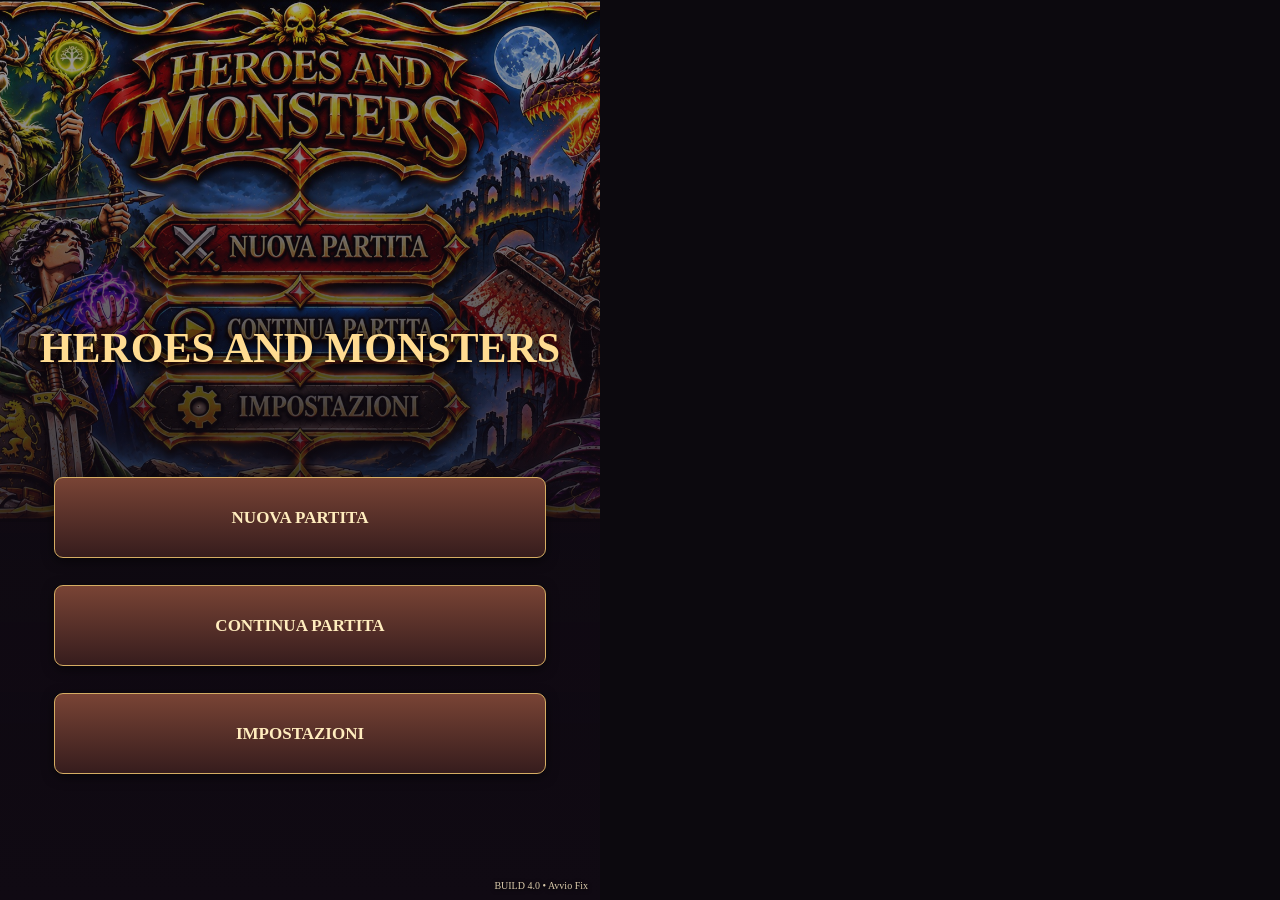
==== index.html @ 0a4bcebf "Add files via upload" ====
<!doctype html><html lang="it"><head><meta charset="utf-8"><meta name="viewport" content="width=device-width, initial-scale=1, viewport-fit=cover"><meta name="theme-color" content="#17100e"><meta name="apple-mobile-web-app-capable" content="yes"><meta name="apple-mobile-web-app-status-bar-style" content="black-translucent"><title>Heroes and Monsters</title><link rel="manifest" href="manifest.webmanifest?v=54"><link rel="stylesheet" href="layout54.css?v=54"></head><body><main id="app"><p style="padding:24px;color:#f8e7c3">Caricamento HEROES AND MONSTERS…</p></main><div id="modal" hidden></div><div id="toast" role="status"></div><script src="boot54.js?v=54" onerror="document.getElementById('app').textContent='Errore: boot54.js non caricato. Verifica i file su GitHub.'"></script></body></html>
---- layout54.css ----
:root{color-scheme:dark;--gold:#d5ad63;--edge:#80602e;--red:#a82c36;--bg:#170f13;font-family:Georgia,'Times New Roman',serif}*{box-sizing:border-box}html,body{margin:0;width:100%;height:100%;overflow:hidden;background:#0c090e;color:#f8e7c3}button,input,select{font:inherit}button{color:#ffedbe;background:linear-gradient(#3d2931,#1c141b);border:1px solid var(--gold);border-radius:7px;padding:.45em .75em;cursor:pointer;box-shadow:inset 0 0 0 2px #171016,0 2px 5px #0008;touch-action:manipulation}button:active{transform:scale(.97)}button:disabled{opacity:.42;cursor:default;transform:none}button.primary{background:linear-gradient(#794435,#361c1d);font-weight:bold}button.danger{border-color:#e45e64;color:#ffb9b7}button:focus-visible{outline:2px solid white}#app{width:100%;height:100%;height:100dvh;display:grid;place-items:center}.menu{position:relative;width:100%;height:100%;background:url(menu.jpg) center/contain no-repeat}.menu-hot{position:absolute;left:50%;transform:translateX(-50%);width:39%;height:12%;border:0;background:transparent;box-shadow:none;border-radius:0;color:transparent}.menu-hot:active{transform:translateX(-50%) scale(.98);background:#ffdb7528}.menu-hot:focus-visible{outline:3px solid #fff}.menu-wrap{position:relative;width:min(100vw,177.7778dvh);height:min(100dvh,56.25vw);aspect-ratio:16/9}.menu-fallback{display:none}.version{position:absolute;bottom:1%;right:2%;font-size:10px;color:#d9c9aa;text-shadow:0 1px 4px #000}.board{height:100%;width:100%;padding:max(5px,env(safe-area-inset-top)) max(7px,env(safe-area-inset-right)) max(5px,env(safe-area-inset-bottom)) max(7px,env(safe-area-inset-left));display:grid;grid-template-rows:minmax(0,1fr) minmax(0,1.18fr) minmax(0,1fr);gap:5px;background:linear-gradient(#140b14bb,#1b0d15a0),url(board.jpg) center/cover}.party-row{display:grid;grid-template-rows:auto minmax(0,1fr);min-height:0;gap:3px;background:#100c16e8;border:1px solid var(--edge);border-radius:9px;padding:4px}.party-row.human{grid-template-rows:minmax(0,1fr) auto}.playerbar{display:flex;align-items:center;gap:8px;min-width:0;justify-content:space-between;font-family:system-ui,sans-serif;font-size:clamp(9px,1.55vw,13px);line-height:1.1}.player-name{font-family:Georgia,serif;font-weight:bold;color:#ffdd9b}.resources{display:flex;gap:9px;align-items:center;white-space:nowrap}.resources span{display:inline-block}.vp{color:#ffd869;font-weight:700}.slots{display:grid;grid-template-columns:repeat(8,minmax(0,1fr));gap:4px;min-height:0}.slot{min-height:0;position:relative;background:#211622;border:1px dashed #775d46;border-radius:5px;display:grid;place-items:center;color:#75634c;overflow:hidden}.hero{padding:0;border:1px solid var(--gold);position:relative;display:grid;grid-template-rows:minmax(0,1fr) auto;min-width:0;min-height:0;overflow:hidden;background:#1a1521}.hero img{width:100%;height:100%;object-fit:cover;object-position:center 35%;min-height:0}.hero-info{position:absolute;bottom:0;left:0;right:0;background:linear-gradient(transparent,#100b14 30%);padding:10px 2px 3px;text-align:center;font-size:clamp(8px,1.35vw,12px);line-height:1.15}.hero-name{white-space:nowrap;overflow:hidden;text-overflow:ellipsis;font-weight:bold}.stat{display:flex;justify-content:center;gap:6px;font-family:system-ui,sans-serif;font-weight:bold}.hp{color:#ff8b92}.atk{color:#ffe0a0}.hero.aura{border:2px solid var(--class);box-shadow:0 0 10px var(--class),inset 0 0 8px var(--class)}.hero.ready:after{content:'✦';color:#ffe783;position:absolute;top:2px;right:3px;text-shadow:0 0 4px black;font-size:17px}.hero .die{position:absolute;top:8%;left:50%;transform:translateX(-50%);background:#fcf0da;color:#191219;border:3px solid #bdab94;border-radius:8px;min-width:30px;padding:2px;font:700 22px system-ui;box-shadow:0 0 10px #000;animation:roll .4s ease-out}.die.hit{border-color:#4ed47a}.die.fail{border-color:#ff5358}.die.tie{border-color:#e4c268}@keyframes roll{0%{transform:translateX(-50%) rotate(-160deg) scale(.6)}100%{transform:translateX(-50%) rotate(0) scale(1)}}.mid{display:grid;grid-template-columns:1.65fr 1.05fr 1fr;gap:6px;min-height:0}.panel{border:1px solid #94723e;border-radius:8px;background:#1b111beb;min-width:0;min-height:0;padding:4px;display:flex;flex-direction:column;gap:3px}.mini-title{text-align:center;color:#ebc786;font-size:clamp(9px,1.4vw,13px);font-weight:bold;line-height:1.05}.monster-decks{display:grid;grid-template-columns:repeat(3,minmax(0,1fr));gap:4px;flex:1;min-height:0}.monster{border:1px solid #be995c;min-height:0;overflow:hidden;padding:2px;display:flex;flex-direction:column;justify-content:center;align-items:center;gap:2px;font-size:clamp(8px,1.3vw,12px);background:linear-gradient(130deg,#39282d,#120d16);position:relative}.monster .mimage{flex:1;min-height:0;max-width:100%;object-fit:contain}.monster .symbol{font-size:clamp(16px,4vw,38px);color:#e9bf76}.monster .mname{font-size:clamp(7px,1.05vw,10px);text-align:center;line-height:1;max-width:100%}.monster.active{border:2px solid #ffd174;box-shadow:0 0 12px #b76525}.aff{display:flex;flex-direction:column;gap:1px;font:clamp(7px,.94vw,10px) system-ui;text-align:center;width:100%;line-height:1.12;background:#110c16e8;border-radius:3px;padding:2px}.aff .weak{color:#ffb08d}.aff .res{color:#a6d5ff}.controls{justify-content:center;align-items:stretch;text-align:center}.phase{font-weight:bold;font-size:clamp(10px,1.8vw,17px);color:#ffdc8b}.controls button,.deck{font-size:clamp(9px,1.45vw,13px);padding:4px}.controls .status{font:clamp(8px,1.2vw,11px) system-ui;color:#cdbba6;min-height:1.2em;overflow:hidden;white-space:nowrap;text-overflow:ellipsis}.top-tools{display:flex;justify-content:center;gap:3px}.top-tools button{font-size:clamp(8px,1.1vw,11px);padding:3px 5px}.hero-decks{display:grid;grid-template-columns:1fr 1fr;grid-template-rows:1fr 1fr;gap:4px;flex:1;min-height:0}.deck{border-color:var(--class);background:linear-gradient(140deg,color-mix(in srgb,var(--class) 30%,#1b1019),#1b1019);display:flex;flex-direction:column;align-items:center;justify-content:center;gap:1px;min-width:0;line-height:1.05;overflow:hidden}.deck .sym{font-size:clamp(14px,2.9vw,26px)}.deck small{font:clamp(7px,1.0vw,10px) system-ui}.empty-message{color:#bba991;font-size:12px}.dice-defense{font:700 clamp(11px,1.8vw,18px) system-ui;color:#ffe1a4}.victory-flash{position:fixed;inset:0;display:grid;place-items:center;pointer-events:none;z-index:4;font-size:clamp(24px,6vw,70px);color:#ffdc78;font-weight:bold;text-shadow:0 3px 8px #000,0 0 24px #ff9e38;animation:flash .9s ease-out both}@keyframes flash{0%{opacity:0;transform:scale(.65)}20%,75%{opacity:1;transform:scale(1)}100%{opacity:0}}#modal[hidden]{display:none}#modal{position:fixed;inset:0;background:#07060cce;z-index:10;display:grid;place-items:center;padding:8px;overflow:auto}.dialog{max-width:min(94vw,800px);max-height:94dvh;overflow:auto;border:2px solid var(--gold);box-shadow:0 0 0 3px #22161b,0 10px 45px #000;border-radius:12px;background:radial-gradient(ellipse at top,#362331,#170f19);padding:clamp(9px,2vw,19px);width:min(540px,94vw);text-align:center}.dialog h2{margin:0 0 8px;font-size:clamp(16px,2.8vw,25px);color:#ffe0a0}.dialog p{font:clamp(11px,1.8vw,15px) system-ui;line-height:1.45;color:#e9dbc4;margin:6px 0}.choices{display:flex;flex-wrap:wrap;justify-content:center;gap:6px;margin-top:10px}.choices button{font-size:clamp(11px,1.8vw,15px);min-width:70px}.inspect{display:grid;grid-template-columns:minmax(90px,1fr) 1fr;gap:12px;align-items:center;max-width:100%;text-align:left}.inspect img{width:100%;max-height:75dvh;object-fit:contain}.inspect .desc{max-height:76dvh;overflow:auto}.inspect h2{font-size:clamp(14px,2.5vw,23px)}.archive{display:grid;grid-template-columns:repeat(auto-fill,minmax(100px,1fr));gap:8px;max-height:65dvh;overflow:auto}.archive button{padding:2px;font-size:11px}.archive img{width:100%;height:90px;object-fit:contain}.dialog.wide{width:min(95vw,950px)}.settings{display:grid;grid-template-columns:1fr 1fr;gap:8px;text-align:left;font:13px system-ui;align-items:center}.settings input{width:100%}.loglist{max-height:65dvh;overflow:auto;text-align:left;font:13px system-ui;line-height:1.45}.loglist div{border-bottom:1px solid #694a352f;padding:4px}.end-screen{display:grid;place-items:center;background:linear-gradient(#0b060dcc,#140e15dd),url(menu.jpg) center/cover;width:100%;height:100%;text-align:center}.end-screen h1{font-size:clamp(28px,7vw,70px);margin:0;color:#ffda75;text-shadow:0 3px 8px #000}.end-screen h1.loss{color:#d65a5e}.end-screen p{font:14px system-ui}#toast{position:fixed;bottom:8px;left:50%;transform:translateX(-50%);z-index:20;pointer-events:none;background:#1d1320;color:#ffc9ac;border:1px solid #db8b62;border-radius:6px;padding:5px 12px;font:13px system-ui;opacity:0;transition:opacity .15s}#toast.show{opacity:1}.rotate-hint{display:none}@media(orientation:portrait){.rotate-hint{display:block;position:fixed;top:0;left:0;right:0;background:#291c22;color:#f1d4a0;padding:6px;text-align:center;font:12px system-ui;z-index:5;pointer-events:none}.board{height:58vw;min-height:250px}.menu-wrap{height:56.25vw}.inspect{grid-template-columns:1fr 1fr}.dialog{max-height:88dvh}}@media(max-height:430px) and (orientation:landscape){.board{gap:3px;padding-top:3px;padding-bottom:3px}.party-row{padding:3px}.panel{padding:3px}.dialog{padding:8px}.dialog p{margin:3px 0}.choices{margin-top:5px}}
.float-effect{position:fixed;z-index:7;pointer-events:none;font:900 clamp(14px,3vw,28px) system-ui;text-shadow:0 2px 4px #000,0 0 5px #000;transform:translate(-50%,-50%);animation:floatDamage .75s ease-out both;white-space:nowrap}.float-effect.hit{color:#ff5e65}.float-effect.heal{color:#a8f5a8}.slash{position:absolute;left:12%;top:45%;width:76%;height:6px;background:linear-gradient(90deg,transparent,#fff9d8,#ffab48,transparent);box-shadow:0 0 10px #ff8650;transform:rotate(-35deg);animation:slash .35s ease-out both;pointer-events:none}.arrive{animation:arrive .5s ease-out both}@keyframes floatDamage{0%{opacity:0;transform:translate(-50%,0) scale(.8)}20%{opacity:1;transform:translate(-50%,-15%) scale(1.1)}100%{opacity:0;transform:translate(-50%,-120%) scale(.95)}}@keyframes slash{0%{opacity:0;transform:rotate(-35deg) scaleX(.1)}35%{opacity:1}100%{opacity:0;transform:rotate(-35deg) scaleX(1.3)}}@keyframes arrive{0%{opacity:0;transform:scale(.55)}100%{opacity:1;transform:scale(1)}}

@media(orientation:landscape){#app{position:fixed;inset:0;width:100%;height:100%;height:100dvh;grid-template-rows:minmax(0,1fr);grid-template-columns:minmax(0,1fr);overflow:hidden}.board{min-height:0;max-height:100%;height:100%;padding-bottom:max(5px,env(safe-area-inset-bottom));grid-template-rows:minmax(0,1fr) minmax(0,1.18fr) minmax(0,1fr)}.party-row,.mid,.panel,.slots{min-height:0;overflow:hidden}.party-row.human{grid-template-rows:auto minmax(0,1fr)}.party-row.human .playerbar{grid-row:1}.party-row.human .slots{grid-row:2}.hero,.monster,.deck{min-height:0}.playerbar{flex-shrink:0}.controls{overflow:auto}}
/* Beta 4: compact, balanced landscape board and persistent revealed monster portraits. */
@media(orientation:landscape){.board{padding:max(4px,env(safe-area-inset-top)) max(8px,env(safe-area-inset-right)) max(7px,env(safe-area-inset-bottom)) max(8px,env(safe-area-inset-left));grid-template-rows:minmax(0,1fr) minmax(0,1.32fr) minmax(0,1fr);gap:5px;background:linear-gradient(#120c16a8,#170e16b8),url(board.jpg) center/cover}.mid{grid-template-columns:1.55fr .9fr 1fr;gap:5px}.panel,.party-row{border-radius:8px;border-color:#a48650;background:linear-gradient(150deg,#251b26ed,#120d17f2);box-shadow:inset 0 0 0 1px #d8b46a16;padding:4px}.party-row{gap:3px}.playerbar{font-size:clamp(9px,2.9dvh,13px);padding:1px 4px}.resources{gap:clamp(5px,1.3vw,12px)}.slots{gap:4px}.hero-info{font-size:clamp(8px,3dvh,12px);padding:8px 2px 2px}.hero img{object-position:center 28%}.slot{background:#1a1420b8;border-color:#80674488}.mini-title{font-size:clamp(9px,3dvh,13px);letter-spacing:.07em}.monster-decks,.hero-decks{gap:4px}.deck .sym{font-size:clamp(12px,5dvh,23px)}.deck strong,.monster strong{font-size:clamp(8px,3dvh,12px)}.controls{gap:4px}.controls .phase{font-size:clamp(12px,4.4dvh,20px)}.controls button{padding:3px;font-size:clamp(9px,3dvh,12px)}.controls .status{font-size:clamp(8px,2.7dvh,11px)}.monster.covered{background:radial-gradient(ellipse at 50% 25%,#594037,#201622 70%)}.monster .symbol{font-size:clamp(17px,8dvh,34px)}}
.monster.revealed{display:block;position:relative;padding:0;isolation:isolate;text-align:center;background:#17111b}.monster.revealed .mimage{position:absolute;inset:0;width:100%;height:100%;max-width:none;object-fit:cover;object-position:center 28%;z-index:-2}.monster.revealed:before{content:'';position:absolute;inset:0;background:linear-gradient(180deg,#130d1790 0%,transparent 25%,transparent 35%,#130d17ed 65%,#130d17 100%);z-index:-1}.tier-tag{position:absolute;top:3px;left:3px;right:3px;font:600 clamp(7px,2.3dvh,10px) system-ui;text-transform:uppercase;color:#ffe0a0;text-shadow:0 1px 3px #000}.monster-info{position:absolute;bottom:2px;left:2px;right:2px;display:grid;gap:1px}.monster .mname{font-size:clamp(8px,2.9dvh,12px);line-height:1.05;font-weight:bold;white-space:normal}.monster .stat{font-size:clamp(9px,3dvh,13px)}.monster .aff{font-size:clamp(7px,2.3dvh,10px);padding:1px;background:#100c16b0;line-height:1.15}.monster .aff span{white-space:normal}.monster.active{border-color:#ffe2a0;box-shadow:inset 0 0 0 1px #ffe2a0,0 0 7px #e5aa55}.monster.revealed:focus-visible{outline-offset:-3px}
/* Beta 5 — portrait-first, scrollable on short displays. */
@media (orientation:portrait){
html,body{height:100%;overflow:hidden}#app{display:block;height:100dvh;overflow-y:auto;overscroll-behavior:contain}.board{height:auto;min-height:100%;max-height:none;display:flex;flex-direction:column;gap:7px;padding:max(8px,env(safe-area-inset-top)) max(8px,env(safe-area-inset-right)) max(12px,env(safe-area-inset-bottom)) max(8px,env(safe-area-inset-left));background:linear-gradient(#140b14c9,#1b0d15bb),url(board.jpg) center/cover fixed}.party-row,.party-row.human{display:flex;flex-direction:column;gap:5px;padding:5px;flex:none}.party-row.human .playerbar{order:-1}.playerbar{font-size:11px;flex-wrap:wrap;gap:4px;padding:2px}.resources{order:3;width:100%;justify-content:space-between;gap:3px;font-size:11px}.slots{grid-template-columns:repeat(4,minmax(0,1fr));grid-template-rows:repeat(2,clamp(58px,18vw,88px));gap:4px}.hero-info{font-size:11px;padding:9px 2px 2px}.hero img{object-position:center 28%}.stat{gap:5px}.mid{display:flex;flex-direction:column;gap:7px;flex:none}.panel{padding:6px;gap:5px}.mini-title{font-size:12px;letter-spacing:.08em}.monster-decks{flex:none;height:clamp(116px,35vw,170px)}.monster{font-size:11px}.monster .symbol{font-size:29px}.monster .mname{font-size:11px}.monster .stat{font-size:12px}.monster .aff{font-size:9px}.tier-tag{font-size:9px}.controls{gap:5px}.phase{font-size:17px}.controls .status{font-size:11px;white-space:normal;overflow:visible}.controls button{font-size:13px;min-height:34px}.top-tools button{font-size:12px}.hero-decks{grid-template-columns:repeat(4,minmax(0,1fr));grid-template-rows:1fr;min-height:66px;flex:none}.deck{font-size:10px;padding:3px 1px}.deck .sym{font-size:20px}.deck small{font-size:9px}.dice-defense{font-size:14px}.menu-wrap{width:100%;height:100%;aspect-ratio:auto}.menu{background:linear-gradient(180deg,#100a1360,#100a13df 64%,#100a13),url(menu.jpg) center top/auto 58% no-repeat}.menu:before{content:'HEROES AND MONSTERS';position:absolute;top:36%;left:5%;right:5%;text-align:center;color:#ffdc91;font-size:clamp(27px,8vw,42px);font-weight:bold;text-shadow:0 3px 8px black}.menu-hot{width:82%;height:9%;color:#ffedbe;background:linear-gradient(#794435,#361c1d);border:1px solid var(--gold);border-radius:9px;box-shadow:0 3px 12px #0008;font-size:17px;font-weight:bold}.menu-hot[data-menu=new]{top:53%!important}.menu-hot[data-menu=continue]{top:65%!important}.menu-hot[data-menu=settings]{top:77%!important}.dialog{max-height:90dvh;padding:12px}.dialog h2{font-size:20px}.dialog p,.choices button{font-size:14px}.inspect{grid-template-columns:1fr;text-align:center;gap:8px}.inspect img{max-height:48dvh}.inspect .desc{max-height:none;overflow:visible}.inspect h2{font-size:18px}.archive{grid-template-columns:repeat(3,minmax(0,1fr))}.end-screen{min-height:100%;padding:15px}.rotate-hint{display:none}#toast{bottom:max(12px,env(safe-area-inset-bottom));max-width:94vw;width:max-content;text-align:center}
}

/* Portrait is the default at every viewport. */

html,body{height:100%;overflow:hidden}#app{display:block;height:100dvh;overflow-y:auto;overscroll-behavior:contain}.board{height:auto;min-height:100%;max-height:none;display:flex;flex-direction:column;gap:7px;padding:max(8px,env(safe-area-inset-top)) max(8px,env(safe-area-inset-right)) max(12px,env(safe-area-inset-bottom)) max(8px,env(safe-area-inset-left));background:linear-gradient(#140b14c9,#1b0d15bb),url(board.jpg) center/cover fixed}.party-row,.party-row.human{display:flex;flex-direction:column;gap:5px;padding:5px;flex:none}.party-row.human .playerbar{order:-1}.playerbar{font-size:11px;flex-wrap:wrap;gap:4px;padding:2px}.resources{order:3;width:100%;justify-content:space-between;gap:3px;font-size:11px}.slots{grid-template-columns:repeat(4,minmax(0,1fr));grid-template-rows:repeat(2,clamp(58px,18vw,88px));gap:4px}.hero-info{font-size:11px;padding:9px 2px 2px}.hero img{object-position:center 28%}.stat{gap:5px}.mid{display:flex;flex-direction:column;gap:7px;flex:none}.panel{padding:6px;gap:5px}.mini-title{font-size:12px;letter-spacing:.08em}.monster-decks{flex:none;height:clamp(116px,35vw,170px)}.monster{font-size:11px}.monster .symbol{font-size:29px}.monster .mname{font-size:11px}.monster .stat{font-size:12px}.monster .aff{font-size:9px}.tier-tag{font-size:9px}.controls{gap:5px}.phase{font-size:17px}.controls .status{font-size:11px;white-space:normal;overflow:visible}.controls button{font-size:13px;min-height:34px}.top-tools button{font-size:12px}.hero-decks{grid-template-columns:repeat(4,minmax(0,1fr));grid-template-rows:1fr;min-height:66px;flex:none}.deck{font-size:10px;padding:3px 1px}.deck .sym{font-size:20px}.deck small{font-size:9px}.dice-defense{font-size:14px}.menu-wrap{width:100%;height:100%;aspect-ratio:auto}.menu{background:linear-gradient(180deg,#100a1360,#100a13df 64%,#100a13),url(menu.jpg) center top/auto 58% no-repeat}.menu:before{content:'HEROES AND MONSTERS';position:absolute;top:36%;left:5%;right:5%;text-align:center;color:#ffdc91;font-size:clamp(27px,8vw,42px);font-weight:bold;text-shadow:0 3px 8px black}.menu-hot{width:82%;height:9%;color:#ffedbe;background:linear-gradient(#794435,#361c1d);border:1px solid var(--gold);border-radius:9px;box-shadow:0 3px 12px #0008;font-size:17px;font-weight:bold}.menu-hot[data-menu=new]{top:53%!important}.menu-hot[data-menu=continue]{top:65%!important}.menu-hot[data-menu=settings]{top:77%!important}.dialog{max-height:90dvh;padding:12px}.dialog h2{font-size:20px}.dialog p,.choices button{font-size:14px}.inspect{grid-template-columns:1fr;text-align:center;gap:8px}.inspect img{max-height:48dvh}.inspect .desc{max-height:none;overflow:visible}.inspect h2{font-size:18px}.archive{grid-template-columns:repeat(3,minmax(0,1fr))}.end-screen{min-height:100%;padding:15px}.rotate-hint{display:none}#toast{bottom:max(12px,env(safe-area-inset-bottom));max-width:94vw;width:max-content;text-align:center}

.rotate-hint{display:none!important} #app{position:relative;inset:auto;max-width:600px;margin:auto;overflow-y:auto;grid-template:none} .board{width:100%;min-height:100%;height:auto;max-height:none;overflow:visible} .party-row,.mid,.panel,.slots{overflow:visible} .menu-wrap{min-height:100dvh;max-width:600px}
.ability-hint{font-size:12px;color:#ffe09b;text-align:center;padding:4px;}
/* Beta 8: fixed viewport board, no page scrolling. */
#app{height:100dvh;overflow:hidden;position:relative;max-width:600px}
.board{height:100%;min-height:0;max-height:100%;overflow:hidden;display:grid;grid-template-rows:minmax(0,1fr) minmax(0,1.65fr) minmax(0,1fr);gap:4px;padding:4px max(5px,env(safe-area-inset-right)) max(4px,env(safe-area-inset-bottom)) max(5px,env(safe-area-inset-left));background-attachment:scroll}
.party-row,.party-row.human{display:grid;grid-template-rows:auto minmax(0,1fr);gap:3px;padding:3px;min-height:0;overflow:hidden}.party-row.human .playerbar{grid-row:1}.party-row.human .slots{grid-row:2}.playerbar{font-size:10px;gap:2px;padding:0 2px}.resources{font-size:10px;gap:2px}.slots{grid-template-columns:repeat(4,minmax(0,1fr));grid-template-rows:repeat(2,minmax(0,1fr));gap:3px;overflow:hidden}.hero-info{font-size:clamp(8px,1.6dvh,11px);padding:4px 1px 1px}.hero img{object-position:center 24%}.mid{display:grid;grid-template-rows:minmax(0,1.25fr) auto minmax(0,.65fr);gap:4px;min-height:0;overflow:hidden}.panel{padding:3px;gap:3px;overflow:hidden}.mini-title{font-size:10px}.monster-decks,.hero-decks{height:auto;min-height:0;flex:1;gap:3px}.monster{font-size:10px;gap:1px}.monster .symbol{font-size:clamp(12px,3.5dvh,22px)}.monster .mname{font-size:10px}.monster .stat{font-size:10px}.monster .aff,.tier-tag{font-size:8px}.controls{gap:2px;padding:3px}.phase{font-size:13px;line-height:1}.controls .status{font-size:10px;line-height:1.1;min-height:0;white-space:nowrap;overflow:hidden;text-overflow:ellipsis}.controls button{font-size:11px;min-height:24px;padding:2px 4px}.top-tools button{min-height:22px;font-size:10px}.ability-hint{font-size:9px;padding:0;line-height:1.1}.dice-defense{font-size:10px}.deck{font-size:9px;padding:1px;gap:0}.deck .sym{font-size:clamp(10px,2.4dvh,16px)}.deck small{font-size:8px}.menu-wrap{min-height:0;height:100%}
/* Beta 9: actual visual viewport, explicit compact grid. */
#app{position:fixed;top:0;left:50%;transform:translateX(-50%);width:100%;height:var(--visible-height,100dvh);max-width:600px;overflow:hidden;margin:0}
.board{height:100%;width:100%;min-height:0;max-height:100%;display:grid;grid-template-columns:minmax(0,1fr);grid-template-rows:minmax(0,1fr) minmax(0,1.65fr) minmax(0,1fr);padding:4px;gap:4px;overflow:hidden}
.mid{grid-template-columns:minmax(0,1fr);grid-template-rows:minmax(0,1fr) auto minmax(0,.62fr);gap:3px;min-height:0}
.party-row,.party-row.human{min-height:0;grid-template-rows:auto minmax(0,1fr);padding:3px;gap:2px}.slots{min-height:0;grid-template-rows:repeat(2,minmax(0,1fr));gap:2px}.hero,.slot{height:100%;min-height:0}.hero-info{font-size:10px;padding:2px 1px 0;line-height:1.05}.playerbar,.resources{font-size:10px;line-height:1.05}.panel{min-height:0;padding:3px;gap:2px}.monster-decks,.hero-decks{height:0;min-height:0;flex:1 1 0;grid-auto-rows:minmax(0,1fr)}.monster,.deck{min-height:0;line-height:1.05;padding:1px}.monster .symbol{font-size:18px}.monster .aff{font-size:8px}.deck .sym{font-size:13px}.controls{gap:2px}.controls button{min-height:23px;padding:2px 4px}.top-tools button{min-height:20px}.controls .status{min-height:0}.ability-hint{font-size:9px}.controls:has([data-retreat]){display:grid;grid-template-columns:1fr 1fr}.controls:has([data-retreat]) :is(.phase,.dice-defense,.status,.top-tools,.ability-hint){grid-column:1/-1}.menu-wrap{width:100%;height:100%;min-height:0;aspect-ratio:auto}
/* Final layout: explicit areas override legacy landscape and portrait rules. */
.board{grid-template-rows:minmax(0,1fr) minmax(0,1.95fr) minmax(0,1fr)!important;background:linear-gradient(145deg,#20141e,#100c15)!important;gap:4px!important}
.mid{display:grid!important;grid-template-columns:minmax(0,1.35fr) minmax(0,1fr)!important;grid-template-rows:minmax(0,1fr) auto!important;grid-template-areas:'monsters heroes' 'controls controls'!important;gap:4px!important;align-content:stretch!important;overflow:hidden}
.mid>.panel:nth-child(1){grid-area:monsters}.mid>.panel:nth-child(2){grid-area:controls}.mid>.panel:nth-child(3){grid-area:heroes}
.mid>.panel{min-width:0;min-height:0;overflow:hidden;padding:3px;gap:3px}.hero-decks{display:grid!important;grid-template-columns:repeat(2,minmax(0,1fr))!important;grid-template-rows:repeat(2,minmax(0,1fr))!important;align-items:center;justify-items:center;gap:3px!important;flex:1 1 0;height:0;min-height:0;container-type:size}.hero-decks .deck{width:min(100%,calc((100cqh - 3px)/2));height:auto!important;aspect-ratio:1;max-height:100%;padding:1px;gap:2px;font-size:clamp(7px,2.3vw,11px);overflow:hidden}.deck small{font-size:clamp(7px,2vw,9px);white-space:nowrap}.deck .sym{font-size:16px}.monster-decks{grid-template-columns:repeat(3,minmax(0,1fr))!important;grid-template-rows:minmax(0,1fr)!important}.monster{font-size:clamp(8px,2.1vw,11px);gap:3px}.monster strong{font-size:clamp(7px,1.95vw,10px)}.requirement{font-size:8px;color:#e4bd79}.controls{display:grid!important;grid-template-columns:minmax(0,1fr) minmax(0,1fr)!important;align-items:center;gap:3px!important;padding:4px!important}.controls .phase,.controls .status,.controls .ability-hint,.controls .dice-defense{grid-column:1/-1;text-align:center;white-space:normal;overflow-wrap:anywhere}.controls .phase{font-size:13px}.controls .status{font-size:10px;line-height:1.1;display:-webkit-box;-webkit-line-clamp:2;-webkit-box-orient:vertical}.controls .top-tools{grid-column:2;display:flex;gap:2px;min-width:0}.controls .top-tools button{flex:1;min-width:0;padding:2px;font-size:9px}.controls>[data-next]{grid-column:1;min-height:27px}.controls:has([data-retreat]) .top-tools{grid-column:1/-1}.controls:has([data-retreat]) [data-retreat]{grid-column:2}.controls .empty-message{grid-column:1}.playerbar,.resources{font-size:clamp(8px,2.5vw,11px)}

.mid.in-battle{grid-template-columns:minmax(0,1fr)!important;grid-template-areas:'monsters' 'controls'!important}.mid.in-battle>.panel:nth-child(3){display:none!important}.monster-decks.merged{grid-template-columns:minmax(0,1fr)!important}.arena{position:relative;isolation:isolate;overflow:hidden;width:100%;height:100%;min-height:0;border:1px solid #e5bc76;border-radius:8px;background:#201722;text-align:left;color:#fff4df;padding:0}.arena-art{position:absolute;inset:0;width:100%;height:100%;object-fit:cover;object-position:center 30%;z-index:-2}.arena:before{content:'';position:absolute;inset:0;background:linear-gradient(180deg,#120c18b0,transparent 28%,#120c1860 42%,#120c18f5 76%);z-index:-1}.arena-top{position:absolute;top:4px;left:6px;right:6px;display:flex;justify-content:space-between;align-items:flex-start;font-size:10px;font-weight:bold}.monster-die{display:grid;justify-items:center;background:#f5e6c8;color:#26191b;border:2px solid #d5a653;border-radius:7px;padding:2px 7px;box-shadow:0 2px 8px #000}.monster-die small{font-size:8px}.monster-die b{font-size:23px;line-height:1}.arena-bottom{position:absolute;bottom:4px;left:6px;right:6px;display:grid;gap:2px;background:#150f19d9;border-radius:5px;padding:4px}.arena-bottom>strong{font-size:14px;color:#ffe1a0}.arena-stats{display:flex;gap:15px;font-size:13px;font-weight:bold}.arena-effect{font-size:clamp(9px,2.65vw,12px);line-height:1.12}.arena-bottom .aff{display:flex;flex-wrap:wrap;gap:3px 12px;font-size:10px}.arena-enter{animation:mergeArena 1s ease both}@keyframes mergeArena{0%{clip-path:inset(0 34% 0 34%);opacity:.5}100%{clip-path:inset(0);opacity:1}}.monster-die.rolling{animation:monsterRoll .45s ease}@keyframes monsterRoll{0%{transform:rotate(-25deg) scale(.7)}100%{transform:none}}

/* Arena 12: explicit grid, no negative stacking or intrinsic image sizing. */
.board .mid.in-battle{display:grid!important;grid-template-columns:minmax(0,1fr)!important;grid-template-rows:minmax(0,1fr) auto!important;grid-template-areas:none!important}
.board .mid.in-battle>.monster-panel{grid-area:1/1/2/2!important;display:flex!important;min-width:0;min-height:0}
.board .mid.in-battle>.controls{grid-area:2/1/3/2!important}
.board .mid.in-battle>.recruitment-panel{display:none!important}
.board .monster-decks.merged{display:grid!important;grid-template-columns:minmax(0,1fr)!important;grid-template-rows:minmax(0,1fr)!important;flex:1 1 0!important;height:0!important;min-height:0;overflow:hidden}
.board .arena{display:grid!important;grid-template-columns:minmax(0,1.1fr) minmax(0,1fr);grid-template-rows:auto minmax(0,1fr);gap:4px;align-items:stretch;justify-items:stretch;position:relative;isolation:auto;width:100%;height:100%;min-width:0;min-height:0;padding:4px;overflow:hidden;background:radial-gradient(ellipse at left,#49332c,#17101a 75%);text-align:left}
.board .arena:before{display:none!important}
.board .arena .arena-art{position:static!important;grid-column:1;grid-row:2;display:block;width:100%!important;height:100%!important;min-width:0;min-height:0;max-height:100%;object-fit:contain!important;object-position:center!important;z-index:auto!important;border-radius:4px}
.board .arena .arena-top{position:static!important;grid-column:1/-1;grid-row:1;display:flex;align-items:center;justify-content:space-between;gap:4px;z-index:2;font-size:10px}
.board .arena .monster-die{display:flex;align-items:center;gap:5px;padding:2px 6px}.board .arena .monster-die b{font-size:21px}
.board .arena .arena-bottom{position:static!important;grid-column:2;grid-row:2;display:flex;flex-direction:column;justify-content:center;gap:4px;min-height:0;min-width:0;z-index:2;padding:4px;background:#17101ae8;border:1px solid #80602e;border-radius:5px;overflow:auto}
.board .arena .arena-bottom>strong{font-size:clamp(11px,3.5vw,15px);line-height:1.05}.board .arena .arena-stats{font-size:13px;gap:8px}.board .arena .arena-effect{font:clamp(9px,2.7vw,12px)/1.15 system-ui;overflow-wrap:anywhere}.board .arena .aff{font-size:clamp(9px,2.5vw,11px);text-align:left;align-items:flex-start;background:transparent;padding:0}

/* Beta 13: arena stays in the original monster panel. */
.board .mid.in-battle{grid-template-columns:minmax(0,1.35fr) minmax(0,1fr)!important;grid-template-areas:'monsters heroes' 'controls controls'!important}
.board .mid.in-battle>.monster-panel{grid-area:monsters!important}
.board .mid.in-battle>.controls{grid-area:controls!important}
.board .mid.in-battle>.recruitment-panel{display:flex!important;grid-area:heroes!important}
.board .arena{display:block!important;padding:0;position:relative;isolation:isolate;background:#17101a}
.board .arena .arena-art{position:absolute!important;inset:0 0 auto!important;width:100%!important;height:100%!important;object-fit:contain!important;object-position:center top!important;z-index:0!important}
.board .arena .arena-top{position:absolute!important;top:3px;left:3px;right:3px;z-index:3;align-items:flex-start;font-size:8px;text-shadow:0 1px 3px #000}
.board .arena .monster-die{display:grid;gap:0;padding:2px 4px}.board .arena .monster-die b{font-size:20px}
.board .arena .arena-bottom{position:absolute!important;bottom:3px;left:3px;right:3px;z-index:2;display:flex;gap:2px;padding:3px;background:#17101ae0;overflow:hidden}
.board .arena .arena-bottom>strong{font-size:clamp(10px,2.9vw,13px)}.board .arena .arena-stats{font-size:12px}.board .arena .arena-effect{font:clamp(8px,2.3vw,10px)/1.1 system-ui}.board .arena .aff{font-size:clamp(8px,2.2vw,10px);gap:2px}

/* Independent arena layout */
.board .monster-decks.merged{position:relative;display:block!important;overflow:hidden;min-height:0;flex:1 1 0!important;height:0!important}
.hm14-arena{position:absolute!important;inset:0!important;width:100%!important;height:100%!important;display:grid!important;grid-template-rows:minmax(0,1fr) auto;gap:2px;padding:3px!important;overflow:hidden;isolation:isolate;background:#17101a!important;text-align:left;min-height:0;min-width:0}
.hm14-art{grid-row:1;display:block!important;width:100%!important;height:100%!important;min-height:0!important;min-width:0!important;object-fit:contain!important;object-position:center!important;position:static!important}
.hm14-top{position:absolute!important;top:5px;right:5px;left:5px;display:flex;justify-content:space-between;align-items:flex-start;z-index:5;font:700 9px system-ui;text-shadow:0 1px 3px black}.hm14-top>span:first-child{background:#17101ae0;padding:3px;border-radius:4px}.hm14-top .monster-die{text-shadow:none;display:grid;gap:0;padding:3px 6px}.hm14-bottom{grid-row:2;position:relative;z-index:4;background:#17101aeF;border:1px solid #80602e;border-radius:5px;padding:4px;display:grid;gap:2px;min-width:0;font:10px/1.12 system-ui;color:#fff0d5}.hm14-bottom>strong{font:bold 12px Georgia;color:#ffe1a0}.hm14-bottom .arena-stats{font-size:12px;gap:10px}.hm14-bottom .arena-effect{font:9px/1.12 system-ui;overflow-wrap:anywhere}.hm14-bottom .aff{font:9px/1.1 system-ui;align-items:flex-start;text-align:left;background:transparent;padding:0}.hm14-arena.arena-enter{animation:mergeArena 1s ease both}

/* Visual upgrade: no changes to board geometry */
.board .panel,.board .party-row{background:linear-gradient(145deg,#30232bee,#14101aef 55%,#211721ee);box-shadow:inset 0 0 0 1px #f3cc7720,inset 0 0 15px #0005,0 2px 5px #0008}
.board .controls .primary,.reveal15 .primary{background:linear-gradient(180deg,#a46c40,#623321 52%,#391d1c);border:1px solid #e6bc72;box-shadow:inset 0 1px 2px #ffdf9b80,0 2px 5px #0009;text-shadow:0 1px 3px #000;letter-spacing:.035em}
.board button:not(:disabled):active{filter:brightness(1.25);box-shadow:inset 0 0 10px #f5d38a55}
.board .deck{background:radial-gradient(ellipse at 50% 10%,color-mix(in srgb,var(--class) 25%,#211923),#17121d 85%);box-shadow:inset 0 0 0 2px #ffffff0b,0 2px 4px #0008}
.board .die,.board .monster-die{background:linear-gradient(145deg,#fff9e7,#e7c991);box-shadow:inset 0 0 0 2px #fff8,0 3px 0 #8c643b,0 5px 12px #000a;text-shadow:none;z-index:8}
.board .die{animation:hm15roll .58s cubic-bezier(.15,.75,.25,1) both}.board .monster-die.rolling{animation:hm15monster .58s cubic-bezier(.15,.75,.25,1) both}
@keyframes hm15roll{0%{transform:translateX(-50%) rotate(-160deg) scale(.35);opacity:.3}45%{transform:translateX(-50%) rotate(75deg) scale(1.2)}75%{transform:translateX(-50%) rotate(-12deg) scale(.95)}100%{transform:translateX(-50%) rotate(0) scale(1)}}
@keyframes hm15monster{0%{transform:rotate(-150deg) scale(.4)}55%{transform:rotate(30deg) scale(1.12)}100%{transform:rotate(0) scale(1)}}
.reveal15{position:fixed;inset:0;z-index:99999;background:#090610eF;display:grid;place-items:center;padding:12px;box-sizing:border-box;perspective:1000px;animation:hm15fade .25s both}.reveal15-inner{height:min(92%,680px);width:min(92%,380px);display:flex;flex-direction:column;align-items:center;justify-content:center;gap:8px;color:#ffe2a3;text-align:center}.reveal15-title{font:bold 16px Georgia;letter-spacing:.15em}.reveal15-card{position:relative;flex:1;min-height:0;width:100%;transform-style:preserve-3d;animation:hm15flip .85s ease both;filter:drop-shadow(0 0 14px var(--glow))}.reveal15-card img,.reveal15-back{position:absolute;inset:0;width:100%;height:100%;object-fit:contain;backface-visibility:hidden;-webkit-backface-visibility:hidden}.reveal15-back{transform:rotateY(180deg);display:grid;place-content:center;gap:12px;background:radial-gradient(#563b35,#17101a);border:2px solid #cba55e;border-radius:12px;font-size:40px}.reveal15-back small{font:12px Georgia}.reveal15 .primary{padding:9px 30px;color:#ffe2a3;border-radius:8px}.reveal15-inner>strong{font: bold 18px Georgia}@keyframes hm15flip{0%{transform:translateY(45px) scale(.55) rotateY(180deg)}35%{transform:translateY(0) scale(.85) rotateY(180deg)}100%{transform:rotateY(0) scale(1)}}@keyframes hm15fade{from{opacity:0}to{opacity:1}}@media(prefers-reduced-motion:reduce){.reveal15,.reveal15-card,.board .die,.board .monster-die.rolling{animation:none!important}}
/* 2.0 visual identity */
.premium20{background:radial-gradient(ellipse at 50% 45%,#382d24aa,#080e15e8 75%),repeating-linear-gradient(125deg,#18232b 0 2px,#111922 2px 6px)!important;color:#f7e5bd}.premium20 .panel,.premium20 .party-row{border:2px solid #a78346!important;border-radius:7px!important;background:radial-gradient(ellipse at top,#35434b,#101820 72%)!important;box-shadow:inset 0 0 0 2px #101014,inset 0 0 0 3px #71552e,0 3px 7px #000!important}.premium20 .mini-title,.premium20 .phase{color:#ffe2a1!important;text-shadow:0 2px 2px #000;letter-spacing:.09em}.premium20 .mini-title{background:linear-gradient(90deg,transparent,#74562d66,transparent);border-bottom:1px solid #94734466}.premium20 .slot{background:radial-gradient(ellipse,#27343d,#10171e)!important;border:1px solid #64563c!important}.premium20 .hero{border-color:var(--class)!important;box-shadow:inset 0 0 0 2px #000,0 2px 4px #000}.premium20 .deck,.premium20 .monster.covered{border:2px solid #b18c4b!important;box-shadow:inset 0 0 0 2px #15171a,inset 0 0 0 3px #9c793c,0 3px 0 #4a3420,0 5px 0 #191414!important;background:radial-gradient(ellipse at 50% 35%,#53616a,#1b252e 65%,#0b1118)!important}.premium20 .deck{border-color:var(--class)!important;background:radial-gradient(ellipse at 50% 35%,color-mix(in srgb,var(--class) 40%,#26313b),#111b24 75%)!important}.premium20 .controls .primary,.reveal15 .primary{background:linear-gradient(#e5b65b,#98632b 42%,#4a241b 48%,#713a22)!important;border:2px solid #f5d38c!important;color:#fff3d3!important;box-shadow:inset 0 0 0 2px #6e421d,0 3px 6px #000!important}.premium20 .top-tools button{background:linear-gradient(#4a5860,#17212b)!important;border-color:#a98a51!important}.resource-icon{width:19px;height:19px;object-fit:contain;vertical-align:middle;filter:drop-shadow(0 1px 2px #000)}.premium20 .resources span{display:flex;align-items:center;gap:2px;white-space:nowrap}.premium20 .resources{gap:3px!important;font-size:clamp(8px,2.35vw,12px)!important}.premium20 .deck .resource-icon{width:38px;height:38px;max-height:6vh}.gems{display:inline-flex;gap:2px}.gems i{width:5px;height:8px;background:#353b40;border:1px solid #8c744b;transform:rotate(25deg)}.gems .lit{background:#ffce55;box-shadow:0 0 5px #ffcf55}.resource-flight{position:fixed;left:50%;top:50%;width:44px;height:44px;z-index:10000;pointer-events:none;filter:drop-shadow(0 0 9px #ffe8a0)}.pipface{display:grid;grid-template-columns:repeat(3,1fr);grid-template-rows:repeat(3,1fr);gap:2px;width:23px;height:23px;padding:2px}.pipface i{border-radius:50%}.pipface .on{background:#39271a;box-shadow:inset 0 1px 2px #000}.reveal15{background:radial-gradient(ellipse,#77512888,#101d30f5 45%,#03070dfc)!important}.reveal15-inner{position:relative}.reveal15-inner:before{content:'';position:absolute;inset:12% 0;border:2px solid var(--glow);border-radius:50%;box-shadow:0 0 40px var(--glow),inset 0 0 30px var(--glow);opacity:.45;pointer-events:none;animation:portal20 2s infinite alternate}.reveal15-card{filter:drop-shadow(0 0 20px var(--glow))!important}.reveal15-title,.reveal15-inner>strong,.reveal15 .primary{z-index:2}@keyframes portal20{from{transform:scale(.85);opacity:.25}to{transform:scale(1.04);opacity:.6}}@media(prefers-reduced-motion:reduce){.resource-flight,.reveal15-inner:before{display:none}}
/* Illustrated tabletop, based on approved concept */
.premium20{background:repeating-linear-gradient(0deg,#21100844 0 2px,transparent 2px 29px),url(hm21-wood.webp) center/100% 32px!important}.premium20 .panel,.premium20 .party-row{background:linear-gradient(125deg,#43291c,#211610 60%,#39251b)!important;border:3px ridge #b98a49!important;box-shadow:inset 0 0 12px #000,0 3px 5px #000!important}.premium20 .slot{background:url(hm21-slot.webp) center/100% 100%!important;border:2px ridge #80552e!important;color:transparent!important}.premium20 .mini-title,.premium20 .phase{background:linear-gradient(0deg,#26130b,#79502c,#392318);border-block:1px solid #c3914c;text-shadow:0 2px 2px #000}.premium20 .deck{background:linear-gradient(145deg,color-mix(in srgb,var(--class) 45%,#100a08),#100a08 80%)!important;border:3px ridge var(--class)!important;box-shadow:0 3px 0 #7a502c,0 6px 0 #35200f,inset 0 0 12px #000!important}.premium20 .monster.covered{background:linear-gradient(#140b04aa,#140b04d9),url(hm21-back.jpg) center/100% 100%!important;border:3px ridge #b78c4b!important}.premium20 .hero{border:2px ridge var(--class)!important}.premium20 .top-tools button{background:linear-gradient(#765031,#28180e)!important;border:2px ridge #bd9357!important}.reveal15-back{background:none!important;border:0!important}.reveal15-back img{transform:none;backface-visibility:visible!important}.board .hero.attacking21{transform:scale(1.05);z-index:9;transition:transform .3s}.board .die,.board .monster-die.rolling{animation-duration:.9s!important}.impact21{position:fixed;z-index:9998;pointer-events:none;overflow:hidden;animation:impactfade21 var(--duration) both}.impact21 i{position:absolute;display:block;top:45%;left:5%;width:90%;height:7%;background:#fff4bd;box-shadow:0 0 12px 5px #ffab25;transform:rotate(-35deg);border-radius:100%;animation:cut21 .45s both}.impact21.claw21 i{background:#fff;box-shadow:0 0 8px 4px #ff2020;transform:rotate(-55deg);width:65%;left:0}.impact21.claw21 i:nth-child(2){left:18%;top:52%}.impact21.claw21 i:nth-child(3){left:36%;top:59%}.impact21 svg{width:100%;height:100%;filter:drop-shadow(0 0 5px #a4ff35)}.impact21 path{fill:none;stroke:#c0e76b;stroke-width:4;stroke-dasharray:400;animation:roots21 1s both}.impact21 b{position:absolute;left:50%;top:50%;font-size:48px;color:#ffe2a1;text-shadow:0 0 12px #ff6b00;transform:translate(-50%,-50%);animation:impactfade21 1s both}.projectile21{position:fixed;z-index:9999;pointer-events:none;font-size:32px;color:#ffdf91;text-shadow:0 0 12px orange}.projectile21.Maghi{color:#ffbc28;text-shadow:0 0 12px red,0 0 22px orange}@keyframes roots21{from{stroke-dashoffset:400}to{stroke-dashoffset:0}}@keyframes cut21{from{clip-path:inset(0 100% 0 0)}to{clip-path:inset(0 0 0 0)}}@keyframes impactfade21{0%{opacity:0}20%,75%{opacity:1}100%{opacity:0}}

/* Illustrated interface: original concept artwork, live controls */
.board.premium20{padding:4px 4.5%!important;gap:4px!important;background:url(hm22-left.webp) left center/4.5% 100% no-repeat,url(hm22-right.webp) right center/4.5% 100% no-repeat,url(hm22-wood.webp) center/100% 9% repeat!important;grid-template-rows:minmax(0,1fr) minmax(0,1.85fr) minmax(0,1fr)!important}
.board.premium20 .party-row,.board.premium20 .panel{background:transparent!important;border:0!important;box-shadow:none!important;padding:2px!important;overflow:visible}
.board.premium20 .slots{gap:3px!important}.board.premium20 .slot{background:url(hm22-slot.webp) center/100% 100%!important;border:0!important;box-shadow:0 2px 3px #000!important;border-radius:5px!important}
.board.premium20 .hero{border:5px solid transparent!important;border-image:url(hm22-slot.webp) 16 stretch!important;background:#24140d!important;border-radius:0!important;box-shadow:0 2px 4px #000!important}.board.premium20 .hero img{border-radius:0!important}.board.premium20 .hero-info{background:linear-gradient(transparent,#160c08 35%)!important}.board.premium20 .hero-name{color:#fff1c9;text-shadow:0 2px 2px black}
.board.premium20 .playerbar{background:linear-gradient(#49301b,#160e0a)!important;border:2px solid #bd8846!important;border-radius:4px!important;padding:2px!important;gap:2px!important;box-shadow:0 2px 4px #000}.board.premium20 .player-name{background:linear-gradient(120deg,#671e27,#351015);border:1px solid #e0b46b;padding:2px 4px;clip-path:polygon(0 0,100% 0,88% 50%,100% 100%,0 100%);padding-right:9px}.board.premium20 .human .player-name{background:linear-gradient(120deg,#164c93,#11234b)}.board.premium20 .resources{font-size:clamp(7px,2.1vw,11px)!important}.board.premium20 .resource-icon{width:19px;height:19px;mix-blend-mode:screen}.board.premium20 .vp{color:#ffe0a0!important}.board.premium20 .gems{display:none}.board.premium20 .vp:before{content:'★';color:#ffcf56;text-shadow:0 0 5px #ff9c22;margin-right:2px}
.board.premium20 .monster-panel,.board.premium20 .recruitment-panel{border:8px solid transparent!important;border-image:url(hm22-slot.webp) 19 stretch!important;background:#23150ed9!important;padding:1px!important}.board.premium20 .mini-title,.board.premium20 .phase{background:linear-gradient(90deg,#24130c,#7a4527,#24130c)!important;border:2px solid #b98243!important;clip-path:polygon(5% 0,95% 0,100% 50%,95% 100%,5% 100%,0 50%);letter-spacing:0!important;padding:2px 5px!important;text-shadow:0 2px 2px #000}
.board.premium20 .deck{border:9px solid transparent!important;border-image:url(hm22-red.webp) 18 stretch!important;background:radial-gradient(#762b22,#260b0b)!important;box-shadow:0 3px 0 #8b542b,0 6px 0 #35200f,0 8px 4px #000!important;border-radius:0!important;gap:1px!important;padding:0!important}.board.premium20 .deck[data-deck=Maghi]{border-image-source:url(hm22-blue.webp)!important;background:radial-gradient(#174a91,#09162f)!important}.board.premium20 .deck[data-deck=Ranger]{border-image-source:url(hm22-green.webp)!important;background:radial-gradient(#326b19,#11280a)!important}.board.premium20 .deck[data-deck=Druidi]{border-image-source:url(hm22-gold.webp)!important;background:radial-gradient(#77601a,#28230b)!important}.board.premium20 .deck .sym{font-size:clamp(17px,5vw,30px)!important;color:#ffe7a1;text-shadow:0 0 8px var(--class)}.board.premium20 .deck small{font-size:clamp(7px,2vw,11px)!important;line-height:1.1}.board.premium20 .deck small .resource-icon{width:12px;height:12px}.board.premium20 .deck strong{font-size:clamp(8px,2.3vw,13px)!important}
.board.premium20 .monster.covered{border:8px solid transparent!important;border-image:url(hm22-monster.webp) 18 stretch!important;background:radial-gradient(#3b3735,#171414)!important;box-shadow:0 4px 0 #79502c,0 7px 0 #35200f,0 9px 4px #000!important;border-radius:0!important;padding:1px!important}.board.premium20 .monster.covered[data-monster=Elite]{border-image-source:url(hm22-elite.webp)!important;background:radial-gradient(#59321e,#20100b)!important}.board.premium20 .monster strong{font-size:clamp(8px,2.3vw,13px)!important}.board.premium20 .monster.revealed{border:5px solid transparent!important;border-image:url(hm22-gold.webp) 18 stretch!important}
.board.premium20 .controls{background:transparent!important;gap:2px!important}.board.premium20 .controls .phase{justify-self:center;width:75%;border:5px solid transparent!important;border-image:url(hm22-phase.webp) 16 stretch!important;background:#49231a!important}.board.premium20 .controls .status{background:#d4a768!important;color:#211208!important;text-shadow:none!important;justify-self:center;padding:1px 8px;border-radius:2px}.board.premium20 .controls .primary{border:6px solid transparent!important;border-image:url(hm22-action.webp) 17 stretch!important;background:linear-gradient(#a96519,#71330b)!important;border-radius:0!important;padding:0!important}.board.premium20 .top-tools button{border:5px solid transparent!important;border-image:url(hm22-tool.webp) 14 stretch!important;background:#392013!important;border-radius:0!important;padding:0!important}.board.premium20 .hm14-arena{border:3px solid #bc8944!important}
/* 2.3: legibility and effects */
.board.premium20 .deck,.board.premium20 .monster.covered{border-width:5px!important;min-width:0!important;overflow:hidden!important;padding:3px!important;box-sizing:border-box!important}.board.premium20 .deck strong,.board.premium20 .monster strong{font:700 clamp(8px,2.25vw,13px)/1.15 system-ui!important;letter-spacing:-.3px!important;white-space:normal!important;overflow-wrap:anywhere!important;max-width:100%;text-align:center}.board.premium20 .deck small,.board.premium20 .monster span{line-height:1.25!important}.board.premium20 .mini-title,.board.premium20 .controls .phase{clip-path:none!important;border-image:none!important;border:1px solid #c39759!important;background:linear-gradient(180deg,#58351e,#20130d)!important;border-radius:5px!important;font-family:Georgia!important;letter-spacing:.04em!important}.board.premium20 .controls .status{white-space:normal!important;overflow:visible!important;text-overflow:clip!important;max-width:100%;font:600 clamp(9px,2.5vw,13px)/1.15 system-ui!important;background:#ead2a1!important;color:#302014!important}.board.premium20 .controls .primary,.board.premium20 .top-tools button{border-width:3px!important;min-width:0!important;font-size:clamp(9px,2.6vw,14px)!important}.board.premium20 .hm14-bottom{font:10px/1.2 system-ui!important;background:#160e0beF!important}.board.premium20 .hm14-bottom>strong{font-size:clamp(11px,3vw,16px)!important}.board.premium20 .hm14-top{z-index:7!important}.board.premium20 .hm14-art{object-fit:contain!important}.dialog .inspect img{max-height:42dvh!important;object-fit:contain!important}.dialog .inspect .desc{font:14px/1.35 system-ui;color:#fff2d7}.dialog{background:linear-gradient(145deg,#3a2517,#18100c)!important;border:3px ridge #d6ac66!important}.impact21{overflow:visible!important;isolation:isolate;filter:drop-shadow(0 0 7px #ffb442)}.impact21 i{height:12%!important;box-shadow:0 0 8px 3px white,0 0 20px 8px #ff9b24!important}.impact21.claw21 i{box-shadow:0 0 8px 3px #ffdddd,0 0 20px 8px #ff2020!important}.impact-ring{position:absolute;left:50%;top:50%;width:55%;aspect-ratio:1;border:3px solid #ffe0a0;border-radius:50%;animation:ring23 .8s ease-out both}.impact21 em{position:absolute;left:50%;top:50%;width:4px;height:4px;background:#fff4b5;border-radius:50%;box-shadow:0 0 8px orange;animation:spark23 .8s ease-out both}.projectile21 svg{width:80px;height:24px;filter:drop-shadow(0 0 7px #ffb533)}.fire-core{display:block;width:36px;height:36px;border-radius:50%;background:radial-gradient(circle,#fff 5%,#fff6a0 25%,#ff9b00 48%,#f32a00 68%,transparent 75%);box-shadow:0 0 20px 8px #ff6500}.float-effect.hit{font:bold 28px Georgia!important;color:#fff0d0!important;text-shadow:0 2px 2px #8b0000,0 0 8px #ff2020!important;-webkit-text-stroke:1px #a00000}.impact21.Druidi path{stroke:#9d6635;stroke-width:7;filter:drop-shadow(0 0 3px #aaff55)}@keyframes ring23{from{transform:translate(-50%,-50%) scale(.15);opacity:1}to{transform:translate(-50%,-50%) scale(1.8);opacity:0}}@keyframes spark23{from{transform:rotate(var(--angle)) translateX(0);opacity:1}to{transform:rotate(var(--angle)) translateX(var(--dist));opacity:0}}

/* 2.4: single visible image, no backface or preserve-3d */
.reveal24 .reveal15-inner{height:min(94%,680px);width:min(94%,380px);min-height:0}.reveal24-card{position:relative;flex:1 1 0;min-height:0;width:100%;display:block;z-index:3;transform:scaleX(1);filter:drop-shadow(0 0 12px var(--glow))}.reveal24-card img{position:absolute;inset:0;width:100%;height:100%;object-fit:contain;display:block;visibility:visible!important;opacity:1!important;backface-visibility:visible!important;-webkit-backface-visibility:visible!important}.board .die,.board .monster-die.rolling{animation-duration:.55s!important}

.reveal24-card{overflow:visible!important}.reveal24-card>img{object-fit:contain!important;object-position:center!important;max-width:100%!important;max-height:100%!important}.full25-fallback{height:100%;display:flex;flex-direction:column;align-items:center;background:#17111a;border:2px solid #d5aa64;border-radius:12px;padding:8px;gap:5px;overflow:auto}.full25-fallback img{position:static!important;flex:1;min-height:0;object-fit:contain}.full25-fallback p{font-size:14px;margin:0}

.board .die,.board .monster-die.rolling{animation-duration:.35s!important}.board .hero.attacking21{transition:transform .15s}.impact-ring,.impact21 em{animation-duration:.4s!important}

.reveal24-card.hm27-turn{animation:hm27close .22s ease-in both}.reveal24-card.hm27-shown{animation:hm27open .22s ease-out both!important}.reveal24-card>.hm27-face{display:block!important;opacity:1!important;visibility:visible!important;object-fit:contain!important;transform:none!important}.reveal24-card>.full25-fallback{box-sizing:border-box;position:relative;z-index:4}.reveal24-card>.full25-fallback img{width:100%;height:auto;max-height:55%}@keyframes hm27close{from{transform:scaleX(1)}to{transform:scaleX(.03)}}@keyframes hm27open{from{transform:scaleX(.03)}to{transform:scaleX(1)}}

.battle28{position:fixed;inset:0;width:100%;height:100%;pointer-events:none;z-index:9999}.board .die,.board .monster-die.rolling{animation-duration:.22s!important}.board .hero.attacking21{transition:transform .1s!important}
/* Royal edition: coherent hierarchy, readable live text and sculpted surfaces */
.board.premium20{--ivory:#fff0cf;--bronze:#b78549;--ink:#170e0a;color:var(--ivory);gap:5px!important;padding:5px 4%!important}
.board.premium20 .mini-title,.board.premium20 .controls .phase{font-family:Georgia,'Times New Roman',serif!important;font-weight:700!important;font-size:clamp(12px,3.45vw,20px)!important;letter-spacing:.065em!important;color:#ffe6ac!important;text-shadow:0 2px 1px #000,0 0 9px #e8a54b66!important;background:linear-gradient(180deg,#79502d 0%,#352013 17%,#1c100b 80%,#59361d 100%)!important;border:1px solid #c89b5e!important;box-shadow:inset 0 0 0 2px #27170f,0 2px 4px #0008!important;border-radius:3px!important;line-height:1.25!important}
.board.premium20 .playerbar{display:grid!important;grid-template-columns:auto 1fr auto!important;grid-template-rows:auto auto!important;background:linear-gradient(180deg,#4d301c,#21140e 65%,#160d09)!important;border:1px solid #d2a567!important;box-shadow:inset 0 0 0 2px #28170f,0 2px 4px #000!important;padding:3px 5px!important}.board.premium20 .player-name{grid-column:1;grid-row:1;font:bold 13px Georgia!important;letter-spacing:.08em}.board.premium20 .vp{grid-column:3;grid-row:1;font:bold 13px Georgia!important}.board.premium20 .resources{grid-column:1/-1;grid-row:2;display:grid!important;grid-template-columns:repeat(4,minmax(0,1fr));gap:3px!important;font:500 clamp(9px,2.5vw,13px)/1.1 system-ui!important}.board.premium20 .resources>span{display:flex;align-items:center;justify-content:center;gap:2px;white-space:nowrap;min-width:0;background:#100a0777;border-radius:4px;padding:1px}.board.premium20 .resources b{color:#fff2cf;font-weight:800}.board.premium20 .resource-icon{width:17px;height:17px;object-fit:contain}
.board.premium20 .hero{border-width:3px!important;box-shadow:0 2px 4px #000,inset 0 0 0 1px var(--class)!important;outline:1px solid color-mix(in srgb,var(--class),transparent 45%);outline-offset:-2px}.board.premium20 .hero-info{padding:2px!important;background:linear-gradient(transparent,#120b08 40%)!important}.board.premium20 .hero-name{font:bold clamp(10px,2.8vw,15px)/1.05 Georgia!important;white-space:nowrap;overflow:hidden;text-overflow:ellipsis}.board.premium20 .stat{font:700 clamp(10px,2.7vw,15px)/1.1 system-ui!important}.board.premium20 .hero.ready{outline:2px solid #ffdd79;box-shadow:0 0 9px #ffbd42!important}
.board.premium20 .deck,.board.premium20 .monster.covered{border-width:4px!important;padding:2px!important;gap:3px!important}.board.premium20 .deck strong,.board.premium20 .monster strong{font:bold clamp(8px,2.45vw,14px)/1.15 Georgia!important;letter-spacing:-.025em!important;overflow-wrap:normal!important;white-space:nowrap!important;color:#fff0cc!important;text-shadow:0 2px 2px #000}.board.premium20 .monster[data-monster=Intermedi] strong{font-size:clamp(7px,2.15vw,12px)!important}.board.premium20 .deck[data-deck=Guerrieri] strong{font-size:clamp(8px,2.15vw,12px)!important}.board.premium20 .deck small,.board.premium20 .monster.covered span:not(.symbol){font:500 clamp(9px,2.4vw,12px)/1.22 system-ui!important;color:#e8d2ac}.board.premium20 .deck .sym,.board.premium20 .monster .symbol{filter:drop-shadow(0 2px 2px #000);text-shadow:0 0 12px var(--class,#d8ac6b)!important}.board.premium20 .hero-decks{align-content:space-evenly!important}.board.premium20 .deck:disabled{opacity:.66!important}
.board.premium20 .controls .status{background:linear-gradient(90deg,#bd9058,#f3d9a2,#bd9058)!important;border:1px solid #70461e;border-radius:3px!important;box-shadow:0 2px 3px #0007;font:600 clamp(9px,2.5vw,13px)/1.2 system-ui!important;padding:2px 7px!important}.board.premium20 .controls .primary,.board.premium20 .controls .danger,.board.premium20 .top-tools button{font-family:Georgia,serif!important;font-weight:700!important;letter-spacing:.01em!important;line-height:1.15!important;text-shadow:0 1px 2px #000!important;min-height:25px}.board.premium20 .controls .primary{background:linear-gradient(#edbb65,#a35a18 42%,#61300e 52%,#8c4614)!important;color:#fff5d8!important;box-shadow:inset 0 0 6px #ffe0a266,0 2px 5px #000!important}.board.premium20 .top-tools button{font-size:clamp(9px,2.4vw,13px)!important}.board.premium20 .hm14-bottom{background:linear-gradient(#24160e,#120b08)!important;border:1px solid #bd8b4e!important;padding:5px!important;font:500 clamp(9px,2.35vw,12px)/1.2 system-ui!important}.board.premium20 .hm14-bottom>strong{font:bold clamp(12px,3.2vw,17px)/1.1 Georgia!important;color:#ffe6b1}.board.premium20 .hm14-arena{background:radial-gradient(#59351e,#160e0a 75%)!important}.board.premium20 .monster-die{background:linear-gradient(#fff2d1,#cda76b)!important;border:2px solid #a57439!important;box-shadow:0 2px 6px #000!important}.dialog{box-shadow:0 0 0 2px #25150b,0 0 0 4px #a87940,0 15px 60px #000!important}.dialog h2,.reveal15-title{font-family:Georgia,serif!important;letter-spacing:.08em!important;color:#ffe7b1!important;text-shadow:0 2px 3px #000,0 0 12px #b9824366}.dialog p{line-height:1.4}.dialog button,.reveal15 button{font-family:Georgia,serif!important;font-weight:bold!important}.reveal24-card{filter:drop-shadow(0 0 15px var(--glow))}.board.premium20 .die{box-shadow:0 3px 8px #000,0 0 10px #ffe4a855!important}
/* Definitive: distinct battle composition and sculpted live components */
.board.definitive30{padding:4px 3.8%!important;gap:5px!important;grid-template-rows:minmax(0,1fr) minmax(0,2fr) minmax(0,1fr)!important;position:relative;isolation:isolate}
.board.definitive30:after{content:'';position:absolute;inset:0;pointer-events:none;z-index:20;background:radial-gradient(ellipse at 0 10%,#ffb04422,transparent 25%),radial-gradient(ellipse at 100% 40%,#ff9b2420,transparent 25%);animation:ambient30 3s ease-in-out infinite alternate}@keyframes ambient30{to{opacity:.35}}
.board.definitive30 .mid.in-battle{grid-template-columns:minmax(0,1fr)!important;grid-template-areas:'monsters' 'controls'!important}.board.definitive30 .mid.in-battle>.recruitment-panel{display:none!important}
.board.definitive30 .hm14-arena{display:grid!important;grid-template-columns:minmax(0,1.1fr) minmax(0,1fr)!important;grid-template-rows:minmax(0,1fr)!important;gap:5px!important;padding:5px!important;background:radial-gradient(ellipse at 20% 50%,#654022,#100d12 80%)!important;border:4px ridge #d5a15c!important}
.board.definitive30 .hm14-art{grid-column:1;grid-row:1;object-fit:contain!important;filter:drop-shadow(0 3px 6px #000);border-radius:6px}.board.definitive30 .hm14-bottom{grid-column:2;grid-row:1;align-self:center;gap:5px;padding:7px!important;background:linear-gradient(135deg,#372418,#160e0c)!important;box-shadow:inset 0 0 12px #0008;border:1px solid #b88b50!important;font-size:clamp(10px,2.8vw,14px)!important}.board.definitive30 .hm14-bottom>strong{font-size:clamp(14px,4vw,21px)!important}.board.definitive30 .arena-effect,.board.definitive30 .hm14-bottom .aff{font-size:clamp(9px,2.6vw,13px)!important;line-height:1.25!important}.board.definitive30 .hm14-top{right:53%;left:7px;top:7px}.board.definitive30 .monster-die{padding:4px!important;min-width:38px}.board.definitive30 .arena-stats{font-size:clamp(13px,3.6vw,18px)!important}
.board.definitive30 .hero{border:4px solid transparent!important;border-image:url(hm22-red.webp) 18 stretch!important;outline:none!important;box-shadow:0 3px 4px #000!important}.board.definitive30 .hero[style*="669fff"]{border-image-source:url(hm22-blue.webp)!important}.board.definitive30 .hero[style*="68ca7b"]{border-image-source:url(hm22-green.webp)!important}.board.definitive30 .hero[style*="e2bd55"]{border-image-source:url(hm22-gold.webp)!important}.board.definitive30 .hero.ready{outline:2px solid #ffdc76!important;outline-offset:-2px}.board.definitive30 .hero-info{background:linear-gradient(transparent,#100a08 55%)!important}.board.definitive30 .hero-name{letter-spacing:.015em;font-size:clamp(10px,2.9vw,16px)!important}
.board.definitive30 .crest30{width:clamp(26px,9vw,52px);height:clamp(26px,9vw,52px);filter:drop-shadow(0 2px 3px #000)}.board.definitive30 .deck .sym{line-height:1!important}.board.definitive30 .deck strong,.board.definitive30 .monster strong{white-space:normal!important;overflow-wrap:normal!important;font-size:clamp(8px,2.3vw,13px)!important}.board.definitive30 .deck{box-shadow:0 3px 0 #80502a,0 6px 0 #392313,0 8px 5px #000!important}.board.definitive30 .mini-title,.board.definitive30 .phase{background:linear-gradient(100deg,#24130d,#62351c 50%,#24130d)!important;border:2px ridge #d4a465!important;letter-spacing:.045em!important;text-shadow:0 2px #000!important}.board.definitive30 .controls .primary{border:5px solid transparent!important;border-image:url(hm22-action.webp) 17 stretch!important;background:linear-gradient(#c88a3e,#65320e)!important}.board.definitive30 .top-tools button{border:4px solid transparent!important;border-image:url(hm22-tool.webp) 14 stretch!important}.board.definitive30 .resource-icon{width:clamp(15px,5vw,23px);height:clamp(15px,5vw,23px)}.board.definitive30 .resources>span{background:linear-gradient(#332219,#100b09);border:1px solid #805d35;border-radius:5px}.board.definitive30 .player-name{font-size:15px!important}.board.definitive30 .status{max-width:96%;overflow:hidden!important;display:-webkit-box;-webkit-line-clamp:2;-webkit-box-orient:vertical}.board.definitive30 .hero.attacking21{filter:drop-shadow(0 0 6px var(--class))}
@media(prefers-reduced-motion:reduce){.board.definitive30:after{animation:none}}

.board.definitive30 .deck[data-deck],.board.definitive30 .monster.covered[data-monster]{position:relative!important;display:flex!important;flex-direction:column!important;align-items:center!important;justify-content:center!important;background:none!important;border:0!important;border-image:none!important;box-shadow:none!important;padding:0!important;gap:0!important;min-height:0!important;overflow:hidden!important;isolation:isolate}.board.definitive30 .deck[data-deck]::before,.board.definitive30 .deck[data-deck]::after,.board.definitive30 .monster.covered::before,.board.definitive30 .monster.covered::after{content:none!important}.board.definitive30 .deck-art31{display:block!important;width:100%!important;height:100%!important;min-height:0!important;object-fit:contain!important;filter:drop-shadow(0 3px 3px #0008);pointer-events:none}.board.definitive30 .count31{position:absolute!important;bottom:2px!important;left:50%!important;transform:translateX(-50%);white-space:nowrap!important;background:#24160e!important;color:#fff0c9!important;border:1px solid #b88b45;border-radius:5px;padding:2px 5px!important;font:700 clamp(8px,2.4vw,12px)/1.1 system-ui!important;z-index:2}.board.definitive30 .monster-count31{bottom:4%!important}.board.definitive30 .hero-decks{align-content:stretch!important;grid-template-rows:repeat(2,minmax(0,1fr))!important;gap:4px!important}.board.definitive30 .deck[data-deck]{height:100%!important;max-height:none!important;aspect-ratio:auto!important}.board.definitive30 .monster.covered{height:100%!important}.board.definitive30 .deck:disabled{opacity:.65!important}
/* 3.2: full-height illustrated monster destinations, independent of hero books */
.board.definitive30 .monster.covered[data-monster] {height:100%!important;max-height:none!important;align-self:stretch!important;justify-content:stretch!important;}
.board.definitive30 .monster.covered[data-monster] > .deck-art31 {position:absolute!important;inset:0 0 24px!important;width:100%!important;height:calc(100% - 24px)!important;max-height:none!important;max-width:none!important;object-fit:fill!important;}
.board.definitive30 .monster.covered[data-monster] > .monster-count31 {bottom:1px!important;}

/* 3.3: full-height portals, no counters */
.board.definitive30 .monster-decks:not(.merged){display:grid!important;flex:1 1 0!important;height:0!important;min-height:0!important;grid-template-rows:minmax(0,1fr)!important;align-items:stretch!important;padding:0!important;}
.board.definitive30 .monster-decks:not(.merged) > button.monster.covered[data-monster]{position:relative!important;width:100%!important;height:100%!important;max-height:none!important;aspect-ratio:auto!important;align-self:stretch!important;margin:0!important;padding:0!important;}
.board.definitive30 .monster-decks:not(.merged) > button.monster.covered[data-monster] > img.deck-art31{position:absolute!important;inset:0!important;width:100%!important;height:100%!important;max-width:none!important;max-height:none!important;min-height:0!important;object-fit:fill!important;transform:none!important;margin:0!important;}

/* 3.4: frameless destinations, intrinsic aspect ratio */
.board.definitive30 .mid:not(.in-battle)>.monster-panel{background:transparent!important;border:0!important;border-image:none!important;box-shadow:none!important;padding:0!important;overflow:visible!important;}
.board.definitive30 .mid:not(.in-battle)>.monster-panel::before,.board.definitive30 .mid:not(.in-battle)>.monster-panel::after{content:none!important;}
.board.definitive30 .monster-decks:not(.merged){gap:1px!important;overflow:visible!important;}
.board.definitive30 .monster-decks:not(.merged)>button.monster.covered[data-monster]>img.deck-art31{object-fit:contain!important;object-position:center!important;}
.board.definitive30 .monster-count31{display:none!important;}

/* 3.5: wider portal area, uninterrupted wood, intrinsic artwork */
.board.premium20.definitive30{background:url(hm22-left.webp) left center/4.5% 100% no-repeat,url(hm22-right.webp) right center/4.5% 100% no-repeat,linear-gradient(#26150b35,#26150b35),url(hm22-wood.webp) center/100% 100% no-repeat!important;}
.board.definitive30 .mid:not(.in-battle){grid-template-columns:minmax(0,1.85fr) minmax(0,1fr)!important;gap:3px!important;}
.board.definitive30 .mid:not(.in-battle)>.monster-panel{align-self:stretch!important;}
.board.definitive30 .monster-decks:not(.merged){gap:0!important;}
.board.definitive30 .monster-decks:not(.merged)>button.monster.covered[data-monster]>img.deck-art31{object-fit:contain!important;object-position:center!important;}
.board.definitive30 .mid:not(.in-battle)>.recruitment-panel{border-width:4px!important;}
.board.definitive30 .recruitment-panel .mini-title{font-size:clamp(10px,3.1vw,17px)!important;white-space:nowrap!important;}

/* 3.6 — edge-to-edge live board, no underlying illustration */
#app{max-width:none!important;width:100%!important;left:0!important;transform:none!important;margin:0!important;}
.board.premium20.definitive30{width:100%!important;max-width:none!important;padding:2px!important;gap:3px!important;background:#21140e!important;grid-template-rows:minmax(0,1fr) minmax(0,2.15fr) minmax(0,1fr)!important;}
.board.premium20.definitive30:after{content:none!important;}
.board.definitive30 .party-row{padding:0!important;}
.board.definitive30 .mid:not(.in-battle){grid-template-columns:minmax(0,2.05fr) minmax(0,1fr)!important;gap:3px!important;}
.board.definitive30 .monster-decks:not(.merged){grid-template-columns:repeat(3,minmax(0,1fr))!important;gap:1px!important;}
.board.definitive30 .monster-decks:not(.merged)>button.monster.covered[data-monster]>img.deck-art31{object-fit:contain!important;object-position:center!important;filter:drop-shadow(0 2px 2px #0008)!important;}
.board.definitive30 .mid:not(.in-battle)>.recruitment-panel{padding:1px!important;border-width:2px!important;}
/* 3.8: continuous textured dungeon surface, no decorative outer frame */
.board.premium20.definitive30{background:radial-gradient(ellipse at 50% 48%,#b477392c,transparent 64%),linear-gradient(135deg,#34271eaa,#15151899),url("data:image/svg+xml,%3Csvg xmlns='http://www.w3.org/2000/svg' width='180' height='120'%3E%3Cfilter id='n'%3E%3CfeTurbulence type='fractalNoise' baseFrequency='.055 .13' numOctaves='4' stitchTiles='stitch'/%3E%3CfeColorMatrix type='saturate' values='0'/%3E%3C/filter%3E%3Cpath fill='%23342c26' d='M0 0h180v120H0z'/%3E%3Cpath filter='url(%23n)' opacity='.23' d='M0 0h180v120H0z'/%3E%3Cpath d='M0 60h180M90 0v60M45 60v60M0 119h180' stroke='%2317100d' stroke-width='2' opacity='.6'/%3E%3C/svg%3E") repeat!important;}
@media (orientation:portrait){
.board.premium20.definitive30{grid-template-rows:minmax(0,1fr) minmax(0,3.15fr) minmax(0,1fr)!important;}
.board.definitive30 .mid:not(.in-battle){grid-template-columns:minmax(0,1fr)!important;grid-template-rows:minmax(0,2.35fr) minmax(0,1fr) auto!important;grid-template-areas:'monsters' 'heroes' 'controls'!important;gap:3px!important;}
.board.definitive30 .mid:not(.in-battle)>.monster-panel{grid-area:monsters!important;}
.board.definitive30 .mid:not(.in-battle)>.recruitment-panel{grid-area:heroes!important;display:flex!important;background:#21170fb8!important;}
.board.definitive30 .mid:not(.in-battle)>.controls{grid-area:controls!important;}
.board.definitive30 .hero-decks{grid-template-columns:repeat(4,minmax(0,1fr))!important;grid-template-rows:minmax(0,1fr)!important;justify-items:stretch!important;gap:3px!important;}
.board.definitive30 .hero-decks .deck[data-deck]{width:100%!important;height:100%!important;}
.board.definitive30 .hero-decks .deck-art31{height:calc(100% - 13px)!important;}
.board.definitive30 .recruitment-panel .mini-title{font-size:clamp(9px,2.6vw,14px)!important;padding:1px!important;}
}

/* 3.9 — frameless recruitment books */
.board.definitive30 .recruitment-panel{background:none!important;border:0!important;border-image:none!important;box-shadow:none!important;padding:0!important;overflow:visible!important;}
.board.definitive30 .recruitment-panel::before,.board.definitive30 .recruitment-panel::after{content:none!important;}
.board.definitive30 .hero-decks{flex:1 1 0!important;min-height:0!important;height:100%!important;padding:0!important;gap:2px!important;}
.board.definitive30 .hero-decks .deck-art31{width:100%!important;height:100%!important;max-width:none!important;max-height:none!important;object-fit:contain!important;}
@media (orientation:portrait){.board.definitive30 .mid:not(.in-battle){grid-template-rows:minmax(0,2.35fr) minmax(0,1.25fr) auto!important;}.board.definitive30 .mid:not(.in-battle)>.recruitment-panel{background:none!important;border:0!important;padding:0!important;}}
/* 4.1 balanced portrait layout */
@media (orientation:portrait){
.board.premium20.definitive30{grid-template-rows:minmax(0,1.35fr) minmax(0,3fr) minmax(0,1.35fr)!important;gap:3px!important;}
.board.definitive30 .party-row{grid-template-rows:auto minmax(0,1fr)!important;gap:2px!important;}
.board.definitive30 .slots{grid-template-columns:repeat(4,minmax(0,1fr))!important;grid-template-rows:repeat(2,minmax(0,1fr))!important;gap:3px!important;}
.board.definitive30 .mid:not(.in-battle){grid-template-rows:minmax(0,1.85fr) minmax(0,1fr) auto!important;gap:3px!important;}
.board.definitive30 .hero-decks{grid-template-rows:minmax(0,1fr)!important;gap:5px!important;}
.board.definitive30 .hero-decks .deck-art31{object-fit:contain!important;}
.board.definitive30 .hero,.board.definitive30 .slot{height:100%!important;min-height:0!important;max-height:none!important;}
.board.definitive30 .playerbar{padding:1px 3px!important;gap:1px!important;}
.board.definitive30 .controls{gap:2px!important;}
}
/* 4.2 premium finish, unchanged layout */
.board.premium20.definitive30{background:radial-gradient(ellipse at 0% 45%,#d4782729,transparent 35%),radial-gradient(ellipse at 100% 70%,#c76a2524,transparent 35%),radial-gradient(ellipse at 50% 50%,#22282c88,transparent 70%),repeating-linear-gradient(0deg,#0000 0 47px,#09080acc 48px 50px),repeating-linear-gradient(90deg,#0000 0 79px,#09080a88 80px 82px),url("data:image/svg+xml,%3Csvg xmlns='http://www.w3.org/2000/svg' width='160' height='160'%3E%3Cfilter id='s'%3E%3CfeTurbulence type='fractalNoise' baseFrequency='.12' numOctaves='4' stitchTiles='stitch'/%3E%3CfeColorMatrix type='saturate' values='0'/%3E%3C/filter%3E%3Cpath fill='%23282320' d='M0 0h160v160H0z'/%3E%3Cpath filter='url(%23s)' opacity='.27' d='M0 0h160v160H0z'/%3E%3C/svg%3E")!important;}
.board.definitive30 .playerbar{background:linear-gradient(160deg,#343239,#151416 55%,#27201a)!important;box-shadow:inset 0 1px #e8b96988,0 2px 5px #000b!important;}
.board.definitive30 .resources>span{background:linear-gradient(155deg,#332b24,#100d0c 65%,#261a10)!important;border-color:#b38a4d!important;box-shadow:inset 0 1px #e7c08044,0 1px 3px #000!important;}
.board.definitive30 .hero{box-shadow:inset 0 0 8px var(--class),0 2px 5px #000!important;}
.board.definitive30 .hero.aura{filter:drop-shadow(0 0 5px var(--class));}
.board.definitive30 .hero-name,.board.definitive30 .mname{font-family:Georgia,'Times New Roman',serif!important;color:#fff0c9!important;text-shadow:0 2px 2px #000,0 0 4px #000!important;}
.board.definitive30 .hero .life42{position:absolute;z-index:3;left:8%;right:8%;bottom:2px;height:3px;border-radius:4px;background:#210b0b;box-shadow:0 0 2px #000;pointer-events:none;overflow:hidden;}
.life42:after{content:'';display:block;width:var(--life);height:100%;background:linear-gradient(#ffb18a,#d13a32);box-shadow:0 0 4px #ff5c42;}
.board.definitive30 .slot{filter:contrast(1.12) saturate(.85);box-shadow:inset 0 0 12px #0008,0 2px 4px #0008!important;}
.board.definitive30 .phase{background:linear-gradient(100deg,#30100e,#6b2118 50%,#30100e)!important;color:#ffe7ac!important;box-shadow:0 2px 7px #000,inset 0 0 9px #e8a44255!important;}
.board.definitive30 .controls .primary{background:linear-gradient(#ffe3a0,#c47a25 43%,#78330b 52%,#b66518)!important;text-shadow:0 2px 2px #351000!important;box-shadow:0 0 9px #ff9c3c66!important;}
.board.definitive30 .top-tools button{background:linear-gradient(#4d3523,#1b110d)!important;}
.board.definitive30 button:active{filter:brightness(1.3);}
.board.definitive30 .monster.covered[data-monster],.board.definitive30 .deck[data-deck]{overflow:hidden!important;}
.board.definitive30 .monster.covered[data-monster]::after,.board.definitive30 .deck[data-deck]::after{content:''!important;position:absolute;inset:0;pointer-events:none;background:linear-gradient(115deg,transparent 35%,#ffdda72b 49%,transparent 63%);background-size:250% 100%;animation:shine42 6s linear infinite;mix-blend-mode:screen;}
.board.definitive30 .monster.covered[data-monster="Base"]{filter:drop-shadow(0 0 5px #7ab34b66);}
.board.definitive30 .monster.covered[data-monster="Intermedi"]{filter:drop-shadow(0 0 6px #4eaaff88);}
.board.definitive30 .monster.covered[data-monster="Elite"]{filter:drop-shadow(0 0 6px #ff642e88);}
.board.definitive30 .hero.attacking21{animation:attack42 .25s ease-out;}
@keyframes shine42{0%,65%{background-position:150% 0}100%{background-position:-150% 0}}
@keyframes attack42{0%{filter:brightness(1)}40%{filter:brightness(1.65) drop-shadow(0 0 8px var(--class))}100%{filter:brightness(1)}}
@media(prefers-reduced-motion:reduce){.board.definitive30 .monster.covered[data-monster]::after,.board.definitive30 .deck[data-deck]::after,.board.definitive30 .hero.attacking21{animation:none!important;}}
/* 5.0 Royal dungeon — independent live controls */
.board.premium20.definitive30{background:radial-gradient(ellipse at 50% 0%,#bd69263b,transparent 34%),radial-gradient(ellipse at 50% 82%,#17568a36,transparent 25%),repeating-linear-gradient(0deg,#0000 0 37px,#09090b 38px 40px),linear-gradient(110deg,#15171a,#302720 50%,#11151a)!important;padding:4px!important;gap:4px!important;}
.board.definitive30 .slot{background:url(hm50-slot.webp) center/100% 100% no-repeat!important;border:0!important;color:transparent!important;font-size:0!important;filter:none!important;box-shadow:0 2px 4px #000!important;}
.board.definitive30 .slot::before,.board.definitive30 .slot::after{content:none!important;}
.board.definitive30 .hero{border:2px solid var(--class)!important;border-radius:7px!important;box-shadow:inset 0 0 8px #000,0 0 5px var(--class),0 2px 4px #000!important;}
.board.definitive30 .playerbar{border:1px solid #d5a35b!important;background:linear-gradient(180deg,#211b17,#08090b)!important;box-shadow:0 2px 5px #000!important;}
.board.definitive30 .player-name,.board.definitive30 .vp{font-family:Georgia,serif!important;font-weight:900!important;color:#fff0bd!important;text-shadow:0 2px 2px #000!important;}
.board.definitive30 .player-name{background:linear-gradient(100deg,#65170e,#240b0a)!important;border:1px solid #d8a04e!important;padding:2px 12px!important;clip-path:polygon(0 0,100% 0,90% 50%,100% 100%,0 100%);}
.board.definitive30 .human .player-name{background:linear-gradient(100deg,#12588d,#071e39)!important;}
.board.definitive30 .resources>span{border:1px solid #bd914b!important;background:linear-gradient(#30251a,#090909 60%,#21170e)!important;color:#fff0c9!important;}
.board.definitive30 .phase{border:2px solid #e4b05e!important;background:linear-gradient(#7b2515,#2d0807 65%,#6c1c10)!important;box-shadow:0 0 8px #e59a4144,inset 0 0 6px #f8bb5a55!important;letter-spacing:.06em!important;}
.board.definitive30 .status{background:linear-gradient(90deg,#b78343,#f2d69d 25%,#f5dfb0 75%,#b78343)!important;color:#32190b!important;font-family:Georgia,serif!important;font-weight:bold!important;}
.board.definitive30 .controls .primary{border:2px solid #ffd17b!important;background:linear-gradient(#a85b15,#f3a32c 43%,#803207 52%,#c97716)!important;box-shadow:0 0 8px #ff9a37aa,inset 0 0 5px #ffdb7b!important;}
.board.definitive30 .top-tools button{border:1px solid #c89b56!important;background:linear-gradient(#3c2c1c,#0e0c0b)!important;color:#ffe8b5!important;}
.board.definitive30 .monster.revealed{border:2px solid #e4b05e!important;box-shadow:0 0 8px #f3a44155,inset 0 0 8px #000!important;}
@media(orientation:portrait){.board.premium20.definitive30{grid-template-rows:minmax(0,1.35fr) minmax(0,3fr) minmax(0,1.35fr)!important;}.board.definitive30 .mid:not(.in-battle){grid-template-rows:minmax(0,1.85fr) minmax(0,1fr) auto!important;}.board.definitive30 .monster-decks:not(.merged){gap:4px!important;}.board.definitive30 .hero-decks{gap:5px!important;}}

/* 5.1 — artwork directly sampled from approved reference; live content remains separate */
.board.premium20.definitive30{background:linear-gradient(90deg,#100b08aa,transparent 12%,transparent 88%,#100b08aa),url(hm51-stone.webp) center/100% 100%!important;position:relative!important;isolation:isolate;padding:4px!important;gap:3px!important;}
.board.definitive30 .slot{background:url(hm51-slot.webp) center/100% 100% no-repeat!important;}
.board.definitive30 .hero{border:9px solid transparent!important;border-image:url(hm51-slot.webp) 15 stretch!important;border-radius:0!important;box-shadow:0 0 6px var(--class),inset 0 0 6px var(--class)!important;}
.board.definitive30 .hero .life42{display:none!important;}
.board.definitive30 .hero-info{left:0!important;right:0!important;bottom:0!important;}
.board.definitive30 .playerbar{background:transparent!important;border:0!important;box-shadow:none!important;}
.board.definitive30 .player-name{clip-path:none!important;border:10px solid transparent!important;border-image:url(hm51-cpu.webp) 15 stretch!important;background:linear-gradient(#711d12,#300707)!important;background-clip:padding-box!important;padding:0 5px!important;line-height:1!important;}
.board.definitive30 .human .player-name{border-image-source:url(hm51-human.webp)!important;background:linear-gradient(#16578b,#081a32)!important;background-clip:padding-box!important;}
.board.definitive30 .vp{border:8px solid transparent!important;border-image:url(hm51-vp.webp) 13 stretch!important;background:#160e08!important;background-clip:padding-box!important;line-height:1!important;}
.board.definitive30 .resources>span{border:5px solid transparent!important;border-image:url(hm51-resource.webp) 8 stretch!important;background:linear-gradient(#30251a,#080706)!important;background-clip:padding-box!important;padding:0 2px!important;}
.board.definitive30 .phase{border:9px solid transparent!important;border-image:url(hm51-phase.webp) 19 stretch!important;background:linear-gradient(#7b2014,#300605)!important;background-clip:padding-box!important;padding:0 3px!important;line-height:1!important;}
.board.definitive30 .controls .primary{border:8px solid transparent!important;border-image:url(hm51-primary.webp) 16 stretch!important;background:linear-gradient(#b35d0c,#793006)!important;background-clip:padding-box!important;padding:0 2px!important;}
.board.definitive30 .top-tools button{border:6px solid transparent!important;border-image:url(hm51-tool.webp) 11 stretch!important;background:#201309!important;background-clip:padding-box!important;padding:0 2px!important;}
.board.definitive30 .monster.revealed{border:12px solid transparent!important;border-image:url(hm51-frame.webp) 28 stretch!important;box-shadow:0 0 7px #f5a34777!important;}
.board.definitive30 .monster.covered[data-monster],.board.definitive30 .deck[data-deck]{background:transparent!important;box-shadow:none!important;border:0!important;}
.board.definitive30 .monster.covered[data-monster]::after,.board.definitive30 .deck[data-deck]::after{content:none!important;}
@media(orientation:portrait){.board.premium20.definitive30{padding:clamp(20px,7vw,55px) 4px clamp(12px,4vw,30px)!important;background: url(hm51-header.webp) top center/100% auto no-repeat,url(hm51-footer.webp) bottom center/100% auto no-repeat,radial-gradient(ellipse at 50% 45%,#302b25,#101114 80%)!important;grid-template-rows:minmax(0,1.35fr) minmax(0,3fr) minmax(0,1.35fr)!important;}.board.definitive30 .mid:not(.in-battle){grid-template-rows:minmax(0,1.85fr) minmax(0,1fr) auto!important;}.board.definitive30 .hero-decks .deck-art31,.board.definitive30 .monster-decks:not(.merged)>button.monster.covered[data-monster]>img.deck-art31{object-fit:contain!important;}.board.definitive30 .hero-name{font-size:clamp(10px,3vw,17px)!important;}.board.definitive30 .resources>span{font-size:clamp(9px,2.8vw,15px)!important;}}
/* 5.2: one continuous background, original book illustrations, no screenshot fragments */
.board.premium20.definitive30{background:radial-gradient(ellipse at 50% 35%,#bd793b20,transparent 65%),url(hm51-stone.webp) center/cover no-repeat!important;padding:4px!important;gap:4px!important;}
.board.definitive30 .party-row,.board.definitive30 .panel,.board.definitive30 .playerbar{background:transparent!important;border:0!important;box-shadow:none!important;}
.board.definitive30 .hero{border:2px solid var(--class)!important;border-image:none!important;border-radius:7px!important;}
.board.definitive30 .hero img{object-fit:cover!important;object-position:center 25%!important;}
.board.definitive30 .hero-info{background:linear-gradient(transparent,#080605e8 65%)!important;padding:9px 2px 2px!important;}
.board.definitive30 .player-name,.board.definitive30 .vp{border-width:3px!important;border-image:none!important;border-color:#c89a50!important;border-radius:5px!important;}
.board.definitive30 .resources>span{border-width:2px!important;border-image:none!important;border-color:#a77b42!important;border-radius:5px!important;}
.board.definitive30 .deck[data-deck],.board.definitive30 .monster.covered[data-monster]{background:none!important;border:0!important;box-shadow:none!important;padding:0!important;}
.board.definitive30 .deck-art31{object-fit:contain!important;filter:drop-shadow(0 3px 3px #0009)!important;}
@media(orientation:portrait){.board.premium20.definitive30{grid-template-rows:minmax(0,1.5fr) minmax(0,3fr) minmax(0,1.5fr)!important;}.board.definitive30 .mid:not(.in-battle){grid-template-rows:minmax(0,1.7fr) minmax(0,1fr) auto!important;}}
/* 5.3 — single sharp stone surface, balanced art */
.board.premium20.definitive30{background:#211c19 url(hm53-stone.webp) center/cover no-repeat!important;}
.board.definitive30 .player-name,.board.definitive30 .vp{border:2px solid #c99a4e!important;border-radius:3px 9px 3px 9px!important;box-shadow:inset 0 0 0 1px #573514,0 2px 4px #000!important;padding:2px 9px!important;}
.board.definitive30 .player-name{background:linear-gradient(110deg,#85291a,#320d09)!important;}
.board.definitive30 .human .player-name{background:linear-gradient(110deg,#185b8b,#092039)!important;}
.board.definitive30 .vp{background:linear-gradient(#38291a,#100c09)!important;}
.board.definitive30 .hero-decks,.board.definitive30 .monster-decks:not(.merged){gap:2px!important;}
.board.definitive30 .hero-decks .deck-art31,.board.definitive30 .monster-decks:not(.merged)>button.monster.covered[data-monster]>img.deck-art31{width:100%!important;height:100%!important;max-width:none!important;max-height:none!important;object-fit:contain!important;}
@media(orientation:portrait){.board.definitive30 .mid:not(.in-battle){grid-template-rows:minmax(0,1.85fr) minmax(0,1.1fr) auto!important;}.board.premium20.definitive30{grid-template-rows:minmax(0,1.5fr) minmax(0,3.15fr) minmax(0,1.5fr)!important;}}

/* 5.4 throne hall — live text and independent assets */
.board.premium20.definitive30{background:#141619 url(hm54-hall.webp) center/100% 100% no-repeat!important;padding:4px!important;gap:4px!important;}
.board.definitive30 .party-row,.board.definitive30 .mid,.board.definitive30 .panel,.board.definitive30 .playerbar{background:transparent!important;}
.board.definitive30 .slot{background:url(hm54-slot.webp) center/100% 100% no-repeat!important;}
.board.definitive30 .player-name,.board.definitive30 .vp,.board.definitive30 .resources>span,.board.definitive30 .phase,.board.definitive30 .controls .primary,.board.definitive30 .top-tools button{font-family:Georgia,serif!important;color:#fff1cc!important;text-shadow:0 2px 2px #000!important;border:5px solid transparent!important;border-radius:0!important;background-clip:padding-box!important;}
.board.definitive30 .player-name{border-image:url(hm54-cpu.webp) 13 stretch!important;background:linear-gradient(#8b1e13,#300605)!important;}
.board.definitive30 .human .player-name{border-image:url(hm54-human.webp) 13 stretch!important;background:linear-gradient(#185e9c,#071c39)!important;}
.board.definitive30 .vp{border-image:url(hm54-vp.webp) 9 stretch!important;background:#160d07!important;}
.board.definitive30 .resources>span{border-image:url(hm54-resource.webp) 8 stretch!important;background:linear-gradient(#30271d,#090807)!important;}
.board.definitive30 .phase{border-image:url(hm54-phase.webp) 16 stretch!important;background:linear-gradient(#841b10,#350706)!important;font-weight:900!important;}
.board.definitive30 .controls .primary{border-image:url(hm54-primary.webp) 18 stretch!important;background:linear-gradient(#e59b31,#813107)!important;}
.board.definitive30 .top-tools button{border-image:url(hm54-tool.webp) 12 stretch!important;background:#20150d!important;}
.board.definitive30 .monster.covered[data-monster="Base"]{filter:drop-shadow(0 0 9px #4bff4377)!important;}
.board.definitive30 .monster.covered[data-monster="Intermedi"]{filter:drop-shadow(0 0 9px #00aaff99)!important;}
.board.definitive30 .monster.covered[data-monster="Elite"]{filter:drop-shadow(0 0 9px #ff471c99)!important;}
.board.definitive30 .hero-decks .deck-art31{filter:drop-shadow(0 5px 5px #000)!important;}
@media(orientation:portrait){.board.premium20.definitive30{padding:clamp(18px,5vh,55px) 4px clamp(8px,2vh,22px)!important;}.board.definitive30 .mid:not(.in-battle){grid-template-rows:minmax(0,1.85fr) minmax(0,1.15fr) auto!important;}}
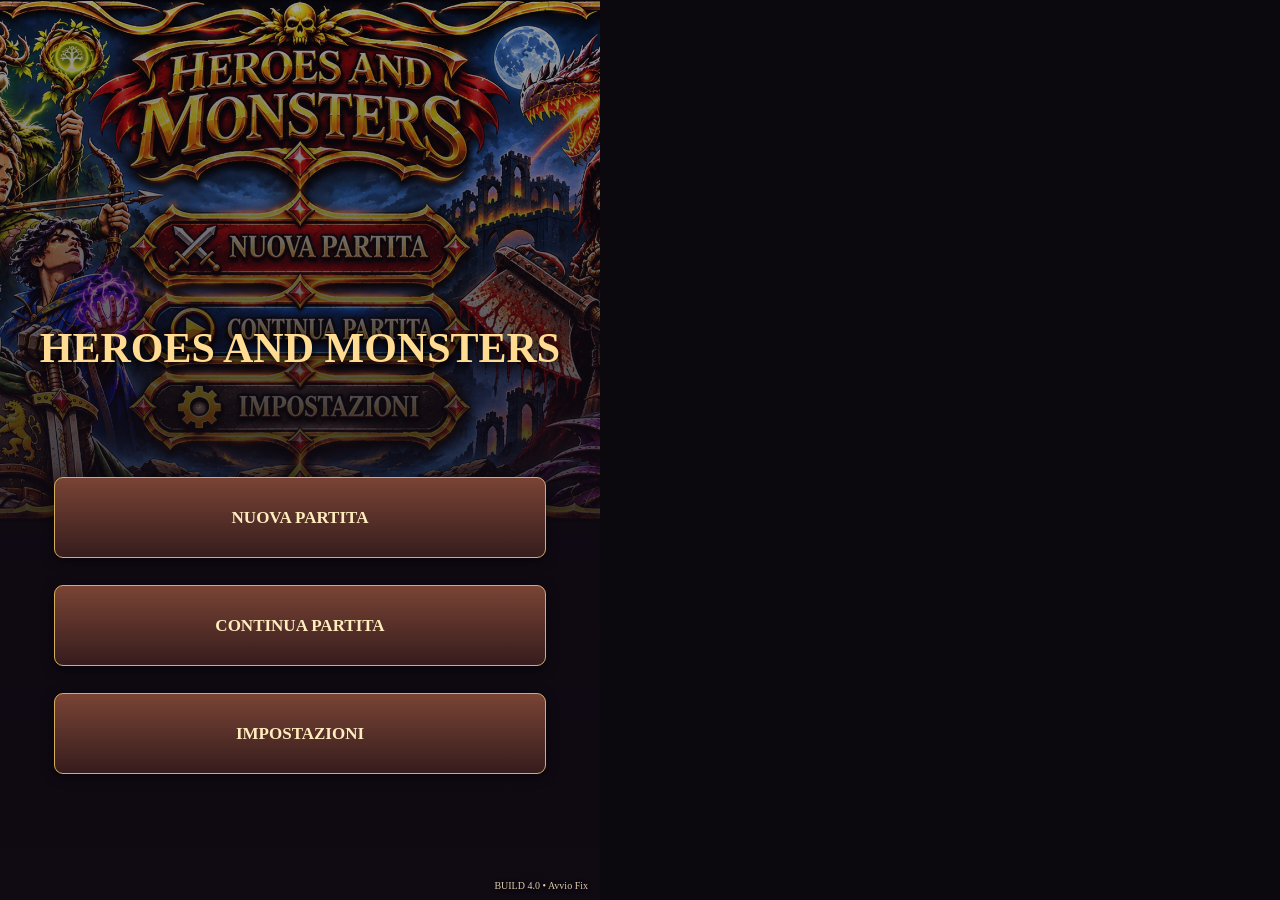
==== commit 494cb27d: "Add files via upload" ====
--- a/index.html
+++ b/index.html
@@ -1 +1 @@
-<!doctype html><html lang="it"><head><meta charset="utf-8"><meta name="viewport" content="width=device-width, initial-scale=1, viewport-fit=cover"><meta name="theme-color" content="#17100e"><meta name="apple-mobile-web-app-capable" content="yes"><meta name="apple-mobile-web-app-status-bar-style" content="black-translucent"><title>Heroes and Monsters</title><link rel="manifest" href="manifest.webmanifest?v=54"><link rel="stylesheet" href="layout54.css?v=54"></head><body><main id="app"><p style="padding:24px;color:#f8e7c3">Caricamento HEROES AND MONSTERS…</p></main><div id="modal" hidden></div><div id="toast" role="status"></div><script src="boot54.js?v=54" onerror="document.getElementById('app').textContent='Errore: boot54.js non caricato. Verifica i file su GitHub.'"></script></body></html>
+<!doctype html><html lang="it"><head><meta charset="utf-8"><meta name="viewport" content="width=device-width, initial-scale=1, viewport-fit=cover"><meta name="theme-color" content="#17100e"><meta name="apple-mobile-web-app-capable" content="yes"><meta name="apple-mobile-web-app-status-bar-style" content="black-translucent"><title>Heroes and Monsters</title><link rel="manifest" href="manifest.webmanifest?v=57"><link rel="stylesheet" href="layout57.css?v=57"></head><body><main id="app"><p style="padding:24px;color:#f8e7c3">Caricamento HEROES AND MONSTERS…</p></main><div id="modal" hidden></div><div id="toast" role="status"></div><script src="boot57.js?v=57" onerror="document.getElementById('app').textContent='Errore: boot57.js non caricato. Verifica i file su GitHub.'"></script></body></html>
--- a/layout57.css
+++ b/layout57.css
@@ -0,0 +1,386 @@
+:root{color-scheme:dark;--gold:#d5ad63;--edge:#80602e;--red:#a82c36;--bg:#170f13;font-family:Georgia,'Times New Roman',serif}*{box-sizing:border-box}html,body{margin:0;width:100%;height:100%;overflow:hidden;background:#0c090e;color:#f8e7c3}button,input,select{font:inherit}button{color:#ffedbe;background:linear-gradient(#3d2931,#1c141b);border:1px solid var(--gold);border-radius:7px;padding:.45em .75em;cursor:pointer;box-shadow:inset 0 0 0 2px #171016,0 2px 5px #0008;touch-action:manipulation}button:active{transform:scale(.97)}button:disabled{opacity:.42;cursor:default;transform:none}button.primary{background:linear-gradient(#794435,#361c1d);font-weight:bold}button.danger{border-color:#e45e64;color:#ffb9b7}button:focus-visible{outline:2px solid white}#app{width:100%;height:100%;height:100dvh;display:grid;place-items:center}.menu{position:relative;width:100%;height:100%;background:url(menu.jpg) center/contain no-repeat}.menu-hot{position:absolute;left:50%;transform:translateX(-50%);width:39%;height:12%;border:0;background:transparent;box-shadow:none;border-radius:0;color:transparent}.menu-hot:active{transform:translateX(-50%) scale(.98);background:#ffdb7528}.menu-hot:focus-visible{outline:3px solid #fff}.menu-wrap{position:relative;width:min(100vw,177.7778dvh);height:min(100dvh,56.25vw);aspect-ratio:16/9}.menu-fallback{display:none}.version{position:absolute;bottom:1%;right:2%;font-size:10px;color:#d9c9aa;text-shadow:0 1px 4px #000}.board{height:100%;width:100%;padding:max(5px,env(safe-area-inset-top)) max(7px,env(safe-area-inset-right)) max(5px,env(safe-area-inset-bottom)) max(7px,env(safe-area-inset-left));display:grid;grid-template-rows:minmax(0,1fr) minmax(0,1.18fr) minmax(0,1fr);gap:5px;background:linear-gradient(#140b14bb,#1b0d15a0),url(board.jpg) center/cover}.party-row{display:grid;grid-template-rows:auto minmax(0,1fr);min-height:0;gap:3px;background:#100c16e8;border:1px solid var(--edge);border-radius:9px;padding:4px}.party-row.human{grid-template-rows:minmax(0,1fr) auto}.playerbar{display:flex;align-items:center;gap:8px;min-width:0;justify-content:space-between;font-family:system-ui,sans-serif;font-size:clamp(9px,1.55vw,13px);line-height:1.1}.player-name{font-family:Georgia,serif;font-weight:bold;color:#ffdd9b}.resources{display:flex;gap:9px;align-items:center;white-space:nowrap}.resources span{display:inline-block}.vp{color:#ffd869;font-weight:700}.slots{display:grid;grid-template-columns:repeat(8,minmax(0,1fr));gap:4px;min-height:0}.slot{min-height:0;position:relative;background:#211622;border:1px dashed #775d46;border-radius:5px;display:grid;place-items:center;color:#75634c;overflow:hidden}.hero{padding:0;border:1px solid var(--gold);position:relative;display:grid;grid-template-rows:minmax(0,1fr) auto;min-width:0;min-height:0;overflow:hidden;background:#1a1521}.hero img{width:100%;height:100%;object-fit:cover;object-position:center 35%;min-height:0}.hero-info{position:absolute;bottom:0;left:0;right:0;background:linear-gradient(transparent,#100b14 30%);padding:10px 2px 3px;text-align:center;font-size:clamp(8px,1.35vw,12px);line-height:1.15}.hero-name{white-space:nowrap;overflow:hidden;text-overflow:ellipsis;font-weight:bold}.stat{display:flex;justify-content:center;gap:6px;font-family:system-ui,sans-serif;font-weight:bold}.hp{color:#ff8b92}.atk{color:#ffe0a0}.hero.aura{border:2px solid var(--class);box-shadow:0 0 10px var(--class),inset 0 0 8px var(--class)}.hero.ready:after{content:'✦';color:#ffe783;position:absolute;top:2px;right:3px;text-shadow:0 0 4px black;font-size:17px}.hero .die{position:absolute;top:8%;left:50%;transform:translateX(-50%);background:#fcf0da;color:#191219;border:3px solid #bdab94;border-radius:8px;min-width:30px;padding:2px;font:700 22px system-ui;box-shadow:0 0 10px #000;animation:roll .4s ease-out}.die.hit{border-color:#4ed47a}.die.fail{border-color:#ff5358}.die.tie{border-color:#e4c268}@keyframes roll{0%{transform:translateX(-50%) rotate(-160deg) scale(.6)}100%{transform:translateX(-50%) rotate(0) scale(1)}}.mid{display:grid;grid-template-columns:1.65fr 1.05fr 1fr;gap:6px;min-height:0}.panel{border:1px solid #94723e;border-radius:8px;background:#1b111beb;min-width:0;min-height:0;padding:4px;display:flex;flex-direction:column;gap:3px}.mini-title{text-align:center;color:#ebc786;font-size:clamp(9px,1.4vw,13px);font-weight:bold;line-height:1.05}.monster-decks{display:grid;grid-template-columns:repeat(3,minmax(0,1fr));gap:4px;flex:1;min-height:0}.monster{border:1px solid #be995c;min-height:0;overflow:hidden;padding:2px;display:flex;flex-direction:column;justify-content:center;align-items:center;gap:2px;font-size:clamp(8px,1.3vw,12px);background:linear-gradient(130deg,#39282d,#120d16);position:relative}.monster .mimage{flex:1;min-height:0;max-width:100%;object-fit:contain}.monster .symbol{font-size:clamp(16px,4vw,38px);color:#e9bf76}.monster .mname{font-size:clamp(7px,1.05vw,10px);text-align:center;line-height:1;max-width:100%}.monster.active{border:2px solid #ffd174;box-shadow:0 0 12px #b76525}.aff{display:flex;flex-direction:column;gap:1px;font:clamp(7px,.94vw,10px) system-ui;text-align:center;width:100%;line-height:1.12;background:#110c16e8;border-radius:3px;padding:2px}.aff .weak{color:#ffb08d}.aff .res{color:#a6d5ff}.controls{justify-content:center;align-items:stretch;text-align:center}.phase{font-weight:bold;font-size:clamp(10px,1.8vw,17px);color:#ffdc8b}.controls button,.deck{font-size:clamp(9px,1.45vw,13px);padding:4px}.controls .status{font:clamp(8px,1.2vw,11px) system-ui;color:#cdbba6;min-height:1.2em;overflow:hidden;white-space:nowrap;text-overflow:ellipsis}.top-tools{display:flex;justify-content:center;gap:3px}.top-tools button{font-size:clamp(8px,1.1vw,11px);padding:3px 5px}.hero-decks{display:grid;grid-template-columns:1fr 1fr;grid-template-rows:1fr 1fr;gap:4px;flex:1;min-height:0}.deck{border-color:var(--class);background:linear-gradient(140deg,color-mix(in srgb,var(--class) 30%,#1b1019),#1b1019);display:flex;flex-direction:column;align-items:center;justify-content:center;gap:1px;min-width:0;line-height:1.05;overflow:hidden}.deck .sym{font-size:clamp(14px,2.9vw,26px)}.deck small{font:clamp(7px,1.0vw,10px) system-ui}.empty-message{color:#bba991;font-size:12px}.dice-defense{font:700 clamp(11px,1.8vw,18px) system-ui;color:#ffe1a4}.victory-flash{position:fixed;inset:0;display:grid;place-items:center;pointer-events:none;z-index:4;font-size:clamp(24px,6vw,70px);color:#ffdc78;font-weight:bold;text-shadow:0 3px 8px #000,0 0 24px #ff9e38;animation:flash .9s ease-out both}@keyframes flash{0%{opacity:0;transform:scale(.65)}20%,75%{opacity:1;transform:scale(1)}100%{opacity:0}}#modal[hidden]{display:none}#modal{position:fixed;inset:0;background:#07060cce;z-index:10;display:grid;place-items:center;padding:8px;overflow:auto}.dialog{max-width:min(94vw,800px);max-height:94dvh;overflow:auto;border:2px solid var(--gold);box-shadow:0 0 0 3px #22161b,0 10px 45px #000;border-radius:12px;background:radial-gradient(ellipse at top,#362331,#170f19);padding:clamp(9px,2vw,19px);width:min(540px,94vw);text-align:center}.dialog h2{margin:0 0 8px;font-size:clamp(16px,2.8vw,25px);color:#ffe0a0}.dialog p{font:clamp(11px,1.8vw,15px) system-ui;line-height:1.45;color:#e9dbc4;margin:6px 0}.choices{display:flex;flex-wrap:wrap;justify-content:center;gap:6px;margin-top:10px}.choices button{font-size:clamp(11px,1.8vw,15px);min-width:70px}.inspect{display:grid;grid-template-columns:minmax(90px,1fr) 1fr;gap:12px;align-items:center;max-width:100%;text-align:left}.inspect img{width:100%;max-height:75dvh;object-fit:contain}.inspect .desc{max-height:76dvh;overflow:auto}.inspect h2{font-size:clamp(14px,2.5vw,23px)}.archive{display:grid;grid-template-columns:repeat(auto-fill,minmax(100px,1fr));gap:8px;max-height:65dvh;overflow:auto}.archive button{padding:2px;font-size:11px}.archive img{width:100%;height:90px;object-fit:contain}.dialog.wide{width:min(95vw,950px)}.settings{display:grid;grid-template-columns:1fr 1fr;gap:8px;text-align:left;font:13px system-ui;align-items:center}.settings input{width:100%}.loglist{max-height:65dvh;overflow:auto;text-align:left;font:13px system-ui;line-height:1.45}.loglist div{border-bottom:1px solid #694a352f;padding:4px}.end-screen{display:grid;place-items:center;background:linear-gradient(#0b060dcc,#140e15dd),url(menu.jpg) center/cover;width:100%;height:100%;text-align:center}.end-screen h1{font-size:clamp(28px,7vw,70px);margin:0;color:#ffda75;text-shadow:0 3px 8px #000}.end-screen h1.loss{color:#d65a5e}.end-screen p{font:14px system-ui}#toast{position:fixed;bottom:8px;left:50%;transform:translateX(-50%);z-index:20;pointer-events:none;background:#1d1320;color:#ffc9ac;border:1px solid #db8b62;border-radius:6px;padding:5px 12px;font:13px system-ui;opacity:0;transition:opacity .15s}#toast.show{opacity:1}.rotate-hint{display:none}@media(orientation:portrait){.rotate-hint{display:block;position:fixed;top:0;left:0;right:0;background:#291c22;color:#f1d4a0;padding:6px;text-align:center;font:12px system-ui;z-index:5;pointer-events:none}.board{height:58vw;min-height:250px}.menu-wrap{height:56.25vw}.inspect{grid-template-columns:1fr 1fr}.dialog{max-height:88dvh}}@media(max-height:430px) and (orientation:landscape){.board{gap:3px;padding-top:3px;padding-bottom:3px}.party-row{padding:3px}.panel{padding:3px}.dialog{padding:8px}.dialog p{margin:3px 0}.choices{margin-top:5px}}
+.float-effect{position:fixed;z-index:7;pointer-events:none;font:900 clamp(14px,3vw,28px) system-ui;text-shadow:0 2px 4px #000,0 0 5px #000;transform:translate(-50%,-50%);animation:floatDamage .75s ease-out both;white-space:nowrap}.float-effect.hit{color:#ff5e65}.float-effect.heal{color:#a8f5a8}.slash{position:absolute;left:12%;top:45%;width:76%;height:6px;background:linear-gradient(90deg,transparent,#fff9d8,#ffab48,transparent);box-shadow:0 0 10px #ff8650;transform:rotate(-35deg);animation:slash .35s ease-out both;pointer-events:none}.arrive{animation:arrive .5s ease-out both}@keyframes floatDamage{0%{opacity:0;transform:translate(-50%,0) scale(.8)}20%{opacity:1;transform:translate(-50%,-15%) scale(1.1)}100%{opacity:0;transform:translate(-50%,-120%) scale(.95)}}@keyframes slash{0%{opacity:0;transform:rotate(-35deg) scaleX(.1)}35%{opacity:1}100%{opacity:0;transform:rotate(-35deg) scaleX(1.3)}}@keyframes arrive{0%{opacity:0;transform:scale(.55)}100%{opacity:1;transform:scale(1)}}
+
+@media(orientation:landscape){#app{position:fixed;inset:0;width:100%;height:100%;height:100dvh;grid-template-rows:minmax(0,1fr);grid-template-columns:minmax(0,1fr);overflow:hidden}.board{min-height:0;max-height:100%;height:100%;padding-bottom:max(5px,env(safe-area-inset-bottom));grid-template-rows:minmax(0,1fr) minmax(0,1.18fr) minmax(0,1fr)}.party-row,.mid,.panel,.slots{min-height:0;overflow:hidden}.party-row.human{grid-template-rows:auto minmax(0,1fr)}.party-row.human .playerbar{grid-row:1}.party-row.human .slots{grid-row:2}.hero,.monster,.deck{min-height:0}.playerbar{flex-shrink:0}.controls{overflow:auto}}
+/* Beta 4: compact, balanced landscape board and persistent revealed monster portraits. */
+@media(orientation:landscape){.board{padding:max(4px,env(safe-area-inset-top)) max(8px,env(safe-area-inset-right)) max(7px,env(safe-area-inset-bottom)) max(8px,env(safe-area-inset-left));grid-template-rows:minmax(0,1fr) minmax(0,1.32fr) minmax(0,1fr);gap:5px;background:linear-gradient(#120c16a8,#170e16b8),url(board.jpg) center/cover}.mid{grid-template-columns:1.55fr .9fr 1fr;gap:5px}.panel,.party-row{border-radius:8px;border-color:#a48650;background:linear-gradient(150deg,#251b26ed,#120d17f2);box-shadow:inset 0 0 0 1px #d8b46a16;padding:4px}.party-row{gap:3px}.playerbar{font-size:clamp(9px,2.9dvh,13px);padding:1px 4px}.resources{gap:clamp(5px,1.3vw,12px)}.slots{gap:4px}.hero-info{font-size:clamp(8px,3dvh,12px);padding:8px 2px 2px}.hero img{object-position:center 28%}.slot{background:#1a1420b8;border-color:#80674488}.mini-title{font-size:clamp(9px,3dvh,13px);letter-spacing:.07em}.monster-decks,.hero-decks{gap:4px}.deck .sym{font-size:clamp(12px,5dvh,23px)}.deck strong,.monster strong{font-size:clamp(8px,3dvh,12px)}.controls{gap:4px}.controls .phase{font-size:clamp(12px,4.4dvh,20px)}.controls button{padding:3px;font-size:clamp(9px,3dvh,12px)}.controls .status{font-size:clamp(8px,2.7dvh,11px)}.monster.covered{background:radial-gradient(ellipse at 50% 25%,#594037,#201622 70%)}.monster .symbol{font-size:clamp(17px,8dvh,34px)}}
+.monster.revealed{display:block;position:relative;padding:0;isolation:isolate;text-align:center;background:#17111b}.monster.revealed .mimage{position:absolute;inset:0;width:100%;height:100%;max-width:none;object-fit:cover;object-position:center 28%;z-index:-2}.monster.revealed:before{content:'';position:absolute;inset:0;background:linear-gradient(180deg,#130d1790 0%,transparent 25%,transparent 35%,#130d17ed 65%,#130d17 100%);z-index:-1}.tier-tag{position:absolute;top:3px;left:3px;right:3px;font:600 clamp(7px,2.3dvh,10px) system-ui;text-transform:uppercase;color:#ffe0a0;text-shadow:0 1px 3px #000}.monster-info{position:absolute;bottom:2px;left:2px;right:2px;display:grid;gap:1px}.monster .mname{font-size:clamp(8px,2.9dvh,12px);line-height:1.05;font-weight:bold;white-space:normal}.monster .stat{font-size:clamp(9px,3dvh,13px)}.monster .aff{font-size:clamp(7px,2.3dvh,10px);padding:1px;background:#100c16b0;line-height:1.15}.monster .aff span{white-space:normal}.monster.active{border-color:#ffe2a0;box-shadow:inset 0 0 0 1px #ffe2a0,0 0 7px #e5aa55}.monster.revealed:focus-visible{outline-offset:-3px}
+/* Beta 5 — portrait-first, scrollable on short displays. */
+@media (orientation:portrait){
+html,body{height:100%;overflow:hidden}#app{display:block;height:100dvh;overflow-y:auto;overscroll-behavior:contain}.board{height:auto;min-height:100%;max-height:none;display:flex;flex-direction:column;gap:7px;padding:max(8px,env(safe-area-inset-top)) max(8px,env(safe-area-inset-right)) max(12px,env(safe-area-inset-bottom)) max(8px,env(safe-area-inset-left));background:linear-gradient(#140b14c9,#1b0d15bb),url(board.jpg) center/cover fixed}.party-row,.party-row.human{display:flex;flex-direction:column;gap:5px;padding:5px;flex:none}.party-row.human .playerbar{order:-1}.playerbar{font-size:11px;flex-wrap:wrap;gap:4px;padding:2px}.resources{order:3;width:100%;justify-content:space-between;gap:3px;font-size:11px}.slots{grid-template-columns:repeat(4,minmax(0,1fr));grid-template-rows:repeat(2,clamp(58px,18vw,88px));gap:4px}.hero-info{font-size:11px;padding:9px 2px 2px}.hero img{object-position:center 28%}.stat{gap:5px}.mid{display:flex;flex-direction:column;gap:7px;flex:none}.panel{padding:6px;gap:5px}.mini-title{font-size:12px;letter-spacing:.08em}.monster-decks{flex:none;height:clamp(116px,35vw,170px)}.monster{font-size:11px}.monster .symbol{font-size:29px}.monster .mname{font-size:11px}.monster .stat{font-size:12px}.monster .aff{font-size:9px}.tier-tag{font-size:9px}.controls{gap:5px}.phase{font-size:17px}.controls .status{font-size:11px;white-space:normal;overflow:visible}.controls button{font-size:13px;min-height:34px}.top-tools button{font-size:12px}.hero-decks{grid-template-columns:repeat(4,minmax(0,1fr));grid-template-rows:1fr;min-height:66px;flex:none}.deck{font-size:10px;padding:3px 1px}.deck .sym{font-size:20px}.deck small{font-size:9px}.dice-defense{font-size:14px}.menu-wrap{width:100%;height:100%;aspect-ratio:auto}.menu{background:linear-gradient(180deg,#100a1360,#100a13df 64%,#100a13),url(menu.jpg) center top/auto 58% no-repeat}.menu:before{content:'HEROES AND MONSTERS';position:absolute;top:36%;left:5%;right:5%;text-align:center;color:#ffdc91;font-size:clamp(27px,8vw,42px);font-weight:bold;text-shadow:0 3px 8px black}.menu-hot{width:82%;height:9%;color:#ffedbe;background:linear-gradient(#794435,#361c1d);border:1px solid var(--gold);border-radius:9px;box-shadow:0 3px 12px #0008;font-size:17px;font-weight:bold}.menu-hot[data-menu=new]{top:53%!important}.menu-hot[data-menu=continue]{top:65%!important}.menu-hot[data-menu=settings]{top:77%!important}.dialog{max-height:90dvh;padding:12px}.dialog h2{font-size:20px}.dialog p,.choices button{font-size:14px}.inspect{grid-template-columns:1fr;text-align:center;gap:8px}.inspect img{max-height:48dvh}.inspect .desc{max-height:none;overflow:visible}.inspect h2{font-size:18px}.archive{grid-template-columns:repeat(3,minmax(0,1fr))}.end-screen{min-height:100%;padding:15px}.rotate-hint{display:none}#toast{bottom:max(12px,env(safe-area-inset-bottom));max-width:94vw;width:max-content;text-align:center}
+}
+
+/* Portrait is the default at every viewport. */
+
+html,body{height:100%;overflow:hidden}#app{display:block;height:100dvh;overflow-y:auto;overscroll-behavior:contain}.board{height:auto;min-height:100%;max-height:none;display:flex;flex-direction:column;gap:7px;padding:max(8px,env(safe-area-inset-top)) max(8px,env(safe-area-inset-right)) max(12px,env(safe-area-inset-bottom)) max(8px,env(safe-area-inset-left));background:linear-gradient(#140b14c9,#1b0d15bb),url(board.jpg) center/cover fixed}.party-row,.party-row.human{display:flex;flex-direction:column;gap:5px;padding:5px;flex:none}.party-row.human .playerbar{order:-1}.playerbar{font-size:11px;flex-wrap:wrap;gap:4px;padding:2px}.resources{order:3;width:100%;justify-content:space-between;gap:3px;font-size:11px}.slots{grid-template-columns:repeat(4,minmax(0,1fr));grid-template-rows:repeat(2,clamp(58px,18vw,88px));gap:4px}.hero-info{font-size:11px;padding:9px 2px 2px}.hero img{object-position:center 28%}.stat{gap:5px}.mid{display:flex;flex-direction:column;gap:7px;flex:none}.panel{padding:6px;gap:5px}.mini-title{font-size:12px;letter-spacing:.08em}.monster-decks{flex:none;height:clamp(116px,35vw,170px)}.monster{font-size:11px}.monster .symbol{font-size:29px}.monster .mname{font-size:11px}.monster .stat{font-size:12px}.monster .aff{font-size:9px}.tier-tag{font-size:9px}.controls{gap:5px}.phase{font-size:17px}.controls .status{font-size:11px;white-space:normal;overflow:visible}.controls button{font-size:13px;min-height:34px}.top-tools button{font-size:12px}.hero-decks{grid-template-columns:repeat(4,minmax(0,1fr));grid-template-rows:1fr;min-height:66px;flex:none}.deck{font-size:10px;padding:3px 1px}.deck .sym{font-size:20px}.deck small{font-size:9px}.dice-defense{font-size:14px}.menu-wrap{width:100%;height:100%;aspect-ratio:auto}.menu{background:linear-gradient(180deg,#100a1360,#100a13df 64%,#100a13),url(menu.jpg) center top/auto 58% no-repeat}.menu:before{content:'HEROES AND MONSTERS';position:absolute;top:36%;left:5%;right:5%;text-align:center;color:#ffdc91;font-size:clamp(27px,8vw,42px);font-weight:bold;text-shadow:0 3px 8px black}.menu-hot{width:82%;height:9%;color:#ffedbe;background:linear-gradient(#794435,#361c1d);border:1px solid var(--gold);border-radius:9px;box-shadow:0 3px 12px #0008;font-size:17px;font-weight:bold}.menu-hot[data-menu=new]{top:53%!important}.menu-hot[data-menu=continue]{top:65%!important}.menu-hot[data-menu=settings]{top:77%!important}.dialog{max-height:90dvh;padding:12px}.dialog h2{font-size:20px}.dialog p,.choices button{font-size:14px}.inspect{grid-template-columns:1fr;text-align:center;gap:8px}.inspect img{max-height:48dvh}.inspect .desc{max-height:none;overflow:visible}.inspect h2{font-size:18px}.archive{grid-template-columns:repeat(3,minmax(0,1fr))}.end-screen{min-height:100%;padding:15px}.rotate-hint{display:none}#toast{bottom:max(12px,env(safe-area-inset-bottom));max-width:94vw;width:max-content;text-align:center}
+
+.rotate-hint{display:none!important} #app{position:relative;inset:auto;max-width:600px;margin:auto;overflow-y:auto;grid-template:none} .board{width:100%;min-height:100%;height:auto;max-height:none;overflow:visible} .party-row,.mid,.panel,.slots{overflow:visible} .menu-wrap{min-height:100dvh;max-width:600px}
+.ability-hint{font-size:12px;color:#ffe09b;text-align:center;padding:4px;}
+/* Beta 8: fixed viewport board, no page scrolling. */
+#app{height:100dvh;overflow:hidden;position:relative;max-width:600px}
+.board{height:100%;min-height:0;max-height:100%;overflow:hidden;display:grid;grid-template-rows:minmax(0,1fr) minmax(0,1.65fr) minmax(0,1fr);gap:4px;padding:4px max(5px,env(safe-area-inset-right)) max(4px,env(safe-area-inset-bottom)) max(5px,env(safe-area-inset-left));background-attachment:scroll}
+.party-row,.party-row.human{display:grid;grid-template-rows:auto minmax(0,1fr);gap:3px;padding:3px;min-height:0;overflow:hidden}.party-row.human .playerbar{grid-row:1}.party-row.human .slots{grid-row:2}.playerbar{font-size:10px;gap:2px;padding:0 2px}.resources{font-size:10px;gap:2px}.slots{grid-template-columns:repeat(4,minmax(0,1fr));grid-template-rows:repeat(2,minmax(0,1fr));gap:3px;overflow:hidden}.hero-info{font-size:clamp(8px,1.6dvh,11px);padding:4px 1px 1px}.hero img{object-position:center 24%}.mid{display:grid;grid-template-rows:minmax(0,1.25fr) auto minmax(0,.65fr);gap:4px;min-height:0;overflow:hidden}.panel{padding:3px;gap:3px;overflow:hidden}.mini-title{font-size:10px}.monster-decks,.hero-decks{height:auto;min-height:0;flex:1;gap:3px}.monster{font-size:10px;gap:1px}.monster .symbol{font-size:clamp(12px,3.5dvh,22px)}.monster .mname{font-size:10px}.monster .stat{font-size:10px}.monster .aff,.tier-tag{font-size:8px}.controls{gap:2px;padding:3px}.phase{font-size:13px;line-height:1}.controls .status{font-size:10px;line-height:1.1;min-height:0;white-space:nowrap;overflow:hidden;text-overflow:ellipsis}.controls button{font-size:11px;min-height:24px;padding:2px 4px}.top-tools button{min-height:22px;font-size:10px}.ability-hint{font-size:9px;padding:0;line-height:1.1}.dice-defense{font-size:10px}.deck{font-size:9px;padding:1px;gap:0}.deck .sym{font-size:clamp(10px,2.4dvh,16px)}.deck small{font-size:8px}.menu-wrap{min-height:0;height:100%}
+/* Beta 9: actual visual viewport, explicit compact grid. */
+#app{position:fixed;top:0;left:50%;transform:translateX(-50%);width:100%;height:var(--visible-height,100dvh);max-width:600px;overflow:hidden;margin:0}
+.board{height:100%;width:100%;min-height:0;max-height:100%;display:grid;grid-template-columns:minmax(0,1fr);grid-template-rows:minmax(0,1fr) minmax(0,1.65fr) minmax(0,1fr);padding:4px;gap:4px;overflow:hidden}
+.mid{grid-template-columns:minmax(0,1fr);grid-template-rows:minmax(0,1fr) auto minmax(0,.62fr);gap:3px;min-height:0}
+.party-row,.party-row.human{min-height:0;grid-template-rows:auto minmax(0,1fr);padding:3px;gap:2px}.slots{min-height:0;grid-template-rows:repeat(2,minmax(0,1fr));gap:2px}.hero,.slot{height:100%;min-height:0}.hero-info{font-size:10px;padding:2px 1px 0;line-height:1.05}.playerbar,.resources{font-size:10px;line-height:1.05}.panel{min-height:0;padding:3px;gap:2px}.monster-decks,.hero-decks{height:0;min-height:0;flex:1 1 0;grid-auto-rows:minmax(0,1fr)}.monster,.deck{min-height:0;line-height:1.05;padding:1px}.monster .symbol{font-size:18px}.monster .aff{font-size:8px}.deck .sym{font-size:13px}.controls{gap:2px}.controls button{min-height:23px;padding:2px 4px}.top-tools button{min-height:20px}.controls .status{min-height:0}.ability-hint{font-size:9px}.controls:has([data-retreat]){display:grid;grid-template-columns:1fr 1fr}.controls:has([data-retreat]) :is(.phase,.dice-defense,.status,.top-tools,.ability-hint){grid-column:1/-1}.menu-wrap{width:100%;height:100%;min-height:0;aspect-ratio:auto}
+/* Final layout: explicit areas override legacy landscape and portrait rules. */
+.board{grid-template-rows:minmax(0,1fr) minmax(0,1.95fr) minmax(0,1fr)!important;background:linear-gradient(145deg,#20141e,#100c15)!important;gap:4px!important}
+.mid{display:grid!important;grid-template-columns:minmax(0,1.35fr) minmax(0,1fr)!important;grid-template-rows:minmax(0,1fr) auto!important;grid-template-areas:'monsters heroes' 'controls controls'!important;gap:4px!important;align-content:stretch!important;overflow:hidden}
+.mid>.panel:nth-child(1){grid-area:monsters}.mid>.panel:nth-child(2){grid-area:controls}.mid>.panel:nth-child(3){grid-area:heroes}
+.mid>.panel{min-width:0;min-height:0;overflow:hidden;padding:3px;gap:3px}.hero-decks{display:grid!important;grid-template-columns:repeat(2,minmax(0,1fr))!important;grid-template-rows:repeat(2,minmax(0,1fr))!important;align-items:center;justify-items:center;gap:3px!important;flex:1 1 0;height:0;min-height:0;container-type:size}.hero-decks .deck{width:min(100%,calc((100cqh - 3px)/2));height:auto!important;aspect-ratio:1;max-height:100%;padding:1px;gap:2px;font-size:clamp(7px,2.3vw,11px);overflow:hidden}.deck small{font-size:clamp(7px,2vw,9px);white-space:nowrap}.deck .sym{font-size:16px}.monster-decks{grid-template-columns:repeat(3,minmax(0,1fr))!important;grid-template-rows:minmax(0,1fr)!important}.monster{font-size:clamp(8px,2.1vw,11px);gap:3px}.monster strong{font-size:clamp(7px,1.95vw,10px)}.requirement{font-size:8px;color:#e4bd79}.controls{display:grid!important;grid-template-columns:minmax(0,1fr) minmax(0,1fr)!important;align-items:center;gap:3px!important;padding:4px!important}.controls .phase,.controls .status,.controls .ability-hint,.controls .dice-defense{grid-column:1/-1;text-align:center;white-space:normal;overflow-wrap:anywhere}.controls .phase{font-size:13px}.controls .status{font-size:10px;line-height:1.1;display:-webkit-box;-webkit-line-clamp:2;-webkit-box-orient:vertical}.controls .top-tools{grid-column:2;display:flex;gap:2px;min-width:0}.controls .top-tools button{flex:1;min-width:0;padding:2px;font-size:9px}.controls>[data-next]{grid-column:1;min-height:27px}.controls:has([data-retreat]) .top-tools{grid-column:1/-1}.controls:has([data-retreat]) [data-retreat]{grid-column:2}.controls .empty-message{grid-column:1}.playerbar,.resources{font-size:clamp(8px,2.5vw,11px)}
+
+.mid.in-battle{grid-template-columns:minmax(0,1fr)!important;grid-template-areas:'monsters' 'controls'!important}.mid.in-battle>.panel:nth-child(3){display:none!important}.monster-decks.merged{grid-template-columns:minmax(0,1fr)!important}.arena{position:relative;isolation:isolate;overflow:hidden;width:100%;height:100%;min-height:0;border:1px solid #e5bc76;border-radius:8px;background:#201722;text-align:left;color:#fff4df;padding:0}.arena-art{position:absolute;inset:0;width:100%;height:100%;object-fit:cover;object-position:center 30%;z-index:-2}.arena:before{content:'';position:absolute;inset:0;background:linear-gradient(180deg,#120c18b0,transparent 28%,#120c1860 42%,#120c18f5 76%);z-index:-1}.arena-top{position:absolute;top:4px;left:6px;right:6px;display:flex;justify-content:space-between;align-items:flex-start;font-size:10px;font-weight:bold}.monster-die{display:grid;justify-items:center;background:#f5e6c8;color:#26191b;border:2px solid #d5a653;border-radius:7px;padding:2px 7px;box-shadow:0 2px 8px #000}.monster-die small{font-size:8px}.monster-die b{font-size:23px;line-height:1}.arena-bottom{position:absolute;bottom:4px;left:6px;right:6px;display:grid;gap:2px;background:#150f19d9;border-radius:5px;padding:4px}.arena-bottom>strong{font-size:14px;color:#ffe1a0}.arena-stats{display:flex;gap:15px;font-size:13px;font-weight:bold}.arena-effect{font-size:clamp(9px,2.65vw,12px);line-height:1.12}.arena-bottom .aff{display:flex;flex-wrap:wrap;gap:3px 12px;font-size:10px}.arena-enter{animation:mergeArena 1s ease both}@keyframes mergeArena{0%{clip-path:inset(0 34% 0 34%);opacity:.5}100%{clip-path:inset(0);opacity:1}}.monster-die.rolling{animation:monsterRoll .45s ease}@keyframes monsterRoll{0%{transform:rotate(-25deg) scale(.7)}100%{transform:none}}
+
+/* Arena 12: explicit grid, no negative stacking or intrinsic image sizing. */
+.board .mid.in-battle{display:grid!important;grid-template-columns:minmax(0,1fr)!important;grid-template-rows:minmax(0,1fr) auto!important;grid-template-areas:none!important}
+.board .mid.in-battle>.monster-panel{grid-area:1/1/2/2!important;display:flex!important;min-width:0;min-height:0}
+.board .mid.in-battle>.controls{grid-area:2/1/3/2!important}
+.board .mid.in-battle>.recruitment-panel{display:none!important}
+.board .monster-decks.merged{display:grid!important;grid-template-columns:minmax(0,1fr)!important;grid-template-rows:minmax(0,1fr)!important;flex:1 1 0!important;height:0!important;min-height:0;overflow:hidden}
+.board .arena{display:grid!important;grid-template-columns:minmax(0,1.1fr) minmax(0,1fr);grid-template-rows:auto minmax(0,1fr);gap:4px;align-items:stretch;justify-items:stretch;position:relative;isolation:auto;width:100%;height:100%;min-width:0;min-height:0;padding:4px;overflow:hidden;background:radial-gradient(ellipse at left,#49332c,#17101a 75%);text-align:left}
+.board .arena:before{display:none!important}
+.board .arena .arena-art{position:static!important;grid-column:1;grid-row:2;display:block;width:100%!important;height:100%!important;min-width:0;min-height:0;max-height:100%;object-fit:contain!important;object-position:center!important;z-index:auto!important;border-radius:4px}
+.board .arena .arena-top{position:static!important;grid-column:1/-1;grid-row:1;display:flex;align-items:center;justify-content:space-between;gap:4px;z-index:2;font-size:10px}
+.board .arena .monster-die{display:flex;align-items:center;gap:5px;padding:2px 6px}.board .arena .monster-die b{font-size:21px}
+.board .arena .arena-bottom{position:static!important;grid-column:2;grid-row:2;display:flex;flex-direction:column;justify-content:center;gap:4px;min-height:0;min-width:0;z-index:2;padding:4px;background:#17101ae8;border:1px solid #80602e;border-radius:5px;overflow:auto}
+.board .arena .arena-bottom>strong{font-size:clamp(11px,3.5vw,15px);line-height:1.05}.board .arena .arena-stats{font-size:13px;gap:8px}.board .arena .arena-effect{font:clamp(9px,2.7vw,12px)/1.15 system-ui;overflow-wrap:anywhere}.board .arena .aff{font-size:clamp(9px,2.5vw,11px);text-align:left;align-items:flex-start;background:transparent;padding:0}
+
+/* Beta 13: arena stays in the original monster panel. */
+.board .mid.in-battle{grid-template-columns:minmax(0,1.35fr) minmax(0,1fr)!important;grid-template-areas:'monsters heroes' 'controls controls'!important}
+.board .mid.in-battle>.monster-panel{grid-area:monsters!important}
+.board .mid.in-battle>.controls{grid-area:controls!important}
+.board .mid.in-battle>.recruitment-panel{display:flex!important;grid-area:heroes!important}
+.board .arena{display:block!important;padding:0;position:relative;isolation:isolate;background:#17101a}
+.board .arena .arena-art{position:absolute!important;inset:0 0 auto!important;width:100%!important;height:100%!important;object-fit:contain!important;object-position:center top!important;z-index:0!important}
+.board .arena .arena-top{position:absolute!important;top:3px;left:3px;right:3px;z-index:3;align-items:flex-start;font-size:8px;text-shadow:0 1px 3px #000}
+.board .arena .monster-die{display:grid;gap:0;padding:2px 4px}.board .arena .monster-die b{font-size:20px}
+.board .arena .arena-bottom{position:absolute!important;bottom:3px;left:3px;right:3px;z-index:2;display:flex;gap:2px;padding:3px;background:#17101ae0;overflow:hidden}
+.board .arena .arena-bottom>strong{font-size:clamp(10px,2.9vw,13px)}.board .arena .arena-stats{font-size:12px}.board .arena .arena-effect{font:clamp(8px,2.3vw,10px)/1.1 system-ui}.board .arena .aff{font-size:clamp(8px,2.2vw,10px);gap:2px}
+
+/* Independent arena layout */
+.board .monster-decks.merged{position:relative;display:block!important;overflow:hidden;min-height:0;flex:1 1 0!important;height:0!important}
+.hm14-arena{position:absolute!important;inset:0!important;width:100%!important;height:100%!important;display:grid!important;grid-template-rows:minmax(0,1fr) auto;gap:2px;padding:3px!important;overflow:hidden;isolation:isolate;background:#17101a!important;text-align:left;min-height:0;min-width:0}
+.hm14-art{grid-row:1;display:block!important;width:100%!important;height:100%!important;min-height:0!important;min-width:0!important;object-fit:contain!important;object-position:center!important;position:static!important}
+.hm14-top{position:absolute!important;top:5px;right:5px;left:5px;display:flex;justify-content:space-between;align-items:flex-start;z-index:5;font:700 9px system-ui;text-shadow:0 1px 3px black}.hm14-top>span:first-child{background:#17101ae0;padding:3px;border-radius:4px}.hm14-top .monster-die{text-shadow:none;display:grid;gap:0;padding:3px 6px}.hm14-bottom{grid-row:2;position:relative;z-index:4;background:#17101aeF;border:1px solid #80602e;border-radius:5px;padding:4px;display:grid;gap:2px;min-width:0;font:10px/1.12 system-ui;color:#fff0d5}.hm14-bottom>strong{font:bold 12px Georgia;color:#ffe1a0}.hm14-bottom .arena-stats{font-size:12px;gap:10px}.hm14-bottom .arena-effect{font:9px/1.12 system-ui;overflow-wrap:anywhere}.hm14-bottom .aff{font:9px/1.1 system-ui;align-items:flex-start;text-align:left;background:transparent;padding:0}.hm14-arena.arena-enter{animation:mergeArena 1s ease both}
+
+/* Visual upgrade: no changes to board geometry */
+.board .panel,.board .party-row{background:linear-gradient(145deg,#30232bee,#14101aef 55%,#211721ee);box-shadow:inset 0 0 0 1px #f3cc7720,inset 0 0 15px #0005,0 2px 5px #0008}
+.board .controls .primary,.reveal15 .primary{background:linear-gradient(180deg,#a46c40,#623321 52%,#391d1c);border:1px solid #e6bc72;box-shadow:inset 0 1px 2px #ffdf9b80,0 2px 5px #0009;text-shadow:0 1px 3px #000;letter-spacing:.035em}
+.board button:not(:disabled):active{filter:brightness(1.25);box-shadow:inset 0 0 10px #f5d38a55}
+.board .deck{background:radial-gradient(ellipse at 50% 10%,color-mix(in srgb,var(--class) 25%,#211923),#17121d 85%);box-shadow:inset 0 0 0 2px #ffffff0b,0 2px 4px #0008}
+.board .die,.board .monster-die{background:linear-gradient(145deg,#fff9e7,#e7c991);box-shadow:inset 0 0 0 2px #fff8,0 3px 0 #8c643b,0 5px 12px #000a;text-shadow:none;z-index:8}
+.board .die{animation:hm15roll .58s cubic-bezier(.15,.75,.25,1) both}.board .monster-die.rolling{animation:hm15monster .58s cubic-bezier(.15,.75,.25,1) both}
+@keyframes hm15roll{0%{transform:translateX(-50%) rotate(-160deg) scale(.35);opacity:.3}45%{transform:translateX(-50%) rotate(75deg) scale(1.2)}75%{transform:translateX(-50%) rotate(-12deg) scale(.95)}100%{transform:translateX(-50%) rotate(0) scale(1)}}
+@keyframes hm15monster{0%{transform:rotate(-150deg) scale(.4)}55%{transform:rotate(30deg) scale(1.12)}100%{transform:rotate(0) scale(1)}}
+.reveal15{position:fixed;inset:0;z-index:99999;background:#090610eF;display:grid;place-items:center;padding:12px;box-sizing:border-box;perspective:1000px;animation:hm15fade .25s both}.reveal15-inner{height:min(92%,680px);width:min(92%,380px);display:flex;flex-direction:column;align-items:center;justify-content:center;gap:8px;color:#ffe2a3;text-align:center}.reveal15-title{font:bold 16px Georgia;letter-spacing:.15em}.reveal15-card{position:relative;flex:1;min-height:0;width:100%;transform-style:preserve-3d;animation:hm15flip .85s ease both;filter:drop-shadow(0 0 14px var(--glow))}.reveal15-card img,.reveal15-back{position:absolute;inset:0;width:100%;height:100%;object-fit:contain;backface-visibility:hidden;-webkit-backface-visibility:hidden}.reveal15-back{transform:rotateY(180deg);display:grid;place-content:center;gap:12px;background:radial-gradient(#563b35,#17101a);border:2px solid #cba55e;border-radius:12px;font-size:40px}.reveal15-back small{font:12px Georgia}.reveal15 .primary{padding:9px 30px;color:#ffe2a3;border-radius:8px}.reveal15-inner>strong{font: bold 18px Georgia}@keyframes hm15flip{0%{transform:translateY(45px) scale(.55) rotateY(180deg)}35%{transform:translateY(0) scale(.85) rotateY(180deg)}100%{transform:rotateY(0) scale(1)}}@keyframes hm15fade{from{opacity:0}to{opacity:1}}@media(prefers-reduced-motion:reduce){.reveal15,.reveal15-card,.board .die,.board .monster-die.rolling{animation:none!important}}
+/* 2.0 visual identity */
+.premium20{background:radial-gradient(ellipse at 50% 45%,#382d24aa,#080e15e8 75%),repeating-linear-gradient(125deg,#18232b 0 2px,#111922 2px 6px)!important;color:#f7e5bd}.premium20 .panel,.premium20 .party-row{border:2px solid #a78346!important;border-radius:7px!important;background:radial-gradient(ellipse at top,#35434b,#101820 72%)!important;box-shadow:inset 0 0 0 2px #101014,inset 0 0 0 3px #71552e,0 3px 7px #000!important}.premium20 .mini-title,.premium20 .phase{color:#ffe2a1!important;text-shadow:0 2px 2px #000;letter-spacing:.09em}.premium20 .mini-title{background:linear-gradient(90deg,transparent,#74562d66,transparent);border-bottom:1px solid #94734466}.premium20 .slot{background:radial-gradient(ellipse,#27343d,#10171e)!important;border:1px solid #64563c!important}.premium20 .hero{border-color:var(--class)!important;box-shadow:inset 0 0 0 2px #000,0 2px 4px #000}.premium20 .deck,.premium20 .monster.covered{border:2px solid #b18c4b!important;box-shadow:inset 0 0 0 2px #15171a,inset 0 0 0 3px #9c793c,0 3px 0 #4a3420,0 5px 0 #191414!important;background:radial-gradient(ellipse at 50% 35%,#53616a,#1b252e 65%,#0b1118)!important}.premium20 .deck{border-color:var(--class)!important;background:radial-gradient(ellipse at 50% 35%,color-mix(in srgb,var(--class) 40%,#26313b),#111b24 75%)!important}.premium20 .controls .primary,.reveal15 .primary{background:linear-gradient(#e5b65b,#98632b 42%,#4a241b 48%,#713a22)!important;border:2px solid #f5d38c!important;color:#fff3d3!important;box-shadow:inset 0 0 0 2px #6e421d,0 3px 6px #000!important}.premium20 .top-tools button{background:linear-gradient(#4a5860,#17212b)!important;border-color:#a98a51!important}.resource-icon{width:19px;height:19px;object-fit:contain;vertical-align:middle;filter:drop-shadow(0 1px 2px #000)}.premium20 .resources span{display:flex;align-items:center;gap:2px;white-space:nowrap}.premium20 .resources{gap:3px!important;font-size:clamp(8px,2.35vw,12px)!important}.premium20 .deck .resource-icon{width:38px;height:38px;max-height:6vh}.gems{display:inline-flex;gap:2px}.gems i{width:5px;height:8px;background:#353b40;border:1px solid #8c744b;transform:rotate(25deg)}.gems .lit{background:#ffce55;box-shadow:0 0 5px #ffcf55}.resource-flight{position:fixed;left:50%;top:50%;width:44px;height:44px;z-index:10000;pointer-events:none;filter:drop-shadow(0 0 9px #ffe8a0)}.pipface{display:grid;grid-template-columns:repeat(3,1fr);grid-template-rows:repeat(3,1fr);gap:2px;width:23px;height:23px;padding:2px}.pipface i{border-radius:50%}.pipface .on{background:#39271a;box-shadow:inset 0 1px 2px #000}.reveal15{background:radial-gradient(ellipse,#77512888,#101d30f5 45%,#03070dfc)!important}.reveal15-inner{position:relative}.reveal15-inner:before{content:'';position:absolute;inset:12% 0;border:2px solid var(--glow);border-radius:50%;box-shadow:0 0 40px var(--glow),inset 0 0 30px var(--glow);opacity:.45;pointer-events:none;animation:portal20 2s infinite alternate}.reveal15-card{filter:drop-shadow(0 0 20px var(--glow))!important}.reveal15-title,.reveal15-inner>strong,.reveal15 .primary{z-index:2}@keyframes portal20{from{transform:scale(.85);opacity:.25}to{transform:scale(1.04);opacity:.6}}@media(prefers-reduced-motion:reduce){.resource-flight,.reveal15-inner:before{display:none}}
+/* Illustrated tabletop, based on approved concept */
+.premium20{background:repeating-linear-gradient(0deg,#21100844 0 2px,transparent 2px 29px),url(hm21-wood.webp) center/100% 32px!important}.premium20 .panel,.premium20 .party-row{background:linear-gradient(125deg,#43291c,#211610 60%,#39251b)!important;border:3px ridge #b98a49!important;box-shadow:inset 0 0 12px #000,0 3px 5px #000!important}.premium20 .slot{background:url(hm21-slot.webp) center/100% 100%!important;border:2px ridge #80552e!important;color:transparent!important}.premium20 .mini-title,.premium20 .phase{background:linear-gradient(0deg,#26130b,#79502c,#392318);border-block:1px solid #c3914c;text-shadow:0 2px 2px #000}.premium20 .deck{background:linear-gradient(145deg,color-mix(in srgb,var(--class) 45%,#100a08),#100a08 80%)!important;border:3px ridge var(--class)!important;box-shadow:0 3px 0 #7a502c,0 6px 0 #35200f,inset 0 0 12px #000!important}.premium20 .monster.covered{background:linear-gradient(#140b04aa,#140b04d9),url(hm21-back.jpg) center/100% 100%!important;border:3px ridge #b78c4b!important}.premium20 .hero{border:2px ridge var(--class)!important}.premium20 .top-tools button{background:linear-gradient(#765031,#28180e)!important;border:2px ridge #bd9357!important}.reveal15-back{background:none!important;border:0!important}.reveal15-back img{transform:none;backface-visibility:visible!important}.board .hero.attacking21{transform:scale(1.05);z-index:9;transition:transform .3s}.board .die,.board .monster-die.rolling{animation-duration:.9s!important}.impact21{position:fixed;z-index:9998;pointer-events:none;overflow:hidden;animation:impactfade21 var(--duration) both}.impact21 i{position:absolute;display:block;top:45%;left:5%;width:90%;height:7%;background:#fff4bd;box-shadow:0 0 12px 5px #ffab25;transform:rotate(-35deg);border-radius:100%;animation:cut21 .45s both}.impact21.claw21 i{background:#fff;box-shadow:0 0 8px 4px #ff2020;transform:rotate(-55deg);width:65%;left:0}.impact21.claw21 i:nth-child(2){left:18%;top:52%}.impact21.claw21 i:nth-child(3){left:36%;top:59%}.impact21 svg{width:100%;height:100%;filter:drop-shadow(0 0 5px #a4ff35)}.impact21 path{fill:none;stroke:#c0e76b;stroke-width:4;stroke-dasharray:400;animation:roots21 1s both}.impact21 b{position:absolute;left:50%;top:50%;font-size:48px;color:#ffe2a1;text-shadow:0 0 12px #ff6b00;transform:translate(-50%,-50%);animation:impactfade21 1s both}.projectile21{position:fixed;z-index:9999;pointer-events:none;font-size:32px;color:#ffdf91;text-shadow:0 0 12px orange}.projectile21.Maghi{color:#ffbc28;text-shadow:0 0 12px red,0 0 22px orange}@keyframes roots21{from{stroke-dashoffset:400}to{stroke-dashoffset:0}}@keyframes cut21{from{clip-path:inset(0 100% 0 0)}to{clip-path:inset(0 0 0 0)}}@keyframes impactfade21{0%{opacity:0}20%,75%{opacity:1}100%{opacity:0}}
+
+/* Illustrated interface: original concept artwork, live controls */
+.board.premium20{padding:4px 4.5%!important;gap:4px!important;background:url(hm22-left.webp) left center/4.5% 100% no-repeat,url(hm22-right.webp) right center/4.5% 100% no-repeat,url(hm22-wood.webp) center/100% 9% repeat!important;grid-template-rows:minmax(0,1fr) minmax(0,1.85fr) minmax(0,1fr)!important}
+.board.premium20 .party-row,.board.premium20 .panel{background:transparent!important;border:0!important;box-shadow:none!important;padding:2px!important;overflow:visible}
+.board.premium20 .slots{gap:3px!important}.board.premium20 .slot{background:url(hm22-slot.webp) center/100% 100%!important;border:0!important;box-shadow:0 2px 3px #000!important;border-radius:5px!important}
+.board.premium20 .hero{border:5px solid transparent!important;border-image:url(hm22-slot.webp) 16 stretch!important;background:#24140d!important;border-radius:0!important;box-shadow:0 2px 4px #000!important}.board.premium20 .hero img{border-radius:0!important}.board.premium20 .hero-info{background:linear-gradient(transparent,#160c08 35%)!important}.board.premium20 .hero-name{color:#fff1c9;text-shadow:0 2px 2px black}
+.board.premium20 .playerbar{background:linear-gradient(#49301b,#160e0a)!important;border:2px solid #bd8846!important;border-radius:4px!important;padding:2px!important;gap:2px!important;box-shadow:0 2px 4px #000}.board.premium20 .player-name{background:linear-gradient(120deg,#671e27,#351015);border:1px solid #e0b46b;padding:2px 4px;clip-path:polygon(0 0,100% 0,88% 50%,100% 100%,0 100%);padding-right:9px}.board.premium20 .human .player-name{background:linear-gradient(120deg,#164c93,#11234b)}.board.premium20 .resources{font-size:clamp(7px,2.1vw,11px)!important}.board.premium20 .resource-icon{width:19px;height:19px;mix-blend-mode:screen}.board.premium20 .vp{color:#ffe0a0!important}.board.premium20 .gems{display:none}.board.premium20 .vp:before{content:'★';color:#ffcf56;text-shadow:0 0 5px #ff9c22;margin-right:2px}
+.board.premium20 .monster-panel,.board.premium20 .recruitment-panel{border:8px solid transparent!important;border-image:url(hm22-slot.webp) 19 stretch!important;background:#23150ed9!important;padding:1px!important}.board.premium20 .mini-title,.board.premium20 .phase{background:linear-gradient(90deg,#24130c,#7a4527,#24130c)!important;border:2px solid #b98243!important;clip-path:polygon(5% 0,95% 0,100% 50%,95% 100%,5% 100%,0 50%);letter-spacing:0!important;padding:2px 5px!important;text-shadow:0 2px 2px #000}
+.board.premium20 .deck{border:9px solid transparent!important;border-image:url(hm22-red.webp) 18 stretch!important;background:radial-gradient(#762b22,#260b0b)!important;box-shadow:0 3px 0 #8b542b,0 6px 0 #35200f,0 8px 4px #000!important;border-radius:0!important;gap:1px!important;padding:0!important}.board.premium20 .deck[data-deck=Maghi]{border-image-source:url(hm22-blue.webp)!important;background:radial-gradient(#174a91,#09162f)!important}.board.premium20 .deck[data-deck=Ranger]{border-image-source:url(hm22-green.webp)!important;background:radial-gradient(#326b19,#11280a)!important}.board.premium20 .deck[data-deck=Druidi]{border-image-source:url(hm22-gold.webp)!important;background:radial-gradient(#77601a,#28230b)!important}.board.premium20 .deck .sym{font-size:clamp(17px,5vw,30px)!important;color:#ffe7a1;text-shadow:0 0 8px var(--class)}.board.premium20 .deck small{font-size:clamp(7px,2vw,11px)!important;line-height:1.1}.board.premium20 .deck small .resource-icon{width:12px;height:12px}.board.premium20 .deck strong{font-size:clamp(8px,2.3vw,13px)!important}
+.board.premium20 .monster.covered{border:8px solid transparent!important;border-image:url(hm22-monster.webp) 18 stretch!important;background:radial-gradient(#3b3735,#171414)!important;box-shadow:0 4px 0 #79502c,0 7px 0 #35200f,0 9px 4px #000!important;border-radius:0!important;padding:1px!important}.board.premium20 .monster.covered[data-monster=Elite]{border-image-source:url(hm22-elite.webp)!important;background:radial-gradient(#59321e,#20100b)!important}.board.premium20 .monster strong{font-size:clamp(8px,2.3vw,13px)!important}.board.premium20 .monster.revealed{border:5px solid transparent!important;border-image:url(hm22-gold.webp) 18 stretch!important}
+.board.premium20 .controls{background:transparent!important;gap:2px!important}.board.premium20 .controls .phase{justify-self:center;width:75%;border:5px solid transparent!important;border-image:url(hm22-phase.webp) 16 stretch!important;background:#49231a!important}.board.premium20 .controls .status{background:#d4a768!important;color:#211208!important;text-shadow:none!important;justify-self:center;padding:1px 8px;border-radius:2px}.board.premium20 .controls .primary{border:6px solid transparent!important;border-image:url(hm22-action.webp) 17 stretch!important;background:linear-gradient(#a96519,#71330b)!important;border-radius:0!important;padding:0!important}.board.premium20 .top-tools button{border:5px solid transparent!important;border-image:url(hm22-tool.webp) 14 stretch!important;background:#392013!important;border-radius:0!important;padding:0!important}.board.premium20 .hm14-arena{border:3px solid #bc8944!important}
+/* 2.3: legibility and effects */
+.board.premium20 .deck,.board.premium20 .monster.covered{border-width:5px!important;min-width:0!important;overflow:hidden!important;padding:3px!important;box-sizing:border-box!important}.board.premium20 .deck strong,.board.premium20 .monster strong{font:700 clamp(8px,2.25vw,13px)/1.15 system-ui!important;letter-spacing:-.3px!important;white-space:normal!important;overflow-wrap:anywhere!important;max-width:100%;text-align:center}.board.premium20 .deck small,.board.premium20 .monster span{line-height:1.25!important}.board.premium20 .mini-title,.board.premium20 .controls .phase{clip-path:none!important;border-image:none!important;border:1px solid #c39759!important;background:linear-gradient(180deg,#58351e,#20130d)!important;border-radius:5px!important;font-family:Georgia!important;letter-spacing:.04em!important}.board.premium20 .controls .status{white-space:normal!important;overflow:visible!important;text-overflow:clip!important;max-width:100%;font:600 clamp(9px,2.5vw,13px)/1.15 system-ui!important;background:#ead2a1!important;color:#302014!important}.board.premium20 .controls .primary,.board.premium20 .top-tools button{border-width:3px!important;min-width:0!important;font-size:clamp(9px,2.6vw,14px)!important}.board.premium20 .hm14-bottom{font:10px/1.2 system-ui!important;background:#160e0beF!important}.board.premium20 .hm14-bottom>strong{font-size:clamp(11px,3vw,16px)!important}.board.premium20 .hm14-top{z-index:7!important}.board.premium20 .hm14-art{object-fit:contain!important}.dialog .inspect img{max-height:42dvh!important;object-fit:contain!important}.dialog .inspect .desc{font:14px/1.35 system-ui;color:#fff2d7}.dialog{background:linear-gradient(145deg,#3a2517,#18100c)!important;border:3px ridge #d6ac66!important}.impact21{overflow:visible!important;isolation:isolate;filter:drop-shadow(0 0 7px #ffb442)}.impact21 i{height:12%!important;box-shadow:0 0 8px 3px white,0 0 20px 8px #ff9b24!important}.impact21.claw21 i{box-shadow:0 0 8px 3px #ffdddd,0 0 20px 8px #ff2020!important}.impact-ring{position:absolute;left:50%;top:50%;width:55%;aspect-ratio:1;border:3px solid #ffe0a0;border-radius:50%;animation:ring23 .8s ease-out both}.impact21 em{position:absolute;left:50%;top:50%;width:4px;height:4px;background:#fff4b5;border-radius:50%;box-shadow:0 0 8px orange;animation:spark23 .8s ease-out both}.projectile21 svg{width:80px;height:24px;filter:drop-shadow(0 0 7px #ffb533)}.fire-core{display:block;width:36px;height:36px;border-radius:50%;background:radial-gradient(circle,#fff 5%,#fff6a0 25%,#ff9b00 48%,#f32a00 68%,transparent 75%);box-shadow:0 0 20px 8px #ff6500}.float-effect.hit{font:bold 28px Georgia!important;color:#fff0d0!important;text-shadow:0 2px 2px #8b0000,0 0 8px #ff2020!important;-webkit-text-stroke:1px #a00000}.impact21.Druidi path{stroke:#9d6635;stroke-width:7;filter:drop-shadow(0 0 3px #aaff55)}@keyframes ring23{from{transform:translate(-50%,-50%) scale(.15);opacity:1}to{transform:translate(-50%,-50%) scale(1.8);opacity:0}}@keyframes spark23{from{transform:rotate(var(--angle)) translateX(0);opacity:1}to{transform:rotate(var(--angle)) translateX(var(--dist));opacity:0}}
+
+/* 2.4: single visible image, no backface or preserve-3d */
+.reveal24 .reveal15-inner{height:min(94%,680px);width:min(94%,380px);min-height:0}.reveal24-card{position:relative;flex:1 1 0;min-height:0;width:100%;display:block;z-index:3;transform:scaleX(1);filter:drop-shadow(0 0 12px var(--glow))}.reveal24-card img{position:absolute;inset:0;width:100%;height:100%;object-fit:contain;display:block;visibility:visible!important;opacity:1!important;backface-visibility:visible!important;-webkit-backface-visibility:visible!important}.board .die,.board .monster-die.rolling{animation-duration:.55s!important}
+
+.reveal24-card{overflow:visible!important}.reveal24-card>img{object-fit:contain!important;object-position:center!important;max-width:100%!important;max-height:100%!important}.full25-fallback{height:100%;display:flex;flex-direction:column;align-items:center;background:#17111a;border:2px solid #d5aa64;border-radius:12px;padding:8px;gap:5px;overflow:auto}.full25-fallback img{position:static!important;flex:1;min-height:0;object-fit:contain}.full25-fallback p{font-size:14px;margin:0}
+
+.board .die,.board .monster-die.rolling{animation-duration:.35s!important}.board .hero.attacking21{transition:transform .15s}.impact-ring,.impact21 em{animation-duration:.4s!important}
+
+.reveal24-card.hm27-turn{animation:hm27close .22s ease-in both}.reveal24-card.hm27-shown{animation:hm27open .22s ease-out both!important}.reveal24-card>.hm27-face{display:block!important;opacity:1!important;visibility:visible!important;object-fit:contain!important;transform:none!important}.reveal24-card>.full25-fallback{box-sizing:border-box;position:relative;z-index:4}.reveal24-card>.full25-fallback img{width:100%;height:auto;max-height:55%}@keyframes hm27close{from{transform:scaleX(1)}to{transform:scaleX(.03)}}@keyframes hm27open{from{transform:scaleX(.03)}to{transform:scaleX(1)}}
+
+.battle28{position:fixed;inset:0;width:100%;height:100%;pointer-events:none;z-index:9999}.board .die,.board .monster-die.rolling{animation-duration:.22s!important}.board .hero.attacking21{transition:transform .1s!important}
+/* Royal edition: coherent hierarchy, readable live text and sculpted surfaces */
+.board.premium20{--ivory:#fff0cf;--bronze:#b78549;--ink:#170e0a;color:var(--ivory);gap:5px!important;padding:5px 4%!important}
+.board.premium20 .mini-title,.board.premium20 .controls .phase{font-family:Georgia,'Times New Roman',serif!important;font-weight:700!important;font-size:clamp(12px,3.45vw,20px)!important;letter-spacing:.065em!important;color:#ffe6ac!important;text-shadow:0 2px 1px #000,0 0 9px #e8a54b66!important;background:linear-gradient(180deg,#79502d 0%,#352013 17%,#1c100b 80%,#59361d 100%)!important;border:1px solid #c89b5e!important;box-shadow:inset 0 0 0 2px #27170f,0 2px 4px #0008!important;border-radius:3px!important;line-height:1.25!important}
+.board.premium20 .playerbar{display:grid!important;grid-template-columns:auto 1fr auto!important;grid-template-rows:auto auto!important;background:linear-gradient(180deg,#4d301c,#21140e 65%,#160d09)!important;border:1px solid #d2a567!important;box-shadow:inset 0 0 0 2px #28170f,0 2px 4px #000!important;padding:3px 5px!important}.board.premium20 .player-name{grid-column:1;grid-row:1;font:bold 13px Georgia!important;letter-spacing:.08em}.board.premium20 .vp{grid-column:3;grid-row:1;font:bold 13px Georgia!important}.board.premium20 .resources{grid-column:1/-1;grid-row:2;display:grid!important;grid-template-columns:repeat(4,minmax(0,1fr));gap:3px!important;font:500 clamp(9px,2.5vw,13px)/1.1 system-ui!important}.board.premium20 .resources>span{display:flex;align-items:center;justify-content:center;gap:2px;white-space:nowrap;min-width:0;background:#100a0777;border-radius:4px;padding:1px}.board.premium20 .resources b{color:#fff2cf;font-weight:800}.board.premium20 .resource-icon{width:17px;height:17px;object-fit:contain}
+.board.premium20 .hero{border-width:3px!important;box-shadow:0 2px 4px #000,inset 0 0 0 1px var(--class)!important;outline:1px solid color-mix(in srgb,var(--class),transparent 45%);outline-offset:-2px}.board.premium20 .hero-info{padding:2px!important;background:linear-gradient(transparent,#120b08 40%)!important}.board.premium20 .hero-name{font:bold clamp(10px,2.8vw,15px)/1.05 Georgia!important;white-space:nowrap;overflow:hidden;text-overflow:ellipsis}.board.premium20 .stat{font:700 clamp(10px,2.7vw,15px)/1.1 system-ui!important}.board.premium20 .hero.ready{outline:2px solid #ffdd79;box-shadow:0 0 9px #ffbd42!important}
+.board.premium20 .deck,.board.premium20 .monster.covered{border-width:4px!important;padding:2px!important;gap:3px!important}.board.premium20 .deck strong,.board.premium20 .monster strong{font:bold clamp(8px,2.45vw,14px)/1.15 Georgia!important;letter-spacing:-.025em!important;overflow-wrap:normal!important;white-space:nowrap!important;color:#fff0cc!important;text-shadow:0 2px 2px #000}.board.premium20 .monster[data-monster=Intermedi] strong{font-size:clamp(7px,2.15vw,12px)!important}.board.premium20 .deck[data-deck=Guerrieri] strong{font-size:clamp(8px,2.15vw,12px)!important}.board.premium20 .deck small,.board.premium20 .monster.covered span:not(.symbol){font:500 clamp(9px,2.4vw,12px)/1.22 system-ui!important;color:#e8d2ac}.board.premium20 .deck .sym,.board.premium20 .monster .symbol{filter:drop-shadow(0 2px 2px #000);text-shadow:0 0 12px var(--class,#d8ac6b)!important}.board.premium20 .hero-decks{align-content:space-evenly!important}.board.premium20 .deck:disabled{opacity:.66!important}
+.board.premium20 .controls .status{background:linear-gradient(90deg,#bd9058,#f3d9a2,#bd9058)!important;border:1px solid #70461e;border-radius:3px!important;box-shadow:0 2px 3px #0007;font:600 clamp(9px,2.5vw,13px)/1.2 system-ui!important;padding:2px 7px!important}.board.premium20 .controls .primary,.board.premium20 .controls .danger,.board.premium20 .top-tools button{font-family:Georgia,serif!important;font-weight:700!important;letter-spacing:.01em!important;line-height:1.15!important;text-shadow:0 1px 2px #000!important;min-height:25px}.board.premium20 .controls .primary{background:linear-gradient(#edbb65,#a35a18 42%,#61300e 52%,#8c4614)!important;color:#fff5d8!important;box-shadow:inset 0 0 6px #ffe0a266,0 2px 5px #000!important}.board.premium20 .top-tools button{font-size:clamp(9px,2.4vw,13px)!important}.board.premium20 .hm14-bottom{background:linear-gradient(#24160e,#120b08)!important;border:1px solid #bd8b4e!important;padding:5px!important;font:500 clamp(9px,2.35vw,12px)/1.2 system-ui!important}.board.premium20 .hm14-bottom>strong{font:bold clamp(12px,3.2vw,17px)/1.1 Georgia!important;color:#ffe6b1}.board.premium20 .hm14-arena{background:radial-gradient(#59351e,#160e0a 75%)!important}.board.premium20 .monster-die{background:linear-gradient(#fff2d1,#cda76b)!important;border:2px solid #a57439!important;box-shadow:0 2px 6px #000!important}.dialog{box-shadow:0 0 0 2px #25150b,0 0 0 4px #a87940,0 15px 60px #000!important}.dialog h2,.reveal15-title{font-family:Georgia,serif!important;letter-spacing:.08em!important;color:#ffe7b1!important;text-shadow:0 2px 3px #000,0 0 12px #b9824366}.dialog p{line-height:1.4}.dialog button,.reveal15 button{font-family:Georgia,serif!important;font-weight:bold!important}.reveal24-card{filter:drop-shadow(0 0 15px var(--glow))}.board.premium20 .die{box-shadow:0 3px 8px #000,0 0 10px #ffe4a855!important}
+/* Definitive: distinct battle composition and sculpted live components */
+.board.definitive30{padding:4px 3.8%!important;gap:5px!important;grid-template-rows:minmax(0,1fr) minmax(0,2fr) minmax(0,1fr)!important;position:relative;isolation:isolate}
+.board.definitive30:after{content:'';position:absolute;inset:0;pointer-events:none;z-index:20;background:radial-gradient(ellipse at 0 10%,#ffb04422,transparent 25%),radial-gradient(ellipse at 100% 40%,#ff9b2420,transparent 25%);animation:ambient30 3s ease-in-out infinite alternate}@keyframes ambient30{to{opacity:.35}}
+.board.definitive30 .mid.in-battle{grid-template-columns:minmax(0,1fr)!important;grid-template-areas:'monsters' 'controls'!important}.board.definitive30 .mid.in-battle>.recruitment-panel{display:none!important}
+.board.definitive30 .hm14-arena{display:grid!important;grid-template-columns:minmax(0,1.1fr) minmax(0,1fr)!important;grid-template-rows:minmax(0,1fr)!important;gap:5px!important;padding:5px!important;background:radial-gradient(ellipse at 20% 50%,#654022,#100d12 80%)!important;border:4px ridge #d5a15c!important}
+.board.definitive30 .hm14-art{grid-column:1;grid-row:1;object-fit:contain!important;filter:drop-shadow(0 3px 6px #000);border-radius:6px}.board.definitive30 .hm14-bottom{grid-column:2;grid-row:1;align-self:center;gap:5px;padding:7px!important;background:linear-gradient(135deg,#372418,#160e0c)!important;box-shadow:inset 0 0 12px #0008;border:1px solid #b88b50!important;font-size:clamp(10px,2.8vw,14px)!important}.board.definitive30 .hm14-bottom>strong{font-size:clamp(14px,4vw,21px)!important}.board.definitive30 .arena-effect,.board.definitive30 .hm14-bottom .aff{font-size:clamp(9px,2.6vw,13px)!important;line-height:1.25!important}.board.definitive30 .hm14-top{right:53%;left:7px;top:7px}.board.definitive30 .monster-die{padding:4px!important;min-width:38px}.board.definitive30 .arena-stats{font-size:clamp(13px,3.6vw,18px)!important}
+.board.definitive30 .hero{border:4px solid transparent!important;border-image:url(hm22-red.webp) 18 stretch!important;outline:none!important;box-shadow:0 3px 4px #000!important}.board.definitive30 .hero[style*="669fff"]{border-image-source:url(hm22-blue.webp)!important}.board.definitive30 .hero[style*="68ca7b"]{border-image-source:url(hm22-green.webp)!important}.board.definitive30 .hero[style*="e2bd55"]{border-image-source:url(hm22-gold.webp)!important}.board.definitive30 .hero.ready{outline:2px solid #ffdc76!important;outline-offset:-2px}.board.definitive30 .hero-info{background:linear-gradient(transparent,#100a08 55%)!important}.board.definitive30 .hero-name{letter-spacing:.015em;font-size:clamp(10px,2.9vw,16px)!important}
+.board.definitive30 .crest30{width:clamp(26px,9vw,52px);height:clamp(26px,9vw,52px);filter:drop-shadow(0 2px 3px #000)}.board.definitive30 .deck .sym{line-height:1!important}.board.definitive30 .deck strong,.board.definitive30 .monster strong{white-space:normal!important;overflow-wrap:normal!important;font-size:clamp(8px,2.3vw,13px)!important}.board.definitive30 .deck{box-shadow:0 3px 0 #80502a,0 6px 0 #392313,0 8px 5px #000!important}.board.definitive30 .mini-title,.board.definitive30 .phase{background:linear-gradient(100deg,#24130d,#62351c 50%,#24130d)!important;border:2px ridge #d4a465!important;letter-spacing:.045em!important;text-shadow:0 2px #000!important}.board.definitive30 .controls .primary{border:5px solid transparent!important;border-image:url(hm22-action.webp) 17 stretch!important;background:linear-gradient(#c88a3e,#65320e)!important}.board.definitive30 .top-tools button{border:4px solid transparent!important;border-image:url(hm22-tool.webp) 14 stretch!important}.board.definitive30 .resource-icon{width:clamp(15px,5vw,23px);height:clamp(15px,5vw,23px)}.board.definitive30 .resources>span{background:linear-gradient(#332219,#100b09);border:1px solid #805d35;border-radius:5px}.board.definitive30 .player-name{font-size:15px!important}.board.definitive30 .status{max-width:96%;overflow:hidden!important;display:-webkit-box;-webkit-line-clamp:2;-webkit-box-orient:vertical}.board.definitive30 .hero.attacking21{filter:drop-shadow(0 0 6px var(--class))}
+@media(prefers-reduced-motion:reduce){.board.definitive30:after{animation:none}}
+
+.board.definitive30 .deck[data-deck],.board.definitive30 .monster.covered[data-monster]{position:relative!important;display:flex!important;flex-direction:column!important;align-items:center!important;justify-content:center!important;background:none!important;border:0!important;border-image:none!important;box-shadow:none!important;padding:0!important;gap:0!important;min-height:0!important;overflow:hidden!important;isolation:isolate}.board.definitive30 .deck[data-deck]::before,.board.definitive30 .deck[data-deck]::after,.board.definitive30 .monster.covered::before,.board.definitive30 .monster.covered::after{content:none!important}.board.definitive30 .deck-art31{display:block!important;width:100%!important;height:100%!important;min-height:0!important;object-fit:contain!important;filter:drop-shadow(0 3px 3px #0008);pointer-events:none}.board.definitive30 .count31{position:absolute!important;bottom:2px!important;left:50%!important;transform:translateX(-50%);white-space:nowrap!important;background:#24160e!important;color:#fff0c9!important;border:1px solid #b88b45;border-radius:5px;padding:2px 5px!important;font:700 clamp(8px,2.4vw,12px)/1.1 system-ui!important;z-index:2}.board.definitive30 .monster-count31{bottom:4%!important}.board.definitive30 .hero-decks{align-content:stretch!important;grid-template-rows:repeat(2,minmax(0,1fr))!important;gap:4px!important}.board.definitive30 .deck[data-deck]{height:100%!important;max-height:none!important;aspect-ratio:auto!important}.board.definitive30 .monster.covered{height:100%!important}.board.definitive30 .deck:disabled{opacity:.65!important}
+/* 3.2: full-height illustrated monster destinations, independent of hero books */
+.board.definitive30 .monster.covered[data-monster] {height:100%!important;max-height:none!important;align-self:stretch!important;justify-content:stretch!important;}
+.board.definitive30 .monster.covered[data-monster] > .deck-art31 {position:absolute!important;inset:0 0 24px!important;width:100%!important;height:calc(100% - 24px)!important;max-height:none!important;max-width:none!important;object-fit:fill!important;}
+.board.definitive30 .monster.covered[data-monster] > .monster-count31 {bottom:1px!important;}
+
+/* 3.3: full-height portals, no counters */
+.board.definitive30 .monster-decks:not(.merged){display:grid!important;flex:1 1 0!important;height:0!important;min-height:0!important;grid-template-rows:minmax(0,1fr)!important;align-items:stretch!important;padding:0!important;}
+.board.definitive30 .monster-decks:not(.merged) > button.monster.covered[data-monster]{position:relative!important;width:100%!important;height:100%!important;max-height:none!important;aspect-ratio:auto!important;align-self:stretch!important;margin:0!important;padding:0!important;}
+.board.definitive30 .monster-decks:not(.merged) > button.monster.covered[data-monster] > img.deck-art31{position:absolute!important;inset:0!important;width:100%!important;height:100%!important;max-width:none!important;max-height:none!important;min-height:0!important;object-fit:fill!important;transform:none!important;margin:0!important;}
+
+/* 3.4: frameless destinations, intrinsic aspect ratio */
+.board.definitive30 .mid:not(.in-battle)>.monster-panel{background:transparent!important;border:0!important;border-image:none!important;box-shadow:none!important;padding:0!important;overflow:visible!important;}
+.board.definitive30 .mid:not(.in-battle)>.monster-panel::before,.board.definitive30 .mid:not(.in-battle)>.monster-panel::after{content:none!important;}
+.board.definitive30 .monster-decks:not(.merged){gap:1px!important;overflow:visible!important;}
+.board.definitive30 .monster-decks:not(.merged)>button.monster.covered[data-monster]>img.deck-art31{object-fit:contain!important;object-position:center!important;}
+.board.definitive30 .monster-count31{display:none!important;}
+
+/* 3.5: wider portal area, uninterrupted wood, intrinsic artwork */
+.board.premium20.definitive30{background:url(hm22-left.webp) left center/4.5% 100% no-repeat,url(hm22-right.webp) right center/4.5% 100% no-repeat,linear-gradient(#26150b35,#26150b35),url(hm22-wood.webp) center/100% 100% no-repeat!important;}
+.board.definitive30 .mid:not(.in-battle){grid-template-columns:minmax(0,1.85fr) minmax(0,1fr)!important;gap:3px!important;}
+.board.definitive30 .mid:not(.in-battle)>.monster-panel{align-self:stretch!important;}
+.board.definitive30 .monster-decks:not(.merged){gap:0!important;}
+.board.definitive30 .monster-decks:not(.merged)>button.monster.covered[data-monster]>img.deck-art31{object-fit:contain!important;object-position:center!important;}
+.board.definitive30 .mid:not(.in-battle)>.recruitment-panel{border-width:4px!important;}
+.board.definitive30 .recruitment-panel .mini-title{font-size:clamp(10px,3.1vw,17px)!important;white-space:nowrap!important;}
+
+/* 3.6 — edge-to-edge live board, no underlying illustration */
+#app{max-width:none!important;width:100%!important;left:0!important;transform:none!important;margin:0!important;}
+.board.premium20.definitive30{width:100%!important;max-width:none!important;padding:2px!important;gap:3px!important;background:#21140e!important;grid-template-rows:minmax(0,1fr) minmax(0,2.15fr) minmax(0,1fr)!important;}
+.board.premium20.definitive30:after{content:none!important;}
+.board.definitive30 .party-row{padding:0!important;}
+.board.definitive30 .mid:not(.in-battle){grid-template-columns:minmax(0,2.05fr) minmax(0,1fr)!important;gap:3px!important;}
+.board.definitive30 .monster-decks:not(.merged){grid-template-columns:repeat(3,minmax(0,1fr))!important;gap:1px!important;}
+.board.definitive30 .monster-decks:not(.merged)>button.monster.covered[data-monster]>img.deck-art31{object-fit:contain!important;object-position:center!important;filter:drop-shadow(0 2px 2px #0008)!important;}
+.board.definitive30 .mid:not(.in-battle)>.recruitment-panel{padding:1px!important;border-width:2px!important;}
+/* 3.8: continuous textured dungeon surface, no decorative outer frame */
+.board.premium20.definitive30{background:radial-gradient(ellipse at 50% 48%,#b477392c,transparent 64%),linear-gradient(135deg,#34271eaa,#15151899),url("data:image/svg+xml,%3Csvg xmlns='http://www.w3.org/2000/svg' width='180' height='120'%3E%3Cfilter id='n'%3E%3CfeTurbulence type='fractalNoise' baseFrequency='.055 .13' numOctaves='4' stitchTiles='stitch'/%3E%3CfeColorMatrix type='saturate' values='0'/%3E%3C/filter%3E%3Cpath fill='%23342c26' d='M0 0h180v120H0z'/%3E%3Cpath filter='url(%23n)' opacity='.23' d='M0 0h180v120H0z'/%3E%3Cpath d='M0 60h180M90 0v60M45 60v60M0 119h180' stroke='%2317100d' stroke-width='2' opacity='.6'/%3E%3C/svg%3E") repeat!important;}
+@media (orientation:portrait){
+.board.premium20.definitive30{grid-template-rows:minmax(0,1fr) minmax(0,3.15fr) minmax(0,1fr)!important;}
+.board.definitive30 .mid:not(.in-battle){grid-template-columns:minmax(0,1fr)!important;grid-template-rows:minmax(0,2.35fr) minmax(0,1fr) auto!important;grid-template-areas:'monsters' 'heroes' 'controls'!important;gap:3px!important;}
+.board.definitive30 .mid:not(.in-battle)>.monster-panel{grid-area:monsters!important;}
+.board.definitive30 .mid:not(.in-battle)>.recruitment-panel{grid-area:heroes!important;display:flex!important;background:#21170fb8!important;}
+.board.definitive30 .mid:not(.in-battle)>.controls{grid-area:controls!important;}
+.board.definitive30 .hero-decks{grid-template-columns:repeat(4,minmax(0,1fr))!important;grid-template-rows:minmax(0,1fr)!important;justify-items:stretch!important;gap:3px!important;}
+.board.definitive30 .hero-decks .deck[data-deck]{width:100%!important;height:100%!important;}
+.board.definitive30 .hero-decks .deck-art31{height:calc(100% - 13px)!important;}
+.board.definitive30 .recruitment-panel .mini-title{font-size:clamp(9px,2.6vw,14px)!important;padding:1px!important;}
+}
+
+/* 3.9 — frameless recruitment books */
+.board.definitive30 .recruitment-panel{background:none!important;border:0!important;border-image:none!important;box-shadow:none!important;padding:0!important;overflow:visible!important;}
+.board.definitive30 .recruitment-panel::before,.board.definitive30 .recruitment-panel::after{content:none!important;}
+.board.definitive30 .hero-decks{flex:1 1 0!important;min-height:0!important;height:100%!important;padding:0!important;gap:2px!important;}
+.board.definitive30 .hero-decks .deck-art31{width:100%!important;height:100%!important;max-width:none!important;max-height:none!important;object-fit:contain!important;}
+@media (orientation:portrait){.board.definitive30 .mid:not(.in-battle){grid-template-rows:minmax(0,2.35fr) minmax(0,1.25fr) auto!important;}.board.definitive30 .mid:not(.in-battle)>.recruitment-panel{background:none!important;border:0!important;padding:0!important;}}
+/* 4.1 balanced portrait layout */
+@media (orientation:portrait){
+.board.premium20.definitive30{grid-template-rows:minmax(0,1.35fr) minmax(0,3fr) minmax(0,1.35fr)!important;gap:3px!important;}
+.board.definitive30 .party-row{grid-template-rows:auto minmax(0,1fr)!important;gap:2px!important;}
+.board.definitive30 .slots{grid-template-columns:repeat(4,minmax(0,1fr))!important;grid-template-rows:repeat(2,minmax(0,1fr))!important;gap:3px!important;}
+.board.definitive30 .mid:not(.in-battle){grid-template-rows:minmax(0,1.85fr) minmax(0,1fr) auto!important;gap:3px!important;}
+.board.definitive30 .hero-decks{grid-template-rows:minmax(0,1fr)!important;gap:5px!important;}
+.board.definitive30 .hero-decks .deck-art31{object-fit:contain!important;}
+.board.definitive30 .hero,.board.definitive30 .slot{height:100%!important;min-height:0!important;max-height:none!important;}
+.board.definitive30 .playerbar{padding:1px 3px!important;gap:1px!important;}
+.board.definitive30 .controls{gap:2px!important;}
+}
+/* 4.2 premium finish, unchanged layout */
+.board.premium20.definitive30{background:radial-gradient(ellipse at 0% 45%,#d4782729,transparent 35%),radial-gradient(ellipse at 100% 70%,#c76a2524,transparent 35%),radial-gradient(ellipse at 50% 50%,#22282c88,transparent 70%),repeating-linear-gradient(0deg,#0000 0 47px,#09080acc 48px 50px),repeating-linear-gradient(90deg,#0000 0 79px,#09080a88 80px 82px),url("data:image/svg+xml,%3Csvg xmlns='http://www.w3.org/2000/svg' width='160' height='160'%3E%3Cfilter id='s'%3E%3CfeTurbulence type='fractalNoise' baseFrequency='.12' numOctaves='4' stitchTiles='stitch'/%3E%3CfeColorMatrix type='saturate' values='0'/%3E%3C/filter%3E%3Cpath fill='%23282320' d='M0 0h160v160H0z'/%3E%3Cpath filter='url(%23s)' opacity='.27' d='M0 0h160v160H0z'/%3E%3C/svg%3E")!important;}
+.board.definitive30 .playerbar{background:linear-gradient(160deg,#343239,#151416 55%,#27201a)!important;box-shadow:inset 0 1px #e8b96988,0 2px 5px #000b!important;}
+.board.definitive30 .resources>span{background:linear-gradient(155deg,#332b24,#100d0c 65%,#261a10)!important;border-color:#b38a4d!important;box-shadow:inset 0 1px #e7c08044,0 1px 3px #000!important;}
+.board.definitive30 .hero{box-shadow:inset 0 0 8px var(--class),0 2px 5px #000!important;}
+.board.definitive30 .hero.aura{filter:drop-shadow(0 0 5px var(--class));}
+.board.definitive30 .hero-name,.board.definitive30 .mname{font-family:Georgia,'Times New Roman',serif!important;color:#fff0c9!important;text-shadow:0 2px 2px #000,0 0 4px #000!important;}
+.board.definitive30 .hero .life42{position:absolute;z-index:3;left:8%;right:8%;bottom:2px;height:3px;border-radius:4px;background:#210b0b;box-shadow:0 0 2px #000;pointer-events:none;overflow:hidden;}
+.life42:after{content:'';display:block;width:var(--life);height:100%;background:linear-gradient(#ffb18a,#d13a32);box-shadow:0 0 4px #ff5c42;}
+.board.definitive30 .slot{filter:contrast(1.12) saturate(.85);box-shadow:inset 0 0 12px #0008,0 2px 4px #0008!important;}
+.board.definitive30 .phase{background:linear-gradient(100deg,#30100e,#6b2118 50%,#30100e)!important;color:#ffe7ac!important;box-shadow:0 2px 7px #000,inset 0 0 9px #e8a44255!important;}
+.board.definitive30 .controls .primary{background:linear-gradient(#ffe3a0,#c47a25 43%,#78330b 52%,#b66518)!important;text-shadow:0 2px 2px #351000!important;box-shadow:0 0 9px #ff9c3c66!important;}
+.board.definitive30 .top-tools button{background:linear-gradient(#4d3523,#1b110d)!important;}
+.board.definitive30 button:active{filter:brightness(1.3);}
+.board.definitive30 .monster.covered[data-monster],.board.definitive30 .deck[data-deck]{overflow:hidden!important;}
+.board.definitive30 .monster.covered[data-monster]::after,.board.definitive30 .deck[data-deck]::after{content:''!important;position:absolute;inset:0;pointer-events:none;background:linear-gradient(115deg,transparent 35%,#ffdda72b 49%,transparent 63%);background-size:250% 100%;animation:shine42 6s linear infinite;mix-blend-mode:screen;}
+.board.definitive30 .monster.covered[data-monster="Base"]{filter:drop-shadow(0 0 5px #7ab34b66);}
+.board.definitive30 .monster.covered[data-monster="Intermedi"]{filter:drop-shadow(0 0 6px #4eaaff88);}
+.board.definitive30 .monster.covered[data-monster="Elite"]{filter:drop-shadow(0 0 6px #ff642e88);}
+.board.definitive30 .hero.attacking21{animation:attack42 .25s ease-out;}
+@keyframes shine42{0%,65%{background-position:150% 0}100%{background-position:-150% 0}}
+@keyframes attack42{0%{filter:brightness(1)}40%{filter:brightness(1.65) drop-shadow(0 0 8px var(--class))}100%{filter:brightness(1)}}
+@media(prefers-reduced-motion:reduce){.board.definitive30 .monster.covered[data-monster]::after,.board.definitive30 .deck[data-deck]::after,.board.definitive30 .hero.attacking21{animation:none!important;}}
+/* 5.0 Royal dungeon — independent live controls */
+.board.premium20.definitive30{background:radial-gradient(ellipse at 50% 0%,#bd69263b,transparent 34%),radial-gradient(ellipse at 50% 82%,#17568a36,transparent 25%),repeating-linear-gradient(0deg,#0000 0 37px,#09090b 38px 40px),linear-gradient(110deg,#15171a,#302720 50%,#11151a)!important;padding:4px!important;gap:4px!important;}
+.board.definitive30 .slot{background:url(hm50-slot.webp) center/100% 100% no-repeat!important;border:0!important;color:transparent!important;font-size:0!important;filter:none!important;box-shadow:0 2px 4px #000!important;}
+.board.definitive30 .slot::before,.board.definitive30 .slot::after{content:none!important;}
+.board.definitive30 .hero{border:2px solid var(--class)!important;border-radius:7px!important;box-shadow:inset 0 0 8px #000,0 0 5px var(--class),0 2px 4px #000!important;}
+.board.definitive30 .playerbar{border:1px solid #d5a35b!important;background:linear-gradient(180deg,#211b17,#08090b)!important;box-shadow:0 2px 5px #000!important;}
+.board.definitive30 .player-name,.board.definitive30 .vp{font-family:Georgia,serif!important;font-weight:900!important;color:#fff0bd!important;text-shadow:0 2px 2px #000!important;}
+.board.definitive30 .player-name{background:linear-gradient(100deg,#65170e,#240b0a)!important;border:1px solid #d8a04e!important;padding:2px 12px!important;clip-path:polygon(0 0,100% 0,90% 50%,100% 100%,0 100%);}
+.board.definitive30 .human .player-name{background:linear-gradient(100deg,#12588d,#071e39)!important;}
+.board.definitive30 .resources>span{border:1px solid #bd914b!important;background:linear-gradient(#30251a,#090909 60%,#21170e)!important;color:#fff0c9!important;}
+.board.definitive30 .phase{border:2px solid #e4b05e!important;background:linear-gradient(#7b2515,#2d0807 65%,#6c1c10)!important;box-shadow:0 0 8px #e59a4144,inset 0 0 6px #f8bb5a55!important;letter-spacing:.06em!important;}
+.board.definitive30 .status{background:linear-gradient(90deg,#b78343,#f2d69d 25%,#f5dfb0 75%,#b78343)!important;color:#32190b!important;font-family:Georgia,serif!important;font-weight:bold!important;}
+.board.definitive30 .controls .primary{border:2px solid #ffd17b!important;background:linear-gradient(#a85b15,#f3a32c 43%,#803207 52%,#c97716)!important;box-shadow:0 0 8px #ff9a37aa,inset 0 0 5px #ffdb7b!important;}
+.board.definitive30 .top-tools button{border:1px solid #c89b56!important;background:linear-gradient(#3c2c1c,#0e0c0b)!important;color:#ffe8b5!important;}
+.board.definitive30 .monster.revealed{border:2px solid #e4b05e!important;box-shadow:0 0 8px #f3a44155,inset 0 0 8px #000!important;}
+@media(orientation:portrait){.board.premium20.definitive30{grid-template-rows:minmax(0,1.35fr) minmax(0,3fr) minmax(0,1.35fr)!important;}.board.definitive30 .mid:not(.in-battle){grid-template-rows:minmax(0,1.85fr) minmax(0,1fr) auto!important;}.board.definitive30 .monster-decks:not(.merged){gap:4px!important;}.board.definitive30 .hero-decks{gap:5px!important;}}
+
+/* 5.1 — artwork directly sampled from approved reference; live content remains separate */
+.board.premium20.definitive30{background:linear-gradient(90deg,#100b08aa,transparent 12%,transparent 88%,#100b08aa),url(hm51-stone.webp) center/100% 100%!important;position:relative!important;isolation:isolate;padding:4px!important;gap:3px!important;}
+.board.definitive30 .slot{background:url(hm51-slot.webp) center/100% 100% no-repeat!important;}
+.board.definitive30 .hero{border:9px solid transparent!important;border-image:url(hm51-slot.webp) 15 stretch!important;border-radius:0!important;box-shadow:0 0 6px var(--class),inset 0 0 6px var(--class)!important;}
+.board.definitive30 .hero .life42{display:none!important;}
+.board.definitive30 .hero-info{left:0!important;right:0!important;bottom:0!important;}
+.board.definitive30 .playerbar{background:transparent!important;border:0!important;box-shadow:none!important;}
+.board.definitive30 .player-name{clip-path:none!important;border:10px solid transparent!important;border-image:url(hm51-cpu.webp) 15 stretch!important;background:linear-gradient(#711d12,#300707)!important;background-clip:padding-box!important;padding:0 5px!important;line-height:1!important;}
+.board.definitive30 .human .player-name{border-image-source:url(hm51-human.webp)!important;background:linear-gradient(#16578b,#081a32)!important;background-clip:padding-box!important;}
+.board.definitive30 .vp{border:8px solid transparent!important;border-image:url(hm51-vp.webp) 13 stretch!important;background:#160e08!important;background-clip:padding-box!important;line-height:1!important;}
+.board.definitive30 .resources>span{border:5px solid transparent!important;border-image:url(hm51-resource.webp) 8 stretch!important;background:linear-gradient(#30251a,#080706)!important;background-clip:padding-box!important;padding:0 2px!important;}
+.board.definitive30 .phase{border:9px solid transparent!important;border-image:url(hm51-phase.webp) 19 stretch!important;background:linear-gradient(#7b2014,#300605)!important;background-clip:padding-box!important;padding:0 3px!important;line-height:1!important;}
+.board.definitive30 .controls .primary{border:8px solid transparent!important;border-image:url(hm51-primary.webp) 16 stretch!important;background:linear-gradient(#b35d0c,#793006)!important;background-clip:padding-box!important;padding:0 2px!important;}
+.board.definitive30 .top-tools button{border:6px solid transparent!important;border-image:url(hm51-tool.webp) 11 stretch!important;background:#201309!important;background-clip:padding-box!important;padding:0 2px!important;}
+.board.definitive30 .monster.revealed{border:12px solid transparent!important;border-image:url(hm51-frame.webp) 28 stretch!important;box-shadow:0 0 7px #f5a34777!important;}
+.board.definitive30 .monster.covered[data-monster],.board.definitive30 .deck[data-deck]{background:transparent!important;box-shadow:none!important;border:0!important;}
+.board.definitive30 .monster.covered[data-monster]::after,.board.definitive30 .deck[data-deck]::after{content:none!important;}
+@media(orientation:portrait){.board.premium20.definitive30{padding:clamp(20px,7vw,55px) 4px clamp(12px,4vw,30px)!important;background: url(hm51-header.webp) top center/100% auto no-repeat,url(hm51-footer.webp) bottom center/100% auto no-repeat,radial-gradient(ellipse at 50% 45%,#302b25,#101114 80%)!important;grid-template-rows:minmax(0,1.35fr) minmax(0,3fr) minmax(0,1.35fr)!important;}.board.definitive30 .mid:not(.in-battle){grid-template-rows:minmax(0,1.85fr) minmax(0,1fr) auto!important;}.board.definitive30 .hero-decks .deck-art31,.board.definitive30 .monster-decks:not(.merged)>button.monster.covered[data-monster]>img.deck-art31{object-fit:contain!important;}.board.definitive30 .hero-name{font-size:clamp(10px,3vw,17px)!important;}.board.definitive30 .resources>span{font-size:clamp(9px,2.8vw,15px)!important;}}
+/* 5.2: one continuous background, original book illustrations, no screenshot fragments */
+.board.premium20.definitive30{background:radial-gradient(ellipse at 50% 35%,#bd793b20,transparent 65%),url(hm51-stone.webp) center/cover no-repeat!important;padding:4px!important;gap:4px!important;}
+.board.definitive30 .party-row,.board.definitive30 .panel,.board.definitive30 .playerbar{background:transparent!important;border:0!important;box-shadow:none!important;}
+.board.definitive30 .hero{border:2px solid var(--class)!important;border-image:none!important;border-radius:7px!important;}
+.board.definitive30 .hero img{object-fit:cover!important;object-position:center 25%!important;}
+.board.definitive30 .hero-info{background:linear-gradient(transparent,#080605e8 65%)!important;padding:9px 2px 2px!important;}
+.board.definitive30 .player-name,.board.definitive30 .vp{border-width:3px!important;border-image:none!important;border-color:#c89a50!important;border-radius:5px!important;}
+.board.definitive30 .resources>span{border-width:2px!important;border-image:none!important;border-color:#a77b42!important;border-radius:5px!important;}
+.board.definitive30 .deck[data-deck],.board.definitive30 .monster.covered[data-monster]{background:none!important;border:0!important;box-shadow:none!important;padding:0!important;}
+.board.definitive30 .deck-art31{object-fit:contain!important;filter:drop-shadow(0 3px 3px #0009)!important;}
+@media(orientation:portrait){.board.premium20.definitive30{grid-template-rows:minmax(0,1.5fr) minmax(0,3fr) minmax(0,1.5fr)!important;}.board.definitive30 .mid:not(.in-battle){grid-template-rows:minmax(0,1.7fr) minmax(0,1fr) auto!important;}}
+/* 5.3 — single sharp stone surface, balanced art */
+.board.premium20.definitive30{background:#211c19 url(hm53-stone.webp) center/cover no-repeat!important;}
+.board.definitive30 .player-name,.board.definitive30 .vp{border:2px solid #c99a4e!important;border-radius:3px 9px 3px 9px!important;box-shadow:inset 0 0 0 1px #573514,0 2px 4px #000!important;padding:2px 9px!important;}
+.board.definitive30 .player-name{background:linear-gradient(110deg,#85291a,#320d09)!important;}
+.board.definitive30 .human .player-name{background:linear-gradient(110deg,#185b8b,#092039)!important;}
+.board.definitive30 .vp{background:linear-gradient(#38291a,#100c09)!important;}
+.board.definitive30 .hero-decks,.board.definitive30 .monster-decks:not(.merged){gap:2px!important;}
+.board.definitive30 .hero-decks .deck-art31,.board.definitive30 .monster-decks:not(.merged)>button.monster.covered[data-monster]>img.deck-art31{width:100%!important;height:100%!important;max-width:none!important;max-height:none!important;object-fit:contain!important;}
+@media(orientation:portrait){.board.definitive30 .mid:not(.in-battle){grid-template-rows:minmax(0,1.85fr) minmax(0,1.1fr) auto!important;}.board.premium20.definitive30{grid-template-rows:minmax(0,1.5fr) minmax(0,3.15fr) minmax(0,1.5fr)!important;}}
+
+/* 5.4 throne hall — live text and independent assets */
+.board.premium20.definitive30{background:#141619 url(hm54-hall.webp) center/100% 100% no-repeat!important;padding:4px!important;gap:4px!important;}
+.board.definitive30 .party-row,.board.definitive30 .mid,.board.definitive30 .panel,.board.definitive30 .playerbar{background:transparent!important;}
+.board.definitive30 .slot{background:url(hm54-slot.webp) center/100% 100% no-repeat!important;}
+.board.definitive30 .player-name,.board.definitive30 .vp,.board.definitive30 .resources>span,.board.definitive30 .phase,.board.definitive30 .controls .primary,.board.definitive30 .top-tools button{font-family:Georgia,serif!important;color:#fff1cc!important;text-shadow:0 2px 2px #000!important;border:5px solid transparent!important;border-radius:0!important;background-clip:padding-box!important;}
+.board.definitive30 .player-name{border-image:url(hm54-cpu.webp) 13 stretch!important;background:linear-gradient(#8b1e13,#300605)!important;}
+.board.definitive30 .human .player-name{border-image:url(hm54-human.webp) 13 stretch!important;background:linear-gradient(#185e9c,#071c39)!important;}
+.board.definitive30 .vp{border-image:url(hm54-vp.webp) 9 stretch!important;background:#160d07!important;}
+.board.definitive30 .resources>span{border-image:url(hm54-resource.webp) 8 stretch!important;background:linear-gradient(#30271d,#090807)!important;}
+.board.definitive30 .phase{border-image:url(hm54-phase.webp) 16 stretch!important;background:linear-gradient(#841b10,#350706)!important;font-weight:900!important;}
+.board.definitive30 .controls .primary{border-image:url(hm54-primary.webp) 18 stretch!important;background:linear-gradient(#e59b31,#813107)!important;}
+.board.definitive30 .top-tools button{border-image:url(hm54-tool.webp) 12 stretch!important;background:#20150d!important;}
+.board.definitive30 .monster.covered[data-monster="Base"]{filter:drop-shadow(0 0 9px #4bff4377)!important;}
+.board.definitive30 .monster.covered[data-monster="Intermedi"]{filter:drop-shadow(0 0 9px #00aaff99)!important;}
+.board.definitive30 .monster.covered[data-monster="Elite"]{filter:drop-shadow(0 0 9px #ff471c99)!important;}
+.board.definitive30 .hero-decks .deck-art31{filter:drop-shadow(0 5px 5px #000)!important;}
+@media(orientation:portrait){.board.premium20.definitive30{padding:clamp(18px,5vh,55px) 4px clamp(8px,2vh,22px)!important;}.board.definitive30 .mid:not(.in-battle){grid-template-rows:minmax(0,1.85fr) minmax(0,1.15fr) auto!important;}}
+
+@media (orientation:portrait){
+.board.premium20.definitive30:not(:has(.in-battle)){display:block!important;position:relative!important;width:100%!important;height:100%!important;padding:0!important;background:#14100e url(hm55-board.webp) center/100% 100% no-repeat!important;overflow:hidden!important;}
+.board.definitive30:not(:has(.in-battle)) :is(.party-row,.mid,.panel,.playerbar,.slots,.monster-decks,.hero-decks,.controls,.top-tools){display:contents!important;}
+.board.definitive30:not(:has(.in-battle)) :is(.slot,.hero,.player-name,.vp,.resources,.monster,.deck,.phase,.status,.primary,.top-tools button,.empty-message,.ability-hint){position:absolute!important;margin:0!important;min-width:0!important;min-height:0!important;max-width:none!important;max-height:none!important;box-sizing:border-box!important;}
+.board.definitive30:not(:has(.in-battle)) :is(.slot,.monster.covered,.deck){background:none!important;border:0!important;box-shadow:none!important;filter:none!important;padding:0!important;}
+.board.definitive30:not(:has(.in-battle)) :is(.monster.covered,.deck) img{opacity:0!important;}
+.board.definitive30:not(:has(.in-battle)) .slot{opacity:0!important;}
+.board.definitive30:not(:has(.in-battle)) .hero{border:2px solid var(--class)!important;border-radius:6px!important;overflow:hidden!important;}
+.board.definitive30:not(:has(.in-battle)) .hero img{width:100%!important;height:100%!important;object-fit:cover!important;object-position:center 25%!important;}
+.board.definitive30:not(:has(.in-battle)) .hero-info{bottom:0!important;font-size:clamp(9px,3vw,18px)!important;}
+.board.definitive30:not(:has(.in-battle)) .player-name{opacity:0!important;}
+.board.definitive30:not(:has(.in-battle)) .vp{background:none!important;border:0!important;box-shadow:none!important;padding:0!important;font-size:clamp(10px,3.8vw,22px)!important;display:flex!important;align-items:center!important;justify-content:center!important;}
+.board.definitive30:not(:has(.in-battle)) .vp .gems{display:none!important;}
+.board.definitive30:not(:has(.in-battle)) .resources{display:grid!important;grid-template-columns:repeat(4,1fr)!important;gap:0!important;background:none!important;}
+.board.definitive30:not(:has(.in-battle)) .resources>span{background:none!important;border:0!important;box-shadow:none!important;display:flex!important;justify-content:flex-end!important;align-items:center!important;padding-right:9%!important;font-size:0!important;}
+.board.definitive30:not(:has(.in-battle)) .resources>span img{display:none!important;}.board.definitive30:not(:has(.in-battle)) .resources>span b{font-size:clamp(10px,3.3vw,20px)!important;color:#fff0cf!important;}
+.board.definitive30:not(:has(.in-battle)) :is(.phase,.status,.primary,.top-tools button,.empty-message){background:none!important;border:0!important;box-shadow:none!important;padding:0!important;display:flex!important;align-items:center!important;justify-content:center!important;text-align:center!important;line-height:1!important;}
+.board.definitive30:not(:has(.in-battle)) .phase{font-size:clamp(12px,4vw,24px)!important;}.board.definitive30:not(:has(.in-battle)) .status{color:#32190b!important;text-shadow:none!important;font-size:clamp(8px,2.7vw,16px)!important;overflow:hidden!important;}.board.definitive30:not(:has(.in-battle)) .primary{font-size:clamp(10px,3.2vw,19px)!important;}.board.definitive30:not(:has(.in-battle)) .top-tools button{font-size:0!important;}.board.definitive30:not(:has(.in-battle)) [data-discard]{font-size:clamp(8px,2.4vw,14px)!important;}.board.definitive30:not(:has(.in-battle)) .ability-hint{display:none!important;}
+.board.definitive30:not(:has(.in-battle)) .party-row:not(.human) .slots > :nth-child(1){left:1.3550%!important;top:15.0000%!important;width:24.1192%!important;height:7.6250%!important;}
+.board.definitive30:not(:has(.in-battle)) .party-row:not(.human) .slots > :nth-child(2){left:25.8808%!important;top:15.0000%!important;width:24.1192%!important;height:7.6250%!important;}
+.board.definitive30:not(:has(.in-battle)) .party-row:not(.human) .slots > :nth-child(3){left:50.4065%!important;top:15.0000%!important;width:24.1192%!important;height:7.6250%!important;}
+.board.definitive30:not(:has(.in-battle)) .party-row:not(.human) .slots > :nth-child(4){left:74.9322%!important;top:15.0000%!important;width:24.1192%!important;height:7.6250%!important;}
+.board.definitive30:not(:has(.in-battle)) .party-row:not(.human) .slots > :nth-child(5){left:1.3550%!important;top:21.1250%!important;width:24.1192%!important;height:6.0000%!important;}
+.board.definitive30:not(:has(.in-battle)) .party-row:not(.human) .slots > :nth-child(6){left:25.8808%!important;top:21.1250%!important;width:24.1192%!important;height:6.0000%!important;}
+.board.definitive30:not(:has(.in-battle)) .party-row:not(.human) .slots > :nth-child(7){left:50.4065%!important;top:21.1250%!important;width:24.1192%!important;height:6.0000%!important;}
+.board.definitive30:not(:has(.in-battle)) .party-row:not(.human) .slots > :nth-child(8){left:74.9322%!important;top:21.1250%!important;width:24.1192%!important;height:6.0000%!important;}
+.board.definitive30:not(:has(.in-battle)) .party-row:not(.human) .slots > :nth-child(5){left:1.3550%!important;top:22.8750%!important;width:24.1192%!important;height:4.2500%!important;}
+.board.definitive30:not(:has(.in-battle)) .party-row:not(.human) .slots > :nth-child(6){left:25.8808%!important;top:22.8750%!important;width:24.1192%!important;height:4.2500%!important;}
+.board.definitive30:not(:has(.in-battle)) .party-row:not(.human) .slots > :nth-child(7){left:50.4065%!important;top:22.8750%!important;width:24.1192%!important;height:4.2500%!important;}
+.board.definitive30:not(:has(.in-battle)) .party-row:not(.human) .slots > :nth-child(8){left:74.9322%!important;top:22.8750%!important;width:24.1192%!important;height:4.2500%!important;}
+.board.definitive30:not(:has(.in-battle)) .party-row:not(.human) .resources{left:1.3550%!important;top:11.7500%!important;width:97.2900%!important;height:3.0000%!important;}
+.board.definitive30:not(:has(.in-battle)) .party-row:not(.human) .vp{left:88.3469%!important;top:8.1250%!important;width:9.4851%!important;height:2.8750%!important;}
+.board.definitive30:not(:has(.in-battle)) .party-row.human .slots > :nth-child(1){left:1.3550%!important;top:82.1250%!important;width:24.1192%!important;height:7.6250%!important;}
+.board.definitive30:not(:has(.in-battle)) .party-row.human .slots > :nth-child(2){left:25.8808%!important;top:82.1250%!important;width:24.1192%!important;height:7.6250%!important;}
+.board.definitive30:not(:has(.in-battle)) .party-row.human .slots > :nth-child(3){left:50.4065%!important;top:82.1250%!important;width:24.1192%!important;height:7.6250%!important;}
+.board.definitive30:not(:has(.in-battle)) .party-row.human .slots > :nth-child(4){left:74.9322%!important;top:82.1250%!important;width:24.1192%!important;height:7.6250%!important;}
+.board.definitive30:not(:has(.in-battle)) .party-row.human .slots > :nth-child(5){left:1.3550%!important;top:88.2500%!important;width:24.1192%!important;height:6.0000%!important;}
+.board.definitive30:not(:has(.in-battle)) .party-row.human .slots > :nth-child(6){left:25.8808%!important;top:88.2500%!important;width:24.1192%!important;height:6.0000%!important;}
+.board.definitive30:not(:has(.in-battle)) .party-row.human .slots > :nth-child(7){left:50.4065%!important;top:88.2500%!important;width:24.1192%!important;height:6.0000%!important;}
+.board.definitive30:not(:has(.in-battle)) .party-row.human .slots > :nth-child(8){left:74.9322%!important;top:88.2500%!important;width:24.1192%!important;height:6.0000%!important;}
+.board.definitive30:not(:has(.in-battle)) .party-row.human .slots > :nth-child(5){left:1.3550%!important;top:90.0000%!important;width:24.1192%!important;height:4.3750%!important;}
+.board.definitive30:not(:has(.in-battle)) .party-row.human .slots > :nth-child(6){left:25.8808%!important;top:90.0000%!important;width:24.1192%!important;height:4.3750%!important;}
+.board.definitive30:not(:has(.in-battle)) .party-row.human .slots > :nth-child(7){left:50.4065%!important;top:90.0000%!important;width:24.1192%!important;height:4.3750%!important;}
+.board.definitive30:not(:has(.in-battle)) .party-row.human .slots > :nth-child(8){left:74.9322%!important;top:90.0000%!important;width:24.1192%!important;height:4.3750%!important;}
+.board.definitive30:not(:has(.in-battle)) .party-row.human .resources{left:1.3550%!important;top:79.0000%!important;width:97.2900%!important;height:3.0000%!important;}
+.board.definitive30:not(:has(.in-battle)) .party-row.human .vp{left:88.3469%!important;top:75.5000%!important;width:9.4851%!important;height:2.8750%!important;}
+.board.definitive30:not(:has(.in-battle)) .monster-decks > :nth-child(1){left:1.8970%!important;top:27.3750%!important;width:31.4363%!important;height:21.1250%!important;}
+.board.definitive30:not(:has(.in-battle)) .monster-decks > :nth-child(2){left:34.4173%!important;top:27.3750%!important;width:31.4363%!important;height:21.1250%!important;}
+.board.definitive30:not(:has(.in-battle)) .monster-decks > :nth-child(3){left:66.9377%!important;top:27.3750%!important;width:31.4363%!important;height:21.1250%!important;}
+.board.definitive30:not(:has(.in-battle)) .hero-decks > :nth-child(1){left:1.3550%!important;top:48.7500%!important;width:24.1192%!important;height:13.1250%!important;}
+.board.definitive30:not(:has(.in-battle)) .hero-decks > :nth-child(2){left:25.7453%!important;top:48.7500%!important;width:24.1192%!important;height:13.1250%!important;}
+.board.definitive30:not(:has(.in-battle)) .hero-decks > :nth-child(3){left:50.1355%!important;top:48.7500%!important;width:24.1192%!important;height:13.1250%!important;}
+.board.definitive30:not(:has(.in-battle)) .hero-decks > :nth-child(4){left:74.5257%!important;top:48.7500%!important;width:24.1192%!important;height:13.1250%!important;}
+.board.definitive30:not(:has(.in-battle)) .phase{left:23.0352%!important;top:63.3750%!important;width:54.2005%!important;height:3.1250%!important;}
+.board.definitive30:not(:has(.in-battle)) .status{left:21.6802%!important;top:66.5000%!important;width:56.9106%!important;height:2.1250%!important;}
+.board.definitive30:not(:has(.in-battle)) .controls .primary{left:2.1680%!important;top:69.2500%!important;width:42.8184%!important;height:4.5000%!important;}
+.board.definitive30:not(:has(.in-battle)) .empty-message{left:2.1680%!important;top:69.2500%!important;width:42.8184%!important;height:4.5000%!important;}
+.board.definitive30:not(:has(.in-battle)) [data-log]{left:47.6965%!important;top:69.2500%!important;width:16.2602%!important;height:4.5000%!important;}
+.board.definitive30:not(:has(.in-battle)) [data-discard]{left:65.3117%!important;top:69.2500%!important;width:16.8022%!important;height:4.5000%!important;}
+.board.definitive30:not(:has(.in-battle)) [data-home]{left:83.4688%!important;top:69.2500%!important;width:15.1762%!important;height:4.5000%!important;}
+}
+
+/* 5.7: equal party cells and icon-only compact headers */
+@media(orientation:portrait){
+.board.premium20.definitive30:not(:has(.in-battle)){background-image:url(hm57-board.webp)!important;}
+#app:has(.board.premium20.definitive30:not(:has(.in-battle))){box-sizing:border-box!important;padding-top:calc(env(safe-area-inset-top,0px) + 7px)!important;padding-bottom:calc(env(safe-area-inset-bottom,0px) + 7px)!important;}
+.board.definitive30:not(:has(.in-battle)) .slots > :is(.hero,.slot){width:24.1192%!important;height:10.45%!important;opacity:1!important;aspect-ratio:auto!important;}
+.board.definitive30:not(:has(.in-battle)) .slot{background:url(hm57-slot.webp) center/100% 100% no-repeat!important;font-size:0!important;}
+.board.definitive30:not(:has(.in-battle)) .hero{padding:0!important;}
+.board.definitive30:not(:has(.in-battle)) .party-row:not(.human) .slots > :nth-child(1){left:1.3550%!important;top:5.2%!important;width:24.1192%!important;height:10.45%!important;}
+.board.definitive30:not(:has(.in-battle)) .party-row:not(.human) .slots > :nth-child(2){left:25.8808%!important;top:5.2%!important;width:24.1192%!important;height:10.45%!important;}
+.board.definitive30:not(:has(.in-battle)) .party-row:not(.human) .slots > :nth-child(3){left:50.4066%!important;top:5.2%!important;width:24.1192%!important;height:10.45%!important;}
+.board.definitive30:not(:has(.in-battle)) .party-row:not(.human) .slots > :nth-child(4){left:74.9324%!important;top:5.2%!important;width:24.1192%!important;height:10.45%!important;}
+.board.definitive30:not(:has(.in-battle)) .party-row:not(.human) .slots > :nth-child(5){left:1.3550%!important;top:16.0%!important;width:24.1192%!important;height:10.45%!important;}
+.board.definitive30:not(:has(.in-battle)) .party-row:not(.human) .slots > :nth-child(6){left:25.8808%!important;top:16.0%!important;width:24.1192%!important;height:10.45%!important;}
+.board.definitive30:not(:has(.in-battle)) .party-row:not(.human) .slots > :nth-child(7){left:50.4066%!important;top:16.0%!important;width:24.1192%!important;height:10.45%!important;}
+.board.definitive30:not(:has(.in-battle)) .party-row:not(.human) .slots > :nth-child(8){left:74.9324%!important;top:16.0%!important;width:24.1192%!important;height:10.45%!important;}
+.board.definitive30:not(:has(.in-battle)) .party-row:not(.human) .player-name{opacity:1!important;left:1.355%!important;top:0%!important;width:19%!important;height:4.2%!important;display:flex!important;align-items:center!important;justify-content:center!important;padding:0!important;font-size:clamp(12px,4vw,23px)!important;}
+.board.definitive30:not(:has(.in-battle)) .party-row:not(.human) .resources{left:21%!important;top:0%!important;width:64%!important;height:4.2%!important;}
+.board.definitive30:not(:has(.in-battle)) .party-row:not(.human) .vp{left:86%!important;top:0%!important;width:13%!important;height:4.2%!important;}
+.board.definitive30:not(:has(.in-battle)) .party-row.human .slots > :nth-child(1){left:1.3550%!important;top:78.55%!important;width:24.1192%!important;height:10.45%!important;}
+.board.definitive30:not(:has(.in-battle)) .party-row.human .slots > :nth-child(2){left:25.8808%!important;top:78.55%!important;width:24.1192%!important;height:10.45%!important;}
+.board.definitive30:not(:has(.in-battle)) .party-row.human .slots > :nth-child(3){left:50.4066%!important;top:78.55%!important;width:24.1192%!important;height:10.45%!important;}
+.board.definitive30:not(:has(.in-battle)) .party-row.human .slots > :nth-child(4){left:74.9324%!important;top:78.55%!important;width:24.1192%!important;height:10.45%!important;}
+.board.definitive30:not(:has(.in-battle)) .party-row.human .slots > :nth-child(5){left:1.3550%!important;top:89.35%!important;width:24.1192%!important;height:10.45%!important;}
+.board.definitive30:not(:has(.in-battle)) .party-row.human .slots > :nth-child(6){left:25.8808%!important;top:89.35%!important;width:24.1192%!important;height:10.45%!important;}
+.board.definitive30:not(:has(.in-battle)) .party-row.human .slots > :nth-child(7){left:50.4066%!important;top:89.35%!important;width:24.1192%!important;height:10.45%!important;}
+.board.definitive30:not(:has(.in-battle)) .party-row.human .slots > :nth-child(8){left:74.9324%!important;top:89.35%!important;width:24.1192%!important;height:10.45%!important;}
+.board.definitive30:not(:has(.in-battle)) .party-row.human .player-name{opacity:1!important;left:1.355%!important;top:74.0%!important;width:19%!important;height:4.2%!important;display:flex!important;align-items:center!important;justify-content:center!important;padding:0!important;font-size:clamp(12px,4vw,23px)!important;}
+.board.definitive30:not(:has(.in-battle)) .party-row.human .resources{left:21%!important;top:74.0%!important;width:64%!important;height:4.2%!important;}
+.board.definitive30:not(:has(.in-battle)) .party-row.human .vp{left:86%!important;top:74.0%!important;width:13%!important;height:4.2%!important;}
+.board.definitive30:not(:has(.in-battle)) .resources{gap:2px!important;}
+.board.definitive30:not(:has(.in-battle)) .resources>span{background:linear-gradient(#30271d,#090807)!important;border:2px solid #c69a50!important;border-radius:4px!important;justify-content:center!important;gap:3px!important;padding:0!important;overflow:hidden!important;}
+.board.definitive30:not(:has(.in-battle)) .resources>span img{display:block!important;width:clamp(16px,6vw,36px)!important;height:85%!important;object-fit:contain!important;flex-shrink:0!important;}
+.board.definitive30:not(:has(.in-battle)) .resources>span b{font-size:clamp(12px,4vw,22px)!important;}
+.board.definitive30:not(:has(.in-battle)) .vp{background:#160d07!important;border:2px solid #c69a50!important;border-radius:4px!important;font-size:clamp(12px,3.6vw,20px)!important;}
+.board.definitive30:not(:has(.in-battle)) .vp::before{content:"★";color:#ffd36d;margin-right:2px;}
+.board.definitive30:not(:has(.in-battle)) .hero-info{font-size:clamp(10px,3.4vw,20px)!important;}
+}
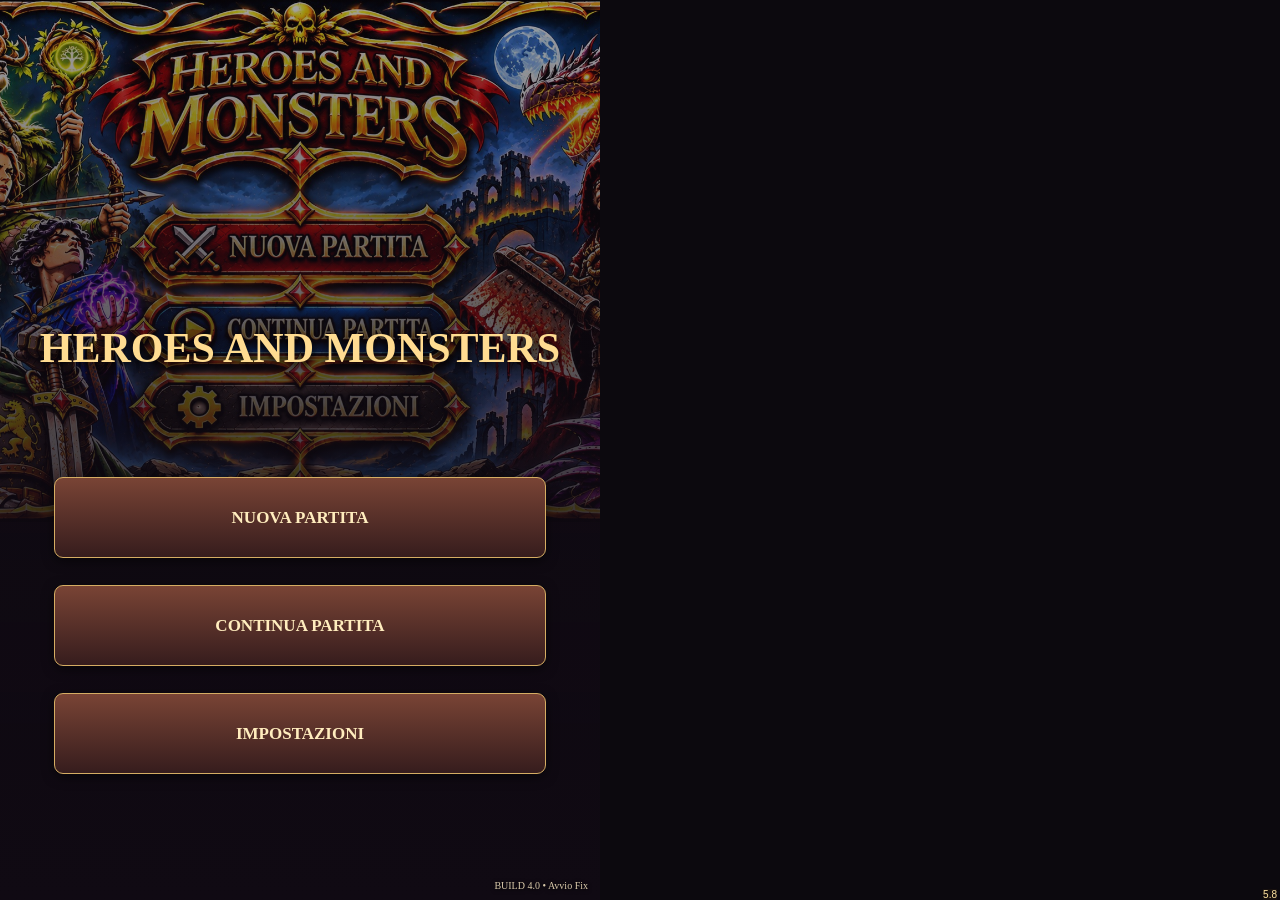
==== commit 510cd89d: "Add files via upload" ====
--- a/index.html
+++ b/index.html
@@ -1 +1 @@
-<!doctype html><html lang="it"><head><meta charset="utf-8"><meta name="viewport" content="width=device-width, initial-scale=1, viewport-fit=cover"><meta name="theme-color" content="#17100e"><meta name="apple-mobile-web-app-capable" content="yes"><meta name="apple-mobile-web-app-status-bar-style" content="black-translucent"><title>Heroes and Monsters</title><link rel="manifest" href="manifest.webmanifest?v=57"><link rel="stylesheet" href="layout57.css?v=57"></head><body><main id="app"><p style="padding:24px;color:#f8e7c3">Caricamento HEROES AND MONSTERS…</p></main><div id="modal" hidden></div><div id="toast" role="status"></div><script src="boot57.js?v=57" onerror="document.getElementById('app').textContent='Errore: boot57.js non caricato. Verifica i file su GitHub.'"></script></body></html>
+<!doctype html><html lang="it"><head><meta charset="utf-8"><meta name="viewport" content="width=device-width, initial-scale=1, viewport-fit=cover"><meta name="theme-color" content="#17100e"><meta name="apple-mobile-web-app-capable" content="yes"><meta name="apple-mobile-web-app-status-bar-style" content="black-translucent"><title>Heroes and Monsters</title><link rel="manifest" href="manifest.webmanifest?v=57"><link rel="stylesheet" href="layout58.css?v=58"></head><body><main id="app"><p style="padding:24px;color:#f8e7c3">Caricamento HEROES AND MONSTERS…</p></main><div id="modal" hidden></div><div id="toast" role="status"></div><script src="boot58.js?v=58" onerror="document.getElementById('app').textContent='Errore: boot57.js non caricato. Verifica i file su GitHub.'"></script><div style="position:fixed;right:3px;bottom:env(safe-area-inset-bottom,0px);z-index:9999;color:#ffe4a0;background:#17100e;font:10px sans-serif;pointer-events:none">5.8</div></body></html>
--- a/layout58.css
+++ b/layout58.css
@@ -0,0 +1,387 @@
+:root{color-scheme:dark;--gold:#d5ad63;--edge:#80602e;--red:#a82c36;--bg:#170f13;font-family:Georgia,'Times New Roman',serif}*{box-sizing:border-box}html,body{margin:0;width:100%;height:100%;overflow:hidden;background:#0c090e;color:#f8e7c3}button,input,select{font:inherit}button{color:#ffedbe;background:linear-gradient(#3d2931,#1c141b);border:1px solid var(--gold);border-radius:7px;padding:.45em .75em;cursor:pointer;box-shadow:inset 0 0 0 2px #171016,0 2px 5px #0008;touch-action:manipulation}button:active{transform:scale(.97)}button:disabled{opacity:.42;cursor:default;transform:none}button.primary{background:linear-gradient(#794435,#361c1d);font-weight:bold}button.danger{border-color:#e45e64;color:#ffb9b7}button:focus-visible{outline:2px solid white}#app{width:100%;height:100%;height:100dvh;display:grid;place-items:center}.menu{position:relative;width:100%;height:100%;background:url(menu.jpg) center/contain no-repeat}.menu-hot{position:absolute;left:50%;transform:translateX(-50%);width:39%;height:12%;border:0;background:transparent;box-shadow:none;border-radius:0;color:transparent}.menu-hot:active{transform:translateX(-50%) scale(.98);background:#ffdb7528}.menu-hot:focus-visible{outline:3px solid #fff}.menu-wrap{position:relative;width:min(100vw,177.7778dvh);height:min(100dvh,56.25vw);aspect-ratio:16/9}.menu-fallback{display:none}.version{position:absolute;bottom:1%;right:2%;font-size:10px;color:#d9c9aa;text-shadow:0 1px 4px #000}.board{height:100%;width:100%;padding:max(5px,env(safe-area-inset-top)) max(7px,env(safe-area-inset-right)) max(5px,env(safe-area-inset-bottom)) max(7px,env(safe-area-inset-left));display:grid;grid-template-rows:minmax(0,1fr) minmax(0,1.18fr) minmax(0,1fr);gap:5px;background:linear-gradient(#140b14bb,#1b0d15a0),url(board.jpg) center/cover}.party-row{display:grid;grid-template-rows:auto minmax(0,1fr);min-height:0;gap:3px;background:#100c16e8;border:1px solid var(--edge);border-radius:9px;padding:4px}.party-row.human{grid-template-rows:minmax(0,1fr) auto}.playerbar{display:flex;align-items:center;gap:8px;min-width:0;justify-content:space-between;font-family:system-ui,sans-serif;font-size:clamp(9px,1.55vw,13px);line-height:1.1}.player-name{font-family:Georgia,serif;font-weight:bold;color:#ffdd9b}.resources{display:flex;gap:9px;align-items:center;white-space:nowrap}.resources span{display:inline-block}.vp{color:#ffd869;font-weight:700}.slots{display:grid;grid-template-columns:repeat(8,minmax(0,1fr));gap:4px;min-height:0}.slot{min-height:0;position:relative;background:#211622;border:1px dashed #775d46;border-radius:5px;display:grid;place-items:center;color:#75634c;overflow:hidden}.hero{padding:0;border:1px solid var(--gold);position:relative;display:grid;grid-template-rows:minmax(0,1fr) auto;min-width:0;min-height:0;overflow:hidden;background:#1a1521}.hero img{width:100%;height:100%;object-fit:cover;object-position:center 35%;min-height:0}.hero-info{position:absolute;bottom:0;left:0;right:0;background:linear-gradient(transparent,#100b14 30%);padding:10px 2px 3px;text-align:center;font-size:clamp(8px,1.35vw,12px);line-height:1.15}.hero-name{white-space:nowrap;overflow:hidden;text-overflow:ellipsis;font-weight:bold}.stat{display:flex;justify-content:center;gap:6px;font-family:system-ui,sans-serif;font-weight:bold}.hp{color:#ff8b92}.atk{color:#ffe0a0}.hero.aura{border:2px solid var(--class);box-shadow:0 0 10px var(--class),inset 0 0 8px var(--class)}.hero.ready:after{content:'✦';color:#ffe783;position:absolute;top:2px;right:3px;text-shadow:0 0 4px black;font-size:17px}.hero .die{position:absolute;top:8%;left:50%;transform:translateX(-50%);background:#fcf0da;color:#191219;border:3px solid #bdab94;border-radius:8px;min-width:30px;padding:2px;font:700 22px system-ui;box-shadow:0 0 10px #000;animation:roll .4s ease-out}.die.hit{border-color:#4ed47a}.die.fail{border-color:#ff5358}.die.tie{border-color:#e4c268}@keyframes roll{0%{transform:translateX(-50%) rotate(-160deg) scale(.6)}100%{transform:translateX(-50%) rotate(0) scale(1)}}.mid{display:grid;grid-template-columns:1.65fr 1.05fr 1fr;gap:6px;min-height:0}.panel{border:1px solid #94723e;border-radius:8px;background:#1b111beb;min-width:0;min-height:0;padding:4px;display:flex;flex-direction:column;gap:3px}.mini-title{text-align:center;color:#ebc786;font-size:clamp(9px,1.4vw,13px);font-weight:bold;line-height:1.05}.monster-decks{display:grid;grid-template-columns:repeat(3,minmax(0,1fr));gap:4px;flex:1;min-height:0}.monster{border:1px solid #be995c;min-height:0;overflow:hidden;padding:2px;display:flex;flex-direction:column;justify-content:center;align-items:center;gap:2px;font-size:clamp(8px,1.3vw,12px);background:linear-gradient(130deg,#39282d,#120d16);position:relative}.monster .mimage{flex:1;min-height:0;max-width:100%;object-fit:contain}.monster .symbol{font-size:clamp(16px,4vw,38px);color:#e9bf76}.monster .mname{font-size:clamp(7px,1.05vw,10px);text-align:center;line-height:1;max-width:100%}.monster.active{border:2px solid #ffd174;box-shadow:0 0 12px #b76525}.aff{display:flex;flex-direction:column;gap:1px;font:clamp(7px,.94vw,10px) system-ui;text-align:center;width:100%;line-height:1.12;background:#110c16e8;border-radius:3px;padding:2px}.aff .weak{color:#ffb08d}.aff .res{color:#a6d5ff}.controls{justify-content:center;align-items:stretch;text-align:center}.phase{font-weight:bold;font-size:clamp(10px,1.8vw,17px);color:#ffdc8b}.controls button,.deck{font-size:clamp(9px,1.45vw,13px);padding:4px}.controls .status{font:clamp(8px,1.2vw,11px) system-ui;color:#cdbba6;min-height:1.2em;overflow:hidden;white-space:nowrap;text-overflow:ellipsis}.top-tools{display:flex;justify-content:center;gap:3px}.top-tools button{font-size:clamp(8px,1.1vw,11px);padding:3px 5px}.hero-decks{display:grid;grid-template-columns:1fr 1fr;grid-template-rows:1fr 1fr;gap:4px;flex:1;min-height:0}.deck{border-color:var(--class);background:linear-gradient(140deg,color-mix(in srgb,var(--class) 30%,#1b1019),#1b1019);display:flex;flex-direction:column;align-items:center;justify-content:center;gap:1px;min-width:0;line-height:1.05;overflow:hidden}.deck .sym{font-size:clamp(14px,2.9vw,26px)}.deck small{font:clamp(7px,1.0vw,10px) system-ui}.empty-message{color:#bba991;font-size:12px}.dice-defense{font:700 clamp(11px,1.8vw,18px) system-ui;color:#ffe1a4}.victory-flash{position:fixed;inset:0;display:grid;place-items:center;pointer-events:none;z-index:4;font-size:clamp(24px,6vw,70px);color:#ffdc78;font-weight:bold;text-shadow:0 3px 8px #000,0 0 24px #ff9e38;animation:flash .9s ease-out both}@keyframes flash{0%{opacity:0;transform:scale(.65)}20%,75%{opacity:1;transform:scale(1)}100%{opacity:0}}#modal[hidden]{display:none}#modal{position:fixed;inset:0;background:#07060cce;z-index:10;display:grid;place-items:center;padding:8px;overflow:auto}.dialog{max-width:min(94vw,800px);max-height:94dvh;overflow:auto;border:2px solid var(--gold);box-shadow:0 0 0 3px #22161b,0 10px 45px #000;border-radius:12px;background:radial-gradient(ellipse at top,#362331,#170f19);padding:clamp(9px,2vw,19px);width:min(540px,94vw);text-align:center}.dialog h2{margin:0 0 8px;font-size:clamp(16px,2.8vw,25px);color:#ffe0a0}.dialog p{font:clamp(11px,1.8vw,15px) system-ui;line-height:1.45;color:#e9dbc4;margin:6px 0}.choices{display:flex;flex-wrap:wrap;justify-content:center;gap:6px;margin-top:10px}.choices button{font-size:clamp(11px,1.8vw,15px);min-width:70px}.inspect{display:grid;grid-template-columns:minmax(90px,1fr) 1fr;gap:12px;align-items:center;max-width:100%;text-align:left}.inspect img{width:100%;max-height:75dvh;object-fit:contain}.inspect .desc{max-height:76dvh;overflow:auto}.inspect h2{font-size:clamp(14px,2.5vw,23px)}.archive{display:grid;grid-template-columns:repeat(auto-fill,minmax(100px,1fr));gap:8px;max-height:65dvh;overflow:auto}.archive button{padding:2px;font-size:11px}.archive img{width:100%;height:90px;object-fit:contain}.dialog.wide{width:min(95vw,950px)}.settings{display:grid;grid-template-columns:1fr 1fr;gap:8px;text-align:left;font:13px system-ui;align-items:center}.settings input{width:100%}.loglist{max-height:65dvh;overflow:auto;text-align:left;font:13px system-ui;line-height:1.45}.loglist div{border-bottom:1px solid #694a352f;padding:4px}.end-screen{display:grid;place-items:center;background:linear-gradient(#0b060dcc,#140e15dd),url(menu.jpg) center/cover;width:100%;height:100%;text-align:center}.end-screen h1{font-size:clamp(28px,7vw,70px);margin:0;color:#ffda75;text-shadow:0 3px 8px #000}.end-screen h1.loss{color:#d65a5e}.end-screen p{font:14px system-ui}#toast{position:fixed;bottom:8px;left:50%;transform:translateX(-50%);z-index:20;pointer-events:none;background:#1d1320;color:#ffc9ac;border:1px solid #db8b62;border-radius:6px;padding:5px 12px;font:13px system-ui;opacity:0;transition:opacity .15s}#toast.show{opacity:1}.rotate-hint{display:none}@media(orientation:portrait){.rotate-hint{display:block;position:fixed;top:0;left:0;right:0;background:#291c22;color:#f1d4a0;padding:6px;text-align:center;font:12px system-ui;z-index:5;pointer-events:none}.board{height:58vw;min-height:250px}.menu-wrap{height:56.25vw}.inspect{grid-template-columns:1fr 1fr}.dialog{max-height:88dvh}}@media(max-height:430px) and (orientation:landscape){.board{gap:3px;padding-top:3px;padding-bottom:3px}.party-row{padding:3px}.panel{padding:3px}.dialog{padding:8px}.dialog p{margin:3px 0}.choices{margin-top:5px}}
+.float-effect{position:fixed;z-index:7;pointer-events:none;font:900 clamp(14px,3vw,28px) system-ui;text-shadow:0 2px 4px #000,0 0 5px #000;transform:translate(-50%,-50%);animation:floatDamage .75s ease-out both;white-space:nowrap}.float-effect.hit{color:#ff5e65}.float-effect.heal{color:#a8f5a8}.slash{position:absolute;left:12%;top:45%;width:76%;height:6px;background:linear-gradient(90deg,transparent,#fff9d8,#ffab48,transparent);box-shadow:0 0 10px #ff8650;transform:rotate(-35deg);animation:slash .35s ease-out both;pointer-events:none}.arrive{animation:arrive .5s ease-out both}@keyframes floatDamage{0%{opacity:0;transform:translate(-50%,0) scale(.8)}20%{opacity:1;transform:translate(-50%,-15%) scale(1.1)}100%{opacity:0;transform:translate(-50%,-120%) scale(.95)}}@keyframes slash{0%{opacity:0;transform:rotate(-35deg) scaleX(.1)}35%{opacity:1}100%{opacity:0;transform:rotate(-35deg) scaleX(1.3)}}@keyframes arrive{0%{opacity:0;transform:scale(.55)}100%{opacity:1;transform:scale(1)}}
+
+@media(orientation:landscape){#app{position:fixed;inset:0;width:100%;height:100%;height:100dvh;grid-template-rows:minmax(0,1fr);grid-template-columns:minmax(0,1fr);overflow:hidden}.board{min-height:0;max-height:100%;height:100%;padding-bottom:max(5px,env(safe-area-inset-bottom));grid-template-rows:minmax(0,1fr) minmax(0,1.18fr) minmax(0,1fr)}.party-row,.mid,.panel,.slots{min-height:0;overflow:hidden}.party-row.human{grid-template-rows:auto minmax(0,1fr)}.party-row.human .playerbar{grid-row:1}.party-row.human .slots{grid-row:2}.hero,.monster,.deck{min-height:0}.playerbar{flex-shrink:0}.controls{overflow:auto}}
+/* Beta 4: compact, balanced landscape board and persistent revealed monster portraits. */
+@media(orientation:landscape){.board{padding:max(4px,env(safe-area-inset-top)) max(8px,env(safe-area-inset-right)) max(7px,env(safe-area-inset-bottom)) max(8px,env(safe-area-inset-left));grid-template-rows:minmax(0,1fr) minmax(0,1.32fr) minmax(0,1fr);gap:5px;background:linear-gradient(#120c16a8,#170e16b8),url(board.jpg) center/cover}.mid{grid-template-columns:1.55fr .9fr 1fr;gap:5px}.panel,.party-row{border-radius:8px;border-color:#a48650;background:linear-gradient(150deg,#251b26ed,#120d17f2);box-shadow:inset 0 0 0 1px #d8b46a16;padding:4px}.party-row{gap:3px}.playerbar{font-size:clamp(9px,2.9dvh,13px);padding:1px 4px}.resources{gap:clamp(5px,1.3vw,12px)}.slots{gap:4px}.hero-info{font-size:clamp(8px,3dvh,12px);padding:8px 2px 2px}.hero img{object-position:center 28%}.slot{background:#1a1420b8;border-color:#80674488}.mini-title{font-size:clamp(9px,3dvh,13px);letter-spacing:.07em}.monster-decks,.hero-decks{gap:4px}.deck .sym{font-size:clamp(12px,5dvh,23px)}.deck strong,.monster strong{font-size:clamp(8px,3dvh,12px)}.controls{gap:4px}.controls .phase{font-size:clamp(12px,4.4dvh,20px)}.controls button{padding:3px;font-size:clamp(9px,3dvh,12px)}.controls .status{font-size:clamp(8px,2.7dvh,11px)}.monster.covered{background:radial-gradient(ellipse at 50% 25%,#594037,#201622 70%)}.monster .symbol{font-size:clamp(17px,8dvh,34px)}}
+.monster.revealed{display:block;position:relative;padding:0;isolation:isolate;text-align:center;background:#17111b}.monster.revealed .mimage{position:absolute;inset:0;width:100%;height:100%;max-width:none;object-fit:cover;object-position:center 28%;z-index:-2}.monster.revealed:before{content:'';position:absolute;inset:0;background:linear-gradient(180deg,#130d1790 0%,transparent 25%,transparent 35%,#130d17ed 65%,#130d17 100%);z-index:-1}.tier-tag{position:absolute;top:3px;left:3px;right:3px;font:600 clamp(7px,2.3dvh,10px) system-ui;text-transform:uppercase;color:#ffe0a0;text-shadow:0 1px 3px #000}.monster-info{position:absolute;bottom:2px;left:2px;right:2px;display:grid;gap:1px}.monster .mname{font-size:clamp(8px,2.9dvh,12px);line-height:1.05;font-weight:bold;white-space:normal}.monster .stat{font-size:clamp(9px,3dvh,13px)}.monster .aff{font-size:clamp(7px,2.3dvh,10px);padding:1px;background:#100c16b0;line-height:1.15}.monster .aff span{white-space:normal}.monster.active{border-color:#ffe2a0;box-shadow:inset 0 0 0 1px #ffe2a0,0 0 7px #e5aa55}.monster.revealed:focus-visible{outline-offset:-3px}
+/* Beta 5 — portrait-first, scrollable on short displays. */
+@media (orientation:portrait){
+html,body{height:100%;overflow:hidden}#app{display:block;height:100dvh;overflow-y:auto;overscroll-behavior:contain}.board{height:auto;min-height:100%;max-height:none;display:flex;flex-direction:column;gap:7px;padding:max(8px,env(safe-area-inset-top)) max(8px,env(safe-area-inset-right)) max(12px,env(safe-area-inset-bottom)) max(8px,env(safe-area-inset-left));background:linear-gradient(#140b14c9,#1b0d15bb),url(board.jpg) center/cover fixed}.party-row,.party-row.human{display:flex;flex-direction:column;gap:5px;padding:5px;flex:none}.party-row.human .playerbar{order:-1}.playerbar{font-size:11px;flex-wrap:wrap;gap:4px;padding:2px}.resources{order:3;width:100%;justify-content:space-between;gap:3px;font-size:11px}.slots{grid-template-columns:repeat(4,minmax(0,1fr));grid-template-rows:repeat(2,clamp(58px,18vw,88px));gap:4px}.hero-info{font-size:11px;padding:9px 2px 2px}.hero img{object-position:center 28%}.stat{gap:5px}.mid{display:flex;flex-direction:column;gap:7px;flex:none}.panel{padding:6px;gap:5px}.mini-title{font-size:12px;letter-spacing:.08em}.monster-decks{flex:none;height:clamp(116px,35vw,170px)}.monster{font-size:11px}.monster .symbol{font-size:29px}.monster .mname{font-size:11px}.monster .stat{font-size:12px}.monster .aff{font-size:9px}.tier-tag{font-size:9px}.controls{gap:5px}.phase{font-size:17px}.controls .status{font-size:11px;white-space:normal;overflow:visible}.controls button{font-size:13px;min-height:34px}.top-tools button{font-size:12px}.hero-decks{grid-template-columns:repeat(4,minmax(0,1fr));grid-template-rows:1fr;min-height:66px;flex:none}.deck{font-size:10px;padding:3px 1px}.deck .sym{font-size:20px}.deck small{font-size:9px}.dice-defense{font-size:14px}.menu-wrap{width:100%;height:100%;aspect-ratio:auto}.menu{background:linear-gradient(180deg,#100a1360,#100a13df 64%,#100a13),url(menu.jpg) center top/auto 58% no-repeat}.menu:before{content:'HEROES AND MONSTERS';position:absolute;top:36%;left:5%;right:5%;text-align:center;color:#ffdc91;font-size:clamp(27px,8vw,42px);font-weight:bold;text-shadow:0 3px 8px black}.menu-hot{width:82%;height:9%;color:#ffedbe;background:linear-gradient(#794435,#361c1d);border:1px solid var(--gold);border-radius:9px;box-shadow:0 3px 12px #0008;font-size:17px;font-weight:bold}.menu-hot[data-menu=new]{top:53%!important}.menu-hot[data-menu=continue]{top:65%!important}.menu-hot[data-menu=settings]{top:77%!important}.dialog{max-height:90dvh;padding:12px}.dialog h2{font-size:20px}.dialog p,.choices button{font-size:14px}.inspect{grid-template-columns:1fr;text-align:center;gap:8px}.inspect img{max-height:48dvh}.inspect .desc{max-height:none;overflow:visible}.inspect h2{font-size:18px}.archive{grid-template-columns:repeat(3,minmax(0,1fr))}.end-screen{min-height:100%;padding:15px}.rotate-hint{display:none}#toast{bottom:max(12px,env(safe-area-inset-bottom));max-width:94vw;width:max-content;text-align:center}
+}
+
+/* Portrait is the default at every viewport. */
+
+html,body{height:100%;overflow:hidden}#app{display:block;height:100dvh;overflow-y:auto;overscroll-behavior:contain}.board{height:auto;min-height:100%;max-height:none;display:flex;flex-direction:column;gap:7px;padding:max(8px,env(safe-area-inset-top)) max(8px,env(safe-area-inset-right)) max(12px,env(safe-area-inset-bottom)) max(8px,env(safe-area-inset-left));background:linear-gradient(#140b14c9,#1b0d15bb),url(board.jpg) center/cover fixed}.party-row,.party-row.human{display:flex;flex-direction:column;gap:5px;padding:5px;flex:none}.party-row.human .playerbar{order:-1}.playerbar{font-size:11px;flex-wrap:wrap;gap:4px;padding:2px}.resources{order:3;width:100%;justify-content:space-between;gap:3px;font-size:11px}.slots{grid-template-columns:repeat(4,minmax(0,1fr));grid-template-rows:repeat(2,clamp(58px,18vw,88px));gap:4px}.hero-info{font-size:11px;padding:9px 2px 2px}.hero img{object-position:center 28%}.stat{gap:5px}.mid{display:flex;flex-direction:column;gap:7px;flex:none}.panel{padding:6px;gap:5px}.mini-title{font-size:12px;letter-spacing:.08em}.monster-decks{flex:none;height:clamp(116px,35vw,170px)}.monster{font-size:11px}.monster .symbol{font-size:29px}.monster .mname{font-size:11px}.monster .stat{font-size:12px}.monster .aff{font-size:9px}.tier-tag{font-size:9px}.controls{gap:5px}.phase{font-size:17px}.controls .status{font-size:11px;white-space:normal;overflow:visible}.controls button{font-size:13px;min-height:34px}.top-tools button{font-size:12px}.hero-decks{grid-template-columns:repeat(4,minmax(0,1fr));grid-template-rows:1fr;min-height:66px;flex:none}.deck{font-size:10px;padding:3px 1px}.deck .sym{font-size:20px}.deck small{font-size:9px}.dice-defense{font-size:14px}.menu-wrap{width:100%;height:100%;aspect-ratio:auto}.menu{background:linear-gradient(180deg,#100a1360,#100a13df 64%,#100a13),url(menu.jpg) center top/auto 58% no-repeat}.menu:before{content:'HEROES AND MONSTERS';position:absolute;top:36%;left:5%;right:5%;text-align:center;color:#ffdc91;font-size:clamp(27px,8vw,42px);font-weight:bold;text-shadow:0 3px 8px black}.menu-hot{width:82%;height:9%;color:#ffedbe;background:linear-gradient(#794435,#361c1d);border:1px solid var(--gold);border-radius:9px;box-shadow:0 3px 12px #0008;font-size:17px;font-weight:bold}.menu-hot[data-menu=new]{top:53%!important}.menu-hot[data-menu=continue]{top:65%!important}.menu-hot[data-menu=settings]{top:77%!important}.dialog{max-height:90dvh;padding:12px}.dialog h2{font-size:20px}.dialog p,.choices button{font-size:14px}.inspect{grid-template-columns:1fr;text-align:center;gap:8px}.inspect img{max-height:48dvh}.inspect .desc{max-height:none;overflow:visible}.inspect h2{font-size:18px}.archive{grid-template-columns:repeat(3,minmax(0,1fr))}.end-screen{min-height:100%;padding:15px}.rotate-hint{display:none}#toast{bottom:max(12px,env(safe-area-inset-bottom));max-width:94vw;width:max-content;text-align:center}
+
+.rotate-hint{display:none!important} #app{position:relative;inset:auto;max-width:600px;margin:auto;overflow-y:auto;grid-template:none} .board{width:100%;min-height:100%;height:auto;max-height:none;overflow:visible} .party-row,.mid,.panel,.slots{overflow:visible} .menu-wrap{min-height:100dvh;max-width:600px}
+.ability-hint{font-size:12px;color:#ffe09b;text-align:center;padding:4px;}
+/* Beta 8: fixed viewport board, no page scrolling. */
+#app{height:100dvh;overflow:hidden;position:relative;max-width:600px}
+.board{height:100%;min-height:0;max-height:100%;overflow:hidden;display:grid;grid-template-rows:minmax(0,1fr) minmax(0,1.65fr) minmax(0,1fr);gap:4px;padding:4px max(5px,env(safe-area-inset-right)) max(4px,env(safe-area-inset-bottom)) max(5px,env(safe-area-inset-left));background-attachment:scroll}
+.party-row,.party-row.human{display:grid;grid-template-rows:auto minmax(0,1fr);gap:3px;padding:3px;min-height:0;overflow:hidden}.party-row.human .playerbar{grid-row:1}.party-row.human .slots{grid-row:2}.playerbar{font-size:10px;gap:2px;padding:0 2px}.resources{font-size:10px;gap:2px}.slots{grid-template-columns:repeat(4,minmax(0,1fr));grid-template-rows:repeat(2,minmax(0,1fr));gap:3px;overflow:hidden}.hero-info{font-size:clamp(8px,1.6dvh,11px);padding:4px 1px 1px}.hero img{object-position:center 24%}.mid{display:grid;grid-template-rows:minmax(0,1.25fr) auto minmax(0,.65fr);gap:4px;min-height:0;overflow:hidden}.panel{padding:3px;gap:3px;overflow:hidden}.mini-title{font-size:10px}.monster-decks,.hero-decks{height:auto;min-height:0;flex:1;gap:3px}.monster{font-size:10px;gap:1px}.monster .symbol{font-size:clamp(12px,3.5dvh,22px)}.monster .mname{font-size:10px}.monster .stat{font-size:10px}.monster .aff,.tier-tag{font-size:8px}.controls{gap:2px;padding:3px}.phase{font-size:13px;line-height:1}.controls .status{font-size:10px;line-height:1.1;min-height:0;white-space:nowrap;overflow:hidden;text-overflow:ellipsis}.controls button{font-size:11px;min-height:24px;padding:2px 4px}.top-tools button{min-height:22px;font-size:10px}.ability-hint{font-size:9px;padding:0;line-height:1.1}.dice-defense{font-size:10px}.deck{font-size:9px;padding:1px;gap:0}.deck .sym{font-size:clamp(10px,2.4dvh,16px)}.deck small{font-size:8px}.menu-wrap{min-height:0;height:100%}
+/* Beta 9: actual visual viewport, explicit compact grid. */
+#app{position:fixed;top:0;left:50%;transform:translateX(-50%);width:100%;height:var(--visible-height,100dvh);max-width:600px;overflow:hidden;margin:0}
+.board{height:100%;width:100%;min-height:0;max-height:100%;display:grid;grid-template-columns:minmax(0,1fr);grid-template-rows:minmax(0,1fr) minmax(0,1.65fr) minmax(0,1fr);padding:4px;gap:4px;overflow:hidden}
+.mid{grid-template-columns:minmax(0,1fr);grid-template-rows:minmax(0,1fr) auto minmax(0,.62fr);gap:3px;min-height:0}
+.party-row,.party-row.human{min-height:0;grid-template-rows:auto minmax(0,1fr);padding:3px;gap:2px}.slots{min-height:0;grid-template-rows:repeat(2,minmax(0,1fr));gap:2px}.hero,.slot{height:100%;min-height:0}.hero-info{font-size:10px;padding:2px 1px 0;line-height:1.05}.playerbar,.resources{font-size:10px;line-height:1.05}.panel{min-height:0;padding:3px;gap:2px}.monster-decks,.hero-decks{height:0;min-height:0;flex:1 1 0;grid-auto-rows:minmax(0,1fr)}.monster,.deck{min-height:0;line-height:1.05;padding:1px}.monster .symbol{font-size:18px}.monster .aff{font-size:8px}.deck .sym{font-size:13px}.controls{gap:2px}.controls button{min-height:23px;padding:2px 4px}.top-tools button{min-height:20px}.controls .status{min-height:0}.ability-hint{font-size:9px}.controls:has([data-retreat]){display:grid;grid-template-columns:1fr 1fr}.controls:has([data-retreat]) :is(.phase,.dice-defense,.status,.top-tools,.ability-hint){grid-column:1/-1}.menu-wrap{width:100%;height:100%;min-height:0;aspect-ratio:auto}
+/* Final layout: explicit areas override legacy landscape and portrait rules. */
+.board{grid-template-rows:minmax(0,1fr) minmax(0,1.95fr) minmax(0,1fr)!important;background:linear-gradient(145deg,#20141e,#100c15)!important;gap:4px!important}
+.mid{display:grid!important;grid-template-columns:minmax(0,1.35fr) minmax(0,1fr)!important;grid-template-rows:minmax(0,1fr) auto!important;grid-template-areas:'monsters heroes' 'controls controls'!important;gap:4px!important;align-content:stretch!important;overflow:hidden}
+.mid>.panel:nth-child(1){grid-area:monsters}.mid>.panel:nth-child(2){grid-area:controls}.mid>.panel:nth-child(3){grid-area:heroes}
+.mid>.panel{min-width:0;min-height:0;overflow:hidden;padding:3px;gap:3px}.hero-decks{display:grid!important;grid-template-columns:repeat(2,minmax(0,1fr))!important;grid-template-rows:repeat(2,minmax(0,1fr))!important;align-items:center;justify-items:center;gap:3px!important;flex:1 1 0;height:0;min-height:0;container-type:size}.hero-decks .deck{width:min(100%,calc((100cqh - 3px)/2));height:auto!important;aspect-ratio:1;max-height:100%;padding:1px;gap:2px;font-size:clamp(7px,2.3vw,11px);overflow:hidden}.deck small{font-size:clamp(7px,2vw,9px);white-space:nowrap}.deck .sym{font-size:16px}.monster-decks{grid-template-columns:repeat(3,minmax(0,1fr))!important;grid-template-rows:minmax(0,1fr)!important}.monster{font-size:clamp(8px,2.1vw,11px);gap:3px}.monster strong{font-size:clamp(7px,1.95vw,10px)}.requirement{font-size:8px;color:#e4bd79}.controls{display:grid!important;grid-template-columns:minmax(0,1fr) minmax(0,1fr)!important;align-items:center;gap:3px!important;padding:4px!important}.controls .phase,.controls .status,.controls .ability-hint,.controls .dice-defense{grid-column:1/-1;text-align:center;white-space:normal;overflow-wrap:anywhere}.controls .phase{font-size:13px}.controls .status{font-size:10px;line-height:1.1;display:-webkit-box;-webkit-line-clamp:2;-webkit-box-orient:vertical}.controls .top-tools{grid-column:2;display:flex;gap:2px;min-width:0}.controls .top-tools button{flex:1;min-width:0;padding:2px;font-size:9px}.controls>[data-next]{grid-column:1;min-height:27px}.controls:has([data-retreat]) .top-tools{grid-column:1/-1}.controls:has([data-retreat]) [data-retreat]{grid-column:2}.controls .empty-message{grid-column:1}.playerbar,.resources{font-size:clamp(8px,2.5vw,11px)}
+
+.mid.in-battle{grid-template-columns:minmax(0,1fr)!important;grid-template-areas:'monsters' 'controls'!important}.mid.in-battle>.panel:nth-child(3){display:none!important}.monster-decks.merged{grid-template-columns:minmax(0,1fr)!important}.arena{position:relative;isolation:isolate;overflow:hidden;width:100%;height:100%;min-height:0;border:1px solid #e5bc76;border-radius:8px;background:#201722;text-align:left;color:#fff4df;padding:0}.arena-art{position:absolute;inset:0;width:100%;height:100%;object-fit:cover;object-position:center 30%;z-index:-2}.arena:before{content:'';position:absolute;inset:0;background:linear-gradient(180deg,#120c18b0,transparent 28%,#120c1860 42%,#120c18f5 76%);z-index:-1}.arena-top{position:absolute;top:4px;left:6px;right:6px;display:flex;justify-content:space-between;align-items:flex-start;font-size:10px;font-weight:bold}.monster-die{display:grid;justify-items:center;background:#f5e6c8;color:#26191b;border:2px solid #d5a653;border-radius:7px;padding:2px 7px;box-shadow:0 2px 8px #000}.monster-die small{font-size:8px}.monster-die b{font-size:23px;line-height:1}.arena-bottom{position:absolute;bottom:4px;left:6px;right:6px;display:grid;gap:2px;background:#150f19d9;border-radius:5px;padding:4px}.arena-bottom>strong{font-size:14px;color:#ffe1a0}.arena-stats{display:flex;gap:15px;font-size:13px;font-weight:bold}.arena-effect{font-size:clamp(9px,2.65vw,12px);line-height:1.12}.arena-bottom .aff{display:flex;flex-wrap:wrap;gap:3px 12px;font-size:10px}.arena-enter{animation:mergeArena 1s ease both}@keyframes mergeArena{0%{clip-path:inset(0 34% 0 34%);opacity:.5}100%{clip-path:inset(0);opacity:1}}.monster-die.rolling{animation:monsterRoll .45s ease}@keyframes monsterRoll{0%{transform:rotate(-25deg) scale(.7)}100%{transform:none}}
+
+/* Arena 12: explicit grid, no negative stacking or intrinsic image sizing. */
+.board .mid.in-battle{display:grid!important;grid-template-columns:minmax(0,1fr)!important;grid-template-rows:minmax(0,1fr) auto!important;grid-template-areas:none!important}
+.board .mid.in-battle>.monster-panel{grid-area:1/1/2/2!important;display:flex!important;min-width:0;min-height:0}
+.board .mid.in-battle>.controls{grid-area:2/1/3/2!important}
+.board .mid.in-battle>.recruitment-panel{display:none!important}
+.board .monster-decks.merged{display:grid!important;grid-template-columns:minmax(0,1fr)!important;grid-template-rows:minmax(0,1fr)!important;flex:1 1 0!important;height:0!important;min-height:0;overflow:hidden}
+.board .arena{display:grid!important;grid-template-columns:minmax(0,1.1fr) minmax(0,1fr);grid-template-rows:auto minmax(0,1fr);gap:4px;align-items:stretch;justify-items:stretch;position:relative;isolation:auto;width:100%;height:100%;min-width:0;min-height:0;padding:4px;overflow:hidden;background:radial-gradient(ellipse at left,#49332c,#17101a 75%);text-align:left}
+.board .arena:before{display:none!important}
+.board .arena .arena-art{position:static!important;grid-column:1;grid-row:2;display:block;width:100%!important;height:100%!important;min-width:0;min-height:0;max-height:100%;object-fit:contain!important;object-position:center!important;z-index:auto!important;border-radius:4px}
+.board .arena .arena-top{position:static!important;grid-column:1/-1;grid-row:1;display:flex;align-items:center;justify-content:space-between;gap:4px;z-index:2;font-size:10px}
+.board .arena .monster-die{display:flex;align-items:center;gap:5px;padding:2px 6px}.board .arena .monster-die b{font-size:21px}
+.board .arena .arena-bottom{position:static!important;grid-column:2;grid-row:2;display:flex;flex-direction:column;justify-content:center;gap:4px;min-height:0;min-width:0;z-index:2;padding:4px;background:#17101ae8;border:1px solid #80602e;border-radius:5px;overflow:auto}
+.board .arena .arena-bottom>strong{font-size:clamp(11px,3.5vw,15px);line-height:1.05}.board .arena .arena-stats{font-size:13px;gap:8px}.board .arena .arena-effect{font:clamp(9px,2.7vw,12px)/1.15 system-ui;overflow-wrap:anywhere}.board .arena .aff{font-size:clamp(9px,2.5vw,11px);text-align:left;align-items:flex-start;background:transparent;padding:0}
+
+/* Beta 13: arena stays in the original monster panel. */
+.board .mid.in-battle{grid-template-columns:minmax(0,1.35fr) minmax(0,1fr)!important;grid-template-areas:'monsters heroes' 'controls controls'!important}
+.board .mid.in-battle>.monster-panel{grid-area:monsters!important}
+.board .mid.in-battle>.controls{grid-area:controls!important}
+.board .mid.in-battle>.recruitment-panel{display:flex!important;grid-area:heroes!important}
+.board .arena{display:block!important;padding:0;position:relative;isolation:isolate;background:#17101a}
+.board .arena .arena-art{position:absolute!important;inset:0 0 auto!important;width:100%!important;height:100%!important;object-fit:contain!important;object-position:center top!important;z-index:0!important}
+.board .arena .arena-top{position:absolute!important;top:3px;left:3px;right:3px;z-index:3;align-items:flex-start;font-size:8px;text-shadow:0 1px 3px #000}
+.board .arena .monster-die{display:grid;gap:0;padding:2px 4px}.board .arena .monster-die b{font-size:20px}
+.board .arena .arena-bottom{position:absolute!important;bottom:3px;left:3px;right:3px;z-index:2;display:flex;gap:2px;padding:3px;background:#17101ae0;overflow:hidden}
+.board .arena .arena-bottom>strong{font-size:clamp(10px,2.9vw,13px)}.board .arena .arena-stats{font-size:12px}.board .arena .arena-effect{font:clamp(8px,2.3vw,10px)/1.1 system-ui}.board .arena .aff{font-size:clamp(8px,2.2vw,10px);gap:2px}
+
+/* Independent arena layout */
+.board .monster-decks.merged{position:relative;display:block!important;overflow:hidden;min-height:0;flex:1 1 0!important;height:0!important}
+.hm14-arena{position:absolute!important;inset:0!important;width:100%!important;height:100%!important;display:grid!important;grid-template-rows:minmax(0,1fr) auto;gap:2px;padding:3px!important;overflow:hidden;isolation:isolate;background:#17101a!important;text-align:left;min-height:0;min-width:0}
+.hm14-art{grid-row:1;display:block!important;width:100%!important;height:100%!important;min-height:0!important;min-width:0!important;object-fit:contain!important;object-position:center!important;position:static!important}
+.hm14-top{position:absolute!important;top:5px;right:5px;left:5px;display:flex;justify-content:space-between;align-items:flex-start;z-index:5;font:700 9px system-ui;text-shadow:0 1px 3px black}.hm14-top>span:first-child{background:#17101ae0;padding:3px;border-radius:4px}.hm14-top .monster-die{text-shadow:none;display:grid;gap:0;padding:3px 6px}.hm14-bottom{grid-row:2;position:relative;z-index:4;background:#17101aeF;border:1px solid #80602e;border-radius:5px;padding:4px;display:grid;gap:2px;min-width:0;font:10px/1.12 system-ui;color:#fff0d5}.hm14-bottom>strong{font:bold 12px Georgia;color:#ffe1a0}.hm14-bottom .arena-stats{font-size:12px;gap:10px}.hm14-bottom .arena-effect{font:9px/1.12 system-ui;overflow-wrap:anywhere}.hm14-bottom .aff{font:9px/1.1 system-ui;align-items:flex-start;text-align:left;background:transparent;padding:0}.hm14-arena.arena-enter{animation:mergeArena 1s ease both}
+
+/* Visual upgrade: no changes to board geometry */
+.board .panel,.board .party-row{background:linear-gradient(145deg,#30232bee,#14101aef 55%,#211721ee);box-shadow:inset 0 0 0 1px #f3cc7720,inset 0 0 15px #0005,0 2px 5px #0008}
+.board .controls .primary,.reveal15 .primary{background:linear-gradient(180deg,#a46c40,#623321 52%,#391d1c);border:1px solid #e6bc72;box-shadow:inset 0 1px 2px #ffdf9b80,0 2px 5px #0009;text-shadow:0 1px 3px #000;letter-spacing:.035em}
+.board button:not(:disabled):active{filter:brightness(1.25);box-shadow:inset 0 0 10px #f5d38a55}
+.board .deck{background:radial-gradient(ellipse at 50% 10%,color-mix(in srgb,var(--class) 25%,#211923),#17121d 85%);box-shadow:inset 0 0 0 2px #ffffff0b,0 2px 4px #0008}
+.board .die,.board .monster-die{background:linear-gradient(145deg,#fff9e7,#e7c991);box-shadow:inset 0 0 0 2px #fff8,0 3px 0 #8c643b,0 5px 12px #000a;text-shadow:none;z-index:8}
+.board .die{animation:hm15roll .58s cubic-bezier(.15,.75,.25,1) both}.board .monster-die.rolling{animation:hm15monster .58s cubic-bezier(.15,.75,.25,1) both}
+@keyframes hm15roll{0%{transform:translateX(-50%) rotate(-160deg) scale(.35);opacity:.3}45%{transform:translateX(-50%) rotate(75deg) scale(1.2)}75%{transform:translateX(-50%) rotate(-12deg) scale(.95)}100%{transform:translateX(-50%) rotate(0) scale(1)}}
+@keyframes hm15monster{0%{transform:rotate(-150deg) scale(.4)}55%{transform:rotate(30deg) scale(1.12)}100%{transform:rotate(0) scale(1)}}
+.reveal15{position:fixed;inset:0;z-index:99999;background:#090610eF;display:grid;place-items:center;padding:12px;box-sizing:border-box;perspective:1000px;animation:hm15fade .25s both}.reveal15-inner{height:min(92%,680px);width:min(92%,380px);display:flex;flex-direction:column;align-items:center;justify-content:center;gap:8px;color:#ffe2a3;text-align:center}.reveal15-title{font:bold 16px Georgia;letter-spacing:.15em}.reveal15-card{position:relative;flex:1;min-height:0;width:100%;transform-style:preserve-3d;animation:hm15flip .85s ease both;filter:drop-shadow(0 0 14px var(--glow))}.reveal15-card img,.reveal15-back{position:absolute;inset:0;width:100%;height:100%;object-fit:contain;backface-visibility:hidden;-webkit-backface-visibility:hidden}.reveal15-back{transform:rotateY(180deg);display:grid;place-content:center;gap:12px;background:radial-gradient(#563b35,#17101a);border:2px solid #cba55e;border-radius:12px;font-size:40px}.reveal15-back small{font:12px Georgia}.reveal15 .primary{padding:9px 30px;color:#ffe2a3;border-radius:8px}.reveal15-inner>strong{font: bold 18px Georgia}@keyframes hm15flip{0%{transform:translateY(45px) scale(.55) rotateY(180deg)}35%{transform:translateY(0) scale(.85) rotateY(180deg)}100%{transform:rotateY(0) scale(1)}}@keyframes hm15fade{from{opacity:0}to{opacity:1}}@media(prefers-reduced-motion:reduce){.reveal15,.reveal15-card,.board .die,.board .monster-die.rolling{animation:none!important}}
+/* 2.0 visual identity */
+.premium20{background:radial-gradient(ellipse at 50% 45%,#382d24aa,#080e15e8 75%),repeating-linear-gradient(125deg,#18232b 0 2px,#111922 2px 6px)!important;color:#f7e5bd}.premium20 .panel,.premium20 .party-row{border:2px solid #a78346!important;border-radius:7px!important;background:radial-gradient(ellipse at top,#35434b,#101820 72%)!important;box-shadow:inset 0 0 0 2px #101014,inset 0 0 0 3px #71552e,0 3px 7px #000!important}.premium20 .mini-title,.premium20 .phase{color:#ffe2a1!important;text-shadow:0 2px 2px #000;letter-spacing:.09em}.premium20 .mini-title{background:linear-gradient(90deg,transparent,#74562d66,transparent);border-bottom:1px solid #94734466}.premium20 .slot{background:radial-gradient(ellipse,#27343d,#10171e)!important;border:1px solid #64563c!important}.premium20 .hero{border-color:var(--class)!important;box-shadow:inset 0 0 0 2px #000,0 2px 4px #000}.premium20 .deck,.premium20 .monster.covered{border:2px solid #b18c4b!important;box-shadow:inset 0 0 0 2px #15171a,inset 0 0 0 3px #9c793c,0 3px 0 #4a3420,0 5px 0 #191414!important;background:radial-gradient(ellipse at 50% 35%,#53616a,#1b252e 65%,#0b1118)!important}.premium20 .deck{border-color:var(--class)!important;background:radial-gradient(ellipse at 50% 35%,color-mix(in srgb,var(--class) 40%,#26313b),#111b24 75%)!important}.premium20 .controls .primary,.reveal15 .primary{background:linear-gradient(#e5b65b,#98632b 42%,#4a241b 48%,#713a22)!important;border:2px solid #f5d38c!important;color:#fff3d3!important;box-shadow:inset 0 0 0 2px #6e421d,0 3px 6px #000!important}.premium20 .top-tools button{background:linear-gradient(#4a5860,#17212b)!important;border-color:#a98a51!important}.resource-icon{width:19px;height:19px;object-fit:contain;vertical-align:middle;filter:drop-shadow(0 1px 2px #000)}.premium20 .resources span{display:flex;align-items:center;gap:2px;white-space:nowrap}.premium20 .resources{gap:3px!important;font-size:clamp(8px,2.35vw,12px)!important}.premium20 .deck .resource-icon{width:38px;height:38px;max-height:6vh}.gems{display:inline-flex;gap:2px}.gems i{width:5px;height:8px;background:#353b40;border:1px solid #8c744b;transform:rotate(25deg)}.gems .lit{background:#ffce55;box-shadow:0 0 5px #ffcf55}.resource-flight{position:fixed;left:50%;top:50%;width:44px;height:44px;z-index:10000;pointer-events:none;filter:drop-shadow(0 0 9px #ffe8a0)}.pipface{display:grid;grid-template-columns:repeat(3,1fr);grid-template-rows:repeat(3,1fr);gap:2px;width:23px;height:23px;padding:2px}.pipface i{border-radius:50%}.pipface .on{background:#39271a;box-shadow:inset 0 1px 2px #000}.reveal15{background:radial-gradient(ellipse,#77512888,#101d30f5 45%,#03070dfc)!important}.reveal15-inner{position:relative}.reveal15-inner:before{content:'';position:absolute;inset:12% 0;border:2px solid var(--glow);border-radius:50%;box-shadow:0 0 40px var(--glow),inset 0 0 30px var(--glow);opacity:.45;pointer-events:none;animation:portal20 2s infinite alternate}.reveal15-card{filter:drop-shadow(0 0 20px var(--glow))!important}.reveal15-title,.reveal15-inner>strong,.reveal15 .primary{z-index:2}@keyframes portal20{from{transform:scale(.85);opacity:.25}to{transform:scale(1.04);opacity:.6}}@media(prefers-reduced-motion:reduce){.resource-flight,.reveal15-inner:before{display:none}}
+/* Illustrated tabletop, based on approved concept */
+.premium20{background:repeating-linear-gradient(0deg,#21100844 0 2px,transparent 2px 29px),url(hm21-wood.webp) center/100% 32px!important}.premium20 .panel,.premium20 .party-row{background:linear-gradient(125deg,#43291c,#211610 60%,#39251b)!important;border:3px ridge #b98a49!important;box-shadow:inset 0 0 12px #000,0 3px 5px #000!important}.premium20 .slot{background:url(hm21-slot.webp) center/100% 100%!important;border:2px ridge #80552e!important;color:transparent!important}.premium20 .mini-title,.premium20 .phase{background:linear-gradient(0deg,#26130b,#79502c,#392318);border-block:1px solid #c3914c;text-shadow:0 2px 2px #000}.premium20 .deck{background:linear-gradient(145deg,color-mix(in srgb,var(--class) 45%,#100a08),#100a08 80%)!important;border:3px ridge var(--class)!important;box-shadow:0 3px 0 #7a502c,0 6px 0 #35200f,inset 0 0 12px #000!important}.premium20 .monster.covered{background:linear-gradient(#140b04aa,#140b04d9),url(hm21-back.jpg) center/100% 100%!important;border:3px ridge #b78c4b!important}.premium20 .hero{border:2px ridge var(--class)!important}.premium20 .top-tools button{background:linear-gradient(#765031,#28180e)!important;border:2px ridge #bd9357!important}.reveal15-back{background:none!important;border:0!important}.reveal15-back img{transform:none;backface-visibility:visible!important}.board .hero.attacking21{transform:scale(1.05);z-index:9;transition:transform .3s}.board .die,.board .monster-die.rolling{animation-duration:.9s!important}.impact21{position:fixed;z-index:9998;pointer-events:none;overflow:hidden;animation:impactfade21 var(--duration) both}.impact21 i{position:absolute;display:block;top:45%;left:5%;width:90%;height:7%;background:#fff4bd;box-shadow:0 0 12px 5px #ffab25;transform:rotate(-35deg);border-radius:100%;animation:cut21 .45s both}.impact21.claw21 i{background:#fff;box-shadow:0 0 8px 4px #ff2020;transform:rotate(-55deg);width:65%;left:0}.impact21.claw21 i:nth-child(2){left:18%;top:52%}.impact21.claw21 i:nth-child(3){left:36%;top:59%}.impact21 svg{width:100%;height:100%;filter:drop-shadow(0 0 5px #a4ff35)}.impact21 path{fill:none;stroke:#c0e76b;stroke-width:4;stroke-dasharray:400;animation:roots21 1s both}.impact21 b{position:absolute;left:50%;top:50%;font-size:48px;color:#ffe2a1;text-shadow:0 0 12px #ff6b00;transform:translate(-50%,-50%);animation:impactfade21 1s both}.projectile21{position:fixed;z-index:9999;pointer-events:none;font-size:32px;color:#ffdf91;text-shadow:0 0 12px orange}.projectile21.Maghi{color:#ffbc28;text-shadow:0 0 12px red,0 0 22px orange}@keyframes roots21{from{stroke-dashoffset:400}to{stroke-dashoffset:0}}@keyframes cut21{from{clip-path:inset(0 100% 0 0)}to{clip-path:inset(0 0 0 0)}}@keyframes impactfade21{0%{opacity:0}20%,75%{opacity:1}100%{opacity:0}}
+
+/* Illustrated interface: original concept artwork, live controls */
+.board.premium20{padding:4px 4.5%!important;gap:4px!important;background:url(hm22-left.webp) left center/4.5% 100% no-repeat,url(hm22-right.webp) right center/4.5% 100% no-repeat,url(hm22-wood.webp) center/100% 9% repeat!important;grid-template-rows:minmax(0,1fr) minmax(0,1.85fr) minmax(0,1fr)!important}
+.board.premium20 .party-row,.board.premium20 .panel{background:transparent!important;border:0!important;box-shadow:none!important;padding:2px!important;overflow:visible}
+.board.premium20 .slots{gap:3px!important}.board.premium20 .slot{background:url(hm22-slot.webp) center/100% 100%!important;border:0!important;box-shadow:0 2px 3px #000!important;border-radius:5px!important}
+.board.premium20 .hero{border:5px solid transparent!important;border-image:url(hm22-slot.webp) 16 stretch!important;background:#24140d!important;border-radius:0!important;box-shadow:0 2px 4px #000!important}.board.premium20 .hero img{border-radius:0!important}.board.premium20 .hero-info{background:linear-gradient(transparent,#160c08 35%)!important}.board.premium20 .hero-name{color:#fff1c9;text-shadow:0 2px 2px black}
+.board.premium20 .playerbar{background:linear-gradient(#49301b,#160e0a)!important;border:2px solid #bd8846!important;border-radius:4px!important;padding:2px!important;gap:2px!important;box-shadow:0 2px 4px #000}.board.premium20 .player-name{background:linear-gradient(120deg,#671e27,#351015);border:1px solid #e0b46b;padding:2px 4px;clip-path:polygon(0 0,100% 0,88% 50%,100% 100%,0 100%);padding-right:9px}.board.premium20 .human .player-name{background:linear-gradient(120deg,#164c93,#11234b)}.board.premium20 .resources{font-size:clamp(7px,2.1vw,11px)!important}.board.premium20 .resource-icon{width:19px;height:19px;mix-blend-mode:screen}.board.premium20 .vp{color:#ffe0a0!important}.board.premium20 .gems{display:none}.board.premium20 .vp:before{content:'★';color:#ffcf56;text-shadow:0 0 5px #ff9c22;margin-right:2px}
+.board.premium20 .monster-panel,.board.premium20 .recruitment-panel{border:8px solid transparent!important;border-image:url(hm22-slot.webp) 19 stretch!important;background:#23150ed9!important;padding:1px!important}.board.premium20 .mini-title,.board.premium20 .phase{background:linear-gradient(90deg,#24130c,#7a4527,#24130c)!important;border:2px solid #b98243!important;clip-path:polygon(5% 0,95% 0,100% 50%,95% 100%,5% 100%,0 50%);letter-spacing:0!important;padding:2px 5px!important;text-shadow:0 2px 2px #000}
+.board.premium20 .deck{border:9px solid transparent!important;border-image:url(hm22-red.webp) 18 stretch!important;background:radial-gradient(#762b22,#260b0b)!important;box-shadow:0 3px 0 #8b542b,0 6px 0 #35200f,0 8px 4px #000!important;border-radius:0!important;gap:1px!important;padding:0!important}.board.premium20 .deck[data-deck=Maghi]{border-image-source:url(hm22-blue.webp)!important;background:radial-gradient(#174a91,#09162f)!important}.board.premium20 .deck[data-deck=Ranger]{border-image-source:url(hm22-green.webp)!important;background:radial-gradient(#326b19,#11280a)!important}.board.premium20 .deck[data-deck=Druidi]{border-image-source:url(hm22-gold.webp)!important;background:radial-gradient(#77601a,#28230b)!important}.board.premium20 .deck .sym{font-size:clamp(17px,5vw,30px)!important;color:#ffe7a1;text-shadow:0 0 8px var(--class)}.board.premium20 .deck small{font-size:clamp(7px,2vw,11px)!important;line-height:1.1}.board.premium20 .deck small .resource-icon{width:12px;height:12px}.board.premium20 .deck strong{font-size:clamp(8px,2.3vw,13px)!important}
+.board.premium20 .monster.covered{border:8px solid transparent!important;border-image:url(hm22-monster.webp) 18 stretch!important;background:radial-gradient(#3b3735,#171414)!important;box-shadow:0 4px 0 #79502c,0 7px 0 #35200f,0 9px 4px #000!important;border-radius:0!important;padding:1px!important}.board.premium20 .monster.covered[data-monster=Elite]{border-image-source:url(hm22-elite.webp)!important;background:radial-gradient(#59321e,#20100b)!important}.board.premium20 .monster strong{font-size:clamp(8px,2.3vw,13px)!important}.board.premium20 .monster.revealed{border:5px solid transparent!important;border-image:url(hm22-gold.webp) 18 stretch!important}
+.board.premium20 .controls{background:transparent!important;gap:2px!important}.board.premium20 .controls .phase{justify-self:center;width:75%;border:5px solid transparent!important;border-image:url(hm22-phase.webp) 16 stretch!important;background:#49231a!important}.board.premium20 .controls .status{background:#d4a768!important;color:#211208!important;text-shadow:none!important;justify-self:center;padding:1px 8px;border-radius:2px}.board.premium20 .controls .primary{border:6px solid transparent!important;border-image:url(hm22-action.webp) 17 stretch!important;background:linear-gradient(#a96519,#71330b)!important;border-radius:0!important;padding:0!important}.board.premium20 .top-tools button{border:5px solid transparent!important;border-image:url(hm22-tool.webp) 14 stretch!important;background:#392013!important;border-radius:0!important;padding:0!important}.board.premium20 .hm14-arena{border:3px solid #bc8944!important}
+/* 2.3: legibility and effects */
+.board.premium20 .deck,.board.premium20 .monster.covered{border-width:5px!important;min-width:0!important;overflow:hidden!important;padding:3px!important;box-sizing:border-box!important}.board.premium20 .deck strong,.board.premium20 .monster strong{font:700 clamp(8px,2.25vw,13px)/1.15 system-ui!important;letter-spacing:-.3px!important;white-space:normal!important;overflow-wrap:anywhere!important;max-width:100%;text-align:center}.board.premium20 .deck small,.board.premium20 .monster span{line-height:1.25!important}.board.premium20 .mini-title,.board.premium20 .controls .phase{clip-path:none!important;border-image:none!important;border:1px solid #c39759!important;background:linear-gradient(180deg,#58351e,#20130d)!important;border-radius:5px!important;font-family:Georgia!important;letter-spacing:.04em!important}.board.premium20 .controls .status{white-space:normal!important;overflow:visible!important;text-overflow:clip!important;max-width:100%;font:600 clamp(9px,2.5vw,13px)/1.15 system-ui!important;background:#ead2a1!important;color:#302014!important}.board.premium20 .controls .primary,.board.premium20 .top-tools button{border-width:3px!important;min-width:0!important;font-size:clamp(9px,2.6vw,14px)!important}.board.premium20 .hm14-bottom{font:10px/1.2 system-ui!important;background:#160e0beF!important}.board.premium20 .hm14-bottom>strong{font-size:clamp(11px,3vw,16px)!important}.board.premium20 .hm14-top{z-index:7!important}.board.premium20 .hm14-art{object-fit:contain!important}.dialog .inspect img{max-height:42dvh!important;object-fit:contain!important}.dialog .inspect .desc{font:14px/1.35 system-ui;color:#fff2d7}.dialog{background:linear-gradient(145deg,#3a2517,#18100c)!important;border:3px ridge #d6ac66!important}.impact21{overflow:visible!important;isolation:isolate;filter:drop-shadow(0 0 7px #ffb442)}.impact21 i{height:12%!important;box-shadow:0 0 8px 3px white,0 0 20px 8px #ff9b24!important}.impact21.claw21 i{box-shadow:0 0 8px 3px #ffdddd,0 0 20px 8px #ff2020!important}.impact-ring{position:absolute;left:50%;top:50%;width:55%;aspect-ratio:1;border:3px solid #ffe0a0;border-radius:50%;animation:ring23 .8s ease-out both}.impact21 em{position:absolute;left:50%;top:50%;width:4px;height:4px;background:#fff4b5;border-radius:50%;box-shadow:0 0 8px orange;animation:spark23 .8s ease-out both}.projectile21 svg{width:80px;height:24px;filter:drop-shadow(0 0 7px #ffb533)}.fire-core{display:block;width:36px;height:36px;border-radius:50%;background:radial-gradient(circle,#fff 5%,#fff6a0 25%,#ff9b00 48%,#f32a00 68%,transparent 75%);box-shadow:0 0 20px 8px #ff6500}.float-effect.hit{font:bold 28px Georgia!important;color:#fff0d0!important;text-shadow:0 2px 2px #8b0000,0 0 8px #ff2020!important;-webkit-text-stroke:1px #a00000}.impact21.Druidi path{stroke:#9d6635;stroke-width:7;filter:drop-shadow(0 0 3px #aaff55)}@keyframes ring23{from{transform:translate(-50%,-50%) scale(.15);opacity:1}to{transform:translate(-50%,-50%) scale(1.8);opacity:0}}@keyframes spark23{from{transform:rotate(var(--angle)) translateX(0);opacity:1}to{transform:rotate(var(--angle)) translateX(var(--dist));opacity:0}}
+
+/* 2.4: single visible image, no backface or preserve-3d */
+.reveal24 .reveal15-inner{height:min(94%,680px);width:min(94%,380px);min-height:0}.reveal24-card{position:relative;flex:1 1 0;min-height:0;width:100%;display:block;z-index:3;transform:scaleX(1);filter:drop-shadow(0 0 12px var(--glow))}.reveal24-card img{position:absolute;inset:0;width:100%;height:100%;object-fit:contain;display:block;visibility:visible!important;opacity:1!important;backface-visibility:visible!important;-webkit-backface-visibility:visible!important}.board .die,.board .monster-die.rolling{animation-duration:.55s!important}
+
+.reveal24-card{overflow:visible!important}.reveal24-card>img{object-fit:contain!important;object-position:center!important;max-width:100%!important;max-height:100%!important}.full25-fallback{height:100%;display:flex;flex-direction:column;align-items:center;background:#17111a;border:2px solid #d5aa64;border-radius:12px;padding:8px;gap:5px;overflow:auto}.full25-fallback img{position:static!important;flex:1;min-height:0;object-fit:contain}.full25-fallback p{font-size:14px;margin:0}
+
+.board .die,.board .monster-die.rolling{animation-duration:.35s!important}.board .hero.attacking21{transition:transform .15s}.impact-ring,.impact21 em{animation-duration:.4s!important}
+
+.reveal24-card.hm27-turn{animation:hm27close .22s ease-in both}.reveal24-card.hm27-shown{animation:hm27open .22s ease-out both!important}.reveal24-card>.hm27-face{display:block!important;opacity:1!important;visibility:visible!important;object-fit:contain!important;transform:none!important}.reveal24-card>.full25-fallback{box-sizing:border-box;position:relative;z-index:4}.reveal24-card>.full25-fallback img{width:100%;height:auto;max-height:55%}@keyframes hm27close{from{transform:scaleX(1)}to{transform:scaleX(.03)}}@keyframes hm27open{from{transform:scaleX(.03)}to{transform:scaleX(1)}}
+
+.battle28{position:fixed;inset:0;width:100%;height:100%;pointer-events:none;z-index:9999}.board .die,.board .monster-die.rolling{animation-duration:.22s!important}.board .hero.attacking21{transition:transform .1s!important}
+/* Royal edition: coherent hierarchy, readable live text and sculpted surfaces */
+.board.premium20{--ivory:#fff0cf;--bronze:#b78549;--ink:#170e0a;color:var(--ivory);gap:5px!important;padding:5px 4%!important}
+.board.premium20 .mini-title,.board.premium20 .controls .phase{font-family:Georgia,'Times New Roman',serif!important;font-weight:700!important;font-size:clamp(12px,3.45vw,20px)!important;letter-spacing:.065em!important;color:#ffe6ac!important;text-shadow:0 2px 1px #000,0 0 9px #e8a54b66!important;background:linear-gradient(180deg,#79502d 0%,#352013 17%,#1c100b 80%,#59361d 100%)!important;border:1px solid #c89b5e!important;box-shadow:inset 0 0 0 2px #27170f,0 2px 4px #0008!important;border-radius:3px!important;line-height:1.25!important}
+.board.premium20 .playerbar{display:grid!important;grid-template-columns:auto 1fr auto!important;grid-template-rows:auto auto!important;background:linear-gradient(180deg,#4d301c,#21140e 65%,#160d09)!important;border:1px solid #d2a567!important;box-shadow:inset 0 0 0 2px #28170f,0 2px 4px #000!important;padding:3px 5px!important}.board.premium20 .player-name{grid-column:1;grid-row:1;font:bold 13px Georgia!important;letter-spacing:.08em}.board.premium20 .vp{grid-column:3;grid-row:1;font:bold 13px Georgia!important}.board.premium20 .resources{grid-column:1/-1;grid-row:2;display:grid!important;grid-template-columns:repeat(4,minmax(0,1fr));gap:3px!important;font:500 clamp(9px,2.5vw,13px)/1.1 system-ui!important}.board.premium20 .resources>span{display:flex;align-items:center;justify-content:center;gap:2px;white-space:nowrap;min-width:0;background:#100a0777;border-radius:4px;padding:1px}.board.premium20 .resources b{color:#fff2cf;font-weight:800}.board.premium20 .resource-icon{width:17px;height:17px;object-fit:contain}
+.board.premium20 .hero{border-width:3px!important;box-shadow:0 2px 4px #000,inset 0 0 0 1px var(--class)!important;outline:1px solid color-mix(in srgb,var(--class),transparent 45%);outline-offset:-2px}.board.premium20 .hero-info{padding:2px!important;background:linear-gradient(transparent,#120b08 40%)!important}.board.premium20 .hero-name{font:bold clamp(10px,2.8vw,15px)/1.05 Georgia!important;white-space:nowrap;overflow:hidden;text-overflow:ellipsis}.board.premium20 .stat{font:700 clamp(10px,2.7vw,15px)/1.1 system-ui!important}.board.premium20 .hero.ready{outline:2px solid #ffdd79;box-shadow:0 0 9px #ffbd42!important}
+.board.premium20 .deck,.board.premium20 .monster.covered{border-width:4px!important;padding:2px!important;gap:3px!important}.board.premium20 .deck strong,.board.premium20 .monster strong{font:bold clamp(8px,2.45vw,14px)/1.15 Georgia!important;letter-spacing:-.025em!important;overflow-wrap:normal!important;white-space:nowrap!important;color:#fff0cc!important;text-shadow:0 2px 2px #000}.board.premium20 .monster[data-monster=Intermedi] strong{font-size:clamp(7px,2.15vw,12px)!important}.board.premium20 .deck[data-deck=Guerrieri] strong{font-size:clamp(8px,2.15vw,12px)!important}.board.premium20 .deck small,.board.premium20 .monster.covered span:not(.symbol){font:500 clamp(9px,2.4vw,12px)/1.22 system-ui!important;color:#e8d2ac}.board.premium20 .deck .sym,.board.premium20 .monster .symbol{filter:drop-shadow(0 2px 2px #000);text-shadow:0 0 12px var(--class,#d8ac6b)!important}.board.premium20 .hero-decks{align-content:space-evenly!important}.board.premium20 .deck:disabled{opacity:.66!important}
+.board.premium20 .controls .status{background:linear-gradient(90deg,#bd9058,#f3d9a2,#bd9058)!important;border:1px solid #70461e;border-radius:3px!important;box-shadow:0 2px 3px #0007;font:600 clamp(9px,2.5vw,13px)/1.2 system-ui!important;padding:2px 7px!important}.board.premium20 .controls .primary,.board.premium20 .controls .danger,.board.premium20 .top-tools button{font-family:Georgia,serif!important;font-weight:700!important;letter-spacing:.01em!important;line-height:1.15!important;text-shadow:0 1px 2px #000!important;min-height:25px}.board.premium20 .controls .primary{background:linear-gradient(#edbb65,#a35a18 42%,#61300e 52%,#8c4614)!important;color:#fff5d8!important;box-shadow:inset 0 0 6px #ffe0a266,0 2px 5px #000!important}.board.premium20 .top-tools button{font-size:clamp(9px,2.4vw,13px)!important}.board.premium20 .hm14-bottom{background:linear-gradient(#24160e,#120b08)!important;border:1px solid #bd8b4e!important;padding:5px!important;font:500 clamp(9px,2.35vw,12px)/1.2 system-ui!important}.board.premium20 .hm14-bottom>strong{font:bold clamp(12px,3.2vw,17px)/1.1 Georgia!important;color:#ffe6b1}.board.premium20 .hm14-arena{background:radial-gradient(#59351e,#160e0a 75%)!important}.board.premium20 .monster-die{background:linear-gradient(#fff2d1,#cda76b)!important;border:2px solid #a57439!important;box-shadow:0 2px 6px #000!important}.dialog{box-shadow:0 0 0 2px #25150b,0 0 0 4px #a87940,0 15px 60px #000!important}.dialog h2,.reveal15-title{font-family:Georgia,serif!important;letter-spacing:.08em!important;color:#ffe7b1!important;text-shadow:0 2px 3px #000,0 0 12px #b9824366}.dialog p{line-height:1.4}.dialog button,.reveal15 button{font-family:Georgia,serif!important;font-weight:bold!important}.reveal24-card{filter:drop-shadow(0 0 15px var(--glow))}.board.premium20 .die{box-shadow:0 3px 8px #000,0 0 10px #ffe4a855!important}
+/* Definitive: distinct battle composition and sculpted live components */
+.board.definitive30{padding:4px 3.8%!important;gap:5px!important;grid-template-rows:minmax(0,1fr) minmax(0,2fr) minmax(0,1fr)!important;position:relative;isolation:isolate}
+.board.definitive30:after{content:'';position:absolute;inset:0;pointer-events:none;z-index:20;background:radial-gradient(ellipse at 0 10%,#ffb04422,transparent 25%),radial-gradient(ellipse at 100% 40%,#ff9b2420,transparent 25%);animation:ambient30 3s ease-in-out infinite alternate}@keyframes ambient30{to{opacity:.35}}
+.board.definitive30 .mid.in-battle{grid-template-columns:minmax(0,1fr)!important;grid-template-areas:'monsters' 'controls'!important}.board.definitive30 .mid.in-battle>.recruitment-panel{display:none!important}
+.board.definitive30 .hm14-arena{display:grid!important;grid-template-columns:minmax(0,1.1fr) minmax(0,1fr)!important;grid-template-rows:minmax(0,1fr)!important;gap:5px!important;padding:5px!important;background:radial-gradient(ellipse at 20% 50%,#654022,#100d12 80%)!important;border:4px ridge #d5a15c!important}
+.board.definitive30 .hm14-art{grid-column:1;grid-row:1;object-fit:contain!important;filter:drop-shadow(0 3px 6px #000);border-radius:6px}.board.definitive30 .hm14-bottom{grid-column:2;grid-row:1;align-self:center;gap:5px;padding:7px!important;background:linear-gradient(135deg,#372418,#160e0c)!important;box-shadow:inset 0 0 12px #0008;border:1px solid #b88b50!important;font-size:clamp(10px,2.8vw,14px)!important}.board.definitive30 .hm14-bottom>strong{font-size:clamp(14px,4vw,21px)!important}.board.definitive30 .arena-effect,.board.definitive30 .hm14-bottom .aff{font-size:clamp(9px,2.6vw,13px)!important;line-height:1.25!important}.board.definitive30 .hm14-top{right:53%;left:7px;top:7px}.board.definitive30 .monster-die{padding:4px!important;min-width:38px}.board.definitive30 .arena-stats{font-size:clamp(13px,3.6vw,18px)!important}
+.board.definitive30 .hero{border:4px solid transparent!important;border-image:url(hm22-red.webp) 18 stretch!important;outline:none!important;box-shadow:0 3px 4px #000!important}.board.definitive30 .hero[style*="669fff"]{border-image-source:url(hm22-blue.webp)!important}.board.definitive30 .hero[style*="68ca7b"]{border-image-source:url(hm22-green.webp)!important}.board.definitive30 .hero[style*="e2bd55"]{border-image-source:url(hm22-gold.webp)!important}.board.definitive30 .hero.ready{outline:2px solid #ffdc76!important;outline-offset:-2px}.board.definitive30 .hero-info{background:linear-gradient(transparent,#100a08 55%)!important}.board.definitive30 .hero-name{letter-spacing:.015em;font-size:clamp(10px,2.9vw,16px)!important}
+.board.definitive30 .crest30{width:clamp(26px,9vw,52px);height:clamp(26px,9vw,52px);filter:drop-shadow(0 2px 3px #000)}.board.definitive30 .deck .sym{line-height:1!important}.board.definitive30 .deck strong,.board.definitive30 .monster strong{white-space:normal!important;overflow-wrap:normal!important;font-size:clamp(8px,2.3vw,13px)!important}.board.definitive30 .deck{box-shadow:0 3px 0 #80502a,0 6px 0 #392313,0 8px 5px #000!important}.board.definitive30 .mini-title,.board.definitive30 .phase{background:linear-gradient(100deg,#24130d,#62351c 50%,#24130d)!important;border:2px ridge #d4a465!important;letter-spacing:.045em!important;text-shadow:0 2px #000!important}.board.definitive30 .controls .primary{border:5px solid transparent!important;border-image:url(hm22-action.webp) 17 stretch!important;background:linear-gradient(#c88a3e,#65320e)!important}.board.definitive30 .top-tools button{border:4px solid transparent!important;border-image:url(hm22-tool.webp) 14 stretch!important}.board.definitive30 .resource-icon{width:clamp(15px,5vw,23px);height:clamp(15px,5vw,23px)}.board.definitive30 .resources>span{background:linear-gradient(#332219,#100b09);border:1px solid #805d35;border-radius:5px}.board.definitive30 .player-name{font-size:15px!important}.board.definitive30 .status{max-width:96%;overflow:hidden!important;display:-webkit-box;-webkit-line-clamp:2;-webkit-box-orient:vertical}.board.definitive30 .hero.attacking21{filter:drop-shadow(0 0 6px var(--class))}
+@media(prefers-reduced-motion:reduce){.board.definitive30:after{animation:none}}
+
+.board.definitive30 .deck[data-deck],.board.definitive30 .monster.covered[data-monster]{position:relative!important;display:flex!important;flex-direction:column!important;align-items:center!important;justify-content:center!important;background:none!important;border:0!important;border-image:none!important;box-shadow:none!important;padding:0!important;gap:0!important;min-height:0!important;overflow:hidden!important;isolation:isolate}.board.definitive30 .deck[data-deck]::before,.board.definitive30 .deck[data-deck]::after,.board.definitive30 .monster.covered::before,.board.definitive30 .monster.covered::after{content:none!important}.board.definitive30 .deck-art31{display:block!important;width:100%!important;height:100%!important;min-height:0!important;object-fit:contain!important;filter:drop-shadow(0 3px 3px #0008);pointer-events:none}.board.definitive30 .count31{position:absolute!important;bottom:2px!important;left:50%!important;transform:translateX(-50%);white-space:nowrap!important;background:#24160e!important;color:#fff0c9!important;border:1px solid #b88b45;border-radius:5px;padding:2px 5px!important;font:700 clamp(8px,2.4vw,12px)/1.1 system-ui!important;z-index:2}.board.definitive30 .monster-count31{bottom:4%!important}.board.definitive30 .hero-decks{align-content:stretch!important;grid-template-rows:repeat(2,minmax(0,1fr))!important;gap:4px!important}.board.definitive30 .deck[data-deck]{height:100%!important;max-height:none!important;aspect-ratio:auto!important}.board.definitive30 .monster.covered{height:100%!important}.board.definitive30 .deck:disabled{opacity:.65!important}
+/* 3.2: full-height illustrated monster destinations, independent of hero books */
+.board.definitive30 .monster.covered[data-monster] {height:100%!important;max-height:none!important;align-self:stretch!important;justify-content:stretch!important;}
+.board.definitive30 .monster.covered[data-monster] > .deck-art31 {position:absolute!important;inset:0 0 24px!important;width:100%!important;height:calc(100% - 24px)!important;max-height:none!important;max-width:none!important;object-fit:fill!important;}
+.board.definitive30 .monster.covered[data-monster] > .monster-count31 {bottom:1px!important;}
+
+/* 3.3: full-height portals, no counters */
+.board.definitive30 .monster-decks:not(.merged){display:grid!important;flex:1 1 0!important;height:0!important;min-height:0!important;grid-template-rows:minmax(0,1fr)!important;align-items:stretch!important;padding:0!important;}
+.board.definitive30 .monster-decks:not(.merged) > button.monster.covered[data-monster]{position:relative!important;width:100%!important;height:100%!important;max-height:none!important;aspect-ratio:auto!important;align-self:stretch!important;margin:0!important;padding:0!important;}
+.board.definitive30 .monster-decks:not(.merged) > button.monster.covered[data-monster] > img.deck-art31{position:absolute!important;inset:0!important;width:100%!important;height:100%!important;max-width:none!important;max-height:none!important;min-height:0!important;object-fit:fill!important;transform:none!important;margin:0!important;}
+
+/* 3.4: frameless destinations, intrinsic aspect ratio */
+.board.definitive30 .mid:not(.in-battle)>.monster-panel{background:transparent!important;border:0!important;border-image:none!important;box-shadow:none!important;padding:0!important;overflow:visible!important;}
+.board.definitive30 .mid:not(.in-battle)>.monster-panel::before,.board.definitive30 .mid:not(.in-battle)>.monster-panel::after{content:none!important;}
+.board.definitive30 .monster-decks:not(.merged){gap:1px!important;overflow:visible!important;}
+.board.definitive30 .monster-decks:not(.merged)>button.monster.covered[data-monster]>img.deck-art31{object-fit:contain!important;object-position:center!important;}
+.board.definitive30 .monster-count31{display:none!important;}
+
+/* 3.5: wider portal area, uninterrupted wood, intrinsic artwork */
+.board.premium20.definitive30{background:url(hm22-left.webp) left center/4.5% 100% no-repeat,url(hm22-right.webp) right center/4.5% 100% no-repeat,linear-gradient(#26150b35,#26150b35),url(hm22-wood.webp) center/100% 100% no-repeat!important;}
+.board.definitive30 .mid:not(.in-battle){grid-template-columns:minmax(0,1.85fr) minmax(0,1fr)!important;gap:3px!important;}
+.board.definitive30 .mid:not(.in-battle)>.monster-panel{align-self:stretch!important;}
+.board.definitive30 .monster-decks:not(.merged){gap:0!important;}
+.board.definitive30 .monster-decks:not(.merged)>button.monster.covered[data-monster]>img.deck-art31{object-fit:contain!important;object-position:center!important;}
+.board.definitive30 .mid:not(.in-battle)>.recruitment-panel{border-width:4px!important;}
+.board.definitive30 .recruitment-panel .mini-title{font-size:clamp(10px,3.1vw,17px)!important;white-space:nowrap!important;}
+
+/* 3.6 — edge-to-edge live board, no underlying illustration */
+#app{max-width:none!important;width:100%!important;left:0!important;transform:none!important;margin:0!important;}
+.board.premium20.definitive30{width:100%!important;max-width:none!important;padding:2px!important;gap:3px!important;background:#21140e!important;grid-template-rows:minmax(0,1fr) minmax(0,2.15fr) minmax(0,1fr)!important;}
+.board.premium20.definitive30:after{content:none!important;}
+.board.definitive30 .party-row{padding:0!important;}
+.board.definitive30 .mid:not(.in-battle){grid-template-columns:minmax(0,2.05fr) minmax(0,1fr)!important;gap:3px!important;}
+.board.definitive30 .monster-decks:not(.merged){grid-template-columns:repeat(3,minmax(0,1fr))!important;gap:1px!important;}
+.board.definitive30 .monster-decks:not(.merged)>button.monster.covered[data-monster]>img.deck-art31{object-fit:contain!important;object-position:center!important;filter:drop-shadow(0 2px 2px #0008)!important;}
+.board.definitive30 .mid:not(.in-battle)>.recruitment-panel{padding:1px!important;border-width:2px!important;}
+/* 3.8: continuous textured dungeon surface, no decorative outer frame */
+.board.premium20.definitive30{background:radial-gradient(ellipse at 50% 48%,#b477392c,transparent 64%),linear-gradient(135deg,#34271eaa,#15151899),url("data:image/svg+xml,%3Csvg xmlns='http://www.w3.org/2000/svg' width='180' height='120'%3E%3Cfilter id='n'%3E%3CfeTurbulence type='fractalNoise' baseFrequency='.055 .13' numOctaves='4' stitchTiles='stitch'/%3E%3CfeColorMatrix type='saturate' values='0'/%3E%3C/filter%3E%3Cpath fill='%23342c26' d='M0 0h180v120H0z'/%3E%3Cpath filter='url(%23n)' opacity='.23' d='M0 0h180v120H0z'/%3E%3Cpath d='M0 60h180M90 0v60M45 60v60M0 119h180' stroke='%2317100d' stroke-width='2' opacity='.6'/%3E%3C/svg%3E") repeat!important;}
+@media (orientation:portrait){
+.board.premium20.definitive30{grid-template-rows:minmax(0,1fr) minmax(0,3.15fr) minmax(0,1fr)!important;}
+.board.definitive30 .mid:not(.in-battle){grid-template-columns:minmax(0,1fr)!important;grid-template-rows:minmax(0,2.35fr) minmax(0,1fr) auto!important;grid-template-areas:'monsters' 'heroes' 'controls'!important;gap:3px!important;}
+.board.definitive30 .mid:not(.in-battle)>.monster-panel{grid-area:monsters!important;}
+.board.definitive30 .mid:not(.in-battle)>.recruitment-panel{grid-area:heroes!important;display:flex!important;background:#21170fb8!important;}
+.board.definitive30 .mid:not(.in-battle)>.controls{grid-area:controls!important;}
+.board.definitive30 .hero-decks{grid-template-columns:repeat(4,minmax(0,1fr))!important;grid-template-rows:minmax(0,1fr)!important;justify-items:stretch!important;gap:3px!important;}
+.board.definitive30 .hero-decks .deck[data-deck]{width:100%!important;height:100%!important;}
+.board.definitive30 .hero-decks .deck-art31{height:calc(100% - 13px)!important;}
+.board.definitive30 .recruitment-panel .mini-title{font-size:clamp(9px,2.6vw,14px)!important;padding:1px!important;}
+}
+
+/* 3.9 — frameless recruitment books */
+.board.definitive30 .recruitment-panel{background:none!important;border:0!important;border-image:none!important;box-shadow:none!important;padding:0!important;overflow:visible!important;}
+.board.definitive30 .recruitment-panel::before,.board.definitive30 .recruitment-panel::after{content:none!important;}
+.board.definitive30 .hero-decks{flex:1 1 0!important;min-height:0!important;height:100%!important;padding:0!important;gap:2px!important;}
+.board.definitive30 .hero-decks .deck-art31{width:100%!important;height:100%!important;max-width:none!important;max-height:none!important;object-fit:contain!important;}
+@media (orientation:portrait){.board.definitive30 .mid:not(.in-battle){grid-template-rows:minmax(0,2.35fr) minmax(0,1.25fr) auto!important;}.board.definitive30 .mid:not(.in-battle)>.recruitment-panel{background:none!important;border:0!important;padding:0!important;}}
+/* 4.1 balanced portrait layout */
+@media (orientation:portrait){
+.board.premium20.definitive30{grid-template-rows:minmax(0,1.35fr) minmax(0,3fr) minmax(0,1.35fr)!important;gap:3px!important;}
+.board.definitive30 .party-row{grid-template-rows:auto minmax(0,1fr)!important;gap:2px!important;}
+.board.definitive30 .slots{grid-template-columns:repeat(4,minmax(0,1fr))!important;grid-template-rows:repeat(2,minmax(0,1fr))!important;gap:3px!important;}
+.board.definitive30 .mid:not(.in-battle){grid-template-rows:minmax(0,1.85fr) minmax(0,1fr) auto!important;gap:3px!important;}
+.board.definitive30 .hero-decks{grid-template-rows:minmax(0,1fr)!important;gap:5px!important;}
+.board.definitive30 .hero-decks .deck-art31{object-fit:contain!important;}
+.board.definitive30 .hero,.board.definitive30 .slot{height:100%!important;min-height:0!important;max-height:none!important;}
+.board.definitive30 .playerbar{padding:1px 3px!important;gap:1px!important;}
+.board.definitive30 .controls{gap:2px!important;}
+}
+/* 4.2 premium finish, unchanged layout */
+.board.premium20.definitive30{background:radial-gradient(ellipse at 0% 45%,#d4782729,transparent 35%),radial-gradient(ellipse at 100% 70%,#c76a2524,transparent 35%),radial-gradient(ellipse at 50% 50%,#22282c88,transparent 70%),repeating-linear-gradient(0deg,#0000 0 47px,#09080acc 48px 50px),repeating-linear-gradient(90deg,#0000 0 79px,#09080a88 80px 82px),url("data:image/svg+xml,%3Csvg xmlns='http://www.w3.org/2000/svg' width='160' height='160'%3E%3Cfilter id='s'%3E%3CfeTurbulence type='fractalNoise' baseFrequency='.12' numOctaves='4' stitchTiles='stitch'/%3E%3CfeColorMatrix type='saturate' values='0'/%3E%3C/filter%3E%3Cpath fill='%23282320' d='M0 0h160v160H0z'/%3E%3Cpath filter='url(%23s)' opacity='.27' d='M0 0h160v160H0z'/%3E%3C/svg%3E")!important;}
+.board.definitive30 .playerbar{background:linear-gradient(160deg,#343239,#151416 55%,#27201a)!important;box-shadow:inset 0 1px #e8b96988,0 2px 5px #000b!important;}
+.board.definitive30 .resources>span{background:linear-gradient(155deg,#332b24,#100d0c 65%,#261a10)!important;border-color:#b38a4d!important;box-shadow:inset 0 1px #e7c08044,0 1px 3px #000!important;}
+.board.definitive30 .hero{box-shadow:inset 0 0 8px var(--class),0 2px 5px #000!important;}
+.board.definitive30 .hero.aura{filter:drop-shadow(0 0 5px var(--class));}
+.board.definitive30 .hero-name,.board.definitive30 .mname{font-family:Georgia,'Times New Roman',serif!important;color:#fff0c9!important;text-shadow:0 2px 2px #000,0 0 4px #000!important;}
+.board.definitive30 .hero .life42{position:absolute;z-index:3;left:8%;right:8%;bottom:2px;height:3px;border-radius:4px;background:#210b0b;box-shadow:0 0 2px #000;pointer-events:none;overflow:hidden;}
+.life42:after{content:'';display:block;width:var(--life);height:100%;background:linear-gradient(#ffb18a,#d13a32);box-shadow:0 0 4px #ff5c42;}
+.board.definitive30 .slot{filter:contrast(1.12) saturate(.85);box-shadow:inset 0 0 12px #0008,0 2px 4px #0008!important;}
+.board.definitive30 .phase{background:linear-gradient(100deg,#30100e,#6b2118 50%,#30100e)!important;color:#ffe7ac!important;box-shadow:0 2px 7px #000,inset 0 0 9px #e8a44255!important;}
+.board.definitive30 .controls .primary{background:linear-gradient(#ffe3a0,#c47a25 43%,#78330b 52%,#b66518)!important;text-shadow:0 2px 2px #351000!important;box-shadow:0 0 9px #ff9c3c66!important;}
+.board.definitive30 .top-tools button{background:linear-gradient(#4d3523,#1b110d)!important;}
+.board.definitive30 button:active{filter:brightness(1.3);}
+.board.definitive30 .monster.covered[data-monster],.board.definitive30 .deck[data-deck]{overflow:hidden!important;}
+.board.definitive30 .monster.covered[data-monster]::after,.board.definitive30 .deck[data-deck]::after{content:''!important;position:absolute;inset:0;pointer-events:none;background:linear-gradient(115deg,transparent 35%,#ffdda72b 49%,transparent 63%);background-size:250% 100%;animation:shine42 6s linear infinite;mix-blend-mode:screen;}
+.board.definitive30 .monster.covered[data-monster="Base"]{filter:drop-shadow(0 0 5px #7ab34b66);}
+.board.definitive30 .monster.covered[data-monster="Intermedi"]{filter:drop-shadow(0 0 6px #4eaaff88);}
+.board.definitive30 .monster.covered[data-monster="Elite"]{filter:drop-shadow(0 0 6px #ff642e88);}
+.board.definitive30 .hero.attacking21{animation:attack42 .25s ease-out;}
+@keyframes shine42{0%,65%{background-position:150% 0}100%{background-position:-150% 0}}
+@keyframes attack42{0%{filter:brightness(1)}40%{filter:brightness(1.65) drop-shadow(0 0 8px var(--class))}100%{filter:brightness(1)}}
+@media(prefers-reduced-motion:reduce){.board.definitive30 .monster.covered[data-monster]::after,.board.definitive30 .deck[data-deck]::after,.board.definitive30 .hero.attacking21{animation:none!important;}}
+/* 5.0 Royal dungeon — independent live controls */
+.board.premium20.definitive30{background:radial-gradient(ellipse at 50% 0%,#bd69263b,transparent 34%),radial-gradient(ellipse at 50% 82%,#17568a36,transparent 25%),repeating-linear-gradient(0deg,#0000 0 37px,#09090b 38px 40px),linear-gradient(110deg,#15171a,#302720 50%,#11151a)!important;padding:4px!important;gap:4px!important;}
+.board.definitive30 .slot{background:url(hm50-slot.webp) center/100% 100% no-repeat!important;border:0!important;color:transparent!important;font-size:0!important;filter:none!important;box-shadow:0 2px 4px #000!important;}
+.board.definitive30 .slot::before,.board.definitive30 .slot::after{content:none!important;}
+.board.definitive30 .hero{border:2px solid var(--class)!important;border-radius:7px!important;box-shadow:inset 0 0 8px #000,0 0 5px var(--class),0 2px 4px #000!important;}
+.board.definitive30 .playerbar{border:1px solid #d5a35b!important;background:linear-gradient(180deg,#211b17,#08090b)!important;box-shadow:0 2px 5px #000!important;}
+.board.definitive30 .player-name,.board.definitive30 .vp{font-family:Georgia,serif!important;font-weight:900!important;color:#fff0bd!important;text-shadow:0 2px 2px #000!important;}
+.board.definitive30 .player-name{background:linear-gradient(100deg,#65170e,#240b0a)!important;border:1px solid #d8a04e!important;padding:2px 12px!important;clip-path:polygon(0 0,100% 0,90% 50%,100% 100%,0 100%);}
+.board.definitive30 .human .player-name{background:linear-gradient(100deg,#12588d,#071e39)!important;}
+.board.definitive30 .resources>span{border:1px solid #bd914b!important;background:linear-gradient(#30251a,#090909 60%,#21170e)!important;color:#fff0c9!important;}
+.board.definitive30 .phase{border:2px solid #e4b05e!important;background:linear-gradient(#7b2515,#2d0807 65%,#6c1c10)!important;box-shadow:0 0 8px #e59a4144,inset 0 0 6px #f8bb5a55!important;letter-spacing:.06em!important;}
+.board.definitive30 .status{background:linear-gradient(90deg,#b78343,#f2d69d 25%,#f5dfb0 75%,#b78343)!important;color:#32190b!important;font-family:Georgia,serif!important;font-weight:bold!important;}
+.board.definitive30 .controls .primary{border:2px solid #ffd17b!important;background:linear-gradient(#a85b15,#f3a32c 43%,#803207 52%,#c97716)!important;box-shadow:0 0 8px #ff9a37aa,inset 0 0 5px #ffdb7b!important;}
+.board.definitive30 .top-tools button{border:1px solid #c89b56!important;background:linear-gradient(#3c2c1c,#0e0c0b)!important;color:#ffe8b5!important;}
+.board.definitive30 .monster.revealed{border:2px solid #e4b05e!important;box-shadow:0 0 8px #f3a44155,inset 0 0 8px #000!important;}
+@media(orientation:portrait){.board.premium20.definitive30{grid-template-rows:minmax(0,1.35fr) minmax(0,3fr) minmax(0,1.35fr)!important;}.board.definitive30 .mid:not(.in-battle){grid-template-rows:minmax(0,1.85fr) minmax(0,1fr) auto!important;}.board.definitive30 .monster-decks:not(.merged){gap:4px!important;}.board.definitive30 .hero-decks{gap:5px!important;}}
+
+/* 5.1 — artwork directly sampled from approved reference; live content remains separate */
+.board.premium20.definitive30{background:linear-gradient(90deg,#100b08aa,transparent 12%,transparent 88%,#100b08aa),url(hm51-stone.webp) center/100% 100%!important;position:relative!important;isolation:isolate;padding:4px!important;gap:3px!important;}
+.board.definitive30 .slot{background:url(hm51-slot.webp) center/100% 100% no-repeat!important;}
+.board.definitive30 .hero{border:9px solid transparent!important;border-image:url(hm51-slot.webp) 15 stretch!important;border-radius:0!important;box-shadow:0 0 6px var(--class),inset 0 0 6px var(--class)!important;}
+.board.definitive30 .hero .life42{display:none!important;}
+.board.definitive30 .hero-info{left:0!important;right:0!important;bottom:0!important;}
+.board.definitive30 .playerbar{background:transparent!important;border:0!important;box-shadow:none!important;}
+.board.definitive30 .player-name{clip-path:none!important;border:10px solid transparent!important;border-image:url(hm51-cpu.webp) 15 stretch!important;background:linear-gradient(#711d12,#300707)!important;background-clip:padding-box!important;padding:0 5px!important;line-height:1!important;}
+.board.definitive30 .human .player-name{border-image-source:url(hm51-human.webp)!important;background:linear-gradient(#16578b,#081a32)!important;background-clip:padding-box!important;}
+.board.definitive30 .vp{border:8px solid transparent!important;border-image:url(hm51-vp.webp) 13 stretch!important;background:#160e08!important;background-clip:padding-box!important;line-height:1!important;}
+.board.definitive30 .resources>span{border:5px solid transparent!important;border-image:url(hm51-resource.webp) 8 stretch!important;background:linear-gradient(#30251a,#080706)!important;background-clip:padding-box!important;padding:0 2px!important;}
+.board.definitive30 .phase{border:9px solid transparent!important;border-image:url(hm51-phase.webp) 19 stretch!important;background:linear-gradient(#7b2014,#300605)!important;background-clip:padding-box!important;padding:0 3px!important;line-height:1!important;}
+.board.definitive30 .controls .primary{border:8px solid transparent!important;border-image:url(hm51-primary.webp) 16 stretch!important;background:linear-gradient(#b35d0c,#793006)!important;background-clip:padding-box!important;padding:0 2px!important;}
+.board.definitive30 .top-tools button{border:6px solid transparent!important;border-image:url(hm51-tool.webp) 11 stretch!important;background:#201309!important;background-clip:padding-box!important;padding:0 2px!important;}
+.board.definitive30 .monster.revealed{border:12px solid transparent!important;border-image:url(hm51-frame.webp) 28 stretch!important;box-shadow:0 0 7px #f5a34777!important;}
+.board.definitive30 .monster.covered[data-monster],.board.definitive30 .deck[data-deck]{background:transparent!important;box-shadow:none!important;border:0!important;}
+.board.definitive30 .monster.covered[data-monster]::after,.board.definitive30 .deck[data-deck]::after{content:none!important;}
+@media(orientation:portrait){.board.premium20.definitive30{padding:clamp(20px,7vw,55px) 4px clamp(12px,4vw,30px)!important;background: url(hm51-header.webp) top center/100% auto no-repeat,url(hm51-footer.webp) bottom center/100% auto no-repeat,radial-gradient(ellipse at 50% 45%,#302b25,#101114 80%)!important;grid-template-rows:minmax(0,1.35fr) minmax(0,3fr) minmax(0,1.35fr)!important;}.board.definitive30 .mid:not(.in-battle){grid-template-rows:minmax(0,1.85fr) minmax(0,1fr) auto!important;}.board.definitive30 .hero-decks .deck-art31,.board.definitive30 .monster-decks:not(.merged)>button.monster.covered[data-monster]>img.deck-art31{object-fit:contain!important;}.board.definitive30 .hero-name{font-size:clamp(10px,3vw,17px)!important;}.board.definitive30 .resources>span{font-size:clamp(9px,2.8vw,15px)!important;}}
+/* 5.2: one continuous background, original book illustrations, no screenshot fragments */
+.board.premium20.definitive30{background:radial-gradient(ellipse at 50% 35%,#bd793b20,transparent 65%),url(hm51-stone.webp) center/cover no-repeat!important;padding:4px!important;gap:4px!important;}
+.board.definitive30 .party-row,.board.definitive30 .panel,.board.definitive30 .playerbar{background:transparent!important;border:0!important;box-shadow:none!important;}
+.board.definitive30 .hero{border:2px solid var(--class)!important;border-image:none!important;border-radius:7px!important;}
+.board.definitive30 .hero img{object-fit:cover!important;object-position:center 25%!important;}
+.board.definitive30 .hero-info{background:linear-gradient(transparent,#080605e8 65%)!important;padding:9px 2px 2px!important;}
+.board.definitive30 .player-name,.board.definitive30 .vp{border-width:3px!important;border-image:none!important;border-color:#c89a50!important;border-radius:5px!important;}
+.board.definitive30 .resources>span{border-width:2px!important;border-image:none!important;border-color:#a77b42!important;border-radius:5px!important;}
+.board.definitive30 .deck[data-deck],.board.definitive30 .monster.covered[data-monster]{background:none!important;border:0!important;box-shadow:none!important;padding:0!important;}
+.board.definitive30 .deck-art31{object-fit:contain!important;filter:drop-shadow(0 3px 3px #0009)!important;}
+@media(orientation:portrait){.board.premium20.definitive30{grid-template-rows:minmax(0,1.5fr) minmax(0,3fr) minmax(0,1.5fr)!important;}.board.definitive30 .mid:not(.in-battle){grid-template-rows:minmax(0,1.7fr) minmax(0,1fr) auto!important;}}
+/* 5.3 — single sharp stone surface, balanced art */
+.board.premium20.definitive30{background:#211c19 url(hm53-stone.webp) center/cover no-repeat!important;}
+.board.definitive30 .player-name,.board.definitive30 .vp{border:2px solid #c99a4e!important;border-radius:3px 9px 3px 9px!important;box-shadow:inset 0 0 0 1px #573514,0 2px 4px #000!important;padding:2px 9px!important;}
+.board.definitive30 .player-name{background:linear-gradient(110deg,#85291a,#320d09)!important;}
+.board.definitive30 .human .player-name{background:linear-gradient(110deg,#185b8b,#092039)!important;}
+.board.definitive30 .vp{background:linear-gradient(#38291a,#100c09)!important;}
+.board.definitive30 .hero-decks,.board.definitive30 .monster-decks:not(.merged){gap:2px!important;}
+.board.definitive30 .hero-decks .deck-art31,.board.definitive30 .monster-decks:not(.merged)>button.monster.covered[data-monster]>img.deck-art31{width:100%!important;height:100%!important;max-width:none!important;max-height:none!important;object-fit:contain!important;}
+@media(orientation:portrait){.board.definitive30 .mid:not(.in-battle){grid-template-rows:minmax(0,1.85fr) minmax(0,1.1fr) auto!important;}.board.premium20.definitive30{grid-template-rows:minmax(0,1.5fr) minmax(0,3.15fr) minmax(0,1.5fr)!important;}}
+
+/* 5.4 throne hall — live text and independent assets */
+.board.premium20.definitive30{background:#141619 url(hm54-hall.webp) center/100% 100% no-repeat!important;padding:4px!important;gap:4px!important;}
+.board.definitive30 .party-row,.board.definitive30 .mid,.board.definitive30 .panel,.board.definitive30 .playerbar{background:transparent!important;}
+.board.definitive30 .slot{background:url(hm54-slot.webp) center/100% 100% no-repeat!important;}
+.board.definitive30 .player-name,.board.definitive30 .vp,.board.definitive30 .resources>span,.board.definitive30 .phase,.board.definitive30 .controls .primary,.board.definitive30 .top-tools button{font-family:Georgia,serif!important;color:#fff1cc!important;text-shadow:0 2px 2px #000!important;border:5px solid transparent!important;border-radius:0!important;background-clip:padding-box!important;}
+.board.definitive30 .player-name{border-image:url(hm54-cpu.webp) 13 stretch!important;background:linear-gradient(#8b1e13,#300605)!important;}
+.board.definitive30 .human .player-name{border-image:url(hm54-human.webp) 13 stretch!important;background:linear-gradient(#185e9c,#071c39)!important;}
+.board.definitive30 .vp{border-image:url(hm54-vp.webp) 9 stretch!important;background:#160d07!important;}
+.board.definitive30 .resources>span{border-image:url(hm54-resource.webp) 8 stretch!important;background:linear-gradient(#30271d,#090807)!important;}
+.board.definitive30 .phase{border-image:url(hm54-phase.webp) 16 stretch!important;background:linear-gradient(#841b10,#350706)!important;font-weight:900!important;}
+.board.definitive30 .controls .primary{border-image:url(hm54-primary.webp) 18 stretch!important;background:linear-gradient(#e59b31,#813107)!important;}
+.board.definitive30 .top-tools button{border-image:url(hm54-tool.webp) 12 stretch!important;background:#20150d!important;}
+.board.definitive30 .monster.covered[data-monster="Base"]{filter:drop-shadow(0 0 9px #4bff4377)!important;}
+.board.definitive30 .monster.covered[data-monster="Intermedi"]{filter:drop-shadow(0 0 9px #00aaff99)!important;}
+.board.definitive30 .monster.covered[data-monster="Elite"]{filter:drop-shadow(0 0 9px #ff471c99)!important;}
+.board.definitive30 .hero-decks .deck-art31{filter:drop-shadow(0 5px 5px #000)!important;}
+@media(orientation:portrait){.board.premium20.definitive30{padding:clamp(18px,5vh,55px) 4px clamp(8px,2vh,22px)!important;}.board.definitive30 .mid:not(.in-battle){grid-template-rows:minmax(0,1.85fr) minmax(0,1.15fr) auto!important;}}
+
+@media (orientation:portrait){
+.board.premium20.definitive30:not(:has(.in-battle)){display:block!important;position:relative!important;width:100%!important;height:100%!important;padding:0!important;background:#14100e url(hm55-board.webp) center/100% 100% no-repeat!important;overflow:hidden!important;}
+.board.definitive30:not(:has(.in-battle)) :is(.party-row,.mid,.panel,.playerbar,.slots,.monster-decks,.hero-decks,.controls,.top-tools){display:contents!important;}
+.board.definitive30:not(:has(.in-battle)) :is(.slot,.hero,.player-name,.vp,.resources,.monster,.deck,.phase,.status,.primary,.top-tools button,.empty-message,.ability-hint){position:absolute!important;margin:0!important;min-width:0!important;min-height:0!important;max-width:none!important;max-height:none!important;box-sizing:border-box!important;}
+.board.definitive30:not(:has(.in-battle)) :is(.slot,.monster.covered,.deck){background:none!important;border:0!important;box-shadow:none!important;filter:none!important;padding:0!important;}
+.board.definitive30:not(:has(.in-battle)) :is(.monster.covered,.deck) img{opacity:0!important;}
+.board.definitive30:not(:has(.in-battle)) .slot{opacity:0!important;}
+.board.definitive30:not(:has(.in-battle)) .hero{border:2px solid var(--class)!important;border-radius:6px!important;overflow:hidden!important;}
+.board.definitive30:not(:has(.in-battle)) .hero img{width:100%!important;height:100%!important;object-fit:cover!important;object-position:center 25%!important;}
+.board.definitive30:not(:has(.in-battle)) .hero-info{bottom:0!important;font-size:clamp(9px,3vw,18px)!important;}
+.board.definitive30:not(:has(.in-battle)) .player-name{opacity:0!important;}
+.board.definitive30:not(:has(.in-battle)) .vp{background:none!important;border:0!important;box-shadow:none!important;padding:0!important;font-size:clamp(10px,3.8vw,22px)!important;display:flex!important;align-items:center!important;justify-content:center!important;}
+.board.definitive30:not(:has(.in-battle)) .vp .gems{display:none!important;}
+.board.definitive30:not(:has(.in-battle)) .resources{display:grid!important;grid-template-columns:repeat(4,1fr)!important;gap:0!important;background:none!important;}
+.board.definitive30:not(:has(.in-battle)) .resources>span{background:none!important;border:0!important;box-shadow:none!important;display:flex!important;justify-content:flex-end!important;align-items:center!important;padding-right:9%!important;font-size:0!important;}
+.board.definitive30:not(:has(.in-battle)) .resources>span img{display:none!important;}.board.definitive30:not(:has(.in-battle)) .resources>span b{font-size:clamp(10px,3.3vw,20px)!important;color:#fff0cf!important;}
+.board.definitive30:not(:has(.in-battle)) :is(.phase,.status,.primary,.top-tools button,.empty-message){background:none!important;border:0!important;box-shadow:none!important;padding:0!important;display:flex!important;align-items:center!important;justify-content:center!important;text-align:center!important;line-height:1!important;}
+.board.definitive30:not(:has(.in-battle)) .phase{font-size:clamp(12px,4vw,24px)!important;}.board.definitive30:not(:has(.in-battle)) .status{color:#32190b!important;text-shadow:none!important;font-size:clamp(8px,2.7vw,16px)!important;overflow:hidden!important;}.board.definitive30:not(:has(.in-battle)) .primary{font-size:clamp(10px,3.2vw,19px)!important;}.board.definitive30:not(:has(.in-battle)) .top-tools button{font-size:0!important;}.board.definitive30:not(:has(.in-battle)) [data-discard]{font-size:clamp(8px,2.4vw,14px)!important;}.board.definitive30:not(:has(.in-battle)) .ability-hint{display:none!important;}
+.board.definitive30:not(:has(.in-battle)) .party-row:not(.human) .slots > :nth-child(1){left:1.3550%!important;top:15.0000%!important;width:24.1192%!important;height:7.6250%!important;}
+.board.definitive30:not(:has(.in-battle)) .party-row:not(.human) .slots > :nth-child(2){left:25.8808%!important;top:15.0000%!important;width:24.1192%!important;height:7.6250%!important;}
+.board.definitive30:not(:has(.in-battle)) .party-row:not(.human) .slots > :nth-child(3){left:50.4065%!important;top:15.0000%!important;width:24.1192%!important;height:7.6250%!important;}
+.board.definitive30:not(:has(.in-battle)) .party-row:not(.human) .slots > :nth-child(4){left:74.9322%!important;top:15.0000%!important;width:24.1192%!important;height:7.6250%!important;}
+.board.definitive30:not(:has(.in-battle)) .party-row:not(.human) .slots > :nth-child(5){left:1.3550%!important;top:21.1250%!important;width:24.1192%!important;height:6.0000%!important;}
+.board.definitive30:not(:has(.in-battle)) .party-row:not(.human) .slots > :nth-child(6){left:25.8808%!important;top:21.1250%!important;width:24.1192%!important;height:6.0000%!important;}
+.board.definitive30:not(:has(.in-battle)) .party-row:not(.human) .slots > :nth-child(7){left:50.4065%!important;top:21.1250%!important;width:24.1192%!important;height:6.0000%!important;}
+.board.definitive30:not(:has(.in-battle)) .party-row:not(.human) .slots > :nth-child(8){left:74.9322%!important;top:21.1250%!important;width:24.1192%!important;height:6.0000%!important;}
+.board.definitive30:not(:has(.in-battle)) .party-row:not(.human) .slots > :nth-child(5){left:1.3550%!important;top:22.8750%!important;width:24.1192%!important;height:4.2500%!important;}
+.board.definitive30:not(:has(.in-battle)) .party-row:not(.human) .slots > :nth-child(6){left:25.8808%!important;top:22.8750%!important;width:24.1192%!important;height:4.2500%!important;}
+.board.definitive30:not(:has(.in-battle)) .party-row:not(.human) .slots > :nth-child(7){left:50.4065%!important;top:22.8750%!important;width:24.1192%!important;height:4.2500%!important;}
+.board.definitive30:not(:has(.in-battle)) .party-row:not(.human) .slots > :nth-child(8){left:74.9322%!important;top:22.8750%!important;width:24.1192%!important;height:4.2500%!important;}
+.board.definitive30:not(:has(.in-battle)) .party-row:not(.human) .resources{left:1.3550%!important;top:11.7500%!important;width:97.2900%!important;height:3.0000%!important;}
+.board.definitive30:not(:has(.in-battle)) .party-row:not(.human) .vp{left:88.3469%!important;top:8.1250%!important;width:9.4851%!important;height:2.8750%!important;}
+.board.definitive30:not(:has(.in-battle)) .party-row.human .slots > :nth-child(1){left:1.3550%!important;top:82.1250%!important;width:24.1192%!important;height:7.6250%!important;}
+.board.definitive30:not(:has(.in-battle)) .party-row.human .slots > :nth-child(2){left:25.8808%!important;top:82.1250%!important;width:24.1192%!important;height:7.6250%!important;}
+.board.definitive30:not(:has(.in-battle)) .party-row.human .slots > :nth-child(3){left:50.4065%!important;top:82.1250%!important;width:24.1192%!important;height:7.6250%!important;}
+.board.definitive30:not(:has(.in-battle)) .party-row.human .slots > :nth-child(4){left:74.9322%!important;top:82.1250%!important;width:24.1192%!important;height:7.6250%!important;}
+.board.definitive30:not(:has(.in-battle)) .party-row.human .slots > :nth-child(5){left:1.3550%!important;top:88.2500%!important;width:24.1192%!important;height:6.0000%!important;}
+.board.definitive30:not(:has(.in-battle)) .party-row.human .slots > :nth-child(6){left:25.8808%!important;top:88.2500%!important;width:24.1192%!important;height:6.0000%!important;}
+.board.definitive30:not(:has(.in-battle)) .party-row.human .slots > :nth-child(7){left:50.4065%!important;top:88.2500%!important;width:24.1192%!important;height:6.0000%!important;}
+.board.definitive30:not(:has(.in-battle)) .party-row.human .slots > :nth-child(8){left:74.9322%!important;top:88.2500%!important;width:24.1192%!important;height:6.0000%!important;}
+.board.definitive30:not(:has(.in-battle)) .party-row.human .slots > :nth-child(5){left:1.3550%!important;top:90.0000%!important;width:24.1192%!important;height:4.3750%!important;}
+.board.definitive30:not(:has(.in-battle)) .party-row.human .slots > :nth-child(6){left:25.8808%!important;top:90.0000%!important;width:24.1192%!important;height:4.3750%!important;}
+.board.definitive30:not(:has(.in-battle)) .party-row.human .slots > :nth-child(7){left:50.4065%!important;top:90.0000%!important;width:24.1192%!important;height:4.3750%!important;}
+.board.definitive30:not(:has(.in-battle)) .party-row.human .slots > :nth-child(8){left:74.9322%!important;top:90.0000%!important;width:24.1192%!important;height:4.3750%!important;}
+.board.definitive30:not(:has(.in-battle)) .party-row.human .resources{left:1.3550%!important;top:79.0000%!important;width:97.2900%!important;height:3.0000%!important;}
+.board.definitive30:not(:has(.in-battle)) .party-row.human .vp{left:88.3469%!important;top:75.5000%!important;width:9.4851%!important;height:2.8750%!important;}
+.board.definitive30:not(:has(.in-battle)) .monster-decks > :nth-child(1){left:1.8970%!important;top:27.3750%!important;width:31.4363%!important;height:21.1250%!important;}
+.board.definitive30:not(:has(.in-battle)) .monster-decks > :nth-child(2){left:34.4173%!important;top:27.3750%!important;width:31.4363%!important;height:21.1250%!important;}
+.board.definitive30:not(:has(.in-battle)) .monster-decks > :nth-child(3){left:66.9377%!important;top:27.3750%!important;width:31.4363%!important;height:21.1250%!important;}
+.board.definitive30:not(:has(.in-battle)) .hero-decks > :nth-child(1){left:1.3550%!important;top:48.7500%!important;width:24.1192%!important;height:13.1250%!important;}
+.board.definitive30:not(:has(.in-battle)) .hero-decks > :nth-child(2){left:25.7453%!important;top:48.7500%!important;width:24.1192%!important;height:13.1250%!important;}
+.board.definitive30:not(:has(.in-battle)) .hero-decks > :nth-child(3){left:50.1355%!important;top:48.7500%!important;width:24.1192%!important;height:13.1250%!important;}
+.board.definitive30:not(:has(.in-battle)) .hero-decks > :nth-child(4){left:74.5257%!important;top:48.7500%!important;width:24.1192%!important;height:13.1250%!important;}
+.board.definitive30:not(:has(.in-battle)) .phase{left:23.0352%!important;top:63.3750%!important;width:54.2005%!important;height:3.1250%!important;}
+.board.definitive30:not(:has(.in-battle)) .status{left:21.6802%!important;top:66.5000%!important;width:56.9106%!important;height:2.1250%!important;}
+.board.definitive30:not(:has(.in-battle)) .controls .primary{left:2.1680%!important;top:69.2500%!important;width:42.8184%!important;height:4.5000%!important;}
+.board.definitive30:not(:has(.in-battle)) .empty-message{left:2.1680%!important;top:69.2500%!important;width:42.8184%!important;height:4.5000%!important;}
+.board.definitive30:not(:has(.in-battle)) [data-log]{left:47.6965%!important;top:69.2500%!important;width:16.2602%!important;height:4.5000%!important;}
+.board.definitive30:not(:has(.in-battle)) [data-discard]{left:65.3117%!important;top:69.2500%!important;width:16.8022%!important;height:4.5000%!important;}
+.board.definitive30:not(:has(.in-battle)) [data-home]{left:83.4688%!important;top:69.2500%!important;width:15.1762%!important;height:4.5000%!important;}
+}
+
+/* 5.7: equal party cells and icon-only compact headers */
+@media(orientation:portrait){
+.board.premium20.definitive30:not(:has(.in-battle)){background-image:url(hm57-board.webp)!important;}
+#app:has(.board.premium20.definitive30:not(:has(.in-battle))){box-sizing:border-box!important;padding-top:calc(env(safe-area-inset-top,0px) + 7px)!important;padding-bottom:calc(env(safe-area-inset-bottom,0px) + 7px)!important;}
+.board.definitive30:not(:has(.in-battle)) .slots > :is(.hero,.slot){width:24.1192%!important;height:10.45%!important;opacity:1!important;aspect-ratio:auto!important;}
+.board.definitive30:not(:has(.in-battle)) .slot{background:url(hm57-slot.webp) center/100% 100% no-repeat!important;font-size:0!important;}
+.board.definitive30:not(:has(.in-battle)) .hero{padding:0!important;}
+.board.definitive30:not(:has(.in-battle)) .party-row:not(.human) .slots > :nth-child(1){left:1.3550%!important;top:5.2%!important;width:24.1192%!important;height:10.45%!important;}
+.board.definitive30:not(:has(.in-battle)) .party-row:not(.human) .slots > :nth-child(2){left:25.8808%!important;top:5.2%!important;width:24.1192%!important;height:10.45%!important;}
+.board.definitive30:not(:has(.in-battle)) .party-row:not(.human) .slots > :nth-child(3){left:50.4066%!important;top:5.2%!important;width:24.1192%!important;height:10.45%!important;}
+.board.definitive30:not(:has(.in-battle)) .party-row:not(.human) .slots > :nth-child(4){left:74.9324%!important;top:5.2%!important;width:24.1192%!important;height:10.45%!important;}
+.board.definitive30:not(:has(.in-battle)) .party-row:not(.human) .slots > :nth-child(5){left:1.3550%!important;top:16.0%!important;width:24.1192%!important;height:10.45%!important;}
+.board.definitive30:not(:has(.in-battle)) .party-row:not(.human) .slots > :nth-child(6){left:25.8808%!important;top:16.0%!important;width:24.1192%!important;height:10.45%!important;}
+.board.definitive30:not(:has(.in-battle)) .party-row:not(.human) .slots > :nth-child(7){left:50.4066%!important;top:16.0%!important;width:24.1192%!important;height:10.45%!important;}
+.board.definitive30:not(:has(.in-battle)) .party-row:not(.human) .slots > :nth-child(8){left:74.9324%!important;top:16.0%!important;width:24.1192%!important;height:10.45%!important;}
+.board.definitive30:not(:has(.in-battle)) .party-row:not(.human) .player-name{opacity:1!important;left:1.355%!important;top:0%!important;width:19%!important;height:4.2%!important;display:flex!important;align-items:center!important;justify-content:center!important;padding:0!important;font-size:clamp(12px,4vw,23px)!important;}
+.board.definitive30:not(:has(.in-battle)) .party-row:not(.human) .resources{left:21%!important;top:0%!important;width:64%!important;height:4.2%!important;}
+.board.definitive30:not(:has(.in-battle)) .party-row:not(.human) .vp{left:86%!important;top:0%!important;width:13%!important;height:4.2%!important;}
+.board.definitive30:not(:has(.in-battle)) .party-row.human .slots > :nth-child(1){left:1.3550%!important;top:78.55%!important;width:24.1192%!important;height:10.45%!important;}
+.board.definitive30:not(:has(.in-battle)) .party-row.human .slots > :nth-child(2){left:25.8808%!important;top:78.55%!important;width:24.1192%!important;height:10.45%!important;}
+.board.definitive30:not(:has(.in-battle)) .party-row.human .slots > :nth-child(3){left:50.4066%!important;top:78.55%!important;width:24.1192%!important;height:10.45%!important;}
+.board.definitive30:not(:has(.in-battle)) .party-row.human .slots > :nth-child(4){left:74.9324%!important;top:78.55%!important;width:24.1192%!important;height:10.45%!important;}
+.board.definitive30:not(:has(.in-battle)) .party-row.human .slots > :nth-child(5){left:1.3550%!important;top:89.35%!important;width:24.1192%!important;height:10.45%!important;}
+.board.definitive30:not(:has(.in-battle)) .party-row.human .slots > :nth-child(6){left:25.8808%!important;top:89.35%!important;width:24.1192%!important;height:10.45%!important;}
+.board.definitive30:not(:has(.in-battle)) .party-row.human .slots > :nth-child(7){left:50.4066%!important;top:89.35%!important;width:24.1192%!important;height:10.45%!important;}
+.board.definitive30:not(:has(.in-battle)) .party-row.human .slots > :nth-child(8){left:74.9324%!important;top:89.35%!important;width:24.1192%!important;height:10.45%!important;}
+.board.definitive30:not(:has(.in-battle)) .party-row.human .player-name{opacity:1!important;left:1.355%!important;top:74.0%!important;width:19%!important;height:4.2%!important;display:flex!important;align-items:center!important;justify-content:center!important;padding:0!important;font-size:clamp(12px,4vw,23px)!important;}
+.board.definitive30:not(:has(.in-battle)) .party-row.human .resources{left:21%!important;top:74.0%!important;width:64%!important;height:4.2%!important;}
+.board.definitive30:not(:has(.in-battle)) .party-row.human .vp{left:86%!important;top:74.0%!important;width:13%!important;height:4.2%!important;}
+.board.definitive30:not(:has(.in-battle)) .resources{gap:2px!important;}
+.board.definitive30:not(:has(.in-battle)) .resources>span{background:linear-gradient(#30271d,#090807)!important;border:2px solid #c69a50!important;border-radius:4px!important;justify-content:center!important;gap:3px!important;padding:0!important;overflow:hidden!important;}
+.board.definitive30:not(:has(.in-battle)) .resources>span img{display:block!important;width:clamp(16px,6vw,36px)!important;height:85%!important;object-fit:contain!important;flex-shrink:0!important;}
+.board.definitive30:not(:has(.in-battle)) .resources>span b{font-size:clamp(12px,4vw,22px)!important;}
+.board.definitive30:not(:has(.in-battle)) .vp{background:#160d07!important;border:2px solid #c69a50!important;border-radius:4px!important;font-size:clamp(12px,3.6vw,20px)!important;}
+.board.definitive30:not(:has(.in-battle)) .vp::before{content:"★";color:#ffd36d;margin-right:2px;}
+.board.definitive30:not(:has(.in-battle)) .hero-info{font-size:clamp(10px,3.4vw,20px)!important;}
+}
+@media(orientation:portrait){.board.definitive30:not(:has(.in-battle)) .slots > :is(.hero,.slot){display:block!important;box-sizing:border-box!important;min-height:0!important;max-height:none!important;transform:none;}.board.definitive30:not(:has(.in-battle)) .resources>span{font-size:0!important;}.board.definitive30:not(:has(.in-battle)) .resources>span b{font-size:clamp(12px,4vw,22px)!important;}}
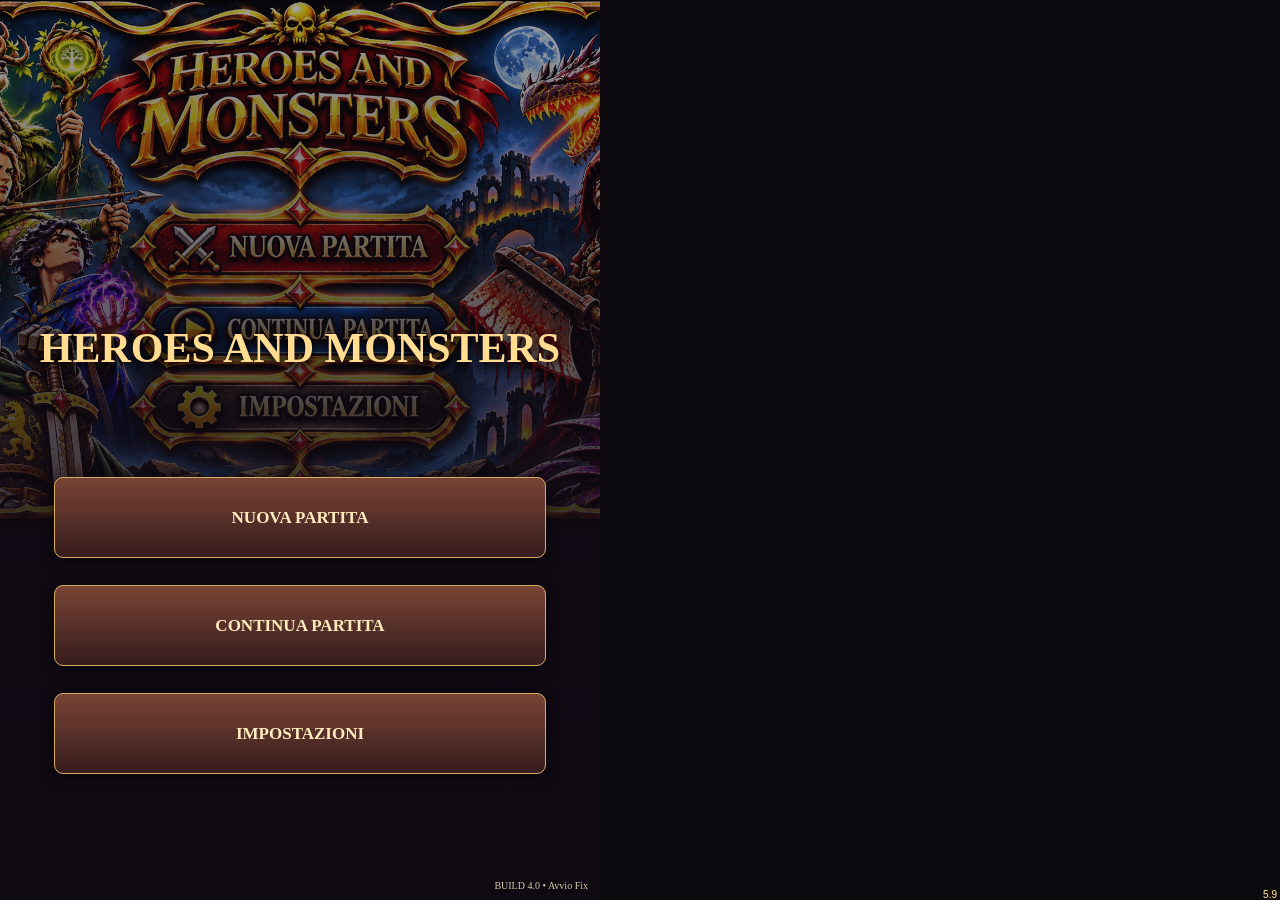
==== commit 69c12a20: "Add files via upload" ====
--- a/index.html
+++ b/index.html
@@ -1 +1 @@
-<!doctype html><html lang="it"><head><meta charset="utf-8"><meta name="viewport" content="width=device-width, initial-scale=1, viewport-fit=cover"><meta name="theme-color" content="#17100e"><meta name="apple-mobile-web-app-capable" content="yes"><meta name="apple-mobile-web-app-status-bar-style" content="black-translucent"><title>Heroes and Monsters</title><link rel="manifest" href="manifest.webmanifest?v=57"><link rel="stylesheet" href="layout58.css?v=58"></head><body><main id="app"><p style="padding:24px;color:#f8e7c3">Caricamento HEROES AND MONSTERS…</p></main><div id="modal" hidden></div><div id="toast" role="status"></div><script src="boot58.js?v=58" onerror="document.getElementById('app').textContent='Errore: boot57.js non caricato. Verifica i file su GitHub.'"></script><div style="position:fixed;right:3px;bottom:env(safe-area-inset-bottom,0px);z-index:9999;color:#ffe4a0;background:#17100e;font:10px sans-serif;pointer-events:none">5.8</div></body></html>
+<!doctype html><html lang="it"><head><meta charset="utf-8"><meta name="viewport" content="width=device-width, initial-scale=1, viewport-fit=cover"><meta name="theme-color" content="#17100e"><meta name="apple-mobile-web-app-capable" content="yes"><meta name="apple-mobile-web-app-status-bar-style" content="black-translucent"><title>Heroes and Monsters</title><link rel="manifest" href="manifest.webmanifest?v=57"><link rel="stylesheet" href="layout59.css?v=59"></head><body><main id="app"><p style="padding:24px;color:#f8e7c3">Caricamento HEROES AND MONSTERS…</p></main><div id="modal" hidden></div><div id="toast" role="status"></div><script src="boot59.js?v=59" onerror="document.getElementById('app').textContent='Errore: boot59.js non caricato. Verifica i file su GitHub.'"></script><div style="position:fixed;right:3px;bottom:env(safe-area-inset-bottom,0px);z-index:9999;color:#ffe4a0;background:#17100e;font:10px sans-serif;pointer-events:none">5.9</div></body></html>
--- a/layout59.css
+++ b/layout59.css
@@ -0,0 +1,384 @@
+:root{color-scheme:dark;--gold:#d5ad63;--edge:#80602e;--red:#a82c36;--bg:#170f13;font-family:Georgia,'Times New Roman',serif}*{box-sizing:border-box}html,body{margin:0;width:100%;height:100%;overflow:hidden;background:#0c090e;color:#f8e7c3}button,input,select{font:inherit}button{color:#ffedbe;background:linear-gradient(#3d2931,#1c141b);border:1px solid var(--gold);border-radius:7px;padding:.45em .75em;cursor:pointer;box-shadow:inset 0 0 0 2px #171016,0 2px 5px #0008;touch-action:manipulation}button:active{transform:scale(.97)}button:disabled{opacity:.42;cursor:default;transform:none}button.primary{background:linear-gradient(#794435,#361c1d);font-weight:bold}button.danger{border-color:#e45e64;color:#ffb9b7}button:focus-visible{outline:2px solid white}#app{width:100%;height:100%;height:100dvh;display:grid;place-items:center}.menu{position:relative;width:100%;height:100%;background:url(menu.jpg) center/contain no-repeat}.menu-hot{position:absolute;left:50%;transform:translateX(-50%);width:39%;height:12%;border:0;background:transparent;box-shadow:none;border-radius:0;color:transparent}.menu-hot:active{transform:translateX(-50%) scale(.98);background:#ffdb7528}.menu-hot:focus-visible{outline:3px solid #fff}.menu-wrap{position:relative;width:min(100vw,177.7778dvh);height:min(100dvh,56.25vw);aspect-ratio:16/9}.menu-fallback{display:none}.version{position:absolute;bottom:1%;right:2%;font-size:10px;color:#d9c9aa;text-shadow:0 1px 4px #000}.board{height:100%;width:100%;padding:max(5px,env(safe-area-inset-top)) max(7px,env(safe-area-inset-right)) max(5px,env(safe-area-inset-bottom)) max(7px,env(safe-area-inset-left));display:grid;grid-template-rows:minmax(0,1fr) minmax(0,1.18fr) minmax(0,1fr);gap:5px;background:linear-gradient(#140b14bb,#1b0d15a0),url(board.jpg) center/cover}.party-row{display:grid;grid-template-rows:auto minmax(0,1fr);min-height:0;gap:3px;background:#100c16e8;border:1px solid var(--edge);border-radius:9px;padding:4px}.party-row.human{grid-template-rows:minmax(0,1fr) auto}.playerbar{display:flex;align-items:center;gap:8px;min-width:0;justify-content:space-between;font-family:system-ui,sans-serif;font-size:clamp(9px,1.55vw,13px);line-height:1.1}.player-name{font-family:Georgia,serif;font-weight:bold;color:#ffdd9b}.resources{display:flex;gap:9px;align-items:center;white-space:nowrap}.resources span{display:inline-block}.vp{color:#ffd869;font-weight:700}.slots{display:grid;grid-template-columns:repeat(8,minmax(0,1fr));gap:4px;min-height:0}.slot{min-height:0;position:relative;background:#211622;border:1px dashed #775d46;border-radius:5px;display:grid;place-items:center;color:#75634c;overflow:hidden}.hero{padding:0;border:1px solid var(--gold);position:relative;display:grid;grid-template-rows:minmax(0,1fr) auto;min-width:0;min-height:0;overflow:hidden;background:#1a1521}.hero img{width:100%;height:100%;object-fit:cover;object-position:center 35%;min-height:0}.hero-info{position:absolute;bottom:0;left:0;right:0;background:linear-gradient(transparent,#100b14 30%);padding:10px 2px 3px;text-align:center;font-size:clamp(8px,1.35vw,12px);line-height:1.15}.hero-name{white-space:nowrap;overflow:hidden;text-overflow:ellipsis;font-weight:bold}.stat{display:flex;justify-content:center;gap:6px;font-family:system-ui,sans-serif;font-weight:bold}.hp{color:#ff8b92}.atk{color:#ffe0a0}.hero.aura{border:2px solid var(--class);box-shadow:0 0 10px var(--class),inset 0 0 8px var(--class)}.hero.ready:after{content:'✦';color:#ffe783;position:absolute;top:2px;right:3px;text-shadow:0 0 4px black;font-size:17px}.hero .die{position:absolute;top:8%;left:50%;transform:translateX(-50%);background:#fcf0da;color:#191219;border:3px solid #bdab94;border-radius:8px;min-width:30px;padding:2px;font:700 22px system-ui;box-shadow:0 0 10px #000;animation:roll .4s ease-out}.die.hit{border-color:#4ed47a}.die.fail{border-color:#ff5358}.die.tie{border-color:#e4c268}@keyframes roll{0%{transform:translateX(-50%) rotate(-160deg) scale(.6)}100%{transform:translateX(-50%) rotate(0) scale(1)}}.mid{display:grid;grid-template-columns:1.65fr 1.05fr 1fr;gap:6px;min-height:0}.panel{border:1px solid #94723e;border-radius:8px;background:#1b111beb;min-width:0;min-height:0;padding:4px;display:flex;flex-direction:column;gap:3px}.mini-title{text-align:center;color:#ebc786;font-size:clamp(9px,1.4vw,13px);font-weight:bold;line-height:1.05}.monster-decks{display:grid;grid-template-columns:repeat(3,minmax(0,1fr));gap:4px;flex:1;min-height:0}.monster{border:1px solid #be995c;min-height:0;overflow:hidden;padding:2px;display:flex;flex-direction:column;justify-content:center;align-items:center;gap:2px;font-size:clamp(8px,1.3vw,12px);background:linear-gradient(130deg,#39282d,#120d16);position:relative}.monster .mimage{flex:1;min-height:0;max-width:100%;object-fit:contain}.monster .symbol{font-size:clamp(16px,4vw,38px);color:#e9bf76}.monster .mname{font-size:clamp(7px,1.05vw,10px);text-align:center;line-height:1;max-width:100%}.monster.active{border:2px solid #ffd174;box-shadow:0 0 12px #b76525}.aff{display:flex;flex-direction:column;gap:1px;font:clamp(7px,.94vw,10px) system-ui;text-align:center;width:100%;line-height:1.12;background:#110c16e8;border-radius:3px;padding:2px}.aff .weak{color:#ffb08d}.aff .res{color:#a6d5ff}.controls{justify-content:center;align-items:stretch;text-align:center}.phase{font-weight:bold;font-size:clamp(10px,1.8vw,17px);color:#ffdc8b}.controls button,.deck{font-size:clamp(9px,1.45vw,13px);padding:4px}.controls .status{font:clamp(8px,1.2vw,11px) system-ui;color:#cdbba6;min-height:1.2em;overflow:hidden;white-space:nowrap;text-overflow:ellipsis}.top-tools{display:flex;justify-content:center;gap:3px}.top-tools button{font-size:clamp(8px,1.1vw,11px);padding:3px 5px}.hero-decks{display:grid;grid-template-columns:1fr 1fr;grid-template-rows:1fr 1fr;gap:4px;flex:1;min-height:0}.deck{border-color:var(--class);background:linear-gradient(140deg,color-mix(in srgb,var(--class) 30%,#1b1019),#1b1019);display:flex;flex-direction:column;align-items:center;justify-content:center;gap:1px;min-width:0;line-height:1.05;overflow:hidden}.deck .sym{font-size:clamp(14px,2.9vw,26px)}.deck small{font:clamp(7px,1.0vw,10px) system-ui}.empty-message{color:#bba991;font-size:12px}.dice-defense{font:700 clamp(11px,1.8vw,18px) system-ui;color:#ffe1a4}.victory-flash{position:fixed;inset:0;display:grid;place-items:center;pointer-events:none;z-index:4;font-size:clamp(24px,6vw,70px);color:#ffdc78;font-weight:bold;text-shadow:0 3px 8px #000,0 0 24px #ff9e38;animation:flash .9s ease-out both}@keyframes flash{0%{opacity:0;transform:scale(.65)}20%,75%{opacity:1;transform:scale(1)}100%{opacity:0}}#modal[hidden]{display:none}#modal{position:fixed;inset:0;background:#07060cce;z-index:10;display:grid;place-items:center;padding:8px;overflow:auto}.dialog{max-width:min(94vw,800px);max-height:94dvh;overflow:auto;border:2px solid var(--gold);box-shadow:0 0 0 3px #22161b,0 10px 45px #000;border-radius:12px;background:radial-gradient(ellipse at top,#362331,#170f19);padding:clamp(9px,2vw,19px);width:min(540px,94vw);text-align:center}.dialog h2{margin:0 0 8px;font-size:clamp(16px,2.8vw,25px);color:#ffe0a0}.dialog p{font:clamp(11px,1.8vw,15px) system-ui;line-height:1.45;color:#e9dbc4;margin:6px 0}.choices{display:flex;flex-wrap:wrap;justify-content:center;gap:6px;margin-top:10px}.choices button{font-size:clamp(11px,1.8vw,15px);min-width:70px}.inspect{display:grid;grid-template-columns:minmax(90px,1fr) 1fr;gap:12px;align-items:center;max-width:100%;text-align:left}.inspect img{width:100%;max-height:75dvh;object-fit:contain}.inspect .desc{max-height:76dvh;overflow:auto}.inspect h2{font-size:clamp(14px,2.5vw,23px)}.archive{display:grid;grid-template-columns:repeat(auto-fill,minmax(100px,1fr));gap:8px;max-height:65dvh;overflow:auto}.archive button{padding:2px;font-size:11px}.archive img{width:100%;height:90px;object-fit:contain}.dialog.wide{width:min(95vw,950px)}.settings{display:grid;grid-template-columns:1fr 1fr;gap:8px;text-align:left;font:13px system-ui;align-items:center}.settings input{width:100%}.loglist{max-height:65dvh;overflow:auto;text-align:left;font:13px system-ui;line-height:1.45}.loglist div{border-bottom:1px solid #694a352f;padding:4px}.end-screen{display:grid;place-items:center;background:linear-gradient(#0b060dcc,#140e15dd),url(menu.jpg) center/cover;width:100%;height:100%;text-align:center}.end-screen h1{font-size:clamp(28px,7vw,70px);margin:0;color:#ffda75;text-shadow:0 3px 8px #000}.end-screen h1.loss{color:#d65a5e}.end-screen p{font:14px system-ui}#toast{position:fixed;bottom:8px;left:50%;transform:translateX(-50%);z-index:20;pointer-events:none;background:#1d1320;color:#ffc9ac;border:1px solid #db8b62;border-radius:6px;padding:5px 12px;font:13px system-ui;opacity:0;transition:opacity .15s}#toast.show{opacity:1}.rotate-hint{display:none}@media(orientation:portrait){.rotate-hint{display:block;position:fixed;top:0;left:0;right:0;background:#291c22;color:#f1d4a0;padding:6px;text-align:center;font:12px system-ui;z-index:5;pointer-events:none}.board{height:58vw;min-height:250px}.menu-wrap{height:56.25vw}.inspect{grid-template-columns:1fr 1fr}.dialog{max-height:88dvh}}@media(max-height:430px) and (orientation:landscape){.board{gap:3px;padding-top:3px;padding-bottom:3px}.party-row{padding:3px}.panel{padding:3px}.dialog{padding:8px}.dialog p{margin:3px 0}.choices{margin-top:5px}}
+.float-effect{position:fixed;z-index:7;pointer-events:none;font:900 clamp(14px,3vw,28px) system-ui;text-shadow:0 2px 4px #000,0 0 5px #000;transform:translate(-50%,-50%);animation:floatDamage .75s ease-out both;white-space:nowrap}.float-effect.hit{color:#ff5e65}.float-effect.heal{color:#a8f5a8}.slash{position:absolute;left:12%;top:45%;width:76%;height:6px;background:linear-gradient(90deg,transparent,#fff9d8,#ffab48,transparent);box-shadow:0 0 10px #ff8650;transform:rotate(-35deg);animation:slash .35s ease-out both;pointer-events:none}.arrive{animation:arrive .5s ease-out both}@keyframes floatDamage{0%{opacity:0;transform:translate(-50%,0) scale(.8)}20%{opacity:1;transform:translate(-50%,-15%) scale(1.1)}100%{opacity:0;transform:translate(-50%,-120%) scale(.95)}}@keyframes slash{0%{opacity:0;transform:rotate(-35deg) scaleX(.1)}35%{opacity:1}100%{opacity:0;transform:rotate(-35deg) scaleX(1.3)}}@keyframes arrive{0%{opacity:0;transform:scale(.55)}100%{opacity:1;transform:scale(1)}}
+
+@media(orientation:landscape){#app{position:fixed;inset:0;width:100%;height:100%;height:100dvh;grid-template-rows:minmax(0,1fr);grid-template-columns:minmax(0,1fr);overflow:hidden}.board{min-height:0;max-height:100%;height:100%;padding-bottom:max(5px,env(safe-area-inset-bottom));grid-template-rows:minmax(0,1fr) minmax(0,1.18fr) minmax(0,1fr)}.party-row,.mid,.panel,.slots{min-height:0;overflow:hidden}.party-row.human{grid-template-rows:auto minmax(0,1fr)}.party-row.human .playerbar{grid-row:1}.party-row.human .slots{grid-row:2}.hero,.monster,.deck{min-height:0}.playerbar{flex-shrink:0}.controls{overflow:auto}}
+/* Beta 4: compact, balanced landscape board and persistent revealed monster portraits. */
+@media(orientation:landscape){.board{padding:max(4px,env(safe-area-inset-top)) max(8px,env(safe-area-inset-right)) max(7px,env(safe-area-inset-bottom)) max(8px,env(safe-area-inset-left));grid-template-rows:minmax(0,1fr) minmax(0,1.32fr) minmax(0,1fr);gap:5px;background:linear-gradient(#120c16a8,#170e16b8),url(board.jpg) center/cover}.mid{grid-template-columns:1.55fr .9fr 1fr;gap:5px}.panel,.party-row{border-radius:8px;border-color:#a48650;background:linear-gradient(150deg,#251b26ed,#120d17f2);box-shadow:inset 0 0 0 1px #d8b46a16;padding:4px}.party-row{gap:3px}.playerbar{font-size:clamp(9px,2.9dvh,13px);padding:1px 4px}.resources{gap:clamp(5px,1.3vw,12px)}.slots{gap:4px}.hero-info{font-size:clamp(8px,3dvh,12px);padding:8px 2px 2px}.hero img{object-position:center 28%}.slot{background:#1a1420b8;border-color:#80674488}.mini-title{font-size:clamp(9px,3dvh,13px);letter-spacing:.07em}.monster-decks,.hero-decks{gap:4px}.deck .sym{font-size:clamp(12px,5dvh,23px)}.deck strong,.monster strong{font-size:clamp(8px,3dvh,12px)}.controls{gap:4px}.controls .phase{font-size:clamp(12px,4.4dvh,20px)}.controls button{padding:3px;font-size:clamp(9px,3dvh,12px)}.controls .status{font-size:clamp(8px,2.7dvh,11px)}.monster.covered{background:radial-gradient(ellipse at 50% 25%,#594037,#201622 70%)}.monster .symbol{font-size:clamp(17px,8dvh,34px)}}
+.monster.revealed{display:block;position:relative;padding:0;isolation:isolate;text-align:center;background:#17111b}.monster.revealed .mimage{position:absolute;inset:0;width:100%;height:100%;max-width:none;object-fit:cover;object-position:center 28%;z-index:-2}.monster.revealed:before{content:'';position:absolute;inset:0;background:linear-gradient(180deg,#130d1790 0%,transparent 25%,transparent 35%,#130d17ed 65%,#130d17 100%);z-index:-1}.tier-tag{position:absolute;top:3px;left:3px;right:3px;font:600 clamp(7px,2.3dvh,10px) system-ui;text-transform:uppercase;color:#ffe0a0;text-shadow:0 1px 3px #000}.monster-info{position:absolute;bottom:2px;left:2px;right:2px;display:grid;gap:1px}.monster .mname{font-size:clamp(8px,2.9dvh,12px);line-height:1.05;font-weight:bold;white-space:normal}.monster .stat{font-size:clamp(9px,3dvh,13px)}.monster .aff{font-size:clamp(7px,2.3dvh,10px);padding:1px;background:#100c16b0;line-height:1.15}.monster .aff span{white-space:normal}.monster.active{border-color:#ffe2a0;box-shadow:inset 0 0 0 1px #ffe2a0,0 0 7px #e5aa55}.monster.revealed:focus-visible{outline-offset:-3px}
+/* Beta 5 — portrait-first, scrollable on short displays. */
+@media (orientation:portrait){
+html,body{height:100%;overflow:hidden}#app{display:block;height:100dvh;overflow-y:auto;overscroll-behavior:contain}.board{height:auto;min-height:100%;max-height:none;display:flex;flex-direction:column;gap:7px;padding:max(8px,env(safe-area-inset-top)) max(8px,env(safe-area-inset-right)) max(12px,env(safe-area-inset-bottom)) max(8px,env(safe-area-inset-left));background:linear-gradient(#140b14c9,#1b0d15bb),url(board.jpg) center/cover fixed}.party-row,.party-row.human{display:flex;flex-direction:column;gap:5px;padding:5px;flex:none}.party-row.human .playerbar{order:-1}.playerbar{font-size:11px;flex-wrap:wrap;gap:4px;padding:2px}.resources{order:3;width:100%;justify-content:space-between;gap:3px;font-size:11px}.slots{grid-template-columns:repeat(4,minmax(0,1fr));grid-template-rows:repeat(2,clamp(58px,18vw,88px));gap:4px}.hero-info{font-size:11px;padding:9px 2px 2px}.hero img{object-position:center 28%}.stat{gap:5px}.mid{display:flex;flex-direction:column;gap:7px;flex:none}.panel{padding:6px;gap:5px}.mini-title{font-size:12px;letter-spacing:.08em}.monster-decks{flex:none;height:clamp(116px,35vw,170px)}.monster{font-size:11px}.monster .symbol{font-size:29px}.monster .mname{font-size:11px}.monster .stat{font-size:12px}.monster .aff{font-size:9px}.tier-tag{font-size:9px}.controls{gap:5px}.phase{font-size:17px}.controls .status{font-size:11px;white-space:normal;overflow:visible}.controls button{font-size:13px;min-height:34px}.top-tools button{font-size:12px}.hero-decks{grid-template-columns:repeat(4,minmax(0,1fr));grid-template-rows:1fr;min-height:66px;flex:none}.deck{font-size:10px;padding:3px 1px}.deck .sym{font-size:20px}.deck small{font-size:9px}.dice-defense{font-size:14px}.menu-wrap{width:100%;height:100%;aspect-ratio:auto}.menu{background:linear-gradient(180deg,#100a1360,#100a13df 64%,#100a13),url(menu.jpg) center top/auto 58% no-repeat}.menu:before{content:'HEROES AND MONSTERS';position:absolute;top:36%;left:5%;right:5%;text-align:center;color:#ffdc91;font-size:clamp(27px,8vw,42px);font-weight:bold;text-shadow:0 3px 8px black}.menu-hot{width:82%;height:9%;color:#ffedbe;background:linear-gradient(#794435,#361c1d);border:1px solid var(--gold);border-radius:9px;box-shadow:0 3px 12px #0008;font-size:17px;font-weight:bold}.menu-hot[data-menu=new]{top:53%!important}.menu-hot[data-menu=continue]{top:65%!important}.menu-hot[data-menu=settings]{top:77%!important}.dialog{max-height:90dvh;padding:12px}.dialog h2{font-size:20px}.dialog p,.choices button{font-size:14px}.inspect{grid-template-columns:1fr;text-align:center;gap:8px}.inspect img{max-height:48dvh}.inspect .desc{max-height:none;overflow:visible}.inspect h2{font-size:18px}.archive{grid-template-columns:repeat(3,minmax(0,1fr))}.end-screen{min-height:100%;padding:15px}.rotate-hint{display:none}#toast{bottom:max(12px,env(safe-area-inset-bottom));max-width:94vw;width:max-content;text-align:center}
+}
+
+/* Portrait is the default at every viewport. */
+
+html,body{height:100%;overflow:hidden}#app{display:block;height:100dvh;overflow-y:auto;overscroll-behavior:contain}.board{height:auto;min-height:100%;max-height:none;display:flex;flex-direction:column;gap:7px;padding:max(8px,env(safe-area-inset-top)) max(8px,env(safe-area-inset-right)) max(12px,env(safe-area-inset-bottom)) max(8px,env(safe-area-inset-left));background:linear-gradient(#140b14c9,#1b0d15bb),url(board.jpg) center/cover fixed}.party-row,.party-row.human{display:flex;flex-direction:column;gap:5px;padding:5px;flex:none}.party-row.human .playerbar{order:-1}.playerbar{font-size:11px;flex-wrap:wrap;gap:4px;padding:2px}.resources{order:3;width:100%;justify-content:space-between;gap:3px;font-size:11px}.slots{grid-template-columns:repeat(4,minmax(0,1fr));grid-template-rows:repeat(2,clamp(58px,18vw,88px));gap:4px}.hero-info{font-size:11px;padding:9px 2px 2px}.hero img{object-position:center 28%}.stat{gap:5px}.mid{display:flex;flex-direction:column;gap:7px;flex:none}.panel{padding:6px;gap:5px}.mini-title{font-size:12px;letter-spacing:.08em}.monster-decks{flex:none;height:clamp(116px,35vw,170px)}.monster{font-size:11px}.monster .symbol{font-size:29px}.monster .mname{font-size:11px}.monster .stat{font-size:12px}.monster .aff{font-size:9px}.tier-tag{font-size:9px}.controls{gap:5px}.phase{font-size:17px}.controls .status{font-size:11px;white-space:normal;overflow:visible}.controls button{font-size:13px;min-height:34px}.top-tools button{font-size:12px}.hero-decks{grid-template-columns:repeat(4,minmax(0,1fr));grid-template-rows:1fr;min-height:66px;flex:none}.deck{font-size:10px;padding:3px 1px}.deck .sym{font-size:20px}.deck small{font-size:9px}.dice-defense{font-size:14px}.menu-wrap{width:100%;height:100%;aspect-ratio:auto}.menu{background:linear-gradient(180deg,#100a1360,#100a13df 64%,#100a13),url(menu.jpg) center top/auto 58% no-repeat}.menu:before{content:'HEROES AND MONSTERS';position:absolute;top:36%;left:5%;right:5%;text-align:center;color:#ffdc91;font-size:clamp(27px,8vw,42px);font-weight:bold;text-shadow:0 3px 8px black}.menu-hot{width:82%;height:9%;color:#ffedbe;background:linear-gradient(#794435,#361c1d);border:1px solid var(--gold);border-radius:9px;box-shadow:0 3px 12px #0008;font-size:17px;font-weight:bold}.menu-hot[data-menu=new]{top:53%!important}.menu-hot[data-menu=continue]{top:65%!important}.menu-hot[data-menu=settings]{top:77%!important}.dialog{max-height:90dvh;padding:12px}.dialog h2{font-size:20px}.dialog p,.choices button{font-size:14px}.inspect{grid-template-columns:1fr;text-align:center;gap:8px}.inspect img{max-height:48dvh}.inspect .desc{max-height:none;overflow:visible}.inspect h2{font-size:18px}.archive{grid-template-columns:repeat(3,minmax(0,1fr))}.end-screen{min-height:100%;padding:15px}.rotate-hint{display:none}#toast{bottom:max(12px,env(safe-area-inset-bottom));max-width:94vw;width:max-content;text-align:center}
+
+.rotate-hint{display:none!important} #app{position:relative;inset:auto;max-width:600px;margin:auto;overflow-y:auto;grid-template:none} .board{width:100%;min-height:100%;height:auto;max-height:none;overflow:visible} .party-row,.mid,.panel,.slots{overflow:visible} .menu-wrap{min-height:100dvh;max-width:600px}
+.ability-hint{font-size:12px;color:#ffe09b;text-align:center;padding:4px;}
+/* Beta 8: fixed viewport board, no page scrolling. */
+#app{height:100dvh;overflow:hidden;position:relative;max-width:600px}
+.board{height:100%;min-height:0;max-height:100%;overflow:hidden;display:grid;grid-template-rows:minmax(0,1fr) minmax(0,1.65fr) minmax(0,1fr);gap:4px;padding:4px max(5px,env(safe-area-inset-right)) max(4px,env(safe-area-inset-bottom)) max(5px,env(safe-area-inset-left));background-attachment:scroll}
+.party-row,.party-row.human{display:grid;grid-template-rows:auto minmax(0,1fr);gap:3px;padding:3px;min-height:0;overflow:hidden}.party-row.human .playerbar{grid-row:1}.party-row.human .slots{grid-row:2}.playerbar{font-size:10px;gap:2px;padding:0 2px}.resources{font-size:10px;gap:2px}.slots{grid-template-columns:repeat(4,minmax(0,1fr));grid-template-rows:repeat(2,minmax(0,1fr));gap:3px;overflow:hidden}.hero-info{font-size:clamp(8px,1.6dvh,11px);padding:4px 1px 1px}.hero img{object-position:center 24%}.mid{display:grid;grid-template-rows:minmax(0,1.25fr) auto minmax(0,.65fr);gap:4px;min-height:0;overflow:hidden}.panel{padding:3px;gap:3px;overflow:hidden}.mini-title{font-size:10px}.monster-decks,.hero-decks{height:auto;min-height:0;flex:1;gap:3px}.monster{font-size:10px;gap:1px}.monster .symbol{font-size:clamp(12px,3.5dvh,22px)}.monster .mname{font-size:10px}.monster .stat{font-size:10px}.monster .aff,.tier-tag{font-size:8px}.controls{gap:2px;padding:3px}.phase{font-size:13px;line-height:1}.controls .status{font-size:10px;line-height:1.1;min-height:0;white-space:nowrap;overflow:hidden;text-overflow:ellipsis}.controls button{font-size:11px;min-height:24px;padding:2px 4px}.top-tools button{min-height:22px;font-size:10px}.ability-hint{font-size:9px;padding:0;line-height:1.1}.dice-defense{font-size:10px}.deck{font-size:9px;padding:1px;gap:0}.deck .sym{font-size:clamp(10px,2.4dvh,16px)}.deck small{font-size:8px}.menu-wrap{min-height:0;height:100%}
+/* Beta 9: actual visual viewport, explicit compact grid. */
+#app{position:fixed;top:0;left:50%;transform:translateX(-50%);width:100%;height:var(--visible-height,100dvh);max-width:600px;overflow:hidden;margin:0}
+.board{height:100%;width:100%;min-height:0;max-height:100%;display:grid;grid-template-columns:minmax(0,1fr);grid-template-rows:minmax(0,1fr) minmax(0,1.65fr) minmax(0,1fr);padding:4px;gap:4px;overflow:hidden}
+.mid{grid-template-columns:minmax(0,1fr);grid-template-rows:minmax(0,1fr) auto minmax(0,.62fr);gap:3px;min-height:0}
+.party-row,.party-row.human{min-height:0;grid-template-rows:auto minmax(0,1fr);padding:3px;gap:2px}.slots{min-height:0;grid-template-rows:repeat(2,minmax(0,1fr));gap:2px}.hero,.slot{height:100%;min-height:0}.hero-info{font-size:10px;padding:2px 1px 0;line-height:1.05}.playerbar,.resources{font-size:10px;line-height:1.05}.panel{min-height:0;padding:3px;gap:2px}.monster-decks,.hero-decks{height:0;min-height:0;flex:1 1 0;grid-auto-rows:minmax(0,1fr)}.monster,.deck{min-height:0;line-height:1.05;padding:1px}.monster .symbol{font-size:18px}.monster .aff{font-size:8px}.deck .sym{font-size:13px}.controls{gap:2px}.controls button{min-height:23px;padding:2px 4px}.top-tools button{min-height:20px}.controls .status{min-height:0}.ability-hint{font-size:9px}.controls:has([data-retreat]){display:grid;grid-template-columns:1fr 1fr}.controls:has([data-retreat]) :is(.phase,.dice-defense,.status,.top-tools,.ability-hint){grid-column:1/-1}.menu-wrap{width:100%;height:100%;min-height:0;aspect-ratio:auto}
+/* Final layout: explicit areas override legacy landscape and portrait rules. */
+.board{grid-template-rows:minmax(0,1fr) minmax(0,1.95fr) minmax(0,1fr)!important;background:linear-gradient(145deg,#20141e,#100c15)!important;gap:4px!important}
+.mid{display:grid!important;grid-template-columns:minmax(0,1.35fr) minmax(0,1fr)!important;grid-template-rows:minmax(0,1fr) auto!important;grid-template-areas:'monsters heroes' 'controls controls'!important;gap:4px!important;align-content:stretch!important;overflow:hidden}
+.mid>.panel:nth-child(1){grid-area:monsters}.mid>.panel:nth-child(2){grid-area:controls}.mid>.panel:nth-child(3){grid-area:heroes}
+.mid>.panel{min-width:0;min-height:0;overflow:hidden;padding:3px;gap:3px}.hero-decks{display:grid!important;grid-template-columns:repeat(2,minmax(0,1fr))!important;grid-template-rows:repeat(2,minmax(0,1fr))!important;align-items:center;justify-items:center;gap:3px!important;flex:1 1 0;height:0;min-height:0;container-type:size}.hero-decks .deck{width:min(100%,calc((100cqh - 3px)/2));height:auto!important;aspect-ratio:1;max-height:100%;padding:1px;gap:2px;font-size:clamp(7px,2.3vw,11px);overflow:hidden}.deck small{font-size:clamp(7px,2vw,9px);white-space:nowrap}.deck .sym{font-size:16px}.monster-decks{grid-template-columns:repeat(3,minmax(0,1fr))!important;grid-template-rows:minmax(0,1fr)!important}.monster{font-size:clamp(8px,2.1vw,11px);gap:3px}.monster strong{font-size:clamp(7px,1.95vw,10px)}.requirement{font-size:8px;color:#e4bd79}.controls{display:grid!important;grid-template-columns:minmax(0,1fr) minmax(0,1fr)!important;align-items:center;gap:3px!important;padding:4px!important}.controls .phase,.controls .status,.controls .ability-hint,.controls .dice-defense{grid-column:1/-1;text-align:center;white-space:normal;overflow-wrap:anywhere}.controls .phase{font-size:13px}.controls .status{font-size:10px;line-height:1.1;display:-webkit-box;-webkit-line-clamp:2;-webkit-box-orient:vertical}.controls .top-tools{grid-column:2;display:flex;gap:2px;min-width:0}.controls .top-tools button{flex:1;min-width:0;padding:2px;font-size:9px}.controls>[data-next]{grid-column:1;min-height:27px}.controls:has([data-retreat]) .top-tools{grid-column:1/-1}.controls:has([data-retreat]) [data-retreat]{grid-column:2}.controls .empty-message{grid-column:1}.playerbar,.resources{font-size:clamp(8px,2.5vw,11px)}
+
+.mid.in-battle{grid-template-columns:minmax(0,1fr)!important;grid-template-areas:'monsters' 'controls'!important}.mid.in-battle>.panel:nth-child(3){display:none!important}.monster-decks.merged{grid-template-columns:minmax(0,1fr)!important}.arena{position:relative;isolation:isolate;overflow:hidden;width:100%;height:100%;min-height:0;border:1px solid #e5bc76;border-radius:8px;background:#201722;text-align:left;color:#fff4df;padding:0}.arena-art{position:absolute;inset:0;width:100%;height:100%;object-fit:cover;object-position:center 30%;z-index:-2}.arena:before{content:'';position:absolute;inset:0;background:linear-gradient(180deg,#120c18b0,transparent 28%,#120c1860 42%,#120c18f5 76%);z-index:-1}.arena-top{position:absolute;top:4px;left:6px;right:6px;display:flex;justify-content:space-between;align-items:flex-start;font-size:10px;font-weight:bold}.monster-die{display:grid;justify-items:center;background:#f5e6c8;color:#26191b;border:2px solid #d5a653;border-radius:7px;padding:2px 7px;box-shadow:0 2px 8px #000}.monster-die small{font-size:8px}.monster-die b{font-size:23px;line-height:1}.arena-bottom{position:absolute;bottom:4px;left:6px;right:6px;display:grid;gap:2px;background:#150f19d9;border-radius:5px;padding:4px}.arena-bottom>strong{font-size:14px;color:#ffe1a0}.arena-stats{display:flex;gap:15px;font-size:13px;font-weight:bold}.arena-effect{font-size:clamp(9px,2.65vw,12px);line-height:1.12}.arena-bottom .aff{display:flex;flex-wrap:wrap;gap:3px 12px;font-size:10px}.arena-enter{animation:mergeArena 1s ease both}@keyframes mergeArena{0%{clip-path:inset(0 34% 0 34%);opacity:.5}100%{clip-path:inset(0);opacity:1}}.monster-die.rolling{animation:monsterRoll .45s ease}@keyframes monsterRoll{0%{transform:rotate(-25deg) scale(.7)}100%{transform:none}}
+
+/* Arena 12: explicit grid, no negative stacking or intrinsic image sizing. */
+.board .mid.in-battle{display:grid!important;grid-template-columns:minmax(0,1fr)!important;grid-template-rows:minmax(0,1fr) auto!important;grid-template-areas:none!important}
+.board .mid.in-battle>.monster-panel{grid-area:1/1/2/2!important;display:flex!important;min-width:0;min-height:0}
+.board .mid.in-battle>.controls{grid-area:2/1/3/2!important}
+.board .mid.in-battle>.recruitment-panel{display:none!important}
+.board .monster-decks.merged{display:grid!important;grid-template-columns:minmax(0,1fr)!important;grid-template-rows:minmax(0,1fr)!important;flex:1 1 0!important;height:0!important;min-height:0;overflow:hidden}
+.board .arena{display:grid!important;grid-template-columns:minmax(0,1.1fr) minmax(0,1fr);grid-template-rows:auto minmax(0,1fr);gap:4px;align-items:stretch;justify-items:stretch;position:relative;isolation:auto;width:100%;height:100%;min-width:0;min-height:0;padding:4px;overflow:hidden;background:radial-gradient(ellipse at left,#49332c,#17101a 75%);text-align:left}
+.board .arena:before{display:none!important}
+.board .arena .arena-art{position:static!important;grid-column:1;grid-row:2;display:block;width:100%!important;height:100%!important;min-width:0;min-height:0;max-height:100%;object-fit:contain!important;object-position:center!important;z-index:auto!important;border-radius:4px}
+.board .arena .arena-top{position:static!important;grid-column:1/-1;grid-row:1;display:flex;align-items:center;justify-content:space-between;gap:4px;z-index:2;font-size:10px}
+.board .arena .monster-die{display:flex;align-items:center;gap:5px;padding:2px 6px}.board .arena .monster-die b{font-size:21px}
+.board .arena .arena-bottom{position:static!important;grid-column:2;grid-row:2;display:flex;flex-direction:column;justify-content:center;gap:4px;min-height:0;min-width:0;z-index:2;padding:4px;background:#17101ae8;border:1px solid #80602e;border-radius:5px;overflow:auto}
+.board .arena .arena-bottom>strong{font-size:clamp(11px,3.5vw,15px);line-height:1.05}.board .arena .arena-stats{font-size:13px;gap:8px}.board .arena .arena-effect{font:clamp(9px,2.7vw,12px)/1.15 system-ui;overflow-wrap:anywhere}.board .arena .aff{font-size:clamp(9px,2.5vw,11px);text-align:left;align-items:flex-start;background:transparent;padding:0}
+
+/* Beta 13: arena stays in the original monster panel. */
+.board .mid.in-battle{grid-template-columns:minmax(0,1.35fr) minmax(0,1fr)!important;grid-template-areas:'monsters heroes' 'controls controls'!important}
+.board .mid.in-battle>.monster-panel{grid-area:monsters!important}
+.board .mid.in-battle>.controls{grid-area:controls!important}
+.board .mid.in-battle>.recruitment-panel{display:flex!important;grid-area:heroes!important}
+.board .arena{display:block!important;padding:0;position:relative;isolation:isolate;background:#17101a}
+.board .arena .arena-art{position:absolute!important;inset:0 0 auto!important;width:100%!important;height:100%!important;object-fit:contain!important;object-position:center top!important;z-index:0!important}
+.board .arena .arena-top{position:absolute!important;top:3px;left:3px;right:3px;z-index:3;align-items:flex-start;font-size:8px;text-shadow:0 1px 3px #000}
+.board .arena .monster-die{display:grid;gap:0;padding:2px 4px}.board .arena .monster-die b{font-size:20px}
+.board .arena .arena-bottom{position:absolute!important;bottom:3px;left:3px;right:3px;z-index:2;display:flex;gap:2px;padding:3px;background:#17101ae0;overflow:hidden}
+.board .arena .arena-bottom>strong{font-size:clamp(10px,2.9vw,13px)}.board .arena .arena-stats{font-size:12px}.board .arena .arena-effect{font:clamp(8px,2.3vw,10px)/1.1 system-ui}.board .arena .aff{font-size:clamp(8px,2.2vw,10px);gap:2px}
+
+/* Independent arena layout */
+.board .monster-decks.merged{position:relative;display:block!important;overflow:hidden;min-height:0;flex:1 1 0!important;height:0!important}
+.hm14-arena{position:absolute!important;inset:0!important;width:100%!important;height:100%!important;display:grid!important;grid-template-rows:minmax(0,1fr) auto;gap:2px;padding:3px!important;overflow:hidden;isolation:isolate;background:#17101a!important;text-align:left;min-height:0;min-width:0}
+.hm14-art{grid-row:1;display:block!important;width:100%!important;height:100%!important;min-height:0!important;min-width:0!important;object-fit:contain!important;object-position:center!important;position:static!important}
+.hm14-top{position:absolute!important;top:5px;right:5px;left:5px;display:flex;justify-content:space-between;align-items:flex-start;z-index:5;font:700 9px system-ui;text-shadow:0 1px 3px black}.hm14-top>span:first-child{background:#17101ae0;padding:3px;border-radius:4px}.hm14-top .monster-die{text-shadow:none;display:grid;gap:0;padding:3px 6px}.hm14-bottom{grid-row:2;position:relative;z-index:4;background:#17101aeF;border:1px solid #80602e;border-radius:5px;padding:4px;display:grid;gap:2px;min-width:0;font:10px/1.12 system-ui;color:#fff0d5}.hm14-bottom>strong{font:bold 12px Georgia;color:#ffe1a0}.hm14-bottom .arena-stats{font-size:12px;gap:10px}.hm14-bottom .arena-effect{font:9px/1.12 system-ui;overflow-wrap:anywhere}.hm14-bottom .aff{font:9px/1.1 system-ui;align-items:flex-start;text-align:left;background:transparent;padding:0}.hm14-arena.arena-enter{animation:mergeArena 1s ease both}
+
+/* Visual upgrade: no changes to board geometry */
+.board .panel,.board .party-row{background:linear-gradient(145deg,#30232bee,#14101aef 55%,#211721ee);box-shadow:inset 0 0 0 1px #f3cc7720,inset 0 0 15px #0005,0 2px 5px #0008}
+.board .controls .primary,.reveal15 .primary{background:linear-gradient(180deg,#a46c40,#623321 52%,#391d1c);border:1px solid #e6bc72;box-shadow:inset 0 1px 2px #ffdf9b80,0 2px 5px #0009;text-shadow:0 1px 3px #000;letter-spacing:.035em}
+.board button:not(:disabled):active{filter:brightness(1.25);box-shadow:inset 0 0 10px #f5d38a55}
+.board .deck{background:radial-gradient(ellipse at 50% 10%,color-mix(in srgb,var(--class) 25%,#211923),#17121d 85%);box-shadow:inset 0 0 0 2px #ffffff0b,0 2px 4px #0008}
+.board .die,.board .monster-die{background:linear-gradient(145deg,#fff9e7,#e7c991);box-shadow:inset 0 0 0 2px #fff8,0 3px 0 #8c643b,0 5px 12px #000a;text-shadow:none;z-index:8}
+.board .die{animation:hm15roll .58s cubic-bezier(.15,.75,.25,1) both}.board .monster-die.rolling{animation:hm15monster .58s cubic-bezier(.15,.75,.25,1) both}
+@keyframes hm15roll{0%{transform:translateX(-50%) rotate(-160deg) scale(.35);opacity:.3}45%{transform:translateX(-50%) rotate(75deg) scale(1.2)}75%{transform:translateX(-50%) rotate(-12deg) scale(.95)}100%{transform:translateX(-50%) rotate(0) scale(1)}}
+@keyframes hm15monster{0%{transform:rotate(-150deg) scale(.4)}55%{transform:rotate(30deg) scale(1.12)}100%{transform:rotate(0) scale(1)}}
+.reveal15{position:fixed;inset:0;z-index:99999;background:#090610eF;display:grid;place-items:center;padding:12px;box-sizing:border-box;perspective:1000px;animation:hm15fade .25s both}.reveal15-inner{height:min(92%,680px);width:min(92%,380px);display:flex;flex-direction:column;align-items:center;justify-content:center;gap:8px;color:#ffe2a3;text-align:center}.reveal15-title{font:bold 16px Georgia;letter-spacing:.15em}.reveal15-card{position:relative;flex:1;min-height:0;width:100%;transform-style:preserve-3d;animation:hm15flip .85s ease both;filter:drop-shadow(0 0 14px var(--glow))}.reveal15-card img,.reveal15-back{position:absolute;inset:0;width:100%;height:100%;object-fit:contain;backface-visibility:hidden;-webkit-backface-visibility:hidden}.reveal15-back{transform:rotateY(180deg);display:grid;place-content:center;gap:12px;background:radial-gradient(#563b35,#17101a);border:2px solid #cba55e;border-radius:12px;font-size:40px}.reveal15-back small{font:12px Georgia}.reveal15 .primary{padding:9px 30px;color:#ffe2a3;border-radius:8px}.reveal15-inner>strong{font: bold 18px Georgia}@keyframes hm15flip{0%{transform:translateY(45px) scale(.55) rotateY(180deg)}35%{transform:translateY(0) scale(.85) rotateY(180deg)}100%{transform:rotateY(0) scale(1)}}@keyframes hm15fade{from{opacity:0}to{opacity:1}}@media(prefers-reduced-motion:reduce){.reveal15,.reveal15-card,.board .die,.board .monster-die.rolling{animation:none!important}}
+/* 2.0 visual identity */
+.premium20{background:radial-gradient(ellipse at 50% 45%,#382d24aa,#080e15e8 75%),repeating-linear-gradient(125deg,#18232b 0 2px,#111922 2px 6px)!important;color:#f7e5bd}.premium20 .panel,.premium20 .party-row{border:2px solid #a78346!important;border-radius:7px!important;background:radial-gradient(ellipse at top,#35434b,#101820 72%)!important;box-shadow:inset 0 0 0 2px #101014,inset 0 0 0 3px #71552e,0 3px 7px #000!important}.premium20 .mini-title,.premium20 .phase{color:#ffe2a1!important;text-shadow:0 2px 2px #000;letter-spacing:.09em}.premium20 .mini-title{background:linear-gradient(90deg,transparent,#74562d66,transparent);border-bottom:1px solid #94734466}.premium20 .slot{background:radial-gradient(ellipse,#27343d,#10171e)!important;border:1px solid #64563c!important}.premium20 .hero{border-color:var(--class)!important;box-shadow:inset 0 0 0 2px #000,0 2px 4px #000}.premium20 .deck,.premium20 .monster.covered{border:2px solid #b18c4b!important;box-shadow:inset 0 0 0 2px #15171a,inset 0 0 0 3px #9c793c,0 3px 0 #4a3420,0 5px 0 #191414!important;background:radial-gradient(ellipse at 50% 35%,#53616a,#1b252e 65%,#0b1118)!important}.premium20 .deck{border-color:var(--class)!important;background:radial-gradient(ellipse at 50% 35%,color-mix(in srgb,var(--class) 40%,#26313b),#111b24 75%)!important}.premium20 .controls .primary,.reveal15 .primary{background:linear-gradient(#e5b65b,#98632b 42%,#4a241b 48%,#713a22)!important;border:2px solid #f5d38c!important;color:#fff3d3!important;box-shadow:inset 0 0 0 2px #6e421d,0 3px 6px #000!important}.premium20 .top-tools button{background:linear-gradient(#4a5860,#17212b)!important;border-color:#a98a51!important}.resource-icon{width:19px;height:19px;object-fit:contain;vertical-align:middle;filter:drop-shadow(0 1px 2px #000)}.premium20 .resources span{display:flex;align-items:center;gap:2px;white-space:nowrap}.premium20 .resources{gap:3px!important;font-size:clamp(8px,2.35vw,12px)!important}.premium20 .deck .resource-icon{width:38px;height:38px;max-height:6vh}.gems{display:inline-flex;gap:2px}.gems i{width:5px;height:8px;background:#353b40;border:1px solid #8c744b;transform:rotate(25deg)}.gems .lit{background:#ffce55;box-shadow:0 0 5px #ffcf55}.resource-flight{position:fixed;left:50%;top:50%;width:44px;height:44px;z-index:10000;pointer-events:none;filter:drop-shadow(0 0 9px #ffe8a0)}.pipface{display:grid;grid-template-columns:repeat(3,1fr);grid-template-rows:repeat(3,1fr);gap:2px;width:23px;height:23px;padding:2px}.pipface i{border-radius:50%}.pipface .on{background:#39271a;box-shadow:inset 0 1px 2px #000}.reveal15{background:radial-gradient(ellipse,#77512888,#101d30f5 45%,#03070dfc)!important}.reveal15-inner{position:relative}.reveal15-inner:before{content:'';position:absolute;inset:12% 0;border:2px solid var(--glow);border-radius:50%;box-shadow:0 0 40px var(--glow),inset 0 0 30px var(--glow);opacity:.45;pointer-events:none;animation:portal20 2s infinite alternate}.reveal15-card{filter:drop-shadow(0 0 20px var(--glow))!important}.reveal15-title,.reveal15-inner>strong,.reveal15 .primary{z-index:2}@keyframes portal20{from{transform:scale(.85);opacity:.25}to{transform:scale(1.04);opacity:.6}}@media(prefers-reduced-motion:reduce){.resource-flight,.reveal15-inner:before{display:none}}
+/* Illustrated tabletop, based on approved concept */
+.premium20{background:repeating-linear-gradient(0deg,#21100844 0 2px,transparent 2px 29px),url(hm21-wood.webp) center/100% 32px!important}.premium20 .panel,.premium20 .party-row{background:linear-gradient(125deg,#43291c,#211610 60%,#39251b)!important;border:3px ridge #b98a49!important;box-shadow:inset 0 0 12px #000,0 3px 5px #000!important}.premium20 .slot{background:url(hm21-slot.webp) center/100% 100%!important;border:2px ridge #80552e!important;color:transparent!important}.premium20 .mini-title,.premium20 .phase{background:linear-gradient(0deg,#26130b,#79502c,#392318);border-block:1px solid #c3914c;text-shadow:0 2px 2px #000}.premium20 .deck{background:linear-gradient(145deg,color-mix(in srgb,var(--class) 45%,#100a08),#100a08 80%)!important;border:3px ridge var(--class)!important;box-shadow:0 3px 0 #7a502c,0 6px 0 #35200f,inset 0 0 12px #000!important}.premium20 .monster.covered{background:linear-gradient(#140b04aa,#140b04d9),url(hm21-back.jpg) center/100% 100%!important;border:3px ridge #b78c4b!important}.premium20 .hero{border:2px ridge var(--class)!important}.premium20 .top-tools button{background:linear-gradient(#765031,#28180e)!important;border:2px ridge #bd9357!important}.reveal15-back{background:none!important;border:0!important}.reveal15-back img{transform:none;backface-visibility:visible!important}.board .hero.attacking21{transform:scale(1.05);z-index:9;transition:transform .3s}.board .die,.board .monster-die.rolling{animation-duration:.9s!important}.impact21{position:fixed;z-index:9998;pointer-events:none;overflow:hidden;animation:impactfade21 var(--duration) both}.impact21 i{position:absolute;display:block;top:45%;left:5%;width:90%;height:7%;background:#fff4bd;box-shadow:0 0 12px 5px #ffab25;transform:rotate(-35deg);border-radius:100%;animation:cut21 .45s both}.impact21.claw21 i{background:#fff;box-shadow:0 0 8px 4px #ff2020;transform:rotate(-55deg);width:65%;left:0}.impact21.claw21 i:nth-child(2){left:18%;top:52%}.impact21.claw21 i:nth-child(3){left:36%;top:59%}.impact21 svg{width:100%;height:100%;filter:drop-shadow(0 0 5px #a4ff35)}.impact21 path{fill:none;stroke:#c0e76b;stroke-width:4;stroke-dasharray:400;animation:roots21 1s both}.impact21 b{position:absolute;left:50%;top:50%;font-size:48px;color:#ffe2a1;text-shadow:0 0 12px #ff6b00;transform:translate(-50%,-50%);animation:impactfade21 1s both}.projectile21{position:fixed;z-index:9999;pointer-events:none;font-size:32px;color:#ffdf91;text-shadow:0 0 12px orange}.projectile21.Maghi{color:#ffbc28;text-shadow:0 0 12px red,0 0 22px orange}@keyframes roots21{from{stroke-dashoffset:400}to{stroke-dashoffset:0}}@keyframes cut21{from{clip-path:inset(0 100% 0 0)}to{clip-path:inset(0 0 0 0)}}@keyframes impactfade21{0%{opacity:0}20%,75%{opacity:1}100%{opacity:0}}
+
+/* Illustrated interface: original concept artwork, live controls */
+.board.premium20{padding:4px 4.5%!important;gap:4px!important;background:url(hm22-left.webp) left center/4.5% 100% no-repeat,url(hm22-right.webp) right center/4.5% 100% no-repeat,url(hm22-wood.webp) center/100% 9% repeat!important;grid-template-rows:minmax(0,1fr) minmax(0,1.85fr) minmax(0,1fr)!important}
+.board.premium20 .party-row,.board.premium20 .panel{background:transparent!important;border:0!important;box-shadow:none!important;padding:2px!important;overflow:visible}
+.board.premium20 .slots{gap:3px!important}.board.premium20 .slot{background:url(hm22-slot.webp) center/100% 100%!important;border:0!important;box-shadow:0 2px 3px #000!important;border-radius:5px!important}
+.board.premium20 .hero{border:5px solid transparent!important;border-image:url(hm22-slot.webp) 16 stretch!important;background:#24140d!important;border-radius:0!important;box-shadow:0 2px 4px #000!important}.board.premium20 .hero img{border-radius:0!important}.board.premium20 .hero-info{background:linear-gradient(transparent,#160c08 35%)!important}.board.premium20 .hero-name{color:#fff1c9;text-shadow:0 2px 2px black}
+.board.premium20 .playerbar{background:linear-gradient(#49301b,#160e0a)!important;border:2px solid #bd8846!important;border-radius:4px!important;padding:2px!important;gap:2px!important;box-shadow:0 2px 4px #000}.board.premium20 .player-name{background:linear-gradient(120deg,#671e27,#351015);border:1px solid #e0b46b;padding:2px 4px;clip-path:polygon(0 0,100% 0,88% 50%,100% 100%,0 100%);padding-right:9px}.board.premium20 .human .player-name{background:linear-gradient(120deg,#164c93,#11234b)}.board.premium20 .resources{font-size:clamp(7px,2.1vw,11px)!important}.board.premium20 .resource-icon{width:19px;height:19px;mix-blend-mode:screen}.board.premium20 .vp{color:#ffe0a0!important}.board.premium20 .gems{display:none}.board.premium20 .vp:before{content:'★';color:#ffcf56;text-shadow:0 0 5px #ff9c22;margin-right:2px}
+.board.premium20 .monster-panel,.board.premium20 .recruitment-panel{border:8px solid transparent!important;border-image:url(hm22-slot.webp) 19 stretch!important;background:#23150ed9!important;padding:1px!important}.board.premium20 .mini-title,.board.premium20 .phase{background:linear-gradient(90deg,#24130c,#7a4527,#24130c)!important;border:2px solid #b98243!important;clip-path:polygon(5% 0,95% 0,100% 50%,95% 100%,5% 100%,0 50%);letter-spacing:0!important;padding:2px 5px!important;text-shadow:0 2px 2px #000}
+.board.premium20 .deck{border:9px solid transparent!important;border-image:url(hm22-red.webp) 18 stretch!important;background:radial-gradient(#762b22,#260b0b)!important;box-shadow:0 3px 0 #8b542b,0 6px 0 #35200f,0 8px 4px #000!important;border-radius:0!important;gap:1px!important;padding:0!important}.board.premium20 .deck[data-deck=Maghi]{border-image-source:url(hm22-blue.webp)!important;background:radial-gradient(#174a91,#09162f)!important}.board.premium20 .deck[data-deck=Ranger]{border-image-source:url(hm22-green.webp)!important;background:radial-gradient(#326b19,#11280a)!important}.board.premium20 .deck[data-deck=Druidi]{border-image-source:url(hm22-gold.webp)!important;background:radial-gradient(#77601a,#28230b)!important}.board.premium20 .deck .sym{font-size:clamp(17px,5vw,30px)!important;color:#ffe7a1;text-shadow:0 0 8px var(--class)}.board.premium20 .deck small{font-size:clamp(7px,2vw,11px)!important;line-height:1.1}.board.premium20 .deck small .resource-icon{width:12px;height:12px}.board.premium20 .deck strong{font-size:clamp(8px,2.3vw,13px)!important}
+.board.premium20 .monster.covered{border:8px solid transparent!important;border-image:url(hm22-monster.webp) 18 stretch!important;background:radial-gradient(#3b3735,#171414)!important;box-shadow:0 4px 0 #79502c,0 7px 0 #35200f,0 9px 4px #000!important;border-radius:0!important;padding:1px!important}.board.premium20 .monster.covered[data-monster=Elite]{border-image-source:url(hm22-elite.webp)!important;background:radial-gradient(#59321e,#20100b)!important}.board.premium20 .monster strong{font-size:clamp(8px,2.3vw,13px)!important}.board.premium20 .monster.revealed{border:5px solid transparent!important;border-image:url(hm22-gold.webp) 18 stretch!important}
+.board.premium20 .controls{background:transparent!important;gap:2px!important}.board.premium20 .controls .phase{justify-self:center;width:75%;border:5px solid transparent!important;border-image:url(hm22-phase.webp) 16 stretch!important;background:#49231a!important}.board.premium20 .controls .status{background:#d4a768!important;color:#211208!important;text-shadow:none!important;justify-self:center;padding:1px 8px;border-radius:2px}.board.premium20 .controls .primary{border:6px solid transparent!important;border-image:url(hm22-action.webp) 17 stretch!important;background:linear-gradient(#a96519,#71330b)!important;border-radius:0!important;padding:0!important}.board.premium20 .top-tools button{border:5px solid transparent!important;border-image:url(hm22-tool.webp) 14 stretch!important;background:#392013!important;border-radius:0!important;padding:0!important}.board.premium20 .hm14-arena{border:3px solid #bc8944!important}
+/* 2.3: legibility and effects */
+.board.premium20 .deck,.board.premium20 .monster.covered{border-width:5px!important;min-width:0!important;overflow:hidden!important;padding:3px!important;box-sizing:border-box!important}.board.premium20 .deck strong,.board.premium20 .monster strong{font:700 clamp(8px,2.25vw,13px)/1.15 system-ui!important;letter-spacing:-.3px!important;white-space:normal!important;overflow-wrap:anywhere!important;max-width:100%;text-align:center}.board.premium20 .deck small,.board.premium20 .monster span{line-height:1.25!important}.board.premium20 .mini-title,.board.premium20 .controls .phase{clip-path:none!important;border-image:none!important;border:1px solid #c39759!important;background:linear-gradient(180deg,#58351e,#20130d)!important;border-radius:5px!important;font-family:Georgia!important;letter-spacing:.04em!important}.board.premium20 .controls .status{white-space:normal!important;overflow:visible!important;text-overflow:clip!important;max-width:100%;font:600 clamp(9px,2.5vw,13px)/1.15 system-ui!important;background:#ead2a1!important;color:#302014!important}.board.premium20 .controls .primary,.board.premium20 .top-tools button{border-width:3px!important;min-width:0!important;font-size:clamp(9px,2.6vw,14px)!important}.board.premium20 .hm14-bottom{font:10px/1.2 system-ui!important;background:#160e0beF!important}.board.premium20 .hm14-bottom>strong{font-size:clamp(11px,3vw,16px)!important}.board.premium20 .hm14-top{z-index:7!important}.board.premium20 .hm14-art{object-fit:contain!important}.dialog .inspect img{max-height:42dvh!important;object-fit:contain!important}.dialog .inspect .desc{font:14px/1.35 system-ui;color:#fff2d7}.dialog{background:linear-gradient(145deg,#3a2517,#18100c)!important;border:3px ridge #d6ac66!important}.impact21{overflow:visible!important;isolation:isolate;filter:drop-shadow(0 0 7px #ffb442)}.impact21 i{height:12%!important;box-shadow:0 0 8px 3px white,0 0 20px 8px #ff9b24!important}.impact21.claw21 i{box-shadow:0 0 8px 3px #ffdddd,0 0 20px 8px #ff2020!important}.impact-ring{position:absolute;left:50%;top:50%;width:55%;aspect-ratio:1;border:3px solid #ffe0a0;border-radius:50%;animation:ring23 .8s ease-out both}.impact21 em{position:absolute;left:50%;top:50%;width:4px;height:4px;background:#fff4b5;border-radius:50%;box-shadow:0 0 8px orange;animation:spark23 .8s ease-out both}.projectile21 svg{width:80px;height:24px;filter:drop-shadow(0 0 7px #ffb533)}.fire-core{display:block;width:36px;height:36px;border-radius:50%;background:radial-gradient(circle,#fff 5%,#fff6a0 25%,#ff9b00 48%,#f32a00 68%,transparent 75%);box-shadow:0 0 20px 8px #ff6500}.float-effect.hit{font:bold 28px Georgia!important;color:#fff0d0!important;text-shadow:0 2px 2px #8b0000,0 0 8px #ff2020!important;-webkit-text-stroke:1px #a00000}.impact21.Druidi path{stroke:#9d6635;stroke-width:7;filter:drop-shadow(0 0 3px #aaff55)}@keyframes ring23{from{transform:translate(-50%,-50%) scale(.15);opacity:1}to{transform:translate(-50%,-50%) scale(1.8);opacity:0}}@keyframes spark23{from{transform:rotate(var(--angle)) translateX(0);opacity:1}to{transform:rotate(var(--angle)) translateX(var(--dist));opacity:0}}
+
+/* 2.4: single visible image, no backface or preserve-3d */
+.reveal24 .reveal15-inner{height:min(94%,680px);width:min(94%,380px);min-height:0}.reveal24-card{position:relative;flex:1 1 0;min-height:0;width:100%;display:block;z-index:3;transform:scaleX(1);filter:drop-shadow(0 0 12px var(--glow))}.reveal24-card img{position:absolute;inset:0;width:100%;height:100%;object-fit:contain;display:block;visibility:visible!important;opacity:1!important;backface-visibility:visible!important;-webkit-backface-visibility:visible!important}.board .die,.board .monster-die.rolling{animation-duration:.55s!important}
+
+.reveal24-card{overflow:visible!important}.reveal24-card>img{object-fit:contain!important;object-position:center!important;max-width:100%!important;max-height:100%!important}.full25-fallback{height:100%;display:flex;flex-direction:column;align-items:center;background:#17111a;border:2px solid #d5aa64;border-radius:12px;padding:8px;gap:5px;overflow:auto}.full25-fallback img{position:static!important;flex:1;min-height:0;object-fit:contain}.full25-fallback p{font-size:14px;margin:0}
+
+.board .die,.board .monster-die.rolling{animation-duration:.35s!important}.board .hero.attacking21{transition:transform .15s}.impact-ring,.impact21 em{animation-duration:.4s!important}
+
+.reveal24-card.hm27-turn{animation:hm27close .22s ease-in both}.reveal24-card.hm27-shown{animation:hm27open .22s ease-out both!important}.reveal24-card>.hm27-face{display:block!important;opacity:1!important;visibility:visible!important;object-fit:contain!important;transform:none!important}.reveal24-card>.full25-fallback{box-sizing:border-box;position:relative;z-index:4}.reveal24-card>.full25-fallback img{width:100%;height:auto;max-height:55%}@keyframes hm27close{from{transform:scaleX(1)}to{transform:scaleX(.03)}}@keyframes hm27open{from{transform:scaleX(.03)}to{transform:scaleX(1)}}
+
+.battle28{position:fixed;inset:0;width:100%;height:100%;pointer-events:none;z-index:9999}.board .die,.board .monster-die.rolling{animation-duration:.22s!important}.board .hero.attacking21{transition:transform .1s!important}
+/* Royal edition: coherent hierarchy, readable live text and sculpted surfaces */
+.board.premium20{--ivory:#fff0cf;--bronze:#b78549;--ink:#170e0a;color:var(--ivory);gap:5px!important;padding:5px 4%!important}
+.board.premium20 .mini-title,.board.premium20 .controls .phase{font-family:Georgia,'Times New Roman',serif!important;font-weight:700!important;font-size:clamp(12px,3.45vw,20px)!important;letter-spacing:.065em!important;color:#ffe6ac!important;text-shadow:0 2px 1px #000,0 0 9px #e8a54b66!important;background:linear-gradient(180deg,#79502d 0%,#352013 17%,#1c100b 80%,#59361d 100%)!important;border:1px solid #c89b5e!important;box-shadow:inset 0 0 0 2px #27170f,0 2px 4px #0008!important;border-radius:3px!important;line-height:1.25!important}
+.board.premium20 .playerbar{display:grid!important;grid-template-columns:auto 1fr auto!important;grid-template-rows:auto auto!important;background:linear-gradient(180deg,#4d301c,#21140e 65%,#160d09)!important;border:1px solid #d2a567!important;box-shadow:inset 0 0 0 2px #28170f,0 2px 4px #000!important;padding:3px 5px!important}.board.premium20 .player-name{grid-column:1;grid-row:1;font:bold 13px Georgia!important;letter-spacing:.08em}.board.premium20 .vp{grid-column:3;grid-row:1;font:bold 13px Georgia!important}.board.premium20 .resources{grid-column:1/-1;grid-row:2;display:grid!important;grid-template-columns:repeat(4,minmax(0,1fr));gap:3px!important;font:500 clamp(9px,2.5vw,13px)/1.1 system-ui!important}.board.premium20 .resources>span{display:flex;align-items:center;justify-content:center;gap:2px;white-space:nowrap;min-width:0;background:#100a0777;border-radius:4px;padding:1px}.board.premium20 .resources b{color:#fff2cf;font-weight:800}.board.premium20 .resource-icon{width:17px;height:17px;object-fit:contain}
+.board.premium20 .hero{border-width:3px!important;box-shadow:0 2px 4px #000,inset 0 0 0 1px var(--class)!important;outline:1px solid color-mix(in srgb,var(--class),transparent 45%);outline-offset:-2px}.board.premium20 .hero-info{padding:2px!important;background:linear-gradient(transparent,#120b08 40%)!important}.board.premium20 .hero-name{font:bold clamp(10px,2.8vw,15px)/1.05 Georgia!important;white-space:nowrap;overflow:hidden;text-overflow:ellipsis}.board.premium20 .stat{font:700 clamp(10px,2.7vw,15px)/1.1 system-ui!important}.board.premium20 .hero.ready{outline:2px solid #ffdd79;box-shadow:0 0 9px #ffbd42!important}
+.board.premium20 .deck,.board.premium20 .monster.covered{border-width:4px!important;padding:2px!important;gap:3px!important}.board.premium20 .deck strong,.board.premium20 .monster strong{font:bold clamp(8px,2.45vw,14px)/1.15 Georgia!important;letter-spacing:-.025em!important;overflow-wrap:normal!important;white-space:nowrap!important;color:#fff0cc!important;text-shadow:0 2px 2px #000}.board.premium20 .monster[data-monster=Intermedi] strong{font-size:clamp(7px,2.15vw,12px)!important}.board.premium20 .deck[data-deck=Guerrieri] strong{font-size:clamp(8px,2.15vw,12px)!important}.board.premium20 .deck small,.board.premium20 .monster.covered span:not(.symbol){font:500 clamp(9px,2.4vw,12px)/1.22 system-ui!important;color:#e8d2ac}.board.premium20 .deck .sym,.board.premium20 .monster .symbol{filter:drop-shadow(0 2px 2px #000);text-shadow:0 0 12px var(--class,#d8ac6b)!important}.board.premium20 .hero-decks{align-content:space-evenly!important}.board.premium20 .deck:disabled{opacity:.66!important}
+.board.premium20 .controls .status{background:linear-gradient(90deg,#bd9058,#f3d9a2,#bd9058)!important;border:1px solid #70461e;border-radius:3px!important;box-shadow:0 2px 3px #0007;font:600 clamp(9px,2.5vw,13px)/1.2 system-ui!important;padding:2px 7px!important}.board.premium20 .controls .primary,.board.premium20 .controls .danger,.board.premium20 .top-tools button{font-family:Georgia,serif!important;font-weight:700!important;letter-spacing:.01em!important;line-height:1.15!important;text-shadow:0 1px 2px #000!important;min-height:25px}.board.premium20 .controls .primary{background:linear-gradient(#edbb65,#a35a18 42%,#61300e 52%,#8c4614)!important;color:#fff5d8!important;box-shadow:inset 0 0 6px #ffe0a266,0 2px 5px #000!important}.board.premium20 .top-tools button{font-size:clamp(9px,2.4vw,13px)!important}.board.premium20 .hm14-bottom{background:linear-gradient(#24160e,#120b08)!important;border:1px solid #bd8b4e!important;padding:5px!important;font:500 clamp(9px,2.35vw,12px)/1.2 system-ui!important}.board.premium20 .hm14-bottom>strong{font:bold clamp(12px,3.2vw,17px)/1.1 Georgia!important;color:#ffe6b1}.board.premium20 .hm14-arena{background:radial-gradient(#59351e,#160e0a 75%)!important}.board.premium20 .monster-die{background:linear-gradient(#fff2d1,#cda76b)!important;border:2px solid #a57439!important;box-shadow:0 2px 6px #000!important}.dialog{box-shadow:0 0 0 2px #25150b,0 0 0 4px #a87940,0 15px 60px #000!important}.dialog h2,.reveal15-title{font-family:Georgia,serif!important;letter-spacing:.08em!important;color:#ffe7b1!important;text-shadow:0 2px 3px #000,0 0 12px #b9824366}.dialog p{line-height:1.4}.dialog button,.reveal15 button{font-family:Georgia,serif!important;font-weight:bold!important}.reveal24-card{filter:drop-shadow(0 0 15px var(--glow))}.board.premium20 .die{box-shadow:0 3px 8px #000,0 0 10px #ffe4a855!important}
+/* Definitive: distinct battle composition and sculpted live components */
+.board.definitive30{padding:4px 3.8%!important;gap:5px!important;grid-template-rows:minmax(0,1fr) minmax(0,2fr) minmax(0,1fr)!important;position:relative;isolation:isolate}
+.board.definitive30:after{content:'';position:absolute;inset:0;pointer-events:none;z-index:20;background:radial-gradient(ellipse at 0 10%,#ffb04422,transparent 25%),radial-gradient(ellipse at 100% 40%,#ff9b2420,transparent 25%);animation:ambient30 3s ease-in-out infinite alternate}@keyframes ambient30{to{opacity:.35}}
+.board.definitive30 .mid.in-battle{grid-template-columns:minmax(0,1fr)!important;grid-template-areas:'monsters' 'controls'!important}.board.definitive30 .mid.in-battle>.recruitment-panel{display:none!important}
+.board.definitive30 .hm14-arena{display:grid!important;grid-template-columns:minmax(0,1.1fr) minmax(0,1fr)!important;grid-template-rows:minmax(0,1fr)!important;gap:5px!important;padding:5px!important;background:radial-gradient(ellipse at 20% 50%,#654022,#100d12 80%)!important;border:4px ridge #d5a15c!important}
+.board.definitive30 .hm14-art{grid-column:1;grid-row:1;object-fit:contain!important;filter:drop-shadow(0 3px 6px #000);border-radius:6px}.board.definitive30 .hm14-bottom{grid-column:2;grid-row:1;align-self:center;gap:5px;padding:7px!important;background:linear-gradient(135deg,#372418,#160e0c)!important;box-shadow:inset 0 0 12px #0008;border:1px solid #b88b50!important;font-size:clamp(10px,2.8vw,14px)!important}.board.definitive30 .hm14-bottom>strong{font-size:clamp(14px,4vw,21px)!important}.board.definitive30 .arena-effect,.board.definitive30 .hm14-bottom .aff{font-size:clamp(9px,2.6vw,13px)!important;line-height:1.25!important}.board.definitive30 .hm14-top{right:53%;left:7px;top:7px}.board.definitive30 .monster-die{padding:4px!important;min-width:38px}.board.definitive30 .arena-stats{font-size:clamp(13px,3.6vw,18px)!important}
+.board.definitive30 .hero{border:4px solid transparent!important;border-image:url(hm22-red.webp) 18 stretch!important;outline:none!important;box-shadow:0 3px 4px #000!important}.board.definitive30 .hero[style*="669fff"]{border-image-source:url(hm22-blue.webp)!important}.board.definitive30 .hero[style*="68ca7b"]{border-image-source:url(hm22-green.webp)!important}.board.definitive30 .hero[style*="e2bd55"]{border-image-source:url(hm22-gold.webp)!important}.board.definitive30 .hero.ready{outline:2px solid #ffdc76!important;outline-offset:-2px}.board.definitive30 .hero-info{background:linear-gradient(transparent,#100a08 55%)!important}.board.definitive30 .hero-name{letter-spacing:.015em;font-size:clamp(10px,2.9vw,16px)!important}
+.board.definitive30 .crest30{width:clamp(26px,9vw,52px);height:clamp(26px,9vw,52px);filter:drop-shadow(0 2px 3px #000)}.board.definitive30 .deck .sym{line-height:1!important}.board.definitive30 .deck strong,.board.definitive30 .monster strong{white-space:normal!important;overflow-wrap:normal!important;font-size:clamp(8px,2.3vw,13px)!important}.board.definitive30 .deck{box-shadow:0 3px 0 #80502a,0 6px 0 #392313,0 8px 5px #000!important}.board.definitive30 .mini-title,.board.definitive30 .phase{background:linear-gradient(100deg,#24130d,#62351c 50%,#24130d)!important;border:2px ridge #d4a465!important;letter-spacing:.045em!important;text-shadow:0 2px #000!important}.board.definitive30 .controls .primary{border:5px solid transparent!important;border-image:url(hm22-action.webp) 17 stretch!important;background:linear-gradient(#c88a3e,#65320e)!important}.board.definitive30 .top-tools button{border:4px solid transparent!important;border-image:url(hm22-tool.webp) 14 stretch!important}.board.definitive30 .resource-icon{width:clamp(15px,5vw,23px);height:clamp(15px,5vw,23px)}.board.definitive30 .resources>span{background:linear-gradient(#332219,#100b09);border:1px solid #805d35;border-radius:5px}.board.definitive30 .player-name{font-size:15px!important}.board.definitive30 .status{max-width:96%;overflow:hidden!important;display:-webkit-box;-webkit-line-clamp:2;-webkit-box-orient:vertical}.board.definitive30 .hero.attacking21{filter:drop-shadow(0 0 6px var(--class))}
+@media(prefers-reduced-motion:reduce){.board.definitive30:after{animation:none}}
+
+.board.definitive30 .deck[data-deck],.board.definitive30 .monster.covered[data-monster]{position:relative!important;display:flex!important;flex-direction:column!important;align-items:center!important;justify-content:center!important;background:none!important;border:0!important;border-image:none!important;box-shadow:none!important;padding:0!important;gap:0!important;min-height:0!important;overflow:hidden!important;isolation:isolate}.board.definitive30 .deck[data-deck]::before,.board.definitive30 .deck[data-deck]::after,.board.definitive30 .monster.covered::before,.board.definitive30 .monster.covered::after{content:none!important}.board.definitive30 .deck-art31{display:block!important;width:100%!important;height:100%!important;min-height:0!important;object-fit:contain!important;filter:drop-shadow(0 3px 3px #0008);pointer-events:none}.board.definitive30 .count31{position:absolute!important;bottom:2px!important;left:50%!important;transform:translateX(-50%);white-space:nowrap!important;background:#24160e!important;color:#fff0c9!important;border:1px solid #b88b45;border-radius:5px;padding:2px 5px!important;font:700 clamp(8px,2.4vw,12px)/1.1 system-ui!important;z-index:2}.board.definitive30 .monster-count31{bottom:4%!important}.board.definitive30 .hero-decks{align-content:stretch!important;grid-template-rows:repeat(2,minmax(0,1fr))!important;gap:4px!important}.board.definitive30 .deck[data-deck]{height:100%!important;max-height:none!important;aspect-ratio:auto!important}.board.definitive30 .monster.covered{height:100%!important}.board.definitive30 .deck:disabled{opacity:.65!important}
+/* 3.2: full-height illustrated monster destinations, independent of hero books */
+.board.definitive30 .monster.covered[data-monster] {height:100%!important;max-height:none!important;align-self:stretch!important;justify-content:stretch!important;}
+.board.definitive30 .monster.covered[data-monster] > .deck-art31 {position:absolute!important;inset:0 0 24px!important;width:100%!important;height:calc(100% - 24px)!important;max-height:none!important;max-width:none!important;object-fit:fill!important;}
+.board.definitive30 .monster.covered[data-monster] > .monster-count31 {bottom:1px!important;}
+
+/* 3.3: full-height portals, no counters */
+.board.definitive30 .monster-decks:not(.merged){display:grid!important;flex:1 1 0!important;height:0!important;min-height:0!important;grid-template-rows:minmax(0,1fr)!important;align-items:stretch!important;padding:0!important;}
+.board.definitive30 .monster-decks:not(.merged) > button.monster.covered[data-monster]{position:relative!important;width:100%!important;height:100%!important;max-height:none!important;aspect-ratio:auto!important;align-self:stretch!important;margin:0!important;padding:0!important;}
+.board.definitive30 .monster-decks:not(.merged) > button.monster.covered[data-monster] > img.deck-art31{position:absolute!important;inset:0!important;width:100%!important;height:100%!important;max-width:none!important;max-height:none!important;min-height:0!important;object-fit:fill!important;transform:none!important;margin:0!important;}
+
+/* 3.4: frameless destinations, intrinsic aspect ratio */
+.board.definitive30 .mid:not(.in-battle)>.monster-panel{background:transparent!important;border:0!important;border-image:none!important;box-shadow:none!important;padding:0!important;overflow:visible!important;}
+.board.definitive30 .mid:not(.in-battle)>.monster-panel::before,.board.definitive30 .mid:not(.in-battle)>.monster-panel::after{content:none!important;}
+.board.definitive30 .monster-decks:not(.merged){gap:1px!important;overflow:visible!important;}
+.board.definitive30 .monster-decks:not(.merged)>button.monster.covered[data-monster]>img.deck-art31{object-fit:contain!important;object-position:center!important;}
+.board.definitive30 .monster-count31{display:none!important;}
+
+/* 3.5: wider portal area, uninterrupted wood, intrinsic artwork */
+.board.premium20.definitive30{background:url(hm22-left.webp) left center/4.5% 100% no-repeat,url(hm22-right.webp) right center/4.5% 100% no-repeat,linear-gradient(#26150b35,#26150b35),url(hm22-wood.webp) center/100% 100% no-repeat!important;}
+.board.definitive30 .mid:not(.in-battle){grid-template-columns:minmax(0,1.85fr) minmax(0,1fr)!important;gap:3px!important;}
+.board.definitive30 .mid:not(.in-battle)>.monster-panel{align-self:stretch!important;}
+.board.definitive30 .monster-decks:not(.merged){gap:0!important;}
+.board.definitive30 .monster-decks:not(.merged)>button.monster.covered[data-monster]>img.deck-art31{object-fit:contain!important;object-position:center!important;}
+.board.definitive30 .mid:not(.in-battle)>.recruitment-panel{border-width:4px!important;}
+.board.definitive30 .recruitment-panel .mini-title{font-size:clamp(10px,3.1vw,17px)!important;white-space:nowrap!important;}
+
+/* 3.6 — edge-to-edge live board, no underlying illustration */
+#app{max-width:none!important;width:100%!important;left:0!important;transform:none!important;margin:0!important;}
+.board.premium20.definitive30{width:100%!important;max-width:none!important;padding:2px!important;gap:3px!important;background:#21140e!important;grid-template-rows:minmax(0,1fr) minmax(0,2.15fr) minmax(0,1fr)!important;}
+.board.premium20.definitive30:after{content:none!important;}
+.board.definitive30 .party-row{padding:0!important;}
+.board.definitive30 .mid:not(.in-battle){grid-template-columns:minmax(0,2.05fr) minmax(0,1fr)!important;gap:3px!important;}
+.board.definitive30 .monster-decks:not(.merged){grid-template-columns:repeat(3,minmax(0,1fr))!important;gap:1px!important;}
+.board.definitive30 .monster-decks:not(.merged)>button.monster.covered[data-monster]>img.deck-art31{object-fit:contain!important;object-position:center!important;filter:drop-shadow(0 2px 2px #0008)!important;}
+.board.definitive30 .mid:not(.in-battle)>.recruitment-panel{padding:1px!important;border-width:2px!important;}
+/* 3.8: continuous textured dungeon surface, no decorative outer frame */
+.board.premium20.definitive30{background:radial-gradient(ellipse at 50% 48%,#b477392c,transparent 64%),linear-gradient(135deg,#34271eaa,#15151899),url("data:image/svg+xml,%3Csvg xmlns='http://www.w3.org/2000/svg' width='180' height='120'%3E%3Cfilter id='n'%3E%3CfeTurbulence type='fractalNoise' baseFrequency='.055 .13' numOctaves='4' stitchTiles='stitch'/%3E%3CfeColorMatrix type='saturate' values='0'/%3E%3C/filter%3E%3Cpath fill='%23342c26' d='M0 0h180v120H0z'/%3E%3Cpath filter='url(%23n)' opacity='.23' d='M0 0h180v120H0z'/%3E%3Cpath d='M0 60h180M90 0v60M45 60v60M0 119h180' stroke='%2317100d' stroke-width='2' opacity='.6'/%3E%3C/svg%3E") repeat!important;}
+@media (orientation:portrait){
+.board.premium20.definitive30{grid-template-rows:minmax(0,1fr) minmax(0,3.15fr) minmax(0,1fr)!important;}
+.board.definitive30 .mid:not(.in-battle){grid-template-columns:minmax(0,1fr)!important;grid-template-rows:minmax(0,2.35fr) minmax(0,1fr) auto!important;grid-template-areas:'monsters' 'heroes' 'controls'!important;gap:3px!important;}
+.board.definitive30 .mid:not(.in-battle)>.monster-panel{grid-area:monsters!important;}
+.board.definitive30 .mid:not(.in-battle)>.recruitment-panel{grid-area:heroes!important;display:flex!important;background:#21170fb8!important;}
+.board.definitive30 .mid:not(.in-battle)>.controls{grid-area:controls!important;}
+.board.definitive30 .hero-decks{grid-template-columns:repeat(4,minmax(0,1fr))!important;grid-template-rows:minmax(0,1fr)!important;justify-items:stretch!important;gap:3px!important;}
+.board.definitive30 .hero-decks .deck[data-deck]{width:100%!important;height:100%!important;}
+.board.definitive30 .hero-decks .deck-art31{height:calc(100% - 13px)!important;}
+.board.definitive30 .recruitment-panel .mini-title{font-size:clamp(9px,2.6vw,14px)!important;padding:1px!important;}
+}
+
+/* 3.9 — frameless recruitment books */
+.board.definitive30 .recruitment-panel{background:none!important;border:0!important;border-image:none!important;box-shadow:none!important;padding:0!important;overflow:visible!important;}
+.board.definitive30 .recruitment-panel::before,.board.definitive30 .recruitment-panel::after{content:none!important;}
+.board.definitive30 .hero-decks{flex:1 1 0!important;min-height:0!important;height:100%!important;padding:0!important;gap:2px!important;}
+.board.definitive30 .hero-decks .deck-art31{width:100%!important;height:100%!important;max-width:none!important;max-height:none!important;object-fit:contain!important;}
+@media (orientation:portrait){.board.definitive30 .mid:not(.in-battle){grid-template-rows:minmax(0,2.35fr) minmax(0,1.25fr) auto!important;}.board.definitive30 .mid:not(.in-battle)>.recruitment-panel{background:none!important;border:0!important;padding:0!important;}}
+/* 4.1 balanced portrait layout */
+@media (orientation:portrait){
+.board.premium20.definitive30{grid-template-rows:minmax(0,1.35fr) minmax(0,3fr) minmax(0,1.35fr)!important;gap:3px!important;}
+.board.definitive30 .party-row{grid-template-rows:auto minmax(0,1fr)!important;gap:2px!important;}
+.board.definitive30 .slots{grid-template-columns:repeat(4,minmax(0,1fr))!important;grid-template-rows:repeat(2,minmax(0,1fr))!important;gap:3px!important;}
+.board.definitive30 .mid:not(.in-battle){grid-template-rows:minmax(0,1.85fr) minmax(0,1fr) auto!important;gap:3px!important;}
+.board.definitive30 .hero-decks{grid-template-rows:minmax(0,1fr)!important;gap:5px!important;}
+.board.definitive30 .hero-decks .deck-art31{object-fit:contain!important;}
+.board.definitive30 .hero,.board.definitive30 .slot{height:100%!important;min-height:0!important;max-height:none!important;}
+.board.definitive30 .playerbar{padding:1px 3px!important;gap:1px!important;}
+.board.definitive30 .controls{gap:2px!important;}
+}
+/* 4.2 premium finish, unchanged layout */
+.board.premium20.definitive30{background:radial-gradient(ellipse at 0% 45%,#d4782729,transparent 35%),radial-gradient(ellipse at 100% 70%,#c76a2524,transparent 35%),radial-gradient(ellipse at 50% 50%,#22282c88,transparent 70%),repeating-linear-gradient(0deg,#0000 0 47px,#09080acc 48px 50px),repeating-linear-gradient(90deg,#0000 0 79px,#09080a88 80px 82px),url("data:image/svg+xml,%3Csvg xmlns='http://www.w3.org/2000/svg' width='160' height='160'%3E%3Cfilter id='s'%3E%3CfeTurbulence type='fractalNoise' baseFrequency='.12' numOctaves='4' stitchTiles='stitch'/%3E%3CfeColorMatrix type='saturate' values='0'/%3E%3C/filter%3E%3Cpath fill='%23282320' d='M0 0h160v160H0z'/%3E%3Cpath filter='url(%23s)' opacity='.27' d='M0 0h160v160H0z'/%3E%3C/svg%3E")!important;}
+.board.definitive30 .playerbar{background:linear-gradient(160deg,#343239,#151416 55%,#27201a)!important;box-shadow:inset 0 1px #e8b96988,0 2px 5px #000b!important;}
+.board.definitive30 .resources>span{background:linear-gradient(155deg,#332b24,#100d0c 65%,#261a10)!important;border-color:#b38a4d!important;box-shadow:inset 0 1px #e7c08044,0 1px 3px #000!important;}
+.board.definitive30 .hero{box-shadow:inset 0 0 8px var(--class),0 2px 5px #000!important;}
+.board.definitive30 .hero.aura{filter:drop-shadow(0 0 5px var(--class));}
+.board.definitive30 .hero-name,.board.definitive30 .mname{font-family:Georgia,'Times New Roman',serif!important;color:#fff0c9!important;text-shadow:0 2px 2px #000,0 0 4px #000!important;}
+.board.definitive30 .hero .life42{position:absolute;z-index:3;left:8%;right:8%;bottom:2px;height:3px;border-radius:4px;background:#210b0b;box-shadow:0 0 2px #000;pointer-events:none;overflow:hidden;}
+.life42:after{content:'';display:block;width:var(--life);height:100%;background:linear-gradient(#ffb18a,#d13a32);box-shadow:0 0 4px #ff5c42;}
+.board.definitive30 .slot{filter:contrast(1.12) saturate(.85);box-shadow:inset 0 0 12px #0008,0 2px 4px #0008!important;}
+.board.definitive30 .phase{background:linear-gradient(100deg,#30100e,#6b2118 50%,#30100e)!important;color:#ffe7ac!important;box-shadow:0 2px 7px #000,inset 0 0 9px #e8a44255!important;}
+.board.definitive30 .controls .primary{background:linear-gradient(#ffe3a0,#c47a25 43%,#78330b 52%,#b66518)!important;text-shadow:0 2px 2px #351000!important;box-shadow:0 0 9px #ff9c3c66!important;}
+.board.definitive30 .top-tools button{background:linear-gradient(#4d3523,#1b110d)!important;}
+.board.definitive30 button:active{filter:brightness(1.3);}
+.board.definitive30 .monster.covered[data-monster],.board.definitive30 .deck[data-deck]{overflow:hidden!important;}
+.board.definitive30 .monster.covered[data-monster]::after,.board.definitive30 .deck[data-deck]::after{content:''!important;position:absolute;inset:0;pointer-events:none;background:linear-gradient(115deg,transparent 35%,#ffdda72b 49%,transparent 63%);background-size:250% 100%;animation:shine42 6s linear infinite;mix-blend-mode:screen;}
+.board.definitive30 .monster.covered[data-monster="Base"]{filter:drop-shadow(0 0 5px #7ab34b66);}
+.board.definitive30 .monster.covered[data-monster="Intermedi"]{filter:drop-shadow(0 0 6px #4eaaff88);}
+.board.definitive30 .monster.covered[data-monster="Elite"]{filter:drop-shadow(0 0 6px #ff642e88);}
+.board.definitive30 .hero.attacking21{animation:attack42 .25s ease-out;}
+@keyframes shine42{0%,65%{background-position:150% 0}100%{background-position:-150% 0}}
+@keyframes attack42{0%{filter:brightness(1)}40%{filter:brightness(1.65) drop-shadow(0 0 8px var(--class))}100%{filter:brightness(1)}}
+@media(prefers-reduced-motion:reduce){.board.definitive30 .monster.covered[data-monster]::after,.board.definitive30 .deck[data-deck]::after,.board.definitive30 .hero.attacking21{animation:none!important;}}
+/* 5.0 Royal dungeon — independent live controls */
+.board.premium20.definitive30{background:radial-gradient(ellipse at 50% 0%,#bd69263b,transparent 34%),radial-gradient(ellipse at 50% 82%,#17568a36,transparent 25%),repeating-linear-gradient(0deg,#0000 0 37px,#09090b 38px 40px),linear-gradient(110deg,#15171a,#302720 50%,#11151a)!important;padding:4px!important;gap:4px!important;}
+.board.definitive30 .slot{background:url(hm50-slot.webp) center/100% 100% no-repeat!important;border:0!important;color:transparent!important;font-size:0!important;filter:none!important;box-shadow:0 2px 4px #000!important;}
+.board.definitive30 .slot::before,.board.definitive30 .slot::after{content:none!important;}
+.board.definitive30 .hero{border:2px solid var(--class)!important;border-radius:7px!important;box-shadow:inset 0 0 8px #000,0 0 5px var(--class),0 2px 4px #000!important;}
+.board.definitive30 .playerbar{border:1px solid #d5a35b!important;background:linear-gradient(180deg,#211b17,#08090b)!important;box-shadow:0 2px 5px #000!important;}
+.board.definitive30 .player-name,.board.definitive30 .vp{font-family:Georgia,serif!important;font-weight:900!important;color:#fff0bd!important;text-shadow:0 2px 2px #000!important;}
+.board.definitive30 .player-name{background:linear-gradient(100deg,#65170e,#240b0a)!important;border:1px solid #d8a04e!important;padding:2px 12px!important;clip-path:polygon(0 0,100% 0,90% 50%,100% 100%,0 100%);}
+.board.definitive30 .human .player-name{background:linear-gradient(100deg,#12588d,#071e39)!important;}
+.board.definitive30 .resources>span{border:1px solid #bd914b!important;background:linear-gradient(#30251a,#090909 60%,#21170e)!important;color:#fff0c9!important;}
+.board.definitive30 .phase{border:2px solid #e4b05e!important;background:linear-gradient(#7b2515,#2d0807 65%,#6c1c10)!important;box-shadow:0 0 8px #e59a4144,inset 0 0 6px #f8bb5a55!important;letter-spacing:.06em!important;}
+.board.definitive30 .status{background:linear-gradient(90deg,#b78343,#f2d69d 25%,#f5dfb0 75%,#b78343)!important;color:#32190b!important;font-family:Georgia,serif!important;font-weight:bold!important;}
+.board.definitive30 .controls .primary{border:2px solid #ffd17b!important;background:linear-gradient(#a85b15,#f3a32c 43%,#803207 52%,#c97716)!important;box-shadow:0 0 8px #ff9a37aa,inset 0 0 5px #ffdb7b!important;}
+.board.definitive30 .top-tools button{border:1px solid #c89b56!important;background:linear-gradient(#3c2c1c,#0e0c0b)!important;color:#ffe8b5!important;}
+.board.definitive30 .monster.revealed{border:2px solid #e4b05e!important;box-shadow:0 0 8px #f3a44155,inset 0 0 8px #000!important;}
+@media(orientation:portrait){.board.premium20.definitive30{grid-template-rows:minmax(0,1.35fr) minmax(0,3fr) minmax(0,1.35fr)!important;}.board.definitive30 .mid:not(.in-battle){grid-template-rows:minmax(0,1.85fr) minmax(0,1fr) auto!important;}.board.definitive30 .monster-decks:not(.merged){gap:4px!important;}.board.definitive30 .hero-decks{gap:5px!important;}}
+
+/* 5.1 — artwork directly sampled from approved reference; live content remains separate */
+.board.premium20.definitive30{background:linear-gradient(90deg,#100b08aa,transparent 12%,transparent 88%,#100b08aa),url(hm51-stone.webp) center/100% 100%!important;position:relative!important;isolation:isolate;padding:4px!important;gap:3px!important;}
+.board.definitive30 .slot{background:url(hm51-slot.webp) center/100% 100% no-repeat!important;}
+.board.definitive30 .hero{border:9px solid transparent!important;border-image:url(hm51-slot.webp) 15 stretch!important;border-radius:0!important;box-shadow:0 0 6px var(--class),inset 0 0 6px var(--class)!important;}
+.board.definitive30 .hero .life42{display:none!important;}
+.board.definitive30 .hero-info{left:0!important;right:0!important;bottom:0!important;}
+.board.definitive30 .playerbar{background:transparent!important;border:0!important;box-shadow:none!important;}
+.board.definitive30 .player-name{clip-path:none!important;border:10px solid transparent!important;border-image:url(hm51-cpu.webp) 15 stretch!important;background:linear-gradient(#711d12,#300707)!important;background-clip:padding-box!important;padding:0 5px!important;line-height:1!important;}
+.board.definitive30 .human .player-name{border-image-source:url(hm51-human.webp)!important;background:linear-gradient(#16578b,#081a32)!important;background-clip:padding-box!important;}
+.board.definitive30 .vp{border:8px solid transparent!important;border-image:url(hm51-vp.webp) 13 stretch!important;background:#160e08!important;background-clip:padding-box!important;line-height:1!important;}
+.board.definitive30 .resources>span{border:5px solid transparent!important;border-image:url(hm51-resource.webp) 8 stretch!important;background:linear-gradient(#30251a,#080706)!important;background-clip:padding-box!important;padding:0 2px!important;}
+.board.definitive30 .phase{border:9px solid transparent!important;border-image:url(hm51-phase.webp) 19 stretch!important;background:linear-gradient(#7b2014,#300605)!important;background-clip:padding-box!important;padding:0 3px!important;line-height:1!important;}
+.board.definitive30 .controls .primary{border:8px solid transparent!important;border-image:url(hm51-primary.webp) 16 stretch!important;background:linear-gradient(#b35d0c,#793006)!important;background-clip:padding-box!important;padding:0 2px!important;}
+.board.definitive30 .top-tools button{border:6px solid transparent!important;border-image:url(hm51-tool.webp) 11 stretch!important;background:#201309!important;background-clip:padding-box!important;padding:0 2px!important;}
+.board.definitive30 .monster.revealed{border:12px solid transparent!important;border-image:url(hm51-frame.webp) 28 stretch!important;box-shadow:0 0 7px #f5a34777!important;}
+.board.definitive30 .monster.covered[data-monster],.board.definitive30 .deck[data-deck]{background:transparent!important;box-shadow:none!important;border:0!important;}
+.board.definitive30 .monster.covered[data-monster]::after,.board.definitive30 .deck[data-deck]::after{content:none!important;}
+@media(orientation:portrait){.board.premium20.definitive30{padding:clamp(20px,7vw,55px) 4px clamp(12px,4vw,30px)!important;background: url(hm51-header.webp) top center/100% auto no-repeat,url(hm51-footer.webp) bottom center/100% auto no-repeat,radial-gradient(ellipse at 50% 45%,#302b25,#101114 80%)!important;grid-template-rows:minmax(0,1.35fr) minmax(0,3fr) minmax(0,1.35fr)!important;}.board.definitive30 .mid:not(.in-battle){grid-template-rows:minmax(0,1.85fr) minmax(0,1fr) auto!important;}.board.definitive30 .hero-decks .deck-art31,.board.definitive30 .monster-decks:not(.merged)>button.monster.covered[data-monster]>img.deck-art31{object-fit:contain!important;}.board.definitive30 .hero-name{font-size:clamp(10px,3vw,17px)!important;}.board.definitive30 .resources>span{font-size:clamp(9px,2.8vw,15px)!important;}}
+/* 5.2: one continuous background, original book illustrations, no screenshot fragments */
+.board.premium20.definitive30{background:radial-gradient(ellipse at 50% 35%,#bd793b20,transparent 65%),url(hm51-stone.webp) center/cover no-repeat!important;padding:4px!important;gap:4px!important;}
+.board.definitive30 .party-row,.board.definitive30 .panel,.board.definitive30 .playerbar{background:transparent!important;border:0!important;box-shadow:none!important;}
+.board.definitive30 .hero{border:2px solid var(--class)!important;border-image:none!important;border-radius:7px!important;}
+.board.definitive30 .hero img{object-fit:cover!important;object-position:center 25%!important;}
+.board.definitive30 .hero-info{background:linear-gradient(transparent,#080605e8 65%)!important;padding:9px 2px 2px!important;}
+.board.definitive30 .player-name,.board.definitive30 .vp{border-width:3px!important;border-image:none!important;border-color:#c89a50!important;border-radius:5px!important;}
+.board.definitive30 .resources>span{border-width:2px!important;border-image:none!important;border-color:#a77b42!important;border-radius:5px!important;}
+.board.definitive30 .deck[data-deck],.board.definitive30 .monster.covered[data-monster]{background:none!important;border:0!important;box-shadow:none!important;padding:0!important;}
+.board.definitive30 .deck-art31{object-fit:contain!important;filter:drop-shadow(0 3px 3px #0009)!important;}
+@media(orientation:portrait){.board.premium20.definitive30{grid-template-rows:minmax(0,1.5fr) minmax(0,3fr) minmax(0,1.5fr)!important;}.board.definitive30 .mid:not(.in-battle){grid-template-rows:minmax(0,1.7fr) minmax(0,1fr) auto!important;}}
+/* 5.3 — single sharp stone surface, balanced art */
+.board.premium20.definitive30{background:#211c19 url(hm53-stone.webp) center/cover no-repeat!important;}
+.board.definitive30 .player-name,.board.definitive30 .vp{border:2px solid #c99a4e!important;border-radius:3px 9px 3px 9px!important;box-shadow:inset 0 0 0 1px #573514,0 2px 4px #000!important;padding:2px 9px!important;}
+.board.definitive30 .player-name{background:linear-gradient(110deg,#85291a,#320d09)!important;}
+.board.definitive30 .human .player-name{background:linear-gradient(110deg,#185b8b,#092039)!important;}
+.board.definitive30 .vp{background:linear-gradient(#38291a,#100c09)!important;}
+.board.definitive30 .hero-decks,.board.definitive30 .monster-decks:not(.merged){gap:2px!important;}
+.board.definitive30 .hero-decks .deck-art31,.board.definitive30 .monster-decks:not(.merged)>button.monster.covered[data-monster]>img.deck-art31{width:100%!important;height:100%!important;max-width:none!important;max-height:none!important;object-fit:contain!important;}
+@media(orientation:portrait){.board.definitive30 .mid:not(.in-battle){grid-template-rows:minmax(0,1.85fr) minmax(0,1.1fr) auto!important;}.board.premium20.definitive30{grid-template-rows:minmax(0,1.5fr) minmax(0,3.15fr) minmax(0,1.5fr)!important;}}
+
+/* 5.4 throne hall — live text and independent assets */
+.board.premium20.definitive30{background:#141619 url(hm54-hall.webp) center/100% 100% no-repeat!important;padding:4px!important;gap:4px!important;}
+.board.definitive30 .party-row,.board.definitive30 .mid,.board.definitive30 .panel,.board.definitive30 .playerbar{background:transparent!important;}
+.board.definitive30 .slot{background:url(hm54-slot.webp) center/100% 100% no-repeat!important;}
+.board.definitive30 .player-name,.board.definitive30 .vp,.board.definitive30 .resources>span,.board.definitive30 .phase,.board.definitive30 .controls .primary,.board.definitive30 .top-tools button{font-family:Georgia,serif!important;color:#fff1cc!important;text-shadow:0 2px 2px #000!important;border:5px solid transparent!important;border-radius:0!important;background-clip:padding-box!important;}
+.board.definitive30 .player-name{border-image:url(hm54-cpu.webp) 13 stretch!important;background:linear-gradient(#8b1e13,#300605)!important;}
+.board.definitive30 .human .player-name{border-image:url(hm54-human.webp) 13 stretch!important;background:linear-gradient(#185e9c,#071c39)!important;}
+.board.definitive30 .vp{border-image:url(hm54-vp.webp) 9 stretch!important;background:#160d07!important;}
+.board.definitive30 .resources>span{border-image:url(hm54-resource.webp) 8 stretch!important;background:linear-gradient(#30271d,#090807)!important;}
+.board.definitive30 .phase{border-image:url(hm54-phase.webp) 16 stretch!important;background:linear-gradient(#841b10,#350706)!important;font-weight:900!important;}
+.board.definitive30 .controls .primary{border-image:url(hm54-primary.webp) 18 stretch!important;background:linear-gradient(#e59b31,#813107)!important;}
+.board.definitive30 .top-tools button{border-image:url(hm54-tool.webp) 12 stretch!important;background:#20150d!important;}
+.board.definitive30 .monster.covered[data-monster="Base"]{filter:drop-shadow(0 0 9px #4bff4377)!important;}
+.board.definitive30 .monster.covered[data-monster="Intermedi"]{filter:drop-shadow(0 0 9px #00aaff99)!important;}
+.board.definitive30 .monster.covered[data-monster="Elite"]{filter:drop-shadow(0 0 9px #ff471c99)!important;}
+.board.definitive30 .hero-decks .deck-art31{filter:drop-shadow(0 5px 5px #000)!important;}
+@media(orientation:portrait){.board.premium20.definitive30{padding:clamp(18px,5vh,55px) 4px clamp(8px,2vh,22px)!important;}.board.definitive30 .mid:not(.in-battle){grid-template-rows:minmax(0,1.85fr) minmax(0,1.15fr) auto!important;}}
+
+@media (orientation:portrait){
+.board.premium20.definitive30:not(:has(.in-battle)){display:block!important;position:relative!important;width:100%!important;height:100%!important;padding:0!important;background:#14100e url(hm59-board.webp) center/100% 100% no-repeat!important;overflow:hidden!important;}
+.board.definitive30:not(:has(.in-battle)) :is(.party-row,.mid,.panel,.playerbar,.slots,.monster-decks,.hero-decks,.controls,.top-tools){display:contents!important;}
+.board.definitive30:not(:has(.in-battle)) :is(.slot,.hero,.player-name,.vp,.resources,.monster,.deck,.phase,.status,.primary,.top-tools button,.empty-message,.ability-hint){position:absolute!important;margin:0!important;min-width:0!important;min-height:0!important;max-width:none!important;max-height:none!important;box-sizing:border-box!important;}
+.board.definitive30:not(:has(.in-battle)) :is(.slot,.monster.covered,.deck){background:none!important;border:0!important;box-shadow:none!important;filter:none!important;padding:0!important;}
+.board.definitive30:not(:has(.in-battle)) :is(.monster.covered,.deck) img{opacity:0!important;}
+.board.definitive30:not(:has(.in-battle)) .slot{opacity:0!important;}
+.board.definitive30:not(:has(.in-battle)) .hero{border:2px solid var(--class)!important;border-radius:6px!important;overflow:hidden!important;}
+.board.definitive30:not(:has(.in-battle)) .hero img{width:100%!important;height:100%!important;object-fit:cover!important;object-position:center 25%!important;}
+.board.definitive30:not(:has(.in-battle)) .hero-info{bottom:0!important;font-size:clamp(9px,3vw,18px)!important;}
+.board.definitive30:not(:has(.in-battle)) .player-name{opacity:0!important;}
+.board.definitive30:not(:has(.in-battle)) .vp{background:none!important;border:0!important;box-shadow:none!important;padding:0!important;font-size:clamp(10px,3.8vw,22px)!important;display:flex!important;align-items:center!important;justify-content:center!important;}
+.board.definitive30:not(:has(.in-battle)) .vp .gems{display:none!important;}
+.board.definitive30:not(:has(.in-battle)) .resources{display:grid!important;grid-template-columns:repeat(4,1fr)!important;gap:0!important;background:none!important;}
+.board.definitive30:not(:has(.in-battle)) .resources>span{background:none!important;border:0!important;box-shadow:none!important;display:flex!important;justify-content:flex-end!important;align-items:center!important;padding-right:9%!important;font-size:0!important;}
+.board.definitive30:not(:has(.in-battle)) .resources>span img{display:none!important;}.board.definitive30:not(:has(.in-battle)) .resources>span b{font-size:clamp(10px,3.3vw,20px)!important;color:#fff0cf!important;}
+.board.definitive30:not(:has(.in-battle)) :is(.phase,.status,.primary,.top-tools button,.empty-message){background:none!important;border:0!important;box-shadow:none!important;padding:0!important;display:flex!important;align-items:center!important;justify-content:center!important;text-align:center!important;line-height:1!important;}
+.board.definitive30:not(:has(.in-battle)) .phase{font-size:clamp(12px,4vw,24px)!important;}.board.definitive30:not(:has(.in-battle)) .status{color:#32190b!important;text-shadow:none!important;font-size:clamp(8px,2.7vw,16px)!important;overflow:hidden!important;}.board.definitive30:not(:has(.in-battle)) .primary{font-size:clamp(10px,3.2vw,19px)!important;}.board.definitive30:not(:has(.in-battle)) .top-tools button{font-size:0!important;}.board.definitive30:not(:has(.in-battle)) [data-discard]{font-size:clamp(8px,2.4vw,14px)!important;}.board.definitive30:not(:has(.in-battle)) .ability-hint{display:none!important;}
+.board.definitive30:not(:has(.in-battle)) .party-row:not(.human) .slots > :nth-child(1){left:1.3550%!important;top:15.0000%!important;width:24.1192%!important;height:7.6250%!important;}
+.board.definitive30:not(:has(.in-battle)) .party-row:not(.human) .slots > :nth-child(2){left:25.8808%!important;top:15.0000%!important;width:24.1192%!important;height:7.6250%!important;}
+.board.definitive30:not(:has(.in-battle)) .party-row:not(.human) .slots > :nth-child(3){left:50.4065%!important;top:15.0000%!important;width:24.1192%!important;height:7.6250%!important;}
+.board.definitive30:not(:has(.in-battle)) .party-row:not(.human) .slots > :nth-child(4){left:74.9322%!important;top:15.0000%!important;width:24.1192%!important;height:7.6250%!important;}
+.board.definitive30:not(:has(.in-battle)) .party-row:not(.human) .slots > :nth-child(5){left:1.3550%!important;top:21.1250%!important;width:24.1192%!important;height:6.0000%!important;}
+.board.definitive30:not(:has(.in-battle)) .party-row:not(.human) .slots > :nth-child(6){left:25.8808%!important;top:21.1250%!important;width:24.1192%!important;height:6.0000%!important;}
+.board.definitive30:not(:has(.in-battle)) .party-row:not(.human) .slots > :nth-child(7){left:50.4065%!important;top:21.1250%!important;width:24.1192%!important;height:6.0000%!important;}
+.board.definitive30:not(:has(.in-battle)) .party-row:not(.human) .slots > :nth-child(8){left:74.9322%!important;top:21.1250%!important;width:24.1192%!important;height:6.0000%!important;}
+.board.definitive30:not(:has(.in-battle)) .party-row:not(.human) .slots > :nth-child(5){left:1.3550%!important;top:22.8750%!important;width:24.1192%!important;height:4.2500%!important;}
+.board.definitive30:not(:has(.in-battle)) .party-row:not(.human) .slots > :nth-child(6){left:25.8808%!important;top:22.8750%!important;width:24.1192%!important;height:4.2500%!important;}
+.board.definitive30:not(:has(.in-battle)) .party-row:not(.human) .slots > :nth-child(7){left:50.4065%!important;top:22.8750%!important;width:24.1192%!important;height:4.2500%!important;}
+.board.definitive30:not(:has(.in-battle)) .party-row:not(.human) .slots > :nth-child(8){left:74.9322%!important;top:22.8750%!important;width:24.1192%!important;height:4.2500%!important;}
+.board.definitive30:not(:has(.in-battle)) .party-row:not(.human) .resources{left:1.3550%!important;top:11.7500%!important;width:97.2900%!important;height:3.0000%!important;}
+.board.definitive30:not(:has(.in-battle)) .party-row:not(.human) .vp{left:88.3469%!important;top:8.1250%!important;width:9.4851%!important;height:2.8750%!important;}
+.board.definitive30:not(:has(.in-battle)) .party-row.human .slots > :nth-child(1){left:1.3550%!important;top:82.1250%!important;width:24.1192%!important;height:7.6250%!important;}
+.board.definitive30:not(:has(.in-battle)) .party-row.human .slots > :nth-child(2){left:25.8808%!important;top:82.1250%!important;width:24.1192%!important;height:7.6250%!important;}
+.board.definitive30:not(:has(.in-battle)) .party-row.human .slots > :nth-child(3){left:50.4065%!important;top:82.1250%!important;width:24.1192%!important;height:7.6250%!important;}
+.board.definitive30:not(:has(.in-battle)) .party-row.human .slots > :nth-child(4){left:74.9322%!important;top:82.1250%!important;width:24.1192%!important;height:7.6250%!important;}
+.board.definitive30:not(:has(.in-battle)) .party-row.human .slots > :nth-child(5){left:1.3550%!important;top:88.2500%!important;width:24.1192%!important;height:6.0000%!important;}
+.board.definitive30:not(:has(.in-battle)) .party-row.human .slots > :nth-child(6){left:25.8808%!important;top:88.2500%!important;width:24.1192%!important;height:6.0000%!important;}
+.board.definitive30:not(:has(.in-battle)) .party-row.human .slots > :nth-child(7){left:50.4065%!important;top:88.2500%!important;width:24.1192%!important;height:6.0000%!important;}
+.board.definitive30:not(:has(.in-battle)) .party-row.human .slots > :nth-child(8){left:74.9322%!important;top:88.2500%!important;width:24.1192%!important;height:6.0000%!important;}
+.board.definitive30:not(:has(.in-battle)) .party-row.human .slots > :nth-child(5){left:1.3550%!important;top:90.0000%!important;width:24.1192%!important;height:4.3750%!important;}
+.board.definitive30:not(:has(.in-battle)) .party-row.human .slots > :nth-child(6){left:25.8808%!important;top:90.0000%!important;width:24.1192%!important;height:4.3750%!important;}
+.board.definitive30:not(:has(.in-battle)) .party-row.human .slots > :nth-child(7){left:50.4065%!important;top:90.0000%!important;width:24.1192%!important;height:4.3750%!important;}
+.board.definitive30:not(:has(.in-battle)) .party-row.human .slots > :nth-child(8){left:74.9322%!important;top:90.0000%!important;width:24.1192%!important;height:4.3750%!important;}
+.board.definitive30:not(:has(.in-battle)) .party-row.human .resources{left:1.3550%!important;top:79.0000%!important;width:97.2900%!important;height:3.0000%!important;}
+.board.definitive30:not(:has(.in-battle)) .party-row.human .vp{left:88.3469%!important;top:75.5000%!important;width:9.4851%!important;height:2.8750%!important;}
+.board.definitive30:not(:has(.in-battle)) .monster-decks > :nth-child(1){left:1.8970%!important;top:27.3750%!important;width:31.4363%!important;height:21.1250%!important;}
+.board.definitive30:not(:has(.in-battle)) .monster-decks > :nth-child(2){left:34.4173%!important;top:27.3750%!important;width:31.4363%!important;height:21.1250%!important;}
+.board.definitive30:not(:has(.in-battle)) .monster-decks > :nth-child(3){left:66.9377%!important;top:27.3750%!important;width:31.4363%!important;height:21.1250%!important;}
+.board.definitive30:not(:has(.in-battle)) .hero-decks > :nth-child(1){left:1.3550%!important;top:48.7500%!important;width:24.1192%!important;height:13.1250%!important;}
+.board.definitive30:not(:has(.in-battle)) .hero-decks > :nth-child(2){left:25.7453%!important;top:48.7500%!important;width:24.1192%!important;height:13.1250%!important;}
+.board.definitive30:not(:has(.in-battle)) .hero-decks > :nth-child(3){left:50.1355%!important;top:48.7500%!important;width:24.1192%!important;height:13.1250%!important;}
+.board.definitive30:not(:has(.in-battle)) .hero-decks > :nth-child(4){left:74.5257%!important;top:48.7500%!important;width:24.1192%!important;height:13.1250%!important;}
+.board.definitive30:not(:has(.in-battle)) .phase{left:23.0352%!important;top:63.3750%!important;width:54.2005%!important;height:3.1250%!important;}
+.board.definitive30:not(:has(.in-battle)) .status{left:21.6802%!important;top:66.5000%!important;width:56.9106%!important;height:2.1250%!important;}
+.board.definitive30:not(:has(.in-battle)) .controls .primary{left:2.1680%!important;top:69.2500%!important;width:42.8184%!important;height:4.5000%!important;}
+.board.definitive30:not(:has(.in-battle)) .empty-message{left:2.1680%!important;top:69.2500%!important;width:42.8184%!important;height:4.5000%!important;}
+.board.definitive30:not(:has(.in-battle)) [data-log]{left:47.6965%!important;top:69.2500%!important;width:16.2602%!important;height:4.5000%!important;}
+.board.definitive30:not(:has(.in-battle)) [data-discard]{left:65.3117%!important;top:69.2500%!important;width:16.8022%!important;height:4.5000%!important;}
+.board.definitive30:not(:has(.in-battle)) [data-home]{left:83.4688%!important;top:69.2500%!important;width:15.1762%!important;height:4.5000%!important;}
+}
+
+@media (orientation:portrait) {
+.board.premium20.definitive30:not(:has(.in-battle)){--head:clamp(26px,8vw,38px);--top:max(7px,calc(env(safe-area-inset-top,0px) + 7px));--bottom:max(5px,env(safe-area-inset-bottom,0px));--row:min(calc((27.375% - var(--top) - var(--head) - 10px)/2),calc((26.25% - var(--bottom) - var(--head) - 10px)/2));}
+.board.premium20.definitive30:not(:has(.in-battle)) .party-row .slots > :is(.hero,.slot){display:block!important;opacity:1!important;visibility:visible!important;width:24.05%!important;height:var(--row)!important;min-height:0!important;max-height:none!important;box-sizing:border-box!important;}
+.board.premium20.definitive30:not(:has(.in-battle)) .party-row .slots > .slot{background: url(hm59-slot.webp) center/100% 100% no-repeat!important;color:transparent!important;border:0!important;}
+.board.premium20.definitive30:not(:has(.in-battle)) .party-row .player-name, .board.premium20.definitive30:not(:has(.in-battle)) .party-row .vp, .board.premium20.definitive30:not(:has(.in-battle)) .party-row .resources{opacity:1!important;visibility:visible!important;display:flex!important;height:var(--head)!important;align-items:center!important;justify-content:center!important;}
+.board.premium20.definitive30:not(:has(.in-battle)) .party-row .player-name{left:1%!important;width:19%!important;background:linear-gradient(#8b1e13,#300605)!important;border:5px solid transparent!important;border-image:url(hm54-cpu.webp) 13 stretch!important;font-size:clamp(12px,4vw,22px)!important;}
+.board.premium20.definitive30:not(:has(.in-battle)) .party-row.human .player-name{background:linear-gradient(#185e9c,#071c39)!important;border-image:url(hm54-human.webp) 13 stretch!important;}
+.board.premium20.definitive30:not(:has(.in-battle)) .party-row .resources{left:21%!important;width:63%!important;display:grid!important;grid-template-columns:repeat(4,minmax(0,1fr))!important;gap:3px!important;}
+.board.premium20.definitive30:not(:has(.in-battle)) .party-row .resources>span{height:100%!important;min-width:0!important;display:flex!important;align-items:center!important;justify-content:center!important;gap:3px!important;padding:0 2px!important;background:linear-gradient(#30271d,#090807)!important;border:2px solid #be9553!important;border-radius:4px!important;font-size:0!important;overflow:hidden!important;}
+.board.premium20.definitive30:not(:has(.in-battle)) .party-row .resources>span img{display:block!important;width:45%!important;height:80%!important;max-height:28px!important;max-width:28px!important;object-fit:contain!important;flex:0 0 45%!important;}
+.board.premium20.definitive30:not(:has(.in-battle)) .party-row .resources>span b{font-size:clamp(12px,3.8vw,21px)!important;}
+.board.premium20.definitive30:not(:has(.in-battle)) .party-row .vp{left:85%!important;width:14%!important;background:#160d07!important;border:2px solid #be9553!important;border-radius:4px!important;font-size:clamp(12px,3.6vw,20px)!important;}
+.board.premium20.definitive30:not(:has(.in-battle)) .party-row .vp::before{content:'★';color:#ffd36d;margin-right:2px;}
+.board.premium20.definitive30:not(:has(.in-battle)) .party-row:not(.human) :is(.player-name,.resources,.vp){top:var(--top)!important;}
+.board.premium20.definitive30:not(:has(.in-battle)) .party-row.human :is(.player-name,.resources,.vp){top:calc(100% - var(--bottom) - 2 * var(--row) - var(--head) - 10px)!important;}
+.board.premium20.definitive30:not(:has(.in-battle)) .hero img{object-fit:cover!important;object-position:center 30%!important;}
+.board.premium20.definitive30:not(:has(.in-battle)) .hero-info{font-size:clamp(9px,3.1vw,18px)!important;}
+.board.premium20.definitive30:not(:has(.in-battle)) [data-discard]{font-size:clamp(9px,2.7vw,15px)!important;background:#211409!important;border:2px solid #b88a47!important;border-radius:6px!important;}
+.board.premium20.definitive30:not(:has(.in-battle)) .party-row:not(.human) .slots > :nth-child(1){left:1.355%!important;top:calc(var(--top) + var(--head) + 4px + 0 * (var(--row) + 3px))!important;height:var(--row)!important;width:24.05%!important;}
+.board.premium20.definitive30:not(:has(.in-battle)) .party-row:not(.human) .slots > :nth-child(2){left:25.8808%!important;top:calc(var(--top) + var(--head) + 4px + 0 * (var(--row) + 3px))!important;height:var(--row)!important;width:24.05%!important;}
+.board.premium20.definitive30:not(:has(.in-battle)) .party-row:not(.human) .slots > :nth-child(3){left:50.4066%!important;top:calc(var(--top) + var(--head) + 4px + 0 * (var(--row) + 3px))!important;height:var(--row)!important;width:24.05%!important;}
+.board.premium20.definitive30:not(:has(.in-battle)) .party-row:not(.human) .slots > :nth-child(4){left:74.9324%!important;top:calc(var(--top) + var(--head) + 4px + 0 * (var(--row) + 3px))!important;height:var(--row)!important;width:24.05%!important;}
+.board.premium20.definitive30:not(:has(.in-battle)) .party-row:not(.human) .slots > :nth-child(5){left:1.355%!important;top:calc(var(--top) + var(--head) + 4px + 1 * (var(--row) + 3px))!important;height:var(--row)!important;width:24.05%!important;}
+.board.premium20.definitive30:not(:has(.in-battle)) .party-row:not(.human) .slots > :nth-child(6){left:25.8808%!important;top:calc(var(--top) + var(--head) + 4px + 1 * (var(--row) + 3px))!important;height:var(--row)!important;width:24.05%!important;}
+.board.premium20.definitive30:not(:has(.in-battle)) .party-row:not(.human) .slots > :nth-child(7){left:50.4066%!important;top:calc(var(--top) + var(--head) + 4px + 1 * (var(--row) + 3px))!important;height:var(--row)!important;width:24.05%!important;}
+.board.premium20.definitive30:not(:has(.in-battle)) .party-row:not(.human) .slots > :nth-child(8){left:74.9324%!important;top:calc(var(--top) + var(--head) + 4px + 1 * (var(--row) + 3px))!important;height:var(--row)!important;width:24.05%!important;}
+.board.premium20.definitive30:not(:has(.in-battle)) .party-row.human .slots > :nth-child(1){left:1.355%!important;top:calc(100% - var(--bottom) - 2 * var(--row) - 6px)!important;height:var(--row)!important;width:24.05%!important;}
+.board.premium20.definitive30:not(:has(.in-battle)) .party-row.human .slots > :nth-child(2){left:25.8808%!important;top:calc(100% - var(--bottom) - 2 * var(--row) - 6px)!important;height:var(--row)!important;width:24.05%!important;}
+.board.premium20.definitive30:not(:has(.in-battle)) .party-row.human .slots > :nth-child(3){left:50.4066%!important;top:calc(100% - var(--bottom) - 2 * var(--row) - 6px)!important;height:var(--row)!important;width:24.05%!important;}
+.board.premium20.definitive30:not(:has(.in-battle)) .party-row.human .slots > :nth-child(4){left:74.9324%!important;top:calc(100% - var(--bottom) - 2 * var(--row) - 6px)!important;height:var(--row)!important;width:24.05%!important;}
+.board.premium20.definitive30:not(:has(.in-battle)) .party-row.human .slots > :nth-child(5){left:1.355%!important;top:calc(100% - var(--bottom) - 1 * var(--row) - 3px)!important;height:var(--row)!important;width:24.05%!important;}
+.board.premium20.definitive30:not(:has(.in-battle)) .party-row.human .slots > :nth-child(6){left:25.8808%!important;top:calc(100% - var(--bottom) - 1 * var(--row) - 3px)!important;height:var(--row)!important;width:24.05%!important;}
+.board.premium20.definitive30:not(:has(.in-battle)) .party-row.human .slots > :nth-child(7){left:50.4066%!important;top:calc(100% - var(--bottom) - 1 * var(--row) - 3px)!important;height:var(--row)!important;width:24.05%!important;}
+.board.premium20.definitive30:not(:has(.in-battle)) .party-row.human .slots > :nth-child(8){left:74.9324%!important;top:calc(100% - var(--bottom) - 1 * var(--row) - 3px)!important;height:var(--row)!important;width:24.05%!important;}
+}
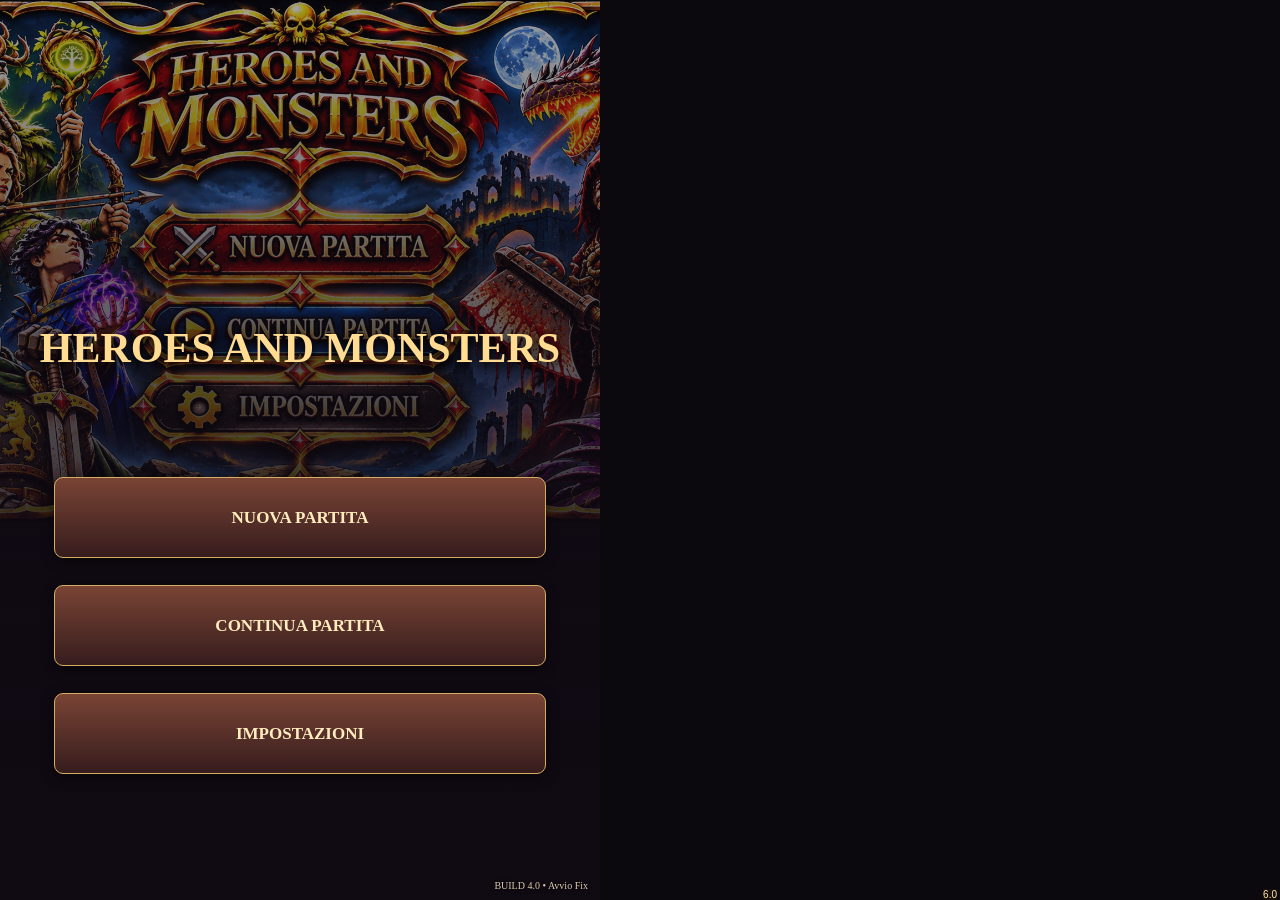
==== commit f1dfe7f5: "Add files via upload" ====
--- a/index.html
+++ b/index.html
@@ -1 +1 @@
-<!doctype html><html lang="it"><head><meta charset="utf-8"><meta name="viewport" content="width=device-width, initial-scale=1, viewport-fit=cover"><meta name="theme-color" content="#17100e"><meta name="apple-mobile-web-app-capable" content="yes"><meta name="apple-mobile-web-app-status-bar-style" content="black-translucent"><title>Heroes and Monsters</title><link rel="manifest" href="manifest.webmanifest?v=57"><link rel="stylesheet" href="layout59.css?v=59"></head><body><main id="app"><p style="padding:24px;color:#f8e7c3">Caricamento HEROES AND MONSTERS…</p></main><div id="modal" hidden></div><div id="toast" role="status"></div><script src="boot59.js?v=59" onerror="document.getElementById('app').textContent='Errore: boot59.js non caricato. Verifica i file su GitHub.'"></script><div style="position:fixed;right:3px;bottom:env(safe-area-inset-bottom,0px);z-index:9999;color:#ffe4a0;background:#17100e;font:10px sans-serif;pointer-events:none">5.9</div></body></html>
+<!doctype html><html lang="it"><head><meta charset="utf-8"><meta name="viewport" content="width=device-width, initial-scale=1, viewport-fit=cover"><meta name="theme-color" content="#17100e"><meta name="apple-mobile-web-app-capable" content="yes"><meta name="apple-mobile-web-app-status-bar-style" content="black-translucent"><title>Heroes and Monsters</title><link rel="manifest" href="manifest.webmanifest?v=57"><link rel="stylesheet" href="layout60.css?v=60"></head><body><main id="app"><p style="padding:24px;color:#f8e7c3">Caricamento HEROES AND MONSTERS…</p></main><div id="modal" hidden></div><div id="toast" role="status"></div><script src="boot60.js?v=60" onerror="document.getElementById('app').textContent='Errore: boot60.js non caricato. Verifica i file su GitHub.'"></script><div style="position:fixed;right:3px;bottom:env(safe-area-inset-bottom,0px);z-index:9999;color:#ffe4a0;background:#17100e;font:10px sans-serif;pointer-events:none">6.0</div></body></html>
--- a/layout60.css
+++ b/layout60.css
@@ -0,0 +1,391 @@
+:root{color-scheme:dark;--gold:#d5ad63;--edge:#80602e;--red:#a82c36;--bg:#170f13;font-family:Georgia,'Times New Roman',serif}*{box-sizing:border-box}html,body{margin:0;width:100%;height:100%;overflow:hidden;background:#0c090e;color:#f8e7c3}button,input,select{font:inherit}button{color:#ffedbe;background:linear-gradient(#3d2931,#1c141b);border:1px solid var(--gold);border-radius:7px;padding:.45em .75em;cursor:pointer;box-shadow:inset 0 0 0 2px #171016,0 2px 5px #0008;touch-action:manipulation}button:active{transform:scale(.97)}button:disabled{opacity:.42;cursor:default;transform:none}button.primary{background:linear-gradient(#794435,#361c1d);font-weight:bold}button.danger{border-color:#e45e64;color:#ffb9b7}button:focus-visible{outline:2px solid white}#app{width:100%;height:100%;height:100dvh;display:grid;place-items:center}.menu{position:relative;width:100%;height:100%;background:url(menu.jpg) center/contain no-repeat}.menu-hot{position:absolute;left:50%;transform:translateX(-50%);width:39%;height:12%;border:0;background:transparent;box-shadow:none;border-radius:0;color:transparent}.menu-hot:active{transform:translateX(-50%) scale(.98);background:#ffdb7528}.menu-hot:focus-visible{outline:3px solid #fff}.menu-wrap{position:relative;width:min(100vw,177.7778dvh);height:min(100dvh,56.25vw);aspect-ratio:16/9}.menu-fallback{display:none}.version{position:absolute;bottom:1%;right:2%;font-size:10px;color:#d9c9aa;text-shadow:0 1px 4px #000}.board{height:100%;width:100%;padding:max(5px,env(safe-area-inset-top)) max(7px,env(safe-area-inset-right)) max(5px,env(safe-area-inset-bottom)) max(7px,env(safe-area-inset-left));display:grid;grid-template-rows:minmax(0,1fr) minmax(0,1.18fr) minmax(0,1fr);gap:5px;background:linear-gradient(#140b14bb,#1b0d15a0),url(board.jpg) center/cover}.party-row{display:grid;grid-template-rows:auto minmax(0,1fr);min-height:0;gap:3px;background:#100c16e8;border:1px solid var(--edge);border-radius:9px;padding:4px}.party-row.human{grid-template-rows:minmax(0,1fr) auto}.playerbar{display:flex;align-items:center;gap:8px;min-width:0;justify-content:space-between;font-family:system-ui,sans-serif;font-size:clamp(9px,1.55vw,13px);line-height:1.1}.player-name{font-family:Georgia,serif;font-weight:bold;color:#ffdd9b}.resources{display:flex;gap:9px;align-items:center;white-space:nowrap}.resources span{display:inline-block}.vp{color:#ffd869;font-weight:700}.slots{display:grid;grid-template-columns:repeat(8,minmax(0,1fr));gap:4px;min-height:0}.slot{min-height:0;position:relative;background:#211622;border:1px dashed #775d46;border-radius:5px;display:grid;place-items:center;color:#75634c;overflow:hidden}.hero{padding:0;border:1px solid var(--gold);position:relative;display:grid;grid-template-rows:minmax(0,1fr) auto;min-width:0;min-height:0;overflow:hidden;background:#1a1521}.hero img{width:100%;height:100%;object-fit:cover;object-position:center 35%;min-height:0}.hero-info{position:absolute;bottom:0;left:0;right:0;background:linear-gradient(transparent,#100b14 30%);padding:10px 2px 3px;text-align:center;font-size:clamp(8px,1.35vw,12px);line-height:1.15}.hero-name{white-space:nowrap;overflow:hidden;text-overflow:ellipsis;font-weight:bold}.stat{display:flex;justify-content:center;gap:6px;font-family:system-ui,sans-serif;font-weight:bold}.hp{color:#ff8b92}.atk{color:#ffe0a0}.hero.aura{border:2px solid var(--class);box-shadow:0 0 10px var(--class),inset 0 0 8px var(--class)}.hero.ready:after{content:'✦';color:#ffe783;position:absolute;top:2px;right:3px;text-shadow:0 0 4px black;font-size:17px}.hero .die{position:absolute;top:8%;left:50%;transform:translateX(-50%);background:#fcf0da;color:#191219;border:3px solid #bdab94;border-radius:8px;min-width:30px;padding:2px;font:700 22px system-ui;box-shadow:0 0 10px #000;animation:roll .4s ease-out}.die.hit{border-color:#4ed47a}.die.fail{border-color:#ff5358}.die.tie{border-color:#e4c268}@keyframes roll{0%{transform:translateX(-50%) rotate(-160deg) scale(.6)}100%{transform:translateX(-50%) rotate(0) scale(1)}}.mid{display:grid;grid-template-columns:1.65fr 1.05fr 1fr;gap:6px;min-height:0}.panel{border:1px solid #94723e;border-radius:8px;background:#1b111beb;min-width:0;min-height:0;padding:4px;display:flex;flex-direction:column;gap:3px}.mini-title{text-align:center;color:#ebc786;font-size:clamp(9px,1.4vw,13px);font-weight:bold;line-height:1.05}.monster-decks{display:grid;grid-template-columns:repeat(3,minmax(0,1fr));gap:4px;flex:1;min-height:0}.monster{border:1px solid #be995c;min-height:0;overflow:hidden;padding:2px;display:flex;flex-direction:column;justify-content:center;align-items:center;gap:2px;font-size:clamp(8px,1.3vw,12px);background:linear-gradient(130deg,#39282d,#120d16);position:relative}.monster .mimage{flex:1;min-height:0;max-width:100%;object-fit:contain}.monster .symbol{font-size:clamp(16px,4vw,38px);color:#e9bf76}.monster .mname{font-size:clamp(7px,1.05vw,10px);text-align:center;line-height:1;max-width:100%}.monster.active{border:2px solid #ffd174;box-shadow:0 0 12px #b76525}.aff{display:flex;flex-direction:column;gap:1px;font:clamp(7px,.94vw,10px) system-ui;text-align:center;width:100%;line-height:1.12;background:#110c16e8;border-radius:3px;padding:2px}.aff .weak{color:#ffb08d}.aff .res{color:#a6d5ff}.controls{justify-content:center;align-items:stretch;text-align:center}.phase{font-weight:bold;font-size:clamp(10px,1.8vw,17px);color:#ffdc8b}.controls button,.deck{font-size:clamp(9px,1.45vw,13px);padding:4px}.controls .status{font:clamp(8px,1.2vw,11px) system-ui;color:#cdbba6;min-height:1.2em;overflow:hidden;white-space:nowrap;text-overflow:ellipsis}.top-tools{display:flex;justify-content:center;gap:3px}.top-tools button{font-size:clamp(8px,1.1vw,11px);padding:3px 5px}.hero-decks{display:grid;grid-template-columns:1fr 1fr;grid-template-rows:1fr 1fr;gap:4px;flex:1;min-height:0}.deck{border-color:var(--class);background:linear-gradient(140deg,color-mix(in srgb,var(--class) 30%,#1b1019),#1b1019);display:flex;flex-direction:column;align-items:center;justify-content:center;gap:1px;min-width:0;line-height:1.05;overflow:hidden}.deck .sym{font-size:clamp(14px,2.9vw,26px)}.deck small{font:clamp(7px,1.0vw,10px) system-ui}.empty-message{color:#bba991;font-size:12px}.dice-defense{font:700 clamp(11px,1.8vw,18px) system-ui;color:#ffe1a4}.victory-flash{position:fixed;inset:0;display:grid;place-items:center;pointer-events:none;z-index:4;font-size:clamp(24px,6vw,70px);color:#ffdc78;font-weight:bold;text-shadow:0 3px 8px #000,0 0 24px #ff9e38;animation:flash .9s ease-out both}@keyframes flash{0%{opacity:0;transform:scale(.65)}20%,75%{opacity:1;transform:scale(1)}100%{opacity:0}}#modal[hidden]{display:none}#modal{position:fixed;inset:0;background:#07060cce;z-index:10;display:grid;place-items:center;padding:8px;overflow:auto}.dialog{max-width:min(94vw,800px);max-height:94dvh;overflow:auto;border:2px solid var(--gold);box-shadow:0 0 0 3px #22161b,0 10px 45px #000;border-radius:12px;background:radial-gradient(ellipse at top,#362331,#170f19);padding:clamp(9px,2vw,19px);width:min(540px,94vw);text-align:center}.dialog h2{margin:0 0 8px;font-size:clamp(16px,2.8vw,25px);color:#ffe0a0}.dialog p{font:clamp(11px,1.8vw,15px) system-ui;line-height:1.45;color:#e9dbc4;margin:6px 0}.choices{display:flex;flex-wrap:wrap;justify-content:center;gap:6px;margin-top:10px}.choices button{font-size:clamp(11px,1.8vw,15px);min-width:70px}.inspect{display:grid;grid-template-columns:minmax(90px,1fr) 1fr;gap:12px;align-items:center;max-width:100%;text-align:left}.inspect img{width:100%;max-height:75dvh;object-fit:contain}.inspect .desc{max-height:76dvh;overflow:auto}.inspect h2{font-size:clamp(14px,2.5vw,23px)}.archive{display:grid;grid-template-columns:repeat(auto-fill,minmax(100px,1fr));gap:8px;max-height:65dvh;overflow:auto}.archive button{padding:2px;font-size:11px}.archive img{width:100%;height:90px;object-fit:contain}.dialog.wide{width:min(95vw,950px)}.settings{display:grid;grid-template-columns:1fr 1fr;gap:8px;text-align:left;font:13px system-ui;align-items:center}.settings input{width:100%}.loglist{max-height:65dvh;overflow:auto;text-align:left;font:13px system-ui;line-height:1.45}.loglist div{border-bottom:1px solid #694a352f;padding:4px}.end-screen{display:grid;place-items:center;background:linear-gradient(#0b060dcc,#140e15dd),url(menu.jpg) center/cover;width:100%;height:100%;text-align:center}.end-screen h1{font-size:clamp(28px,7vw,70px);margin:0;color:#ffda75;text-shadow:0 3px 8px #000}.end-screen h1.loss{color:#d65a5e}.end-screen p{font:14px system-ui}#toast{position:fixed;bottom:8px;left:50%;transform:translateX(-50%);z-index:20;pointer-events:none;background:#1d1320;color:#ffc9ac;border:1px solid #db8b62;border-radius:6px;padding:5px 12px;font:13px system-ui;opacity:0;transition:opacity .15s}#toast.show{opacity:1}.rotate-hint{display:none}@media(orientation:portrait){.rotate-hint{display:block;position:fixed;top:0;left:0;right:0;background:#291c22;color:#f1d4a0;padding:6px;text-align:center;font:12px system-ui;z-index:5;pointer-events:none}.board{height:58vw;min-height:250px}.menu-wrap{height:56.25vw}.inspect{grid-template-columns:1fr 1fr}.dialog{max-height:88dvh}}@media(max-height:430px) and (orientation:landscape){.board{gap:3px;padding-top:3px;padding-bottom:3px}.party-row{padding:3px}.panel{padding:3px}.dialog{padding:8px}.dialog p{margin:3px 0}.choices{margin-top:5px}}
+.float-effect{position:fixed;z-index:7;pointer-events:none;font:900 clamp(14px,3vw,28px) system-ui;text-shadow:0 2px 4px #000,0 0 5px #000;transform:translate(-50%,-50%);animation:floatDamage .75s ease-out both;white-space:nowrap}.float-effect.hit{color:#ff5e65}.float-effect.heal{color:#a8f5a8}.slash{position:absolute;left:12%;top:45%;width:76%;height:6px;background:linear-gradient(90deg,transparent,#fff9d8,#ffab48,transparent);box-shadow:0 0 10px #ff8650;transform:rotate(-35deg);animation:slash .35s ease-out both;pointer-events:none}.arrive{animation:arrive .5s ease-out both}@keyframes floatDamage{0%{opacity:0;transform:translate(-50%,0) scale(.8)}20%{opacity:1;transform:translate(-50%,-15%) scale(1.1)}100%{opacity:0;transform:translate(-50%,-120%) scale(.95)}}@keyframes slash{0%{opacity:0;transform:rotate(-35deg) scaleX(.1)}35%{opacity:1}100%{opacity:0;transform:rotate(-35deg) scaleX(1.3)}}@keyframes arrive{0%{opacity:0;transform:scale(.55)}100%{opacity:1;transform:scale(1)}}
+
+@media(orientation:landscape){#app{position:fixed;inset:0;width:100%;height:100%;height:100dvh;grid-template-rows:minmax(0,1fr);grid-template-columns:minmax(0,1fr);overflow:hidden}.board{min-height:0;max-height:100%;height:100%;padding-bottom:max(5px,env(safe-area-inset-bottom));grid-template-rows:minmax(0,1fr) minmax(0,1.18fr) minmax(0,1fr)}.party-row,.mid,.panel,.slots{min-height:0;overflow:hidden}.party-row.human{grid-template-rows:auto minmax(0,1fr)}.party-row.human .playerbar{grid-row:1}.party-row.human .slots{grid-row:2}.hero,.monster,.deck{min-height:0}.playerbar{flex-shrink:0}.controls{overflow:auto}}
+/* Beta 4: compact, balanced landscape board and persistent revealed monster portraits. */
+@media(orientation:landscape){.board{padding:max(4px,env(safe-area-inset-top)) max(8px,env(safe-area-inset-right)) max(7px,env(safe-area-inset-bottom)) max(8px,env(safe-area-inset-left));grid-template-rows:minmax(0,1fr) minmax(0,1.32fr) minmax(0,1fr);gap:5px;background:linear-gradient(#120c16a8,#170e16b8),url(board.jpg) center/cover}.mid{grid-template-columns:1.55fr .9fr 1fr;gap:5px}.panel,.party-row{border-radius:8px;border-color:#a48650;background:linear-gradient(150deg,#251b26ed,#120d17f2);box-shadow:inset 0 0 0 1px #d8b46a16;padding:4px}.party-row{gap:3px}.playerbar{font-size:clamp(9px,2.9dvh,13px);padding:1px 4px}.resources{gap:clamp(5px,1.3vw,12px)}.slots{gap:4px}.hero-info{font-size:clamp(8px,3dvh,12px);padding:8px 2px 2px}.hero img{object-position:center 28%}.slot{background:#1a1420b8;border-color:#80674488}.mini-title{font-size:clamp(9px,3dvh,13px);letter-spacing:.07em}.monster-decks,.hero-decks{gap:4px}.deck .sym{font-size:clamp(12px,5dvh,23px)}.deck strong,.monster strong{font-size:clamp(8px,3dvh,12px)}.controls{gap:4px}.controls .phase{font-size:clamp(12px,4.4dvh,20px)}.controls button{padding:3px;font-size:clamp(9px,3dvh,12px)}.controls .status{font-size:clamp(8px,2.7dvh,11px)}.monster.covered{background:radial-gradient(ellipse at 50% 25%,#594037,#201622 70%)}.monster .symbol{font-size:clamp(17px,8dvh,34px)}}
+.monster.revealed{display:block;position:relative;padding:0;isolation:isolate;text-align:center;background:#17111b}.monster.revealed .mimage{position:absolute;inset:0;width:100%;height:100%;max-width:none;object-fit:cover;object-position:center 28%;z-index:-2}.monster.revealed:before{content:'';position:absolute;inset:0;background:linear-gradient(180deg,#130d1790 0%,transparent 25%,transparent 35%,#130d17ed 65%,#130d17 100%);z-index:-1}.tier-tag{position:absolute;top:3px;left:3px;right:3px;font:600 clamp(7px,2.3dvh,10px) system-ui;text-transform:uppercase;color:#ffe0a0;text-shadow:0 1px 3px #000}.monster-info{position:absolute;bottom:2px;left:2px;right:2px;display:grid;gap:1px}.monster .mname{font-size:clamp(8px,2.9dvh,12px);line-height:1.05;font-weight:bold;white-space:normal}.monster .stat{font-size:clamp(9px,3dvh,13px)}.monster .aff{font-size:clamp(7px,2.3dvh,10px);padding:1px;background:#100c16b0;line-height:1.15}.monster .aff span{white-space:normal}.monster.active{border-color:#ffe2a0;box-shadow:inset 0 0 0 1px #ffe2a0,0 0 7px #e5aa55}.monster.revealed:focus-visible{outline-offset:-3px}
+/* Beta 5 — portrait-first, scrollable on short displays. */
+@media (orientation:portrait){
+html,body{height:100%;overflow:hidden}#app{display:block;height:100dvh;overflow-y:auto;overscroll-behavior:contain}.board{height:auto;min-height:100%;max-height:none;display:flex;flex-direction:column;gap:7px;padding:max(8px,env(safe-area-inset-top)) max(8px,env(safe-area-inset-right)) max(12px,env(safe-area-inset-bottom)) max(8px,env(safe-area-inset-left));background:linear-gradient(#140b14c9,#1b0d15bb),url(board.jpg) center/cover fixed}.party-row,.party-row.human{display:flex;flex-direction:column;gap:5px;padding:5px;flex:none}.party-row.human .playerbar{order:-1}.playerbar{font-size:11px;flex-wrap:wrap;gap:4px;padding:2px}.resources{order:3;width:100%;justify-content:space-between;gap:3px;font-size:11px}.slots{grid-template-columns:repeat(4,minmax(0,1fr));grid-template-rows:repeat(2,clamp(58px,18vw,88px));gap:4px}.hero-info{font-size:11px;padding:9px 2px 2px}.hero img{object-position:center 28%}.stat{gap:5px}.mid{display:flex;flex-direction:column;gap:7px;flex:none}.panel{padding:6px;gap:5px}.mini-title{font-size:12px;letter-spacing:.08em}.monster-decks{flex:none;height:clamp(116px,35vw,170px)}.monster{font-size:11px}.monster .symbol{font-size:29px}.monster .mname{font-size:11px}.monster .stat{font-size:12px}.monster .aff{font-size:9px}.tier-tag{font-size:9px}.controls{gap:5px}.phase{font-size:17px}.controls .status{font-size:11px;white-space:normal;overflow:visible}.controls button{font-size:13px;min-height:34px}.top-tools button{font-size:12px}.hero-decks{grid-template-columns:repeat(4,minmax(0,1fr));grid-template-rows:1fr;min-height:66px;flex:none}.deck{font-size:10px;padding:3px 1px}.deck .sym{font-size:20px}.deck small{font-size:9px}.dice-defense{font-size:14px}.menu-wrap{width:100%;height:100%;aspect-ratio:auto}.menu{background:linear-gradient(180deg,#100a1360,#100a13df 64%,#100a13),url(menu.jpg) center top/auto 58% no-repeat}.menu:before{content:'HEROES AND MONSTERS';position:absolute;top:36%;left:5%;right:5%;text-align:center;color:#ffdc91;font-size:clamp(27px,8vw,42px);font-weight:bold;text-shadow:0 3px 8px black}.menu-hot{width:82%;height:9%;color:#ffedbe;background:linear-gradient(#794435,#361c1d);border:1px solid var(--gold);border-radius:9px;box-shadow:0 3px 12px #0008;font-size:17px;font-weight:bold}.menu-hot[data-menu=new]{top:53%!important}.menu-hot[data-menu=continue]{top:65%!important}.menu-hot[data-menu=settings]{top:77%!important}.dialog{max-height:90dvh;padding:12px}.dialog h2{font-size:20px}.dialog p,.choices button{font-size:14px}.inspect{grid-template-columns:1fr;text-align:center;gap:8px}.inspect img{max-height:48dvh}.inspect .desc{max-height:none;overflow:visible}.inspect h2{font-size:18px}.archive{grid-template-columns:repeat(3,minmax(0,1fr))}.end-screen{min-height:100%;padding:15px}.rotate-hint{display:none}#toast{bottom:max(12px,env(safe-area-inset-bottom));max-width:94vw;width:max-content;text-align:center}
+}
+
+/* Portrait is the default at every viewport. */
+
+html,body{height:100%;overflow:hidden}#app{display:block;height:100dvh;overflow-y:auto;overscroll-behavior:contain}.board{height:auto;min-height:100%;max-height:none;display:flex;flex-direction:column;gap:7px;padding:max(8px,env(safe-area-inset-top)) max(8px,env(safe-area-inset-right)) max(12px,env(safe-area-inset-bottom)) max(8px,env(safe-area-inset-left));background:linear-gradient(#140b14c9,#1b0d15bb),url(board.jpg) center/cover fixed}.party-row,.party-row.human{display:flex;flex-direction:column;gap:5px;padding:5px;flex:none}.party-row.human .playerbar{order:-1}.playerbar{font-size:11px;flex-wrap:wrap;gap:4px;padding:2px}.resources{order:3;width:100%;justify-content:space-between;gap:3px;font-size:11px}.slots{grid-template-columns:repeat(4,minmax(0,1fr));grid-template-rows:repeat(2,clamp(58px,18vw,88px));gap:4px}.hero-info{font-size:11px;padding:9px 2px 2px}.hero img{object-position:center 28%}.stat{gap:5px}.mid{display:flex;flex-direction:column;gap:7px;flex:none}.panel{padding:6px;gap:5px}.mini-title{font-size:12px;letter-spacing:.08em}.monster-decks{flex:none;height:clamp(116px,35vw,170px)}.monster{font-size:11px}.monster .symbol{font-size:29px}.monster .mname{font-size:11px}.monster .stat{font-size:12px}.monster .aff{font-size:9px}.tier-tag{font-size:9px}.controls{gap:5px}.phase{font-size:17px}.controls .status{font-size:11px;white-space:normal;overflow:visible}.controls button{font-size:13px;min-height:34px}.top-tools button{font-size:12px}.hero-decks{grid-template-columns:repeat(4,minmax(0,1fr));grid-template-rows:1fr;min-height:66px;flex:none}.deck{font-size:10px;padding:3px 1px}.deck .sym{font-size:20px}.deck small{font-size:9px}.dice-defense{font-size:14px}.menu-wrap{width:100%;height:100%;aspect-ratio:auto}.menu{background:linear-gradient(180deg,#100a1360,#100a13df 64%,#100a13),url(menu.jpg) center top/auto 58% no-repeat}.menu:before{content:'HEROES AND MONSTERS';position:absolute;top:36%;left:5%;right:5%;text-align:center;color:#ffdc91;font-size:clamp(27px,8vw,42px);font-weight:bold;text-shadow:0 3px 8px black}.menu-hot{width:82%;height:9%;color:#ffedbe;background:linear-gradient(#794435,#361c1d);border:1px solid var(--gold);border-radius:9px;box-shadow:0 3px 12px #0008;font-size:17px;font-weight:bold}.menu-hot[data-menu=new]{top:53%!important}.menu-hot[data-menu=continue]{top:65%!important}.menu-hot[data-menu=settings]{top:77%!important}.dialog{max-height:90dvh;padding:12px}.dialog h2{font-size:20px}.dialog p,.choices button{font-size:14px}.inspect{grid-template-columns:1fr;text-align:center;gap:8px}.inspect img{max-height:48dvh}.inspect .desc{max-height:none;overflow:visible}.inspect h2{font-size:18px}.archive{grid-template-columns:repeat(3,minmax(0,1fr))}.end-screen{min-height:100%;padding:15px}.rotate-hint{display:none}#toast{bottom:max(12px,env(safe-area-inset-bottom));max-width:94vw;width:max-content;text-align:center}
+
+.rotate-hint{display:none!important} #app{position:relative;inset:auto;max-width:600px;margin:auto;overflow-y:auto;grid-template:none} .board{width:100%;min-height:100%;height:auto;max-height:none;overflow:visible} .party-row,.mid,.panel,.slots{overflow:visible} .menu-wrap{min-height:100dvh;max-width:600px}
+.ability-hint{font-size:12px;color:#ffe09b;text-align:center;padding:4px;}
+/* Beta 8: fixed viewport board, no page scrolling. */
+#app{height:100dvh;overflow:hidden;position:relative;max-width:600px}
+.board{height:100%;min-height:0;max-height:100%;overflow:hidden;display:grid;grid-template-rows:minmax(0,1fr) minmax(0,1.65fr) minmax(0,1fr);gap:4px;padding:4px max(5px,env(safe-area-inset-right)) max(4px,env(safe-area-inset-bottom)) max(5px,env(safe-area-inset-left));background-attachment:scroll}
+.party-row,.party-row.human{display:grid;grid-template-rows:auto minmax(0,1fr);gap:3px;padding:3px;min-height:0;overflow:hidden}.party-row.human .playerbar{grid-row:1}.party-row.human .slots{grid-row:2}.playerbar{font-size:10px;gap:2px;padding:0 2px}.resources{font-size:10px;gap:2px}.slots{grid-template-columns:repeat(4,minmax(0,1fr));grid-template-rows:repeat(2,minmax(0,1fr));gap:3px;overflow:hidden}.hero-info{font-size:clamp(8px,1.6dvh,11px);padding:4px 1px 1px}.hero img{object-position:center 24%}.mid{display:grid;grid-template-rows:minmax(0,1.25fr) auto minmax(0,.65fr);gap:4px;min-height:0;overflow:hidden}.panel{padding:3px;gap:3px;overflow:hidden}.mini-title{font-size:10px}.monster-decks,.hero-decks{height:auto;min-height:0;flex:1;gap:3px}.monster{font-size:10px;gap:1px}.monster .symbol{font-size:clamp(12px,3.5dvh,22px)}.monster .mname{font-size:10px}.monster .stat{font-size:10px}.monster .aff,.tier-tag{font-size:8px}.controls{gap:2px;padding:3px}.phase{font-size:13px;line-height:1}.controls .status{font-size:10px;line-height:1.1;min-height:0;white-space:nowrap;overflow:hidden;text-overflow:ellipsis}.controls button{font-size:11px;min-height:24px;padding:2px 4px}.top-tools button{min-height:22px;font-size:10px}.ability-hint{font-size:9px;padding:0;line-height:1.1}.dice-defense{font-size:10px}.deck{font-size:9px;padding:1px;gap:0}.deck .sym{font-size:clamp(10px,2.4dvh,16px)}.deck small{font-size:8px}.menu-wrap{min-height:0;height:100%}
+/* Beta 9: actual visual viewport, explicit compact grid. */
+#app{position:fixed;top:0;left:50%;transform:translateX(-50%);width:100%;height:var(--visible-height,100dvh);max-width:600px;overflow:hidden;margin:0}
+.board{height:100%;width:100%;min-height:0;max-height:100%;display:grid;grid-template-columns:minmax(0,1fr);grid-template-rows:minmax(0,1fr) minmax(0,1.65fr) minmax(0,1fr);padding:4px;gap:4px;overflow:hidden}
+.mid{grid-template-columns:minmax(0,1fr);grid-template-rows:minmax(0,1fr) auto minmax(0,.62fr);gap:3px;min-height:0}
+.party-row,.party-row.human{min-height:0;grid-template-rows:auto minmax(0,1fr);padding:3px;gap:2px}.slots{min-height:0;grid-template-rows:repeat(2,minmax(0,1fr));gap:2px}.hero,.slot{height:100%;min-height:0}.hero-info{font-size:10px;padding:2px 1px 0;line-height:1.05}.playerbar,.resources{font-size:10px;line-height:1.05}.panel{min-height:0;padding:3px;gap:2px}.monster-decks,.hero-decks{height:0;min-height:0;flex:1 1 0;grid-auto-rows:minmax(0,1fr)}.monster,.deck{min-height:0;line-height:1.05;padding:1px}.monster .symbol{font-size:18px}.monster .aff{font-size:8px}.deck .sym{font-size:13px}.controls{gap:2px}.controls button{min-height:23px;padding:2px 4px}.top-tools button{min-height:20px}.controls .status{min-height:0}.ability-hint{font-size:9px}.controls:has([data-retreat]){display:grid;grid-template-columns:1fr 1fr}.controls:has([data-retreat]) :is(.phase,.dice-defense,.status,.top-tools,.ability-hint){grid-column:1/-1}.menu-wrap{width:100%;height:100%;min-height:0;aspect-ratio:auto}
+/* Final layout: explicit areas override legacy landscape and portrait rules. */
+.board{grid-template-rows:minmax(0,1fr) minmax(0,1.95fr) minmax(0,1fr)!important;background:linear-gradient(145deg,#20141e,#100c15)!important;gap:4px!important}
+.mid{display:grid!important;grid-template-columns:minmax(0,1.35fr) minmax(0,1fr)!important;grid-template-rows:minmax(0,1fr) auto!important;grid-template-areas:'monsters heroes' 'controls controls'!important;gap:4px!important;align-content:stretch!important;overflow:hidden}
+.mid>.panel:nth-child(1){grid-area:monsters}.mid>.panel:nth-child(2){grid-area:controls}.mid>.panel:nth-child(3){grid-area:heroes}
+.mid>.panel{min-width:0;min-height:0;overflow:hidden;padding:3px;gap:3px}.hero-decks{display:grid!important;grid-template-columns:repeat(2,minmax(0,1fr))!important;grid-template-rows:repeat(2,minmax(0,1fr))!important;align-items:center;justify-items:center;gap:3px!important;flex:1 1 0;height:0;min-height:0;container-type:size}.hero-decks .deck{width:min(100%,calc((100cqh - 3px)/2));height:auto!important;aspect-ratio:1;max-height:100%;padding:1px;gap:2px;font-size:clamp(7px,2.3vw,11px);overflow:hidden}.deck small{font-size:clamp(7px,2vw,9px);white-space:nowrap}.deck .sym{font-size:16px}.monster-decks{grid-template-columns:repeat(3,minmax(0,1fr))!important;grid-template-rows:minmax(0,1fr)!important}.monster{font-size:clamp(8px,2.1vw,11px);gap:3px}.monster strong{font-size:clamp(7px,1.95vw,10px)}.requirement{font-size:8px;color:#e4bd79}.controls{display:grid!important;grid-template-columns:minmax(0,1fr) minmax(0,1fr)!important;align-items:center;gap:3px!important;padding:4px!important}.controls .phase,.controls .status,.controls .ability-hint,.controls .dice-defense{grid-column:1/-1;text-align:center;white-space:normal;overflow-wrap:anywhere}.controls .phase{font-size:13px}.controls .status{font-size:10px;line-height:1.1;display:-webkit-box;-webkit-line-clamp:2;-webkit-box-orient:vertical}.controls .top-tools{grid-column:2;display:flex;gap:2px;min-width:0}.controls .top-tools button{flex:1;min-width:0;padding:2px;font-size:9px}.controls>[data-next]{grid-column:1;min-height:27px}.controls:has([data-retreat]) .top-tools{grid-column:1/-1}.controls:has([data-retreat]) [data-retreat]{grid-column:2}.controls .empty-message{grid-column:1}.playerbar,.resources{font-size:clamp(8px,2.5vw,11px)}
+
+.mid.in-battle{grid-template-columns:minmax(0,1fr)!important;grid-template-areas:'monsters' 'controls'!important}.mid.in-battle>.panel:nth-child(3){display:none!important}.monster-decks.merged{grid-template-columns:minmax(0,1fr)!important}.arena{position:relative;isolation:isolate;overflow:hidden;width:100%;height:100%;min-height:0;border:1px solid #e5bc76;border-radius:8px;background:#201722;text-align:left;color:#fff4df;padding:0}.arena-art{position:absolute;inset:0;width:100%;height:100%;object-fit:cover;object-position:center 30%;z-index:-2}.arena:before{content:'';position:absolute;inset:0;background:linear-gradient(180deg,#120c18b0,transparent 28%,#120c1860 42%,#120c18f5 76%);z-index:-1}.arena-top{position:absolute;top:4px;left:6px;right:6px;display:flex;justify-content:space-between;align-items:flex-start;font-size:10px;font-weight:bold}.monster-die{display:grid;justify-items:center;background:#f5e6c8;color:#26191b;border:2px solid #d5a653;border-radius:7px;padding:2px 7px;box-shadow:0 2px 8px #000}.monster-die small{font-size:8px}.monster-die b{font-size:23px;line-height:1}.arena-bottom{position:absolute;bottom:4px;left:6px;right:6px;display:grid;gap:2px;background:#150f19d9;border-radius:5px;padding:4px}.arena-bottom>strong{font-size:14px;color:#ffe1a0}.arena-stats{display:flex;gap:15px;font-size:13px;font-weight:bold}.arena-effect{font-size:clamp(9px,2.65vw,12px);line-height:1.12}.arena-bottom .aff{display:flex;flex-wrap:wrap;gap:3px 12px;font-size:10px}.arena-enter{animation:mergeArena 1s ease both}@keyframes mergeArena{0%{clip-path:inset(0 34% 0 34%);opacity:.5}100%{clip-path:inset(0);opacity:1}}.monster-die.rolling{animation:monsterRoll .45s ease}@keyframes monsterRoll{0%{transform:rotate(-25deg) scale(.7)}100%{transform:none}}
+
+/* Arena 12: explicit grid, no negative stacking or intrinsic image sizing. */
+.board .mid.in-battle{display:grid!important;grid-template-columns:minmax(0,1fr)!important;grid-template-rows:minmax(0,1fr) auto!important;grid-template-areas:none!important}
+.board .mid.in-battle>.monster-panel{grid-area:1/1/2/2!important;display:flex!important;min-width:0;min-height:0}
+.board .mid.in-battle>.controls{grid-area:2/1/3/2!important}
+.board .mid.in-battle>.recruitment-panel{display:none!important}
+.board .monster-decks.merged{display:grid!important;grid-template-columns:minmax(0,1fr)!important;grid-template-rows:minmax(0,1fr)!important;flex:1 1 0!important;height:0!important;min-height:0;overflow:hidden}
+.board .arena{display:grid!important;grid-template-columns:minmax(0,1.1fr) minmax(0,1fr);grid-template-rows:auto minmax(0,1fr);gap:4px;align-items:stretch;justify-items:stretch;position:relative;isolation:auto;width:100%;height:100%;min-width:0;min-height:0;padding:4px;overflow:hidden;background:radial-gradient(ellipse at left,#49332c,#17101a 75%);text-align:left}
+.board .arena:before{display:none!important}
+.board .arena .arena-art{position:static!important;grid-column:1;grid-row:2;display:block;width:100%!important;height:100%!important;min-width:0;min-height:0;max-height:100%;object-fit:contain!important;object-position:center!important;z-index:auto!important;border-radius:4px}
+.board .arena .arena-top{position:static!important;grid-column:1/-1;grid-row:1;display:flex;align-items:center;justify-content:space-between;gap:4px;z-index:2;font-size:10px}
+.board .arena .monster-die{display:flex;align-items:center;gap:5px;padding:2px 6px}.board .arena .monster-die b{font-size:21px}
+.board .arena .arena-bottom{position:static!important;grid-column:2;grid-row:2;display:flex;flex-direction:column;justify-content:center;gap:4px;min-height:0;min-width:0;z-index:2;padding:4px;background:#17101ae8;border:1px solid #80602e;border-radius:5px;overflow:auto}
+.board .arena .arena-bottom>strong{font-size:clamp(11px,3.5vw,15px);line-height:1.05}.board .arena .arena-stats{font-size:13px;gap:8px}.board .arena .arena-effect{font:clamp(9px,2.7vw,12px)/1.15 system-ui;overflow-wrap:anywhere}.board .arena .aff{font-size:clamp(9px,2.5vw,11px);text-align:left;align-items:flex-start;background:transparent;padding:0}
+
+/* Beta 13: arena stays in the original monster panel. */
+.board .mid.in-battle{grid-template-columns:minmax(0,1.35fr) minmax(0,1fr)!important;grid-template-areas:'monsters heroes' 'controls controls'!important}
+.board .mid.in-battle>.monster-panel{grid-area:monsters!important}
+.board .mid.in-battle>.controls{grid-area:controls!important}
+.board .mid.in-battle>.recruitment-panel{display:flex!important;grid-area:heroes!important}
+.board .arena{display:block!important;padding:0;position:relative;isolation:isolate;background:#17101a}
+.board .arena .arena-art{position:absolute!important;inset:0 0 auto!important;width:100%!important;height:100%!important;object-fit:contain!important;object-position:center top!important;z-index:0!important}
+.board .arena .arena-top{position:absolute!important;top:3px;left:3px;right:3px;z-index:3;align-items:flex-start;font-size:8px;text-shadow:0 1px 3px #000}
+.board .arena .monster-die{display:grid;gap:0;padding:2px 4px}.board .arena .monster-die b{font-size:20px}
+.board .arena .arena-bottom{position:absolute!important;bottom:3px;left:3px;right:3px;z-index:2;display:flex;gap:2px;padding:3px;background:#17101ae0;overflow:hidden}
+.board .arena .arena-bottom>strong{font-size:clamp(10px,2.9vw,13px)}.board .arena .arena-stats{font-size:12px}.board .arena .arena-effect{font:clamp(8px,2.3vw,10px)/1.1 system-ui}.board .arena .aff{font-size:clamp(8px,2.2vw,10px);gap:2px}
+
+/* Independent arena layout */
+.board .monster-decks.merged{position:relative;display:block!important;overflow:hidden;min-height:0;flex:1 1 0!important;height:0!important}
+.hm14-arena{position:absolute!important;inset:0!important;width:100%!important;height:100%!important;display:grid!important;grid-template-rows:minmax(0,1fr) auto;gap:2px;padding:3px!important;overflow:hidden;isolation:isolate;background:#17101a!important;text-align:left;min-height:0;min-width:0}
+.hm14-art{grid-row:1;display:block!important;width:100%!important;height:100%!important;min-height:0!important;min-width:0!important;object-fit:contain!important;object-position:center!important;position:static!important}
+.hm14-top{position:absolute!important;top:5px;right:5px;left:5px;display:flex;justify-content:space-between;align-items:flex-start;z-index:5;font:700 9px system-ui;text-shadow:0 1px 3px black}.hm14-top>span:first-child{background:#17101ae0;padding:3px;border-radius:4px}.hm14-top .monster-die{text-shadow:none;display:grid;gap:0;padding:3px 6px}.hm14-bottom{grid-row:2;position:relative;z-index:4;background:#17101aeF;border:1px solid #80602e;border-radius:5px;padding:4px;display:grid;gap:2px;min-width:0;font:10px/1.12 system-ui;color:#fff0d5}.hm14-bottom>strong{font:bold 12px Georgia;color:#ffe1a0}.hm14-bottom .arena-stats{font-size:12px;gap:10px}.hm14-bottom .arena-effect{font:9px/1.12 system-ui;overflow-wrap:anywhere}.hm14-bottom .aff{font:9px/1.1 system-ui;align-items:flex-start;text-align:left;background:transparent;padding:0}.hm14-arena.arena-enter{animation:mergeArena 1s ease both}
+
+/* Visual upgrade: no changes to board geometry */
+.board .panel,.board .party-row{background:linear-gradient(145deg,#30232bee,#14101aef 55%,#211721ee);box-shadow:inset 0 0 0 1px #f3cc7720,inset 0 0 15px #0005,0 2px 5px #0008}
+.board .controls .primary,.reveal15 .primary{background:linear-gradient(180deg,#a46c40,#623321 52%,#391d1c);border:1px solid #e6bc72;box-shadow:inset 0 1px 2px #ffdf9b80,0 2px 5px #0009;text-shadow:0 1px 3px #000;letter-spacing:.035em}
+.board button:not(:disabled):active{filter:brightness(1.25);box-shadow:inset 0 0 10px #f5d38a55}
+.board .deck{background:radial-gradient(ellipse at 50% 10%,color-mix(in srgb,var(--class) 25%,#211923),#17121d 85%);box-shadow:inset 0 0 0 2px #ffffff0b,0 2px 4px #0008}
+.board .die,.board .monster-die{background:linear-gradient(145deg,#fff9e7,#e7c991);box-shadow:inset 0 0 0 2px #fff8,0 3px 0 #8c643b,0 5px 12px #000a;text-shadow:none;z-index:8}
+.board .die{animation:hm15roll .58s cubic-bezier(.15,.75,.25,1) both}.board .monster-die.rolling{animation:hm15monster .58s cubic-bezier(.15,.75,.25,1) both}
+@keyframes hm15roll{0%{transform:translateX(-50%) rotate(-160deg) scale(.35);opacity:.3}45%{transform:translateX(-50%) rotate(75deg) scale(1.2)}75%{transform:translateX(-50%) rotate(-12deg) scale(.95)}100%{transform:translateX(-50%) rotate(0) scale(1)}}
+@keyframes hm15monster{0%{transform:rotate(-150deg) scale(.4)}55%{transform:rotate(30deg) scale(1.12)}100%{transform:rotate(0) scale(1)}}
+.reveal15{position:fixed;inset:0;z-index:99999;background:#090610eF;display:grid;place-items:center;padding:12px;box-sizing:border-box;perspective:1000px;animation:hm15fade .25s both}.reveal15-inner{height:min(92%,680px);width:min(92%,380px);display:flex;flex-direction:column;align-items:center;justify-content:center;gap:8px;color:#ffe2a3;text-align:center}.reveal15-title{font:bold 16px Georgia;letter-spacing:.15em}.reveal15-card{position:relative;flex:1;min-height:0;width:100%;transform-style:preserve-3d;animation:hm15flip .85s ease both;filter:drop-shadow(0 0 14px var(--glow))}.reveal15-card img,.reveal15-back{position:absolute;inset:0;width:100%;height:100%;object-fit:contain;backface-visibility:hidden;-webkit-backface-visibility:hidden}.reveal15-back{transform:rotateY(180deg);display:grid;place-content:center;gap:12px;background:radial-gradient(#563b35,#17101a);border:2px solid #cba55e;border-radius:12px;font-size:40px}.reveal15-back small{font:12px Georgia}.reveal15 .primary{padding:9px 30px;color:#ffe2a3;border-radius:8px}.reveal15-inner>strong{font: bold 18px Georgia}@keyframes hm15flip{0%{transform:translateY(45px) scale(.55) rotateY(180deg)}35%{transform:translateY(0) scale(.85) rotateY(180deg)}100%{transform:rotateY(0) scale(1)}}@keyframes hm15fade{from{opacity:0}to{opacity:1}}@media(prefers-reduced-motion:reduce){.reveal15,.reveal15-card,.board .die,.board .monster-die.rolling{animation:none!important}}
+/* 2.0 visual identity */
+.premium20{background:radial-gradient(ellipse at 50% 45%,#382d24aa,#080e15e8 75%),repeating-linear-gradient(125deg,#18232b 0 2px,#111922 2px 6px)!important;color:#f7e5bd}.premium20 .panel,.premium20 .party-row{border:2px solid #a78346!important;border-radius:7px!important;background:radial-gradient(ellipse at top,#35434b,#101820 72%)!important;box-shadow:inset 0 0 0 2px #101014,inset 0 0 0 3px #71552e,0 3px 7px #000!important}.premium20 .mini-title,.premium20 .phase{color:#ffe2a1!important;text-shadow:0 2px 2px #000;letter-spacing:.09em}.premium20 .mini-title{background:linear-gradient(90deg,transparent,#74562d66,transparent);border-bottom:1px solid #94734466}.premium20 .slot{background:radial-gradient(ellipse,#27343d,#10171e)!important;border:1px solid #64563c!important}.premium20 .hero{border-color:var(--class)!important;box-shadow:inset 0 0 0 2px #000,0 2px 4px #000}.premium20 .deck,.premium20 .monster.covered{border:2px solid #b18c4b!important;box-shadow:inset 0 0 0 2px #15171a,inset 0 0 0 3px #9c793c,0 3px 0 #4a3420,0 5px 0 #191414!important;background:radial-gradient(ellipse at 50% 35%,#53616a,#1b252e 65%,#0b1118)!important}.premium20 .deck{border-color:var(--class)!important;background:radial-gradient(ellipse at 50% 35%,color-mix(in srgb,var(--class) 40%,#26313b),#111b24 75%)!important}.premium20 .controls .primary,.reveal15 .primary{background:linear-gradient(#e5b65b,#98632b 42%,#4a241b 48%,#713a22)!important;border:2px solid #f5d38c!important;color:#fff3d3!important;box-shadow:inset 0 0 0 2px #6e421d,0 3px 6px #000!important}.premium20 .top-tools button{background:linear-gradient(#4a5860,#17212b)!important;border-color:#a98a51!important}.resource-icon{width:19px;height:19px;object-fit:contain;vertical-align:middle;filter:drop-shadow(0 1px 2px #000)}.premium20 .resources span{display:flex;align-items:center;gap:2px;white-space:nowrap}.premium20 .resources{gap:3px!important;font-size:clamp(8px,2.35vw,12px)!important}.premium20 .deck .resource-icon{width:38px;height:38px;max-height:6vh}.gems{display:inline-flex;gap:2px}.gems i{width:5px;height:8px;background:#353b40;border:1px solid #8c744b;transform:rotate(25deg)}.gems .lit{background:#ffce55;box-shadow:0 0 5px #ffcf55}.resource-flight{position:fixed;left:50%;top:50%;width:44px;height:44px;z-index:10000;pointer-events:none;filter:drop-shadow(0 0 9px #ffe8a0)}.pipface{display:grid;grid-template-columns:repeat(3,1fr);grid-template-rows:repeat(3,1fr);gap:2px;width:23px;height:23px;padding:2px}.pipface i{border-radius:50%}.pipface .on{background:#39271a;box-shadow:inset 0 1px 2px #000}.reveal15{background:radial-gradient(ellipse,#77512888,#101d30f5 45%,#03070dfc)!important}.reveal15-inner{position:relative}.reveal15-inner:before{content:'';position:absolute;inset:12% 0;border:2px solid var(--glow);border-radius:50%;box-shadow:0 0 40px var(--glow),inset 0 0 30px var(--glow);opacity:.45;pointer-events:none;animation:portal20 2s infinite alternate}.reveal15-card{filter:drop-shadow(0 0 20px var(--glow))!important}.reveal15-title,.reveal15-inner>strong,.reveal15 .primary{z-index:2}@keyframes portal20{from{transform:scale(.85);opacity:.25}to{transform:scale(1.04);opacity:.6}}@media(prefers-reduced-motion:reduce){.resource-flight,.reveal15-inner:before{display:none}}
+/* Illustrated tabletop, based on approved concept */
+.premium20{background:repeating-linear-gradient(0deg,#21100844 0 2px,transparent 2px 29px),url(hm21-wood.webp) center/100% 32px!important}.premium20 .panel,.premium20 .party-row{background:linear-gradient(125deg,#43291c,#211610 60%,#39251b)!important;border:3px ridge #b98a49!important;box-shadow:inset 0 0 12px #000,0 3px 5px #000!important}.premium20 .slot{background:url(hm21-slot.webp) center/100% 100%!important;border:2px ridge #80552e!important;color:transparent!important}.premium20 .mini-title,.premium20 .phase{background:linear-gradient(0deg,#26130b,#79502c,#392318);border-block:1px solid #c3914c;text-shadow:0 2px 2px #000}.premium20 .deck{background:linear-gradient(145deg,color-mix(in srgb,var(--class) 45%,#100a08),#100a08 80%)!important;border:3px ridge var(--class)!important;box-shadow:0 3px 0 #7a502c,0 6px 0 #35200f,inset 0 0 12px #000!important}.premium20 .monster.covered{background:linear-gradient(#140b04aa,#140b04d9),url(hm21-back.jpg) center/100% 100%!important;border:3px ridge #b78c4b!important}.premium20 .hero{border:2px ridge var(--class)!important}.premium20 .top-tools button{background:linear-gradient(#765031,#28180e)!important;border:2px ridge #bd9357!important}.reveal15-back{background:none!important;border:0!important}.reveal15-back img{transform:none;backface-visibility:visible!important}.board .hero.attacking21{transform:scale(1.05);z-index:9;transition:transform .3s}.board .die,.board .monster-die.rolling{animation-duration:.9s!important}.impact21{position:fixed;z-index:9998;pointer-events:none;overflow:hidden;animation:impactfade21 var(--duration) both}.impact21 i{position:absolute;display:block;top:45%;left:5%;width:90%;height:7%;background:#fff4bd;box-shadow:0 0 12px 5px #ffab25;transform:rotate(-35deg);border-radius:100%;animation:cut21 .45s both}.impact21.claw21 i{background:#fff;box-shadow:0 0 8px 4px #ff2020;transform:rotate(-55deg);width:65%;left:0}.impact21.claw21 i:nth-child(2){left:18%;top:52%}.impact21.claw21 i:nth-child(3){left:36%;top:59%}.impact21 svg{width:100%;height:100%;filter:drop-shadow(0 0 5px #a4ff35)}.impact21 path{fill:none;stroke:#c0e76b;stroke-width:4;stroke-dasharray:400;animation:roots21 1s both}.impact21 b{position:absolute;left:50%;top:50%;font-size:48px;color:#ffe2a1;text-shadow:0 0 12px #ff6b00;transform:translate(-50%,-50%);animation:impactfade21 1s both}.projectile21{position:fixed;z-index:9999;pointer-events:none;font-size:32px;color:#ffdf91;text-shadow:0 0 12px orange}.projectile21.Maghi{color:#ffbc28;text-shadow:0 0 12px red,0 0 22px orange}@keyframes roots21{from{stroke-dashoffset:400}to{stroke-dashoffset:0}}@keyframes cut21{from{clip-path:inset(0 100% 0 0)}to{clip-path:inset(0 0 0 0)}}@keyframes impactfade21{0%{opacity:0}20%,75%{opacity:1}100%{opacity:0}}
+
+/* Illustrated interface: original concept artwork, live controls */
+.board.premium20{padding:4px 4.5%!important;gap:4px!important;background:url(hm22-left.webp) left center/4.5% 100% no-repeat,url(hm22-right.webp) right center/4.5% 100% no-repeat,url(hm22-wood.webp) center/100% 9% repeat!important;grid-template-rows:minmax(0,1fr) minmax(0,1.85fr) minmax(0,1fr)!important}
+.board.premium20 .party-row,.board.premium20 .panel{background:transparent!important;border:0!important;box-shadow:none!important;padding:2px!important;overflow:visible}
+.board.premium20 .slots{gap:3px!important}.board.premium20 .slot{background:url(hm22-slot.webp) center/100% 100%!important;border:0!important;box-shadow:0 2px 3px #000!important;border-radius:5px!important}
+.board.premium20 .hero{border:5px solid transparent!important;border-image:url(hm22-slot.webp) 16 stretch!important;background:#24140d!important;border-radius:0!important;box-shadow:0 2px 4px #000!important}.board.premium20 .hero img{border-radius:0!important}.board.premium20 .hero-info{background:linear-gradient(transparent,#160c08 35%)!important}.board.premium20 .hero-name{color:#fff1c9;text-shadow:0 2px 2px black}
+.board.premium20 .playerbar{background:linear-gradient(#49301b,#160e0a)!important;border:2px solid #bd8846!important;border-radius:4px!important;padding:2px!important;gap:2px!important;box-shadow:0 2px 4px #000}.board.premium20 .player-name{background:linear-gradient(120deg,#671e27,#351015);border:1px solid #e0b46b;padding:2px 4px;clip-path:polygon(0 0,100% 0,88% 50%,100% 100%,0 100%);padding-right:9px}.board.premium20 .human .player-name{background:linear-gradient(120deg,#164c93,#11234b)}.board.premium20 .resources{font-size:clamp(7px,2.1vw,11px)!important}.board.premium20 .resource-icon{width:19px;height:19px;mix-blend-mode:screen}.board.premium20 .vp{color:#ffe0a0!important}.board.premium20 .gems{display:none}.board.premium20 .vp:before{content:'★';color:#ffcf56;text-shadow:0 0 5px #ff9c22;margin-right:2px}
+.board.premium20 .monster-panel,.board.premium20 .recruitment-panel{border:8px solid transparent!important;border-image:url(hm22-slot.webp) 19 stretch!important;background:#23150ed9!important;padding:1px!important}.board.premium20 .mini-title,.board.premium20 .phase{background:linear-gradient(90deg,#24130c,#7a4527,#24130c)!important;border:2px solid #b98243!important;clip-path:polygon(5% 0,95% 0,100% 50%,95% 100%,5% 100%,0 50%);letter-spacing:0!important;padding:2px 5px!important;text-shadow:0 2px 2px #000}
+.board.premium20 .deck{border:9px solid transparent!important;border-image:url(hm22-red.webp) 18 stretch!important;background:radial-gradient(#762b22,#260b0b)!important;box-shadow:0 3px 0 #8b542b,0 6px 0 #35200f,0 8px 4px #000!important;border-radius:0!important;gap:1px!important;padding:0!important}.board.premium20 .deck[data-deck=Maghi]{border-image-source:url(hm22-blue.webp)!important;background:radial-gradient(#174a91,#09162f)!important}.board.premium20 .deck[data-deck=Ranger]{border-image-source:url(hm22-green.webp)!important;background:radial-gradient(#326b19,#11280a)!important}.board.premium20 .deck[data-deck=Druidi]{border-image-source:url(hm22-gold.webp)!important;background:radial-gradient(#77601a,#28230b)!important}.board.premium20 .deck .sym{font-size:clamp(17px,5vw,30px)!important;color:#ffe7a1;text-shadow:0 0 8px var(--class)}.board.premium20 .deck small{font-size:clamp(7px,2vw,11px)!important;line-height:1.1}.board.premium20 .deck small .resource-icon{width:12px;height:12px}.board.premium20 .deck strong{font-size:clamp(8px,2.3vw,13px)!important}
+.board.premium20 .monster.covered{border:8px solid transparent!important;border-image:url(hm22-monster.webp) 18 stretch!important;background:radial-gradient(#3b3735,#171414)!important;box-shadow:0 4px 0 #79502c,0 7px 0 #35200f,0 9px 4px #000!important;border-radius:0!important;padding:1px!important}.board.premium20 .monster.covered[data-monster=Elite]{border-image-source:url(hm22-elite.webp)!important;background:radial-gradient(#59321e,#20100b)!important}.board.premium20 .monster strong{font-size:clamp(8px,2.3vw,13px)!important}.board.premium20 .monster.revealed{border:5px solid transparent!important;border-image:url(hm22-gold.webp) 18 stretch!important}
+.board.premium20 .controls{background:transparent!important;gap:2px!important}.board.premium20 .controls .phase{justify-self:center;width:75%;border:5px solid transparent!important;border-image:url(hm22-phase.webp) 16 stretch!important;background:#49231a!important}.board.premium20 .controls .status{background:#d4a768!important;color:#211208!important;text-shadow:none!important;justify-self:center;padding:1px 8px;border-radius:2px}.board.premium20 .controls .primary{border:6px solid transparent!important;border-image:url(hm22-action.webp) 17 stretch!important;background:linear-gradient(#a96519,#71330b)!important;border-radius:0!important;padding:0!important}.board.premium20 .top-tools button{border:5px solid transparent!important;border-image:url(hm22-tool.webp) 14 stretch!important;background:#392013!important;border-radius:0!important;padding:0!important}.board.premium20 .hm14-arena{border:3px solid #bc8944!important}
+/* 2.3: legibility and effects */
+.board.premium20 .deck,.board.premium20 .monster.covered{border-width:5px!important;min-width:0!important;overflow:hidden!important;padding:3px!important;box-sizing:border-box!important}.board.premium20 .deck strong,.board.premium20 .monster strong{font:700 clamp(8px,2.25vw,13px)/1.15 system-ui!important;letter-spacing:-.3px!important;white-space:normal!important;overflow-wrap:anywhere!important;max-width:100%;text-align:center}.board.premium20 .deck small,.board.premium20 .monster span{line-height:1.25!important}.board.premium20 .mini-title,.board.premium20 .controls .phase{clip-path:none!important;border-image:none!important;border:1px solid #c39759!important;background:linear-gradient(180deg,#58351e,#20130d)!important;border-radius:5px!important;font-family:Georgia!important;letter-spacing:.04em!important}.board.premium20 .controls .status{white-space:normal!important;overflow:visible!important;text-overflow:clip!important;max-width:100%;font:600 clamp(9px,2.5vw,13px)/1.15 system-ui!important;background:#ead2a1!important;color:#302014!important}.board.premium20 .controls .primary,.board.premium20 .top-tools button{border-width:3px!important;min-width:0!important;font-size:clamp(9px,2.6vw,14px)!important}.board.premium20 .hm14-bottom{font:10px/1.2 system-ui!important;background:#160e0beF!important}.board.premium20 .hm14-bottom>strong{font-size:clamp(11px,3vw,16px)!important}.board.premium20 .hm14-top{z-index:7!important}.board.premium20 .hm14-art{object-fit:contain!important}.dialog .inspect img{max-height:42dvh!important;object-fit:contain!important}.dialog .inspect .desc{font:14px/1.35 system-ui;color:#fff2d7}.dialog{background:linear-gradient(145deg,#3a2517,#18100c)!important;border:3px ridge #d6ac66!important}.impact21{overflow:visible!important;isolation:isolate;filter:drop-shadow(0 0 7px #ffb442)}.impact21 i{height:12%!important;box-shadow:0 0 8px 3px white,0 0 20px 8px #ff9b24!important}.impact21.claw21 i{box-shadow:0 0 8px 3px #ffdddd,0 0 20px 8px #ff2020!important}.impact-ring{position:absolute;left:50%;top:50%;width:55%;aspect-ratio:1;border:3px solid #ffe0a0;border-radius:50%;animation:ring23 .8s ease-out both}.impact21 em{position:absolute;left:50%;top:50%;width:4px;height:4px;background:#fff4b5;border-radius:50%;box-shadow:0 0 8px orange;animation:spark23 .8s ease-out both}.projectile21 svg{width:80px;height:24px;filter:drop-shadow(0 0 7px #ffb533)}.fire-core{display:block;width:36px;height:36px;border-radius:50%;background:radial-gradient(circle,#fff 5%,#fff6a0 25%,#ff9b00 48%,#f32a00 68%,transparent 75%);box-shadow:0 0 20px 8px #ff6500}.float-effect.hit{font:bold 28px Georgia!important;color:#fff0d0!important;text-shadow:0 2px 2px #8b0000,0 0 8px #ff2020!important;-webkit-text-stroke:1px #a00000}.impact21.Druidi path{stroke:#9d6635;stroke-width:7;filter:drop-shadow(0 0 3px #aaff55)}@keyframes ring23{from{transform:translate(-50%,-50%) scale(.15);opacity:1}to{transform:translate(-50%,-50%) scale(1.8);opacity:0}}@keyframes spark23{from{transform:rotate(var(--angle)) translateX(0);opacity:1}to{transform:rotate(var(--angle)) translateX(var(--dist));opacity:0}}
+
+/* 2.4: single visible image, no backface or preserve-3d */
+.reveal24 .reveal15-inner{height:min(94%,680px);width:min(94%,380px);min-height:0}.reveal24-card{position:relative;flex:1 1 0;min-height:0;width:100%;display:block;z-index:3;transform:scaleX(1);filter:drop-shadow(0 0 12px var(--glow))}.reveal24-card img{position:absolute;inset:0;width:100%;height:100%;object-fit:contain;display:block;visibility:visible!important;opacity:1!important;backface-visibility:visible!important;-webkit-backface-visibility:visible!important}.board .die,.board .monster-die.rolling{animation-duration:.55s!important}
+
+.reveal24-card{overflow:visible!important}.reveal24-card>img{object-fit:contain!important;object-position:center!important;max-width:100%!important;max-height:100%!important}.full25-fallback{height:100%;display:flex;flex-direction:column;align-items:center;background:#17111a;border:2px solid #d5aa64;border-radius:12px;padding:8px;gap:5px;overflow:auto}.full25-fallback img{position:static!important;flex:1;min-height:0;object-fit:contain}.full25-fallback p{font-size:14px;margin:0}
+
+.board .die,.board .monster-die.rolling{animation-duration:.35s!important}.board .hero.attacking21{transition:transform .15s}.impact-ring,.impact21 em{animation-duration:.4s!important}
+
+.reveal24-card.hm27-turn{animation:hm27close .22s ease-in both}.reveal24-card.hm27-shown{animation:hm27open .22s ease-out both!important}.reveal24-card>.hm27-face{display:block!important;opacity:1!important;visibility:visible!important;object-fit:contain!important;transform:none!important}.reveal24-card>.full25-fallback{box-sizing:border-box;position:relative;z-index:4}.reveal24-card>.full25-fallback img{width:100%;height:auto;max-height:55%}@keyframes hm27close{from{transform:scaleX(1)}to{transform:scaleX(.03)}}@keyframes hm27open{from{transform:scaleX(.03)}to{transform:scaleX(1)}}
+
+.battle28{position:fixed;inset:0;width:100%;height:100%;pointer-events:none;z-index:9999}.board .die,.board .monster-die.rolling{animation-duration:.22s!important}.board .hero.attacking21{transition:transform .1s!important}
+/* Royal edition: coherent hierarchy, readable live text and sculpted surfaces */
+.board.premium20{--ivory:#fff0cf;--bronze:#b78549;--ink:#170e0a;color:var(--ivory);gap:5px!important;padding:5px 4%!important}
+.board.premium20 .mini-title,.board.premium20 .controls .phase{font-family:Georgia,'Times New Roman',serif!important;font-weight:700!important;font-size:clamp(12px,3.45vw,20px)!important;letter-spacing:.065em!important;color:#ffe6ac!important;text-shadow:0 2px 1px #000,0 0 9px #e8a54b66!important;background:linear-gradient(180deg,#79502d 0%,#352013 17%,#1c100b 80%,#59361d 100%)!important;border:1px solid #c89b5e!important;box-shadow:inset 0 0 0 2px #27170f,0 2px 4px #0008!important;border-radius:3px!important;line-height:1.25!important}
+.board.premium20 .playerbar{display:grid!important;grid-template-columns:auto 1fr auto!important;grid-template-rows:auto auto!important;background:linear-gradient(180deg,#4d301c,#21140e 65%,#160d09)!important;border:1px solid #d2a567!important;box-shadow:inset 0 0 0 2px #28170f,0 2px 4px #000!important;padding:3px 5px!important}.board.premium20 .player-name{grid-column:1;grid-row:1;font:bold 13px Georgia!important;letter-spacing:.08em}.board.premium20 .vp{grid-column:3;grid-row:1;font:bold 13px Georgia!important}.board.premium20 .resources{grid-column:1/-1;grid-row:2;display:grid!important;grid-template-columns:repeat(4,minmax(0,1fr));gap:3px!important;font:500 clamp(9px,2.5vw,13px)/1.1 system-ui!important}.board.premium20 .resources>span{display:flex;align-items:center;justify-content:center;gap:2px;white-space:nowrap;min-width:0;background:#100a0777;border-radius:4px;padding:1px}.board.premium20 .resources b{color:#fff2cf;font-weight:800}.board.premium20 .resource-icon{width:17px;height:17px;object-fit:contain}
+.board.premium20 .hero{border-width:3px!important;box-shadow:0 2px 4px #000,inset 0 0 0 1px var(--class)!important;outline:1px solid color-mix(in srgb,var(--class),transparent 45%);outline-offset:-2px}.board.premium20 .hero-info{padding:2px!important;background:linear-gradient(transparent,#120b08 40%)!important}.board.premium20 .hero-name{font:bold clamp(10px,2.8vw,15px)/1.05 Georgia!important;white-space:nowrap;overflow:hidden;text-overflow:ellipsis}.board.premium20 .stat{font:700 clamp(10px,2.7vw,15px)/1.1 system-ui!important}.board.premium20 .hero.ready{outline:2px solid #ffdd79;box-shadow:0 0 9px #ffbd42!important}
+.board.premium20 .deck,.board.premium20 .monster.covered{border-width:4px!important;padding:2px!important;gap:3px!important}.board.premium20 .deck strong,.board.premium20 .monster strong{font:bold clamp(8px,2.45vw,14px)/1.15 Georgia!important;letter-spacing:-.025em!important;overflow-wrap:normal!important;white-space:nowrap!important;color:#fff0cc!important;text-shadow:0 2px 2px #000}.board.premium20 .monster[data-monster=Intermedi] strong{font-size:clamp(7px,2.15vw,12px)!important}.board.premium20 .deck[data-deck=Guerrieri] strong{font-size:clamp(8px,2.15vw,12px)!important}.board.premium20 .deck small,.board.premium20 .monster.covered span:not(.symbol){font:500 clamp(9px,2.4vw,12px)/1.22 system-ui!important;color:#e8d2ac}.board.premium20 .deck .sym,.board.premium20 .monster .symbol{filter:drop-shadow(0 2px 2px #000);text-shadow:0 0 12px var(--class,#d8ac6b)!important}.board.premium20 .hero-decks{align-content:space-evenly!important}.board.premium20 .deck:disabled{opacity:.66!important}
+.board.premium20 .controls .status{background:linear-gradient(90deg,#bd9058,#f3d9a2,#bd9058)!important;border:1px solid #70461e;border-radius:3px!important;box-shadow:0 2px 3px #0007;font:600 clamp(9px,2.5vw,13px)/1.2 system-ui!important;padding:2px 7px!important}.board.premium20 .controls .primary,.board.premium20 .controls .danger,.board.premium20 .top-tools button{font-family:Georgia,serif!important;font-weight:700!important;letter-spacing:.01em!important;line-height:1.15!important;text-shadow:0 1px 2px #000!important;min-height:25px}.board.premium20 .controls .primary{background:linear-gradient(#edbb65,#a35a18 42%,#61300e 52%,#8c4614)!important;color:#fff5d8!important;box-shadow:inset 0 0 6px #ffe0a266,0 2px 5px #000!important}.board.premium20 .top-tools button{font-size:clamp(9px,2.4vw,13px)!important}.board.premium20 .hm14-bottom{background:linear-gradient(#24160e,#120b08)!important;border:1px solid #bd8b4e!important;padding:5px!important;font:500 clamp(9px,2.35vw,12px)/1.2 system-ui!important}.board.premium20 .hm14-bottom>strong{font:bold clamp(12px,3.2vw,17px)/1.1 Georgia!important;color:#ffe6b1}.board.premium20 .hm14-arena{background:radial-gradient(#59351e,#160e0a 75%)!important}.board.premium20 .monster-die{background:linear-gradient(#fff2d1,#cda76b)!important;border:2px solid #a57439!important;box-shadow:0 2px 6px #000!important}.dialog{box-shadow:0 0 0 2px #25150b,0 0 0 4px #a87940,0 15px 60px #000!important}.dialog h2,.reveal15-title{font-family:Georgia,serif!important;letter-spacing:.08em!important;color:#ffe7b1!important;text-shadow:0 2px 3px #000,0 0 12px #b9824366}.dialog p{line-height:1.4}.dialog button,.reveal15 button{font-family:Georgia,serif!important;font-weight:bold!important}.reveal24-card{filter:drop-shadow(0 0 15px var(--glow))}.board.premium20 .die{box-shadow:0 3px 8px #000,0 0 10px #ffe4a855!important}
+/* Definitive: distinct battle composition and sculpted live components */
+.board.definitive30{padding:4px 3.8%!important;gap:5px!important;grid-template-rows:minmax(0,1fr) minmax(0,2fr) minmax(0,1fr)!important;position:relative;isolation:isolate}
+.board.definitive30:after{content:'';position:absolute;inset:0;pointer-events:none;z-index:20;background:radial-gradient(ellipse at 0 10%,#ffb04422,transparent 25%),radial-gradient(ellipse at 100% 40%,#ff9b2420,transparent 25%);animation:ambient30 3s ease-in-out infinite alternate}@keyframes ambient30{to{opacity:.35}}
+.board.definitive30 .mid.in-battle{grid-template-columns:minmax(0,1fr)!important;grid-template-areas:'monsters' 'controls'!important}.board.definitive30 .mid.in-battle>.recruitment-panel{display:none!important}
+.board.definitive30 .hm14-arena{display:grid!important;grid-template-columns:minmax(0,1.1fr) minmax(0,1fr)!important;grid-template-rows:minmax(0,1fr)!important;gap:5px!important;padding:5px!important;background:radial-gradient(ellipse at 20% 50%,#654022,#100d12 80%)!important;border:4px ridge #d5a15c!important}
+.board.definitive30 .hm14-art{grid-column:1;grid-row:1;object-fit:contain!important;filter:drop-shadow(0 3px 6px #000);border-radius:6px}.board.definitive30 .hm14-bottom{grid-column:2;grid-row:1;align-self:center;gap:5px;padding:7px!important;background:linear-gradient(135deg,#372418,#160e0c)!important;box-shadow:inset 0 0 12px #0008;border:1px solid #b88b50!important;font-size:clamp(10px,2.8vw,14px)!important}.board.definitive30 .hm14-bottom>strong{font-size:clamp(14px,4vw,21px)!important}.board.definitive30 .arena-effect,.board.definitive30 .hm14-bottom .aff{font-size:clamp(9px,2.6vw,13px)!important;line-height:1.25!important}.board.definitive30 .hm14-top{right:53%;left:7px;top:7px}.board.definitive30 .monster-die{padding:4px!important;min-width:38px}.board.definitive30 .arena-stats{font-size:clamp(13px,3.6vw,18px)!important}
+.board.definitive30 .hero{border:4px solid transparent!important;border-image:url(hm22-red.webp) 18 stretch!important;outline:none!important;box-shadow:0 3px 4px #000!important}.board.definitive30 .hero[style*="669fff"]{border-image-source:url(hm22-blue.webp)!important}.board.definitive30 .hero[style*="68ca7b"]{border-image-source:url(hm22-green.webp)!important}.board.definitive30 .hero[style*="e2bd55"]{border-image-source:url(hm22-gold.webp)!important}.board.definitive30 .hero.ready{outline:2px solid #ffdc76!important;outline-offset:-2px}.board.definitive30 .hero-info{background:linear-gradient(transparent,#100a08 55%)!important}.board.definitive30 .hero-name{letter-spacing:.015em;font-size:clamp(10px,2.9vw,16px)!important}
+.board.definitive30 .crest30{width:clamp(26px,9vw,52px);height:clamp(26px,9vw,52px);filter:drop-shadow(0 2px 3px #000)}.board.definitive30 .deck .sym{line-height:1!important}.board.definitive30 .deck strong,.board.definitive30 .monster strong{white-space:normal!important;overflow-wrap:normal!important;font-size:clamp(8px,2.3vw,13px)!important}.board.definitive30 .deck{box-shadow:0 3px 0 #80502a,0 6px 0 #392313,0 8px 5px #000!important}.board.definitive30 .mini-title,.board.definitive30 .phase{background:linear-gradient(100deg,#24130d,#62351c 50%,#24130d)!important;border:2px ridge #d4a465!important;letter-spacing:.045em!important;text-shadow:0 2px #000!important}.board.definitive30 .controls .primary{border:5px solid transparent!important;border-image:url(hm22-action.webp) 17 stretch!important;background:linear-gradient(#c88a3e,#65320e)!important}.board.definitive30 .top-tools button{border:4px solid transparent!important;border-image:url(hm22-tool.webp) 14 stretch!important}.board.definitive30 .resource-icon{width:clamp(15px,5vw,23px);height:clamp(15px,5vw,23px)}.board.definitive30 .resources>span{background:linear-gradient(#332219,#100b09);border:1px solid #805d35;border-radius:5px}.board.definitive30 .player-name{font-size:15px!important}.board.definitive30 .status{max-width:96%;overflow:hidden!important;display:-webkit-box;-webkit-line-clamp:2;-webkit-box-orient:vertical}.board.definitive30 .hero.attacking21{filter:drop-shadow(0 0 6px var(--class))}
+@media(prefers-reduced-motion:reduce){.board.definitive30:after{animation:none}}
+
+.board.definitive30 .deck[data-deck],.board.definitive30 .monster.covered[data-monster]{position:relative!important;display:flex!important;flex-direction:column!important;align-items:center!important;justify-content:center!important;background:none!important;border:0!important;border-image:none!important;box-shadow:none!important;padding:0!important;gap:0!important;min-height:0!important;overflow:hidden!important;isolation:isolate}.board.definitive30 .deck[data-deck]::before,.board.definitive30 .deck[data-deck]::after,.board.definitive30 .monster.covered::before,.board.definitive30 .monster.covered::after{content:none!important}.board.definitive30 .deck-art31{display:block!important;width:100%!important;height:100%!important;min-height:0!important;object-fit:contain!important;filter:drop-shadow(0 3px 3px #0008);pointer-events:none}.board.definitive30 .count31{position:absolute!important;bottom:2px!important;left:50%!important;transform:translateX(-50%);white-space:nowrap!important;background:#24160e!important;color:#fff0c9!important;border:1px solid #b88b45;border-radius:5px;padding:2px 5px!important;font:700 clamp(8px,2.4vw,12px)/1.1 system-ui!important;z-index:2}.board.definitive30 .monster-count31{bottom:4%!important}.board.definitive30 .hero-decks{align-content:stretch!important;grid-template-rows:repeat(2,minmax(0,1fr))!important;gap:4px!important}.board.definitive30 .deck[data-deck]{height:100%!important;max-height:none!important;aspect-ratio:auto!important}.board.definitive30 .monster.covered{height:100%!important}.board.definitive30 .deck:disabled{opacity:.65!important}
+/* 3.2: full-height illustrated monster destinations, independent of hero books */
+.board.definitive30 .monster.covered[data-monster] {height:100%!important;max-height:none!important;align-self:stretch!important;justify-content:stretch!important;}
+.board.definitive30 .monster.covered[data-monster] > .deck-art31 {position:absolute!important;inset:0 0 24px!important;width:100%!important;height:calc(100% - 24px)!important;max-height:none!important;max-width:none!important;object-fit:fill!important;}
+.board.definitive30 .monster.covered[data-monster] > .monster-count31 {bottom:1px!important;}
+
+/* 3.3: full-height portals, no counters */
+.board.definitive30 .monster-decks:not(.merged){display:grid!important;flex:1 1 0!important;height:0!important;min-height:0!important;grid-template-rows:minmax(0,1fr)!important;align-items:stretch!important;padding:0!important;}
+.board.definitive30 .monster-decks:not(.merged) > button.monster.covered[data-monster]{position:relative!important;width:100%!important;height:100%!important;max-height:none!important;aspect-ratio:auto!important;align-self:stretch!important;margin:0!important;padding:0!important;}
+.board.definitive30 .monster-decks:not(.merged) > button.monster.covered[data-monster] > img.deck-art31{position:absolute!important;inset:0!important;width:100%!important;height:100%!important;max-width:none!important;max-height:none!important;min-height:0!important;object-fit:fill!important;transform:none!important;margin:0!important;}
+
+/* 3.4: frameless destinations, intrinsic aspect ratio */
+.board.definitive30 .mid:not(.in-battle)>.monster-panel{background:transparent!important;border:0!important;border-image:none!important;box-shadow:none!important;padding:0!important;overflow:visible!important;}
+.board.definitive30 .mid:not(.in-battle)>.monster-panel::before,.board.definitive30 .mid:not(.in-battle)>.monster-panel::after{content:none!important;}
+.board.definitive30 .monster-decks:not(.merged){gap:1px!important;overflow:visible!important;}
+.board.definitive30 .monster-decks:not(.merged)>button.monster.covered[data-monster]>img.deck-art31{object-fit:contain!important;object-position:center!important;}
+.board.definitive30 .monster-count31{display:none!important;}
+
+/* 3.5: wider portal area, uninterrupted wood, intrinsic artwork */
+.board.premium20.definitive30{background:url(hm22-left.webp) left center/4.5% 100% no-repeat,url(hm22-right.webp) right center/4.5% 100% no-repeat,linear-gradient(#26150b35,#26150b35),url(hm22-wood.webp) center/100% 100% no-repeat!important;}
+.board.definitive30 .mid:not(.in-battle){grid-template-columns:minmax(0,1.85fr) minmax(0,1fr)!important;gap:3px!important;}
+.board.definitive30 .mid:not(.in-battle)>.monster-panel{align-self:stretch!important;}
+.board.definitive30 .monster-decks:not(.merged){gap:0!important;}
+.board.definitive30 .monster-decks:not(.merged)>button.monster.covered[data-monster]>img.deck-art31{object-fit:contain!important;object-position:center!important;}
+.board.definitive30 .mid:not(.in-battle)>.recruitment-panel{border-width:4px!important;}
+.board.definitive30 .recruitment-panel .mini-title{font-size:clamp(10px,3.1vw,17px)!important;white-space:nowrap!important;}
+
+/* 3.6 — edge-to-edge live board, no underlying illustration */
+#app{max-width:none!important;width:100%!important;left:0!important;transform:none!important;margin:0!important;}
+.board.premium20.definitive30{width:100%!important;max-width:none!important;padding:2px!important;gap:3px!important;background:#21140e!important;grid-template-rows:minmax(0,1fr) minmax(0,2.15fr) minmax(0,1fr)!important;}
+.board.premium20.definitive30:after{content:none!important;}
+.board.definitive30 .party-row{padding:0!important;}
+.board.definitive30 .mid:not(.in-battle){grid-template-columns:minmax(0,2.05fr) minmax(0,1fr)!important;gap:3px!important;}
+.board.definitive30 .monster-decks:not(.merged){grid-template-columns:repeat(3,minmax(0,1fr))!important;gap:1px!important;}
+.board.definitive30 .monster-decks:not(.merged)>button.monster.covered[data-monster]>img.deck-art31{object-fit:contain!important;object-position:center!important;filter:drop-shadow(0 2px 2px #0008)!important;}
+.board.definitive30 .mid:not(.in-battle)>.recruitment-panel{padding:1px!important;border-width:2px!important;}
+/* 3.8: continuous textured dungeon surface, no decorative outer frame */
+.board.premium20.definitive30{background:radial-gradient(ellipse at 50% 48%,#b477392c,transparent 64%),linear-gradient(135deg,#34271eaa,#15151899),url("data:image/svg+xml,%3Csvg xmlns='http://www.w3.org/2000/svg' width='180' height='120'%3E%3Cfilter id='n'%3E%3CfeTurbulence type='fractalNoise' baseFrequency='.055 .13' numOctaves='4' stitchTiles='stitch'/%3E%3CfeColorMatrix type='saturate' values='0'/%3E%3C/filter%3E%3Cpath fill='%23342c26' d='M0 0h180v120H0z'/%3E%3Cpath filter='url(%23n)' opacity='.23' d='M0 0h180v120H0z'/%3E%3Cpath d='M0 60h180M90 0v60M45 60v60M0 119h180' stroke='%2317100d' stroke-width='2' opacity='.6'/%3E%3C/svg%3E") repeat!important;}
+@media (orientation:portrait){
+.board.premium20.definitive30{grid-template-rows:minmax(0,1fr) minmax(0,3.15fr) minmax(0,1fr)!important;}
+.board.definitive30 .mid:not(.in-battle){grid-template-columns:minmax(0,1fr)!important;grid-template-rows:minmax(0,2.35fr) minmax(0,1fr) auto!important;grid-template-areas:'monsters' 'heroes' 'controls'!important;gap:3px!important;}
+.board.definitive30 .mid:not(.in-battle)>.monster-panel{grid-area:monsters!important;}
+.board.definitive30 .mid:not(.in-battle)>.recruitment-panel{grid-area:heroes!important;display:flex!important;background:#21170fb8!important;}
+.board.definitive30 .mid:not(.in-battle)>.controls{grid-area:controls!important;}
+.board.definitive30 .hero-decks{grid-template-columns:repeat(4,minmax(0,1fr))!important;grid-template-rows:minmax(0,1fr)!important;justify-items:stretch!important;gap:3px!important;}
+.board.definitive30 .hero-decks .deck[data-deck]{width:100%!important;height:100%!important;}
+.board.definitive30 .hero-decks .deck-art31{height:calc(100% - 13px)!important;}
+.board.definitive30 .recruitment-panel .mini-title{font-size:clamp(9px,2.6vw,14px)!important;padding:1px!important;}
+}
+
+/* 3.9 — frameless recruitment books */
+.board.definitive30 .recruitment-panel{background:none!important;border:0!important;border-image:none!important;box-shadow:none!important;padding:0!important;overflow:visible!important;}
+.board.definitive30 .recruitment-panel::before,.board.definitive30 .recruitment-panel::after{content:none!important;}
+.board.definitive30 .hero-decks{flex:1 1 0!important;min-height:0!important;height:100%!important;padding:0!important;gap:2px!important;}
+.board.definitive30 .hero-decks .deck-art31{width:100%!important;height:100%!important;max-width:none!important;max-height:none!important;object-fit:contain!important;}
+@media (orientation:portrait){.board.definitive30 .mid:not(.in-battle){grid-template-rows:minmax(0,2.35fr) minmax(0,1.25fr) auto!important;}.board.definitive30 .mid:not(.in-battle)>.recruitment-panel{background:none!important;border:0!important;padding:0!important;}}
+/* 4.1 balanced portrait layout */
+@media (orientation:portrait){
+.board.premium20.definitive30{grid-template-rows:minmax(0,1.35fr) minmax(0,3fr) minmax(0,1.35fr)!important;gap:3px!important;}
+.board.definitive30 .party-row{grid-template-rows:auto minmax(0,1fr)!important;gap:2px!important;}
+.board.definitive30 .slots{grid-template-columns:repeat(4,minmax(0,1fr))!important;grid-template-rows:repeat(2,minmax(0,1fr))!important;gap:3px!important;}
+.board.definitive30 .mid:not(.in-battle){grid-template-rows:minmax(0,1.85fr) minmax(0,1fr) auto!important;gap:3px!important;}
+.board.definitive30 .hero-decks{grid-template-rows:minmax(0,1fr)!important;gap:5px!important;}
+.board.definitive30 .hero-decks .deck-art31{object-fit:contain!important;}
+.board.definitive30 .hero,.board.definitive30 .slot{height:100%!important;min-height:0!important;max-height:none!important;}
+.board.definitive30 .playerbar{padding:1px 3px!important;gap:1px!important;}
+.board.definitive30 .controls{gap:2px!important;}
+}
+/* 4.2 premium finish, unchanged layout */
+.board.premium20.definitive30{background:radial-gradient(ellipse at 0% 45%,#d4782729,transparent 35%),radial-gradient(ellipse at 100% 70%,#c76a2524,transparent 35%),radial-gradient(ellipse at 50% 50%,#22282c88,transparent 70%),repeating-linear-gradient(0deg,#0000 0 47px,#09080acc 48px 50px),repeating-linear-gradient(90deg,#0000 0 79px,#09080a88 80px 82px),url("data:image/svg+xml,%3Csvg xmlns='http://www.w3.org/2000/svg' width='160' height='160'%3E%3Cfilter id='s'%3E%3CfeTurbulence type='fractalNoise' baseFrequency='.12' numOctaves='4' stitchTiles='stitch'/%3E%3CfeColorMatrix type='saturate' values='0'/%3E%3C/filter%3E%3Cpath fill='%23282320' d='M0 0h160v160H0z'/%3E%3Cpath filter='url(%23s)' opacity='.27' d='M0 0h160v160H0z'/%3E%3C/svg%3E")!important;}
+.board.definitive30 .playerbar{background:linear-gradient(160deg,#343239,#151416 55%,#27201a)!important;box-shadow:inset 0 1px #e8b96988,0 2px 5px #000b!important;}
+.board.definitive30 .resources>span{background:linear-gradient(155deg,#332b24,#100d0c 65%,#261a10)!important;border-color:#b38a4d!important;box-shadow:inset 0 1px #e7c08044,0 1px 3px #000!important;}
+.board.definitive30 .hero{box-shadow:inset 0 0 8px var(--class),0 2px 5px #000!important;}
+.board.definitive30 .hero.aura{filter:drop-shadow(0 0 5px var(--class));}
+.board.definitive30 .hero-name,.board.definitive30 .mname{font-family:Georgia,'Times New Roman',serif!important;color:#fff0c9!important;text-shadow:0 2px 2px #000,0 0 4px #000!important;}
+.board.definitive30 .hero .life42{position:absolute;z-index:3;left:8%;right:8%;bottom:2px;height:3px;border-radius:4px;background:#210b0b;box-shadow:0 0 2px #000;pointer-events:none;overflow:hidden;}
+.life42:after{content:'';display:block;width:var(--life);height:100%;background:linear-gradient(#ffb18a,#d13a32);box-shadow:0 0 4px #ff5c42;}
+.board.definitive30 .slot{filter:contrast(1.12) saturate(.85);box-shadow:inset 0 0 12px #0008,0 2px 4px #0008!important;}
+.board.definitive30 .phase{background:linear-gradient(100deg,#30100e,#6b2118 50%,#30100e)!important;color:#ffe7ac!important;box-shadow:0 2px 7px #000,inset 0 0 9px #e8a44255!important;}
+.board.definitive30 .controls .primary{background:linear-gradient(#ffe3a0,#c47a25 43%,#78330b 52%,#b66518)!important;text-shadow:0 2px 2px #351000!important;box-shadow:0 0 9px #ff9c3c66!important;}
+.board.definitive30 .top-tools button{background:linear-gradient(#4d3523,#1b110d)!important;}
+.board.definitive30 button:active{filter:brightness(1.3);}
+.board.definitive30 .monster.covered[data-monster],.board.definitive30 .deck[data-deck]{overflow:hidden!important;}
+.board.definitive30 .monster.covered[data-monster]::after,.board.definitive30 .deck[data-deck]::after{content:''!important;position:absolute;inset:0;pointer-events:none;background:linear-gradient(115deg,transparent 35%,#ffdda72b 49%,transparent 63%);background-size:250% 100%;animation:shine42 6s linear infinite;mix-blend-mode:screen;}
+.board.definitive30 .monster.covered[data-monster="Base"]{filter:drop-shadow(0 0 5px #7ab34b66);}
+.board.definitive30 .monster.covered[data-monster="Intermedi"]{filter:drop-shadow(0 0 6px #4eaaff88);}
+.board.definitive30 .monster.covered[data-monster="Elite"]{filter:drop-shadow(0 0 6px #ff642e88);}
+.board.definitive30 .hero.attacking21{animation:attack42 .25s ease-out;}
+@keyframes shine42{0%,65%{background-position:150% 0}100%{background-position:-150% 0}}
+@keyframes attack42{0%{filter:brightness(1)}40%{filter:brightness(1.65) drop-shadow(0 0 8px var(--class))}100%{filter:brightness(1)}}
+@media(prefers-reduced-motion:reduce){.board.definitive30 .monster.covered[data-monster]::after,.board.definitive30 .deck[data-deck]::after,.board.definitive30 .hero.attacking21{animation:none!important;}}
+/* 5.0 Royal dungeon — independent live controls */
+.board.premium20.definitive30{background:radial-gradient(ellipse at 50% 0%,#bd69263b,transparent 34%),radial-gradient(ellipse at 50% 82%,#17568a36,transparent 25%),repeating-linear-gradient(0deg,#0000 0 37px,#09090b 38px 40px),linear-gradient(110deg,#15171a,#302720 50%,#11151a)!important;padding:4px!important;gap:4px!important;}
+.board.definitive30 .slot{background:url(hm50-slot.webp) center/100% 100% no-repeat!important;border:0!important;color:transparent!important;font-size:0!important;filter:none!important;box-shadow:0 2px 4px #000!important;}
+.board.definitive30 .slot::before,.board.definitive30 .slot::after{content:none!important;}
+.board.definitive30 .hero{border:2px solid var(--class)!important;border-radius:7px!important;box-shadow:inset 0 0 8px #000,0 0 5px var(--class),0 2px 4px #000!important;}
+.board.definitive30 .playerbar{border:1px solid #d5a35b!important;background:linear-gradient(180deg,#211b17,#08090b)!important;box-shadow:0 2px 5px #000!important;}
+.board.definitive30 .player-name,.board.definitive30 .vp{font-family:Georgia,serif!important;font-weight:900!important;color:#fff0bd!important;text-shadow:0 2px 2px #000!important;}
+.board.definitive30 .player-name{background:linear-gradient(100deg,#65170e,#240b0a)!important;border:1px solid #d8a04e!important;padding:2px 12px!important;clip-path:polygon(0 0,100% 0,90% 50%,100% 100%,0 100%);}
+.board.definitive30 .human .player-name{background:linear-gradient(100deg,#12588d,#071e39)!important;}
+.board.definitive30 .resources>span{border:1px solid #bd914b!important;background:linear-gradient(#30251a,#090909 60%,#21170e)!important;color:#fff0c9!important;}
+.board.definitive30 .phase{border:2px solid #e4b05e!important;background:linear-gradient(#7b2515,#2d0807 65%,#6c1c10)!important;box-shadow:0 0 8px #e59a4144,inset 0 0 6px #f8bb5a55!important;letter-spacing:.06em!important;}
+.board.definitive30 .status{background:linear-gradient(90deg,#b78343,#f2d69d 25%,#f5dfb0 75%,#b78343)!important;color:#32190b!important;font-family:Georgia,serif!important;font-weight:bold!important;}
+.board.definitive30 .controls .primary{border:2px solid #ffd17b!important;background:linear-gradient(#a85b15,#f3a32c 43%,#803207 52%,#c97716)!important;box-shadow:0 0 8px #ff9a37aa,inset 0 0 5px #ffdb7b!important;}
+.board.definitive30 .top-tools button{border:1px solid #c89b56!important;background:linear-gradient(#3c2c1c,#0e0c0b)!important;color:#ffe8b5!important;}
+.board.definitive30 .monster.revealed{border:2px solid #e4b05e!important;box-shadow:0 0 8px #f3a44155,inset 0 0 8px #000!important;}
+@media(orientation:portrait){.board.premium20.definitive30{grid-template-rows:minmax(0,1.35fr) minmax(0,3fr) minmax(0,1.35fr)!important;}.board.definitive30 .mid:not(.in-battle){grid-template-rows:minmax(0,1.85fr) minmax(0,1fr) auto!important;}.board.definitive30 .monster-decks:not(.merged){gap:4px!important;}.board.definitive30 .hero-decks{gap:5px!important;}}
+
+/* 5.1 — artwork directly sampled from approved reference; live content remains separate */
+.board.premium20.definitive30{background:linear-gradient(90deg,#100b08aa,transparent 12%,transparent 88%,#100b08aa),url(hm51-stone.webp) center/100% 100%!important;position:relative!important;isolation:isolate;padding:4px!important;gap:3px!important;}
+.board.definitive30 .slot{background:url(hm51-slot.webp) center/100% 100% no-repeat!important;}
+.board.definitive30 .hero{border:9px solid transparent!important;border-image:url(hm51-slot.webp) 15 stretch!important;border-radius:0!important;box-shadow:0 0 6px var(--class),inset 0 0 6px var(--class)!important;}
+.board.definitive30 .hero .life42{display:none!important;}
+.board.definitive30 .hero-info{left:0!important;right:0!important;bottom:0!important;}
+.board.definitive30 .playerbar{background:transparent!important;border:0!important;box-shadow:none!important;}
+.board.definitive30 .player-name{clip-path:none!important;border:10px solid transparent!important;border-image:url(hm51-cpu.webp) 15 stretch!important;background:linear-gradient(#711d12,#300707)!important;background-clip:padding-box!important;padding:0 5px!important;line-height:1!important;}
+.board.definitive30 .human .player-name{border-image-source:url(hm51-human.webp)!important;background:linear-gradient(#16578b,#081a32)!important;background-clip:padding-box!important;}
+.board.definitive30 .vp{border:8px solid transparent!important;border-image:url(hm51-vp.webp) 13 stretch!important;background:#160e08!important;background-clip:padding-box!important;line-height:1!important;}
+.board.definitive30 .resources>span{border:5px solid transparent!important;border-image:url(hm51-resource.webp) 8 stretch!important;background:linear-gradient(#30251a,#080706)!important;background-clip:padding-box!important;padding:0 2px!important;}
+.board.definitive30 .phase{border:9px solid transparent!important;border-image:url(hm51-phase.webp) 19 stretch!important;background:linear-gradient(#7b2014,#300605)!important;background-clip:padding-box!important;padding:0 3px!important;line-height:1!important;}
+.board.definitive30 .controls .primary{border:8px solid transparent!important;border-image:url(hm51-primary.webp) 16 stretch!important;background:linear-gradient(#b35d0c,#793006)!important;background-clip:padding-box!important;padding:0 2px!important;}
+.board.definitive30 .top-tools button{border:6px solid transparent!important;border-image:url(hm51-tool.webp) 11 stretch!important;background:#201309!important;background-clip:padding-box!important;padding:0 2px!important;}
+.board.definitive30 .monster.revealed{border:12px solid transparent!important;border-image:url(hm51-frame.webp) 28 stretch!important;box-shadow:0 0 7px #f5a34777!important;}
+.board.definitive30 .monster.covered[data-monster],.board.definitive30 .deck[data-deck]{background:transparent!important;box-shadow:none!important;border:0!important;}
+.board.definitive30 .monster.covered[data-monster]::after,.board.definitive30 .deck[data-deck]::after{content:none!important;}
+@media(orientation:portrait){.board.premium20.definitive30{padding:clamp(20px,7vw,55px) 4px clamp(12px,4vw,30px)!important;background: url(hm51-header.webp) top center/100% auto no-repeat,url(hm51-footer.webp) bottom center/100% auto no-repeat,radial-gradient(ellipse at 50% 45%,#302b25,#101114 80%)!important;grid-template-rows:minmax(0,1.35fr) minmax(0,3fr) minmax(0,1.35fr)!important;}.board.definitive30 .mid:not(.in-battle){grid-template-rows:minmax(0,1.85fr) minmax(0,1fr) auto!important;}.board.definitive30 .hero-decks .deck-art31,.board.definitive30 .monster-decks:not(.merged)>button.monster.covered[data-monster]>img.deck-art31{object-fit:contain!important;}.board.definitive30 .hero-name{font-size:clamp(10px,3vw,17px)!important;}.board.definitive30 .resources>span{font-size:clamp(9px,2.8vw,15px)!important;}}
+/* 5.2: one continuous background, original book illustrations, no screenshot fragments */
+.board.premium20.definitive30{background:radial-gradient(ellipse at 50% 35%,#bd793b20,transparent 65%),url(hm51-stone.webp) center/cover no-repeat!important;padding:4px!important;gap:4px!important;}
+.board.definitive30 .party-row,.board.definitive30 .panel,.board.definitive30 .playerbar{background:transparent!important;border:0!important;box-shadow:none!important;}
+.board.definitive30 .hero{border:2px solid var(--class)!important;border-image:none!important;border-radius:7px!important;}
+.board.definitive30 .hero img{object-fit:cover!important;object-position:center 25%!important;}
+.board.definitive30 .hero-info{background:linear-gradient(transparent,#080605e8 65%)!important;padding:9px 2px 2px!important;}
+.board.definitive30 .player-name,.board.definitive30 .vp{border-width:3px!important;border-image:none!important;border-color:#c89a50!important;border-radius:5px!important;}
+.board.definitive30 .resources>span{border-width:2px!important;border-image:none!important;border-color:#a77b42!important;border-radius:5px!important;}
+.board.definitive30 .deck[data-deck],.board.definitive30 .monster.covered[data-monster]{background:none!important;border:0!important;box-shadow:none!important;padding:0!important;}
+.board.definitive30 .deck-art31{object-fit:contain!important;filter:drop-shadow(0 3px 3px #0009)!important;}
+@media(orientation:portrait){.board.premium20.definitive30{grid-template-rows:minmax(0,1.5fr) minmax(0,3fr) minmax(0,1.5fr)!important;}.board.definitive30 .mid:not(.in-battle){grid-template-rows:minmax(0,1.7fr) minmax(0,1fr) auto!important;}}
+/* 5.3 — single sharp stone surface, balanced art */
+.board.premium20.definitive30{background:#211c19 url(hm53-stone.webp) center/cover no-repeat!important;}
+.board.definitive30 .player-name,.board.definitive30 .vp{border:2px solid #c99a4e!important;border-radius:3px 9px 3px 9px!important;box-shadow:inset 0 0 0 1px #573514,0 2px 4px #000!important;padding:2px 9px!important;}
+.board.definitive30 .player-name{background:linear-gradient(110deg,#85291a,#320d09)!important;}
+.board.definitive30 .human .player-name{background:linear-gradient(110deg,#185b8b,#092039)!important;}
+.board.definitive30 .vp{background:linear-gradient(#38291a,#100c09)!important;}
+.board.definitive30 .hero-decks,.board.definitive30 .monster-decks:not(.merged){gap:2px!important;}
+.board.definitive30 .hero-decks .deck-art31,.board.definitive30 .monster-decks:not(.merged)>button.monster.covered[data-monster]>img.deck-art31{width:100%!important;height:100%!important;max-width:none!important;max-height:none!important;object-fit:contain!important;}
+@media(orientation:portrait){.board.definitive30 .mid:not(.in-battle){grid-template-rows:minmax(0,1.85fr) minmax(0,1.1fr) auto!important;}.board.premium20.definitive30{grid-template-rows:minmax(0,1.5fr) minmax(0,3.15fr) minmax(0,1.5fr)!important;}}
+
+/* 5.4 throne hall — live text and independent assets */
+.board.premium20.definitive30{background:#141619 url(hm54-hall.webp) center/100% 100% no-repeat!important;padding:4px!important;gap:4px!important;}
+.board.definitive30 .party-row,.board.definitive30 .mid,.board.definitive30 .panel,.board.definitive30 .playerbar{background:transparent!important;}
+.board.definitive30 .slot{background:url(hm54-slot.webp) center/100% 100% no-repeat!important;}
+.board.definitive30 .player-name,.board.definitive30 .vp,.board.definitive30 .resources>span,.board.definitive30 .phase,.board.definitive30 .controls .primary,.board.definitive30 .top-tools button{font-family:Georgia,serif!important;color:#fff1cc!important;text-shadow:0 2px 2px #000!important;border:5px solid transparent!important;border-radius:0!important;background-clip:padding-box!important;}
+.board.definitive30 .player-name{border-image:url(hm54-cpu.webp) 13 stretch!important;background:linear-gradient(#8b1e13,#300605)!important;}
+.board.definitive30 .human .player-name{border-image:url(hm54-human.webp) 13 stretch!important;background:linear-gradient(#185e9c,#071c39)!important;}
+.board.definitive30 .vp{border-image:url(hm54-vp.webp) 9 stretch!important;background:#160d07!important;}
+.board.definitive30 .resources>span{border-image:url(hm54-resource.webp) 8 stretch!important;background:linear-gradient(#30271d,#090807)!important;}
+.board.definitive30 .phase{border-image:url(hm54-phase.webp) 16 stretch!important;background:linear-gradient(#841b10,#350706)!important;font-weight:900!important;}
+.board.definitive30 .controls .primary{border-image:url(hm54-primary.webp) 18 stretch!important;background:linear-gradient(#e59b31,#813107)!important;}
+.board.definitive30 .top-tools button{border-image:url(hm54-tool.webp) 12 stretch!important;background:#20150d!important;}
+.board.definitive30 .monster.covered[data-monster="Base"]{filter:drop-shadow(0 0 9px #4bff4377)!important;}
+.board.definitive30 .monster.covered[data-monster="Intermedi"]{filter:drop-shadow(0 0 9px #00aaff99)!important;}
+.board.definitive30 .monster.covered[data-monster="Elite"]{filter:drop-shadow(0 0 9px #ff471c99)!important;}
+.board.definitive30 .hero-decks .deck-art31{filter:drop-shadow(0 5px 5px #000)!important;}
+@media(orientation:portrait){.board.premium20.definitive30{padding:clamp(18px,5vh,55px) 4px clamp(8px,2vh,22px)!important;}.board.definitive30 .mid:not(.in-battle){grid-template-rows:minmax(0,1.85fr) minmax(0,1.15fr) auto!important;}}
+
+@media (orientation:portrait){
+.board.premium20.definitive30:not(:has(.in-battle)){display:block!important;position:relative!important;width:100%!important;height:100%!important;padding:0!important;background:#14100e url(hm59-board.webp) center/100% 100% no-repeat!important;overflow:hidden!important;}
+.board.definitive30:not(:has(.in-battle)) :is(.party-row,.mid,.panel,.playerbar,.slots,.monster-decks,.hero-decks,.controls,.top-tools){display:contents!important;}
+.board.definitive30:not(:has(.in-battle)) :is(.slot,.hero,.player-name,.vp,.resources,.monster,.deck,.phase,.status,.primary,.top-tools button,.empty-message,.ability-hint){position:absolute!important;margin:0!important;min-width:0!important;min-height:0!important;max-width:none!important;max-height:none!important;box-sizing:border-box!important;}
+.board.definitive30:not(:has(.in-battle)) :is(.slot,.monster.covered,.deck){background:none!important;border:0!important;box-shadow:none!important;filter:none!important;padding:0!important;}
+.board.definitive30:not(:has(.in-battle)) :is(.monster.covered,.deck) img{opacity:0!important;}
+.board.definitive30:not(:has(.in-battle)) .slot{opacity:0!important;}
+.board.definitive30:not(:has(.in-battle)) .hero{border:2px solid var(--class)!important;border-radius:6px!important;overflow:hidden!important;}
+.board.definitive30:not(:has(.in-battle)) .hero img{width:100%!important;height:100%!important;object-fit:cover!important;object-position:center 25%!important;}
+.board.definitive30:not(:has(.in-battle)) .hero-info{bottom:0!important;font-size:clamp(9px,3vw,18px)!important;}
+.board.definitive30:not(:has(.in-battle)) .player-name{opacity:0!important;}
+.board.definitive30:not(:has(.in-battle)) .vp{background:none!important;border:0!important;box-shadow:none!important;padding:0!important;font-size:clamp(10px,3.8vw,22px)!important;display:flex!important;align-items:center!important;justify-content:center!important;}
+.board.definitive30:not(:has(.in-battle)) .vp .gems{display:none!important;}
+.board.definitive30:not(:has(.in-battle)) .resources{display:grid!important;grid-template-columns:repeat(4,1fr)!important;gap:0!important;background:none!important;}
+.board.definitive30:not(:has(.in-battle)) .resources>span{background:none!important;border:0!important;box-shadow:none!important;display:flex!important;justify-content:flex-end!important;align-items:center!important;padding-right:9%!important;font-size:0!important;}
+.board.definitive30:not(:has(.in-battle)) .resources>span img{display:none!important;}.board.definitive30:not(:has(.in-battle)) .resources>span b{font-size:clamp(10px,3.3vw,20px)!important;color:#fff0cf!important;}
+.board.definitive30:not(:has(.in-battle)) :is(.phase,.status,.primary,.top-tools button,.empty-message){background:none!important;border:0!important;box-shadow:none!important;padding:0!important;display:flex!important;align-items:center!important;justify-content:center!important;text-align:center!important;line-height:1!important;}
+.board.definitive30:not(:has(.in-battle)) .phase{font-size:clamp(12px,4vw,24px)!important;}.board.definitive30:not(:has(.in-battle)) .status{color:#32190b!important;text-shadow:none!important;font-size:clamp(8px,2.7vw,16px)!important;overflow:hidden!important;}.board.definitive30:not(:has(.in-battle)) .primary{font-size:clamp(10px,3.2vw,19px)!important;}.board.definitive30:not(:has(.in-battle)) .top-tools button{font-size:0!important;}.board.definitive30:not(:has(.in-battle)) [data-discard]{font-size:clamp(8px,2.4vw,14px)!important;}.board.definitive30:not(:has(.in-battle)) .ability-hint{display:none!important;}
+.board.definitive30:not(:has(.in-battle)) .party-row:not(.human) .slots > :nth-child(1){left:1.3550%!important;top:15.0000%!important;width:24.1192%!important;height:7.6250%!important;}
+.board.definitive30:not(:has(.in-battle)) .party-row:not(.human) .slots > :nth-child(2){left:25.8808%!important;top:15.0000%!important;width:24.1192%!important;height:7.6250%!important;}
+.board.definitive30:not(:has(.in-battle)) .party-row:not(.human) .slots > :nth-child(3){left:50.4065%!important;top:15.0000%!important;width:24.1192%!important;height:7.6250%!important;}
+.board.definitive30:not(:has(.in-battle)) .party-row:not(.human) .slots > :nth-child(4){left:74.9322%!important;top:15.0000%!important;width:24.1192%!important;height:7.6250%!important;}
+.board.definitive30:not(:has(.in-battle)) .party-row:not(.human) .slots > :nth-child(5){left:1.3550%!important;top:21.1250%!important;width:24.1192%!important;height:6.0000%!important;}
+.board.definitive30:not(:has(.in-battle)) .party-row:not(.human) .slots > :nth-child(6){left:25.8808%!important;top:21.1250%!important;width:24.1192%!important;height:6.0000%!important;}
+.board.definitive30:not(:has(.in-battle)) .party-row:not(.human) .slots > :nth-child(7){left:50.4065%!important;top:21.1250%!important;width:24.1192%!important;height:6.0000%!important;}
+.board.definitive30:not(:has(.in-battle)) .party-row:not(.human) .slots > :nth-child(8){left:74.9322%!important;top:21.1250%!important;width:24.1192%!important;height:6.0000%!important;}
+.board.definitive30:not(:has(.in-battle)) .party-row:not(.human) .slots > :nth-child(5){left:1.3550%!important;top:22.8750%!important;width:24.1192%!important;height:4.2500%!important;}
+.board.definitive30:not(:has(.in-battle)) .party-row:not(.human) .slots > :nth-child(6){left:25.8808%!important;top:22.8750%!important;width:24.1192%!important;height:4.2500%!important;}
+.board.definitive30:not(:has(.in-battle)) .party-row:not(.human) .slots > :nth-child(7){left:50.4065%!important;top:22.8750%!important;width:24.1192%!important;height:4.2500%!important;}
+.board.definitive30:not(:has(.in-battle)) .party-row:not(.human) .slots > :nth-child(8){left:74.9322%!important;top:22.8750%!important;width:24.1192%!important;height:4.2500%!important;}
+.board.definitive30:not(:has(.in-battle)) .party-row:not(.human) .resources{left:1.3550%!important;top:11.7500%!important;width:97.2900%!important;height:3.0000%!important;}
+.board.definitive30:not(:has(.in-battle)) .party-row:not(.human) .vp{left:88.3469%!important;top:8.1250%!important;width:9.4851%!important;height:2.8750%!important;}
+.board.definitive30:not(:has(.in-battle)) .party-row.human .slots > :nth-child(1){left:1.3550%!important;top:82.1250%!important;width:24.1192%!important;height:7.6250%!important;}
+.board.definitive30:not(:has(.in-battle)) .party-row.human .slots > :nth-child(2){left:25.8808%!important;top:82.1250%!important;width:24.1192%!important;height:7.6250%!important;}
+.board.definitive30:not(:has(.in-battle)) .party-row.human .slots > :nth-child(3){left:50.4065%!important;top:82.1250%!important;width:24.1192%!important;height:7.6250%!important;}
+.board.definitive30:not(:has(.in-battle)) .party-row.human .slots > :nth-child(4){left:74.9322%!important;top:82.1250%!important;width:24.1192%!important;height:7.6250%!important;}
+.board.definitive30:not(:has(.in-battle)) .party-row.human .slots > :nth-child(5){left:1.3550%!important;top:88.2500%!important;width:24.1192%!important;height:6.0000%!important;}
+.board.definitive30:not(:has(.in-battle)) .party-row.human .slots > :nth-child(6){left:25.8808%!important;top:88.2500%!important;width:24.1192%!important;height:6.0000%!important;}
+.board.definitive30:not(:has(.in-battle)) .party-row.human .slots > :nth-child(7){left:50.4065%!important;top:88.2500%!important;width:24.1192%!important;height:6.0000%!important;}
+.board.definitive30:not(:has(.in-battle)) .party-row.human .slots > :nth-child(8){left:74.9322%!important;top:88.2500%!important;width:24.1192%!important;height:6.0000%!important;}
+.board.definitive30:not(:has(.in-battle)) .party-row.human .slots > :nth-child(5){left:1.3550%!important;top:90.0000%!important;width:24.1192%!important;height:4.3750%!important;}
+.board.definitive30:not(:has(.in-battle)) .party-row.human .slots > :nth-child(6){left:25.8808%!important;top:90.0000%!important;width:24.1192%!important;height:4.3750%!important;}
+.board.definitive30:not(:has(.in-battle)) .party-row.human .slots > :nth-child(7){left:50.4065%!important;top:90.0000%!important;width:24.1192%!important;height:4.3750%!important;}
+.board.definitive30:not(:has(.in-battle)) .party-row.human .slots > :nth-child(8){left:74.9322%!important;top:90.0000%!important;width:24.1192%!important;height:4.3750%!important;}
+.board.definitive30:not(:has(.in-battle)) .party-row.human .resources{left:1.3550%!important;top:79.0000%!important;width:97.2900%!important;height:3.0000%!important;}
+.board.definitive30:not(:has(.in-battle)) .party-row.human .vp{left:88.3469%!important;top:75.5000%!important;width:9.4851%!important;height:2.8750%!important;}
+.board.definitive30:not(:has(.in-battle)) .monster-decks > :nth-child(1){left:1.8970%!important;top:27.3750%!important;width:31.4363%!important;height:21.1250%!important;}
+.board.definitive30:not(:has(.in-battle)) .monster-decks > :nth-child(2){left:34.4173%!important;top:27.3750%!important;width:31.4363%!important;height:21.1250%!important;}
+.board.definitive30:not(:has(.in-battle)) .monster-decks > :nth-child(3){left:66.9377%!important;top:27.3750%!important;width:31.4363%!important;height:21.1250%!important;}
+.board.definitive30:not(:has(.in-battle)) .hero-decks > :nth-child(1){left:1.3550%!important;top:48.7500%!important;width:24.1192%!important;height:13.1250%!important;}
+.board.definitive30:not(:has(.in-battle)) .hero-decks > :nth-child(2){left:25.7453%!important;top:48.7500%!important;width:24.1192%!important;height:13.1250%!important;}
+.board.definitive30:not(:has(.in-battle)) .hero-decks > :nth-child(3){left:50.1355%!important;top:48.7500%!important;width:24.1192%!important;height:13.1250%!important;}
+.board.definitive30:not(:has(.in-battle)) .hero-decks > :nth-child(4){left:74.5257%!important;top:48.7500%!important;width:24.1192%!important;height:13.1250%!important;}
+.board.definitive30:not(:has(.in-battle)) .phase{left:23.0352%!important;top:63.3750%!important;width:54.2005%!important;height:3.1250%!important;}
+.board.definitive30:not(:has(.in-battle)) .status{left:21.6802%!important;top:66.5000%!important;width:56.9106%!important;height:2.1250%!important;}
+.board.definitive30:not(:has(.in-battle)) .controls .primary{left:2.1680%!important;top:69.2500%!important;width:42.8184%!important;height:4.5000%!important;}
+.board.definitive30:not(:has(.in-battle)) .empty-message{left:2.1680%!important;top:69.2500%!important;width:42.8184%!important;height:4.5000%!important;}
+.board.definitive30:not(:has(.in-battle)) [data-log]{left:47.6965%!important;top:69.2500%!important;width:16.2602%!important;height:4.5000%!important;}
+.board.definitive30:not(:has(.in-battle)) [data-discard]{left:65.3117%!important;top:69.2500%!important;width:16.8022%!important;height:4.5000%!important;}
+.board.definitive30:not(:has(.in-battle)) [data-home]{left:83.4688%!important;top:69.2500%!important;width:15.1762%!important;height:4.5000%!important;}
+}
+
+@media (orientation:portrait) {
+.board.premium20.definitive30:not(:has(.in-battle)){--head:clamp(26px,8vw,38px);--top:max(7px,calc(env(safe-area-inset-top,0px) + 7px));--bottom:max(5px,env(safe-area-inset-bottom,0px));--row:min(calc((27.375% - var(--top) - var(--head) - 10px)/2),calc((26.25% - var(--bottom) - var(--head) - 10px)/2));}
+.board.premium20.definitive30:not(:has(.in-battle)) .party-row .slots > :is(.hero,.slot){display:block!important;opacity:1!important;visibility:visible!important;width:24.05%!important;height:var(--row)!important;min-height:0!important;max-height:none!important;box-sizing:border-box!important;}
+.board.premium20.definitive30:not(:has(.in-battle)) .party-row .slots > .slot{background: url(hm60-slot.webp) center/100% 100% no-repeat!important;color:transparent!important;border:0!important;}
+.board.premium20.definitive30:not(:has(.in-battle)) .party-row .player-name, .board.premium20.definitive30:not(:has(.in-battle)) .party-row .vp, .board.premium20.definitive30:not(:has(.in-battle)) .party-row .resources{opacity:1!important;visibility:visible!important;display:flex!important;height:var(--head)!important;align-items:center!important;justify-content:center!important;}
+.board.premium20.definitive30:not(:has(.in-battle)) .party-row .player-name{left:1%!important;width:19%!important;background:linear-gradient(#8b1e13,#300605)!important;border:5px solid transparent!important;border-image:url(hm54-cpu.webp) 13 stretch!important;font-size:clamp(12px,4vw,22px)!important;}
+.board.premium20.definitive30:not(:has(.in-battle)) .party-row.human .player-name{background:linear-gradient(#185e9c,#071c39)!important;border-image:url(hm54-human.webp) 13 stretch!important;}
+.board.premium20.definitive30:not(:has(.in-battle)) .party-row .resources{left:21%!important;width:63%!important;display:grid!important;grid-template-columns:repeat(4,minmax(0,1fr))!important;gap:3px!important;}
+.board.premium20.definitive30:not(:has(.in-battle)) .party-row .resources>span{height:100%!important;min-width:0!important;display:flex!important;align-items:center!important;justify-content:center!important;gap:3px!important;padding:0 2px!important;background:linear-gradient(#30271d,#090807)!important;border:2px solid #be9553!important;border-radius:4px!important;font-size:0!important;overflow:hidden!important;}
+.board.premium20.definitive30:not(:has(.in-battle)) .party-row .resources>span img{display:block!important;width:45%!important;height:80%!important;max-height:28px!important;max-width:28px!important;object-fit:contain!important;flex:0 0 45%!important;}
+.board.premium20.definitive30:not(:has(.in-battle)) .party-row .resources>span b{font-size:clamp(12px,3.8vw,21px)!important;}
+.board.premium20.definitive30:not(:has(.in-battle)) .party-row .vp{left:85%!important;width:14%!important;background:#160d07!important;border:2px solid #be9553!important;border-radius:4px!important;font-size:clamp(12px,3.6vw,20px)!important;}
+.board.premium20.definitive30:not(:has(.in-battle)) .party-row .vp::before{content:'★';color:#ffd36d;margin-right:2px;}
+.board.premium20.definitive30:not(:has(.in-battle)) .party-row:not(.human) :is(.player-name,.resources,.vp){top:var(--top)!important;}
+.board.premium20.definitive30:not(:has(.in-battle)) .party-row.human :is(.player-name,.resources,.vp){top:calc(100% - var(--bottom) - 2 * var(--row) - var(--head) - 10px)!important;}
+.board.premium20.definitive30:not(:has(.in-battle)) .hero img{object-fit:cover!important;object-position:center 30%!important;}
+.board.premium20.definitive30:not(:has(.in-battle)) .hero-info{font-size:clamp(9px,3.1vw,18px)!important;}
+.board.premium20.definitive30:not(:has(.in-battle)) [data-discard]{font-size:clamp(9px,2.7vw,15px)!important;background:#211409!important;border:2px solid #b88a47!important;border-radius:6px!important;}
+.board.premium20.definitive30:not(:has(.in-battle)) .party-row:not(.human) .slots > :nth-child(1){left:1.355%!important;top:calc(var(--top) + var(--head) + 4px + 0 * (var(--row) + 3px))!important;height:var(--row)!important;width:24.05%!important;}
+.board.premium20.definitive30:not(:has(.in-battle)) .party-row:not(.human) .slots > :nth-child(2){left:25.8808%!important;top:calc(var(--top) + var(--head) + 4px + 0 * (var(--row) + 3px))!important;height:var(--row)!important;width:24.05%!important;}
+.board.premium20.definitive30:not(:has(.in-battle)) .party-row:not(.human) .slots > :nth-child(3){left:50.4066%!important;top:calc(var(--top) + var(--head) + 4px + 0 * (var(--row) + 3px))!important;height:var(--row)!important;width:24.05%!important;}
+.board.premium20.definitive30:not(:has(.in-battle)) .party-row:not(.human) .slots > :nth-child(4){left:74.9324%!important;top:calc(var(--top) + var(--head) + 4px + 0 * (var(--row) + 3px))!important;height:var(--row)!important;width:24.05%!important;}
+.board.premium20.definitive30:not(:has(.in-battle)) .party-row:not(.human) .slots > :nth-child(5){left:1.355%!important;top:calc(var(--top) + var(--head) + 4px + 1 * (var(--row) + 3px))!important;height:var(--row)!important;width:24.05%!important;}
+.board.premium20.definitive30:not(:has(.in-battle)) .party-row:not(.human) .slots > :nth-child(6){left:25.8808%!important;top:calc(var(--top) + var(--head) + 4px + 1 * (var(--row) + 3px))!important;height:var(--row)!important;width:24.05%!important;}
+.board.premium20.definitive30:not(:has(.in-battle)) .party-row:not(.human) .slots > :nth-child(7){left:50.4066%!important;top:calc(var(--top) + var(--head) + 4px + 1 * (var(--row) + 3px))!important;height:var(--row)!important;width:24.05%!important;}
+.board.premium20.definitive30:not(:has(.in-battle)) .party-row:not(.human) .slots > :nth-child(8){left:74.9324%!important;top:calc(var(--top) + var(--head) + 4px + 1 * (var(--row) + 3px))!important;height:var(--row)!important;width:24.05%!important;}
+.board.premium20.definitive30:not(:has(.in-battle)) .party-row.human .slots > :nth-child(1){left:1.355%!important;top:calc(100% - var(--bottom) - 2 * var(--row) - 6px)!important;height:var(--row)!important;width:24.05%!important;}
+.board.premium20.definitive30:not(:has(.in-battle)) .party-row.human .slots > :nth-child(2){left:25.8808%!important;top:calc(100% - var(--bottom) - 2 * var(--row) - 6px)!important;height:var(--row)!important;width:24.05%!important;}
+.board.premium20.definitive30:not(:has(.in-battle)) .party-row.human .slots > :nth-child(3){left:50.4066%!important;top:calc(100% - var(--bottom) - 2 * var(--row) - 6px)!important;height:var(--row)!important;width:24.05%!important;}
+.board.premium20.definitive30:not(:has(.in-battle)) .party-row.human .slots > :nth-child(4){left:74.9324%!important;top:calc(100% - var(--bottom) - 2 * var(--row) - 6px)!important;height:var(--row)!important;width:24.05%!important;}
+.board.premium20.definitive30:not(:has(.in-battle)) .party-row.human .slots > :nth-child(5){left:1.355%!important;top:calc(100% - var(--bottom) - 1 * var(--row) - 3px)!important;height:var(--row)!important;width:24.05%!important;}
+.board.premium20.definitive30:not(:has(.in-battle)) .party-row.human .slots > :nth-child(6){left:25.8808%!important;top:calc(100% - var(--bottom) - 1 * var(--row) - 3px)!important;height:var(--row)!important;width:24.05%!important;}
+.board.premium20.definitive30:not(:has(.in-battle)) .party-row.human .slots > :nth-child(7){left:50.4066%!important;top:calc(100% - var(--bottom) - 1 * var(--row) - 3px)!important;height:var(--row)!important;width:24.05%!important;}
+.board.premium20.definitive30:not(:has(.in-battle)) .party-row.human .slots > :nth-child(8){left:74.9324%!important;top:calc(100% - var(--bottom) - 1 * var(--row) - 3px)!important;height:var(--row)!important;width:24.05%!important;}
+}
+
+@media (orientation:portrait){
+.board.premium20.definitive30:not(:has(.in-battle)){--top:max(4px,calc(env(safe-area-inset-top,0px) + 2px));--bottom:max(3px,env(safe-area-inset-bottom,0px));--row:min(calc((27.375% - var(--top) - var(--head) - 9px)/2),calc((26.25% - var(--bottom) - var(--head) - 9px)/2));}
+.board.premium20.definitive30:not(:has(.in-battle)) .party-row .player-name{padding:0!important;text-align:center!important;white-space:nowrap!important;line-height:1!important;justify-content:center!important;align-items:center!important;letter-spacing:0!important;}
+.board.premium20.definitive30:not(:has(.in-battle)) .party-row .player-name::before,.board.premium20.definitive30:not(:has(.in-battle)) .party-row .player-name::after{content:none!important;display:none!important;}
+.board.premium20.definitive30:not(:has(.in-battle)) .party-row .slots > .slot{background-size:100% 100%!important;background-repeat:no-repeat!important;}
+}
